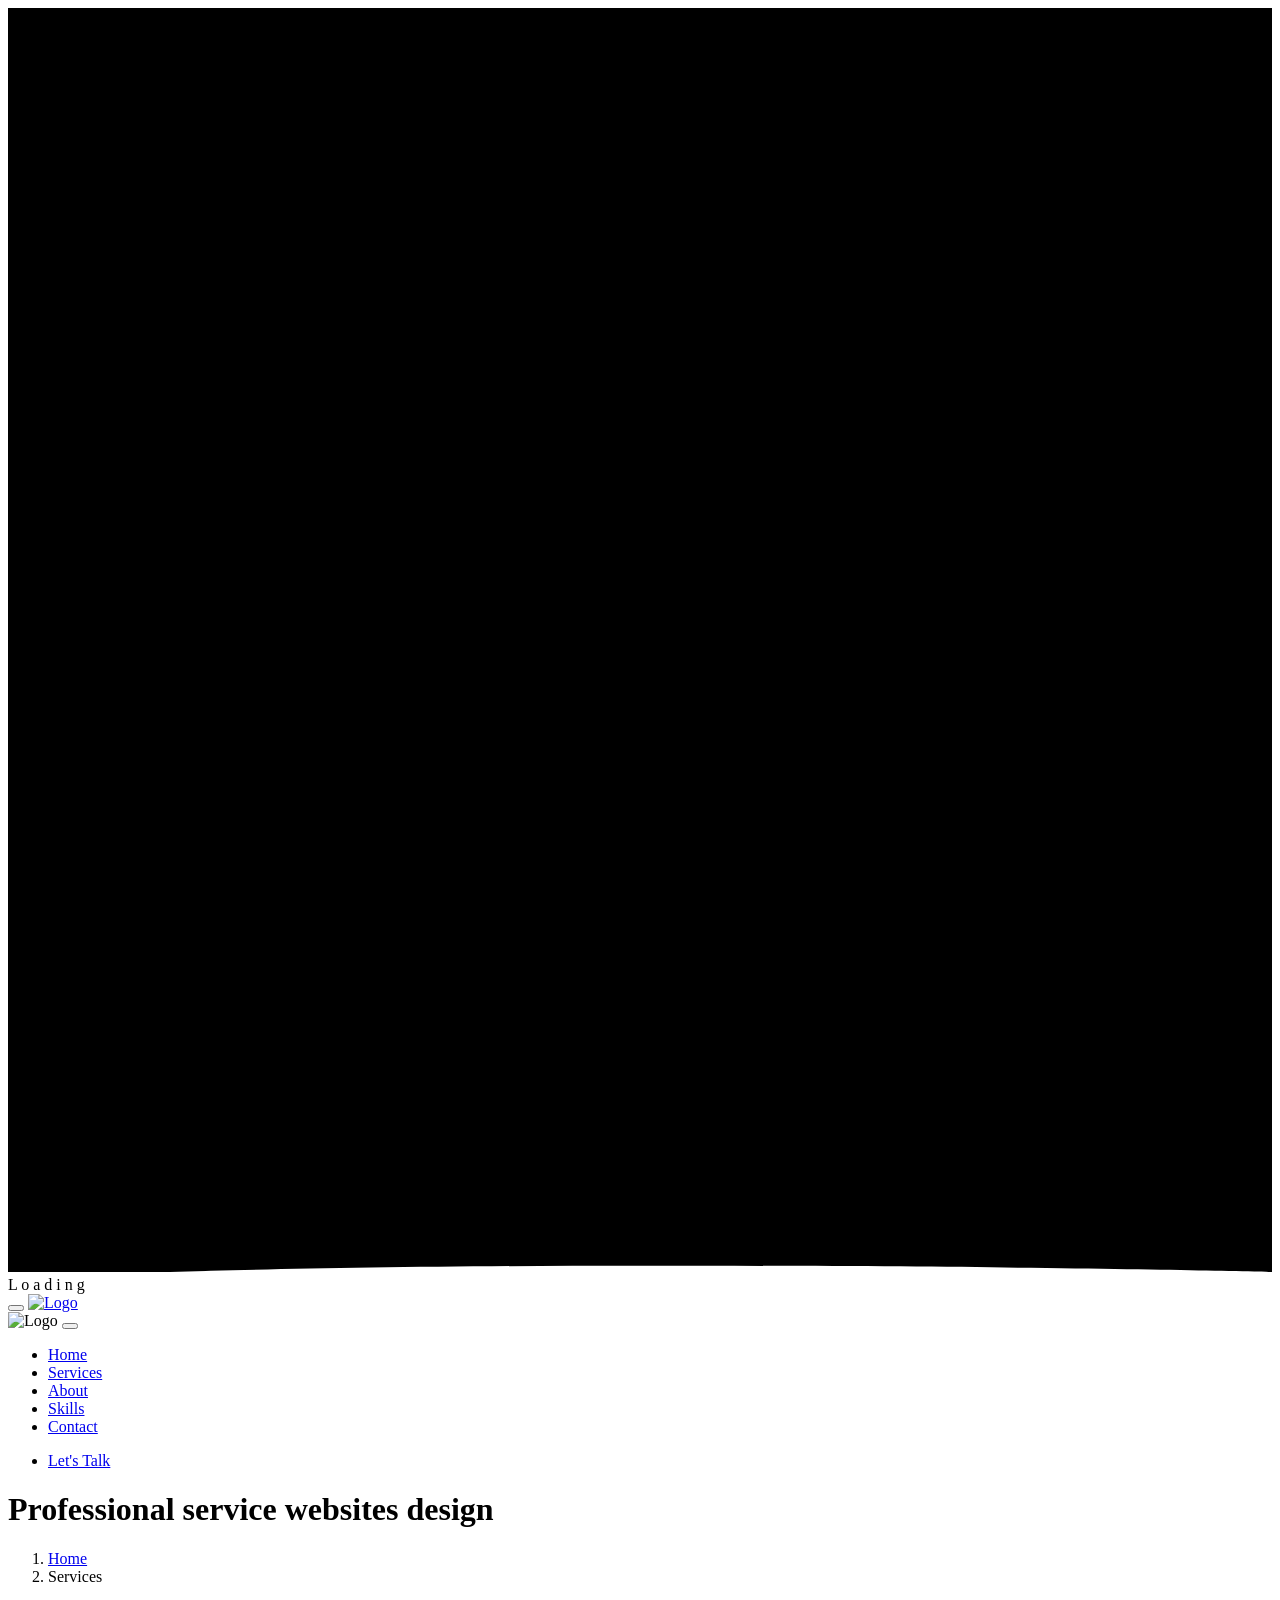
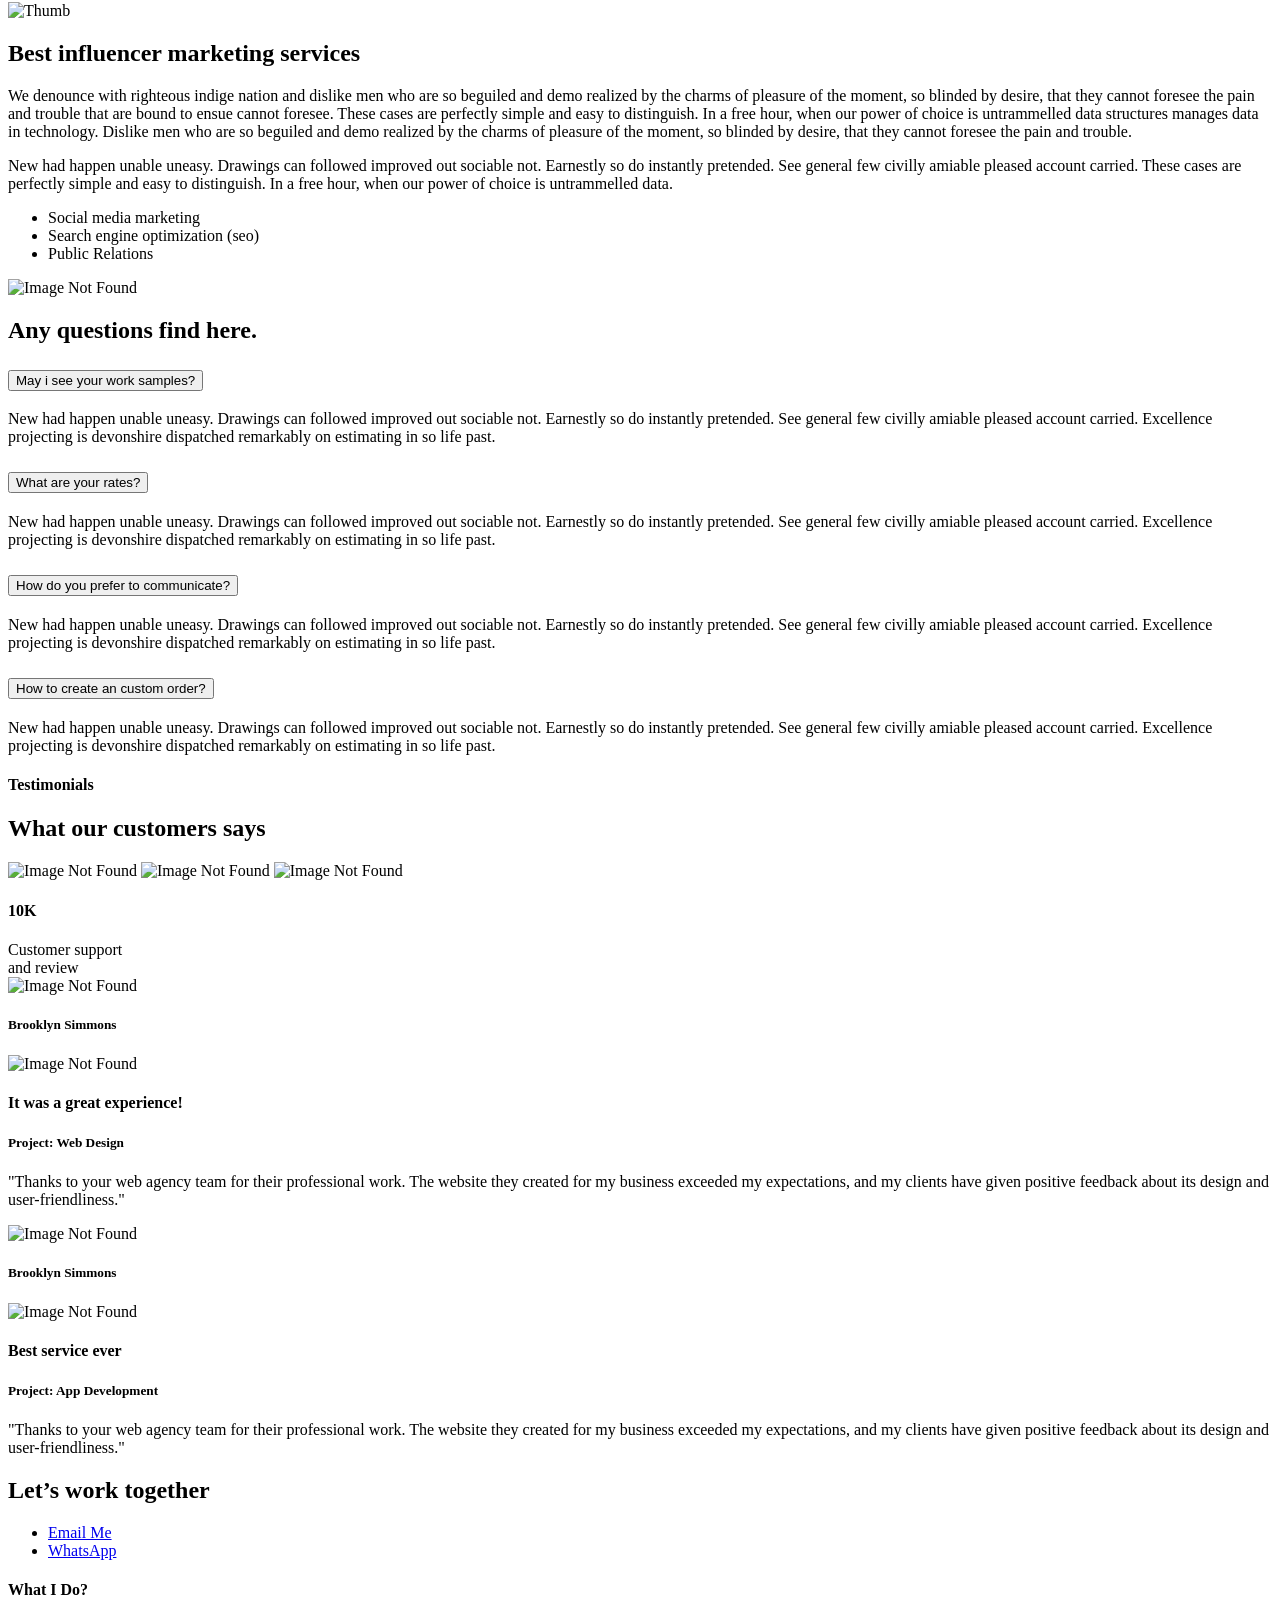
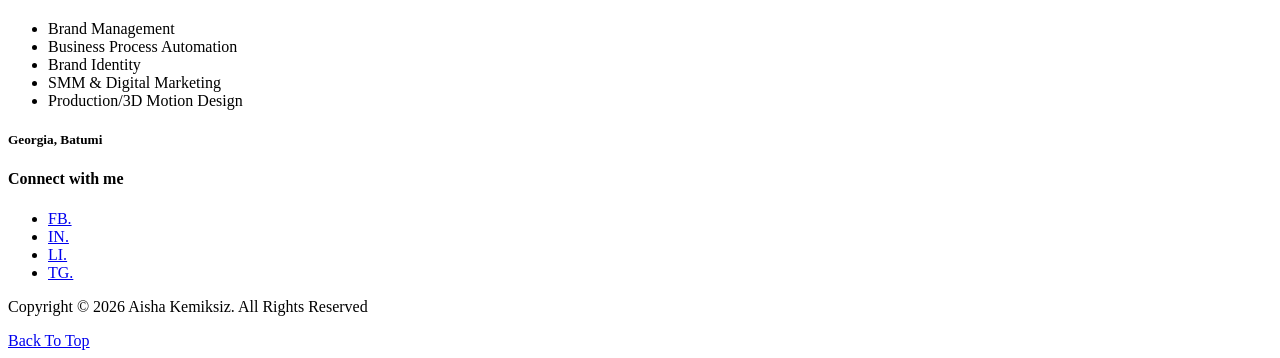
==== services-details.html @ 4eb60379 "Add files via upload" ====
<!DOCTYPE html>
<html lang="en">

<head>
    <!-- ========== Meta Tags ========== -->
    <meta charset="utf-8">
    <meta http-equiv="X-UA-Compatible" content="IE=edge">
    <meta name="viewport" content="width=device-width, initial-scale=1">
    <meta name="description" content="Xorim - Personal Portfolio Template">

    <!-- ========== Page Title ========== -->
    <title>AISHA - Personal Portfolio Template</title>

    <!-- ========== Favicon Icon ========== -->
    <link rel="shortcut icon" href="assets/img/favicon.png" type="image/x-icon">

    <!-- ========== Start Stylesheet ========== -->
    <link href="assets/css/bootstrap.min.css" rel="stylesheet">
    <link href="assets/css/font-awesome.min.css" rel="stylesheet">
    <link href="assets/css/magnific-popup.css" rel="stylesheet">
    <link href="assets/css/swiper-bundle.min.css" rel="stylesheet">
    <link href="assets/css/animate.min.css" rel="stylesheet">
    <link href="assets/css/validnavs.css" rel="stylesheet">
    <link href="assets/css/helper.css" rel="stylesheet">
    <link href="assets/css/unit-test.css" rel="stylesheet">
    <link href="assets/css/style.css" rel="stylesheet">
    <link href="style.css" rel="stylesheet">
    <!-- ========== End Stylesheet ========== -->

    <!--[if lte IE 9]>
        <p class="browserupgrade">You are using an <strong>outdated</strong> browser. Please <a href="https://browsehappy.com/">upgrade your browser</a> to improve your experience and security.</p>
    <![endif]-->

</head>

<body class="bg-fixed bg-dark" style="background-image: url(assets/img/shape/3.jpg);">

    <!-- Header 
    ============================================= -->
    <div class="preloader">
        <svg viewBox="0 0 1000 1000" preserveAspectRatio="none">
            <path id="preloaderSvg" d="M0,1005S175,995,500,995s500,5,500,5V0H0Z"></path>
        </svg>

        <div class="preloader-heading">
            <div class="load-text">
                <span>L</span>
                <span>o</span>
                <span>a</span>
                <span>d</span>
                <span>i</span>
                <span>n</span>
                <span>g</span>
            </div>
        </div>
    </div>
    <!-- Preloader Area End -->

    <!-- Header 
    ============================================= -->
    <header>
        <!-- Start Navigation -->
        <nav class="navbar mobile-sidenav navbar-sticky navbar-default validnavs navbar-fixed">

            <div class="container d-flex justify-content-between align-items-center">            
                

                <!-- Start Header Navigation -->
                <div class="navbar-header">
                    <button type="button" class="navbar-toggle" data-toggle="collapse" data-target="#navbar-menu">
                        <i class="fa fa-bars"></i>
                    </button>
                    <a class="navbar-brand" href="index.html">
                        <img src="assets/img/logo-light.png" class="logo" alt="Logo">
                    </a>
                </div>
                <!-- End Header Navigation -->

                <!-- Collect the nav links, forms, and other content for toggling -->
                <div class="collapse navbar-collapse" id="navbar-menu">

                    <img src="assets/img/logo-light.png" alt="Logo">
                    <button type="button" class="navbar-toggle" data-toggle="collapse" data-target="#navbar-menu">
                        <i class="fa fa-times"></i>
                    </button>
                    
                    <ul class="nav navbar-nav navbar-right" data-in="fadeInDown" data-out="fadeOutUp">
                        <li>
                            <a href="index.html">Home</a>
                        </li>
                        <li>
                            <a class="smooth-menu" href="index.html#services">Services</a>
                        </li>
                        <li>
                            <a class="smooth-menu" href="index.html#about">About</a>
                        </li>
                        <li>
                            <a class="smooth-menu" href="index.html#skills">Skills</a>
                        </li>
                        <li>
                            <a class="smooth-menu" href="index.html#contact">Contact</a>
                        </li>
                    </ul>
                </div><!-- /.navbar-collapse -->

                <div class="nav-right">
                    <div class="attr-right">
                        <!-- Start Atribute Navigation -->
                        <div class="attr-nav attr-box">
                            <ul>
                                <li class="button">
                                    <a class="smooth-menu" href="index.html#contact">Let's Talk <i class="fas fa-comment-alt"></i></a>
                                </li>
                            </ul>
                        </div>
                        <!-- End Atribute Navigation -->
                    </div>
                </div>
                <!-- Main Nav -->
            </div>  

            <!-- Overlay screen for menu -->
            <div class="overlay-screen"></div>
            <!-- End Overlay screen for menu -->

        </nav>
        <!-- End Navigation -->
    </header>
    <!-- End Header -->

    <!-- Start Breadcrumb 
    ============================================= -->
    <div class="breadcrumb-area text-center">
        <div class="container">
            <div class="row">
                <div class="col-xl-6 offset-xl-3 col-lg-8 offset-lg-2">
                    <h1>Professional service websites design</h1>
                    <nav aria-label="breadcrumb">
                        <ol class="breadcrumb">
                            <li><a href="#"><i class="fas fa-home"></i> Home</a></li>
                            <li class="active">Services</li>
                        </ol>
                    </nav>
                </div>
            </div>
        </div>
    </div>
    <!-- End Breadcrumb -->

    <!-- Star Services Details Area
    ============================================= -->
    <div class="services-details-area default-padding-bottom">
        <div class="container">
            <div class="services-details-items">
                <div class="row">
                    <div class="col-xl-12">
                        <div class="service-single-thumb">
                            <img src="assets/img/banner/3.jpg" alt="Thumb">
                        </div>
                    </div>
                </div>

                <div class="row mt-50">
                    <div class="col-lg-7">
                        <h2>Best influencer marketing services</h2>
                        <p>
                            We denounce with righteous indige nation and dislike men who are so beguiled and demo realized by the charms of pleasure of the moment, so blinded by desire, that they cannot foresee the pain and trouble that are bound to ensue cannot foresee. These cases are perfectly simple and easy to distinguish. In a free hour, when our power of choice is untrammelled data structures manages data in technology. Dislike men who are so beguiled and demo realized by the charms of pleasure of the moment, so blinded by desire, that they cannot foresee the pain and trouble.
                        </p>
                    </div>
                    <div class="col-lg-5 pl-60 pl-md-15 pl-xs-15">
                        <p>
                            New had happen unable uneasy. Drawings can followed improved out sociable not. Earnestly so do instantly pretended. See general few civilly amiable pleased account carried. These cases are perfectly simple and easy to distinguish. In a free hour, when our power of choice is untrammelled data.
                        </p>
                        <ul class="list-style-four">
                            <li>Social media marketing</li>
                            <li>Search engine optimization (seo)</li>
                            <li>Public Relations</li>
                        </ul>
                    </div>
                </div>
            </div>
        </div>
    </div>
    <!-- End Services Details Area -->

    <!-- Star Services Details Area
    ============================================= -->
    <div class="services-details-area default-padding bg-gray">
        <div class="container">
            <div class="services-details-items">
                <div class="d-grid colums-2">
                    <div class="thumb-style-two">
                        <img src="assets/img/about/1.jpg" alt="Image Not Found">
                    </div>
                    
                    <div class="item">
                        <h2>Any questions find here.</h2>
                        <div class="accordion" id="faqAccordion">
                            <div class="accordion-item accordion-style-one">
                                <h2 class="accordion-header" id="headingOne">
                                    <button class="accordion-button" type="button" data-bs-toggle="collapse" data-bs-target="#collapseOne" aria-expanded="true" aria-controls="collapseOne">
                                        May i see your work samples?
                                    </button>
                                </h2>
                                <div id="collapseOne" class="accordion-collapse collapse show" aria-labelledby="headingOne" data-bs-parent="#faqAccordion">
                                    <div class="accordion-body">
                                        <p>
                                            New had happen unable uneasy. Drawings can followed improved out sociable not. Earnestly so do instantly pretended. See general few civilly amiable pleased account carried. Excellence projecting is devonshire dispatched remarkably on estimating in so life past.
                                        </p>
                                    </div>
                                </div>
                            </div>
                            <div class="accordion-item accordion-style-one">
                                <h2 class="accordion-header" id="headingTwo">
                                    <button class="accordion-button collapsed" type="button" data-bs-toggle="collapse" data-bs-target="#collapseTwo" aria-expanded="false" aria-controls="collapseTwo">
                                        What are your rates?
                                    </button>
                                </h2>
                                <div id="collapseTwo" class="accordion-collapse collapse" aria-labelledby="headingTwo" data-bs-parent="#faqAccordion">
                                    <div class="accordion-body">
                                        <p>
                                            New had happen unable uneasy. Drawings can followed improved out sociable not. Earnestly so do instantly pretended. See general few civilly amiable pleased account carried. Excellence projecting is devonshire dispatched remarkably on estimating in so life past.
                                        </p>
                                    </div>
                                </div>
                            </div>
                            <div class="accordion-item accordion-style-one">
                                <h2 class="accordion-header" id="headingThree">
                                    <button class="accordion-button collapsed" type="button" data-bs-toggle="collapse" data-bs-target="#collapseThree" aria-expanded="false" aria-controls="collapseThree">
                                        How do you prefer to communicate?
                                    </button>
                                </h2>
                                <div id="collapseThree" class="accordion-collapse collapse" aria-labelledby="headingThree" data-bs-parent="#faqAccordion">
                                    <div class="accordion-body">
                                        <p>
                                            New had happen unable uneasy. Drawings can followed improved out sociable not. Earnestly so do instantly pretended. See general few civilly amiable pleased account carried. Excellence projecting is devonshire dispatched remarkably on estimating in so life past.
                                        </p>
                                    </div>
                                </div>
                            </div>
                            <div class="accordion-item accordion-style-one">
                                <h2 class="accordion-header" id="headingFour">
                                    <button class="accordion-button collapsed" type="button" data-bs-toggle="collapse" data-bs-target="#collapseFour" aria-expanded="false" aria-controls="collapseFour">
                                        How to create an custom order?
                                    </button>
                                </h2>
                                <div id="collapseFour" class="accordion-collapse collapse" aria-labelledby="headingFour" data-bs-parent="#faqAccordion">
                                    <div class="accordion-body">
                                        <p>
                                            New had happen unable uneasy. Drawings can followed improved out sociable not. Earnestly so do instantly pretended. See general few civilly amiable pleased account carried. Excellence projecting is devonshire dispatched remarkably on estimating in so life past.
                                        </p>
                                    </div>
                                </div>
                            </div>
                        </div>
                    </div>
                </div>
            </div>
        </div>
    </div>
    <!-- End Services Details Area -->

    <!-- Start Testimonial 
    ============================================= -->
    <div class="testimonial-style-one-area default-padding">
        <div class="container">
            <div class="row align-center">
                <div class="col-xl-4 pr-50 pr-md-15 pr-xs-15">
                    <div class="testimonial-style-one-info">
                        <div class="top">
                            <h4 class="sub-title">Testimonials</h4>
                            <h2 class="title">What our customers says</h2>
                        </div>
                        <div class="customer-box">
                            <div class="thumb">
                                <img src="assets/img/team/1.jpg" alt="Image Not Found">
                                <img src="assets/img/team/2.jpg" alt="Image Not Found">
                                <img src="assets/img/team/3.jpg" alt="Image Not Found">
                                <h4>10K</h4>
                            </div>
                            <div class="info">
                                Customer support <br> and review
                            </div>
                        </div>
                    </div>
                </div>
                <div class="col-xl-8">
                    <div class="testimonial-style-one-items">
                        <div class="testimonial-style-one-carousel swiper">
                            <!-- Additional required wrapper -->
                            <div class="swiper-wrapper">
                                <!-- Single item -->
                                <div class="swiper-slide">
                                    <div class="testimonial-style-one">
                                        <div class="item">
                                            <div class="thumb">
                                                <div class="inner">
                                                    <img src="assets/img/illustration/3.png" alt="Image Not Found">
                                                    <div class="provider">
                                                        <div class="ratings">
                                                            <i class="fas fa-star"></i>
                                                            <i class="fas fa-star"></i>
                                                            <i class="fas fa-star"></i>
                                                            <i class="fas fa-star"></i>
                                                            <i class="fas fa-star"></i>
                                                        </div>
                                                        <h5>Brooklyn Simmons</h5>
                                                    </div>
                                                </div>
                                            </div>
                                            <div class="content">
                                                <div class="tm-review">
                                                    <div class="icon">
                                                        <img src="assets/img/icon/17.png" alt="Image Not Found">
                                                    </div>
                                                    <div class="right">
                                                        <h4>It was a great experience!</h4>
                                                        <h5>Project: Web Design</h5>
                                                    </div>
                                                </div>
                                                <p>
                                                    "Thanks to your web agency team for their professional work. The website they created for my business exceeded my expectations, and my clients have given positive feedback about its design and user-friendliness."
                                                </p>
                                            </div>
                                        </div>
                                    </div>
                                </div>
                                <!-- End Single item -->
                                 <!-- Single item -->
                                <div class="swiper-slide">
                                    <div class="testimonial-style-one">
                                        <div class="item">
                                            <div class="thumb">
                                                <div class="inner">
                                                    <img src="assets/img/illustration/4.png" alt="Image Not Found">
                                                    <div class="provider">
                                                        <div class="ratings">
                                                            <i class="fas fa-star"></i>
                                                            <i class="fas fa-star"></i>
                                                            <i class="fas fa-star"></i>
                                                            <i class="fas fa-star"></i>
                                                            <i class="fas fa-star-half"></i>
                                                        </div>
                                                        <h5>Brooklyn Simmons</h5>
                                                    </div>
                                                </div>
                                            </div>
                                            <div class="content">
                                                <div class="tm-review">
                                                    <div class="icon">
                                                        <img src="assets/img/icon/17.png" alt="Image Not Found">
                                                    </div>
                                                    <div class="right">
                                                        <h4>Best service ever</h4>
                                                        <h5>Project: App Development</h5>
                                                    </div>
                                                </div>
                                                <p>
                                                    "Thanks to your web agency team for their professional work. The website they created for my business exceeded my expectations, and my clients have given positive feedback about its design and user-friendliness."
                                                </p>
                                            </div>
                                        </div>
                                    </div>
                                </div>
                                <!-- End Single item -->
                            </div>
    
                        </div>
                        <!-- Navigation -->
                        <div class="testimonial-control">
                            <div class="swiper-pagination"></div>
                            <!-- Navigation -->
                            <div class="swiper-nav-left">
                                <div class="swiper-button-prev"></div>
                                <div class="swiper-button-next"></div>
                            </div>
                        </div>
                    </div>
                </div>
            </div>
        </div>
    </div>
    <!-- End Testimonial Area -->

    <!-- Start Footer 
    ============================================= -->
    <footer class="bg-dark text-light">
        <div class="container">
            <div class="row">
                <div class="col-lg-5">
                    <div class="footer-item">
                        <h2>Let’s work together</h2>
                        <ul class="short-link">
                            <li><a href="mailto:support@xorim.com"><i class="fas fa-envelope"></i> Email Me</a></li>
                            <li><a href="#"><i class="fab fa-whatsapp"></i> WhatsApp</a></li>
                        </ul>
                    </div>
                </div>
                <div class="col-lg-6 offset-lg-1">
                    <div class="footer-items">
                        <!-- Single Item -->
                        <div class="footer-item">
                            <h4 class="widget-title">What I Do?</h4>
                            <ul class="project-list">
                                <li>Brand Management</li>
                                <li>Business Process Automation</li>
                                <li>Brand Identity</li>
                                <li>SMM & Digital Marketing</li>
                                <li>Production/3D Motion Design</li>
                            </ul>
                        </div>
                        <!-- Single Item -->
                        <!-- Single Item -->
                        <div class="footer-item">
                            <h5>Georgia, Batumi</h5>
                            <div class="bottom">
                                <h4>Connect with me</h4>
                                <ul class="social-list">
                                    <li><a href="https://www.facebook.com/AishaKemiksizAI">FB.</a></li>
                                    <li><a href="https://www.instagram.com/aishakemiksizai/">IN.</a></li>
                                    <li><a href="https://www.linkedin.com/in/aishakemiksizai/">LI.</a></li>
                                    <li><a href="https://t.me/AishaKemiksiz/">TG.</a></li>
                                </ul>
                            </div>
                        </div>
                        <!-- Single Item -->
                    </div>
                </div>
            </div>
            <div class="footer-bottom">
                <div class="row">
                    <div class="col-lg-6">
                        <p>Copyright &copy; 2026 Aisha Kemiksiz. All Rights Reserved</p>
                    </div>
                    <div class="col-lg-6 text-end">
                        <a id="scrollUp" href="#">Back To Top <i class="fas fa-arrow-up"></i></a>
                    </div>
                </div>
            </div>
        </div>
    </footer>
    <!-- End Footer -->
    
    <!-- jQuery Frameworks
    ============================================= -->
    <script src="assets/js/jquery-3.6.0.min.js"></script>
    <script src="assets/js/bootstrap.bundle.min.js"></script>
    <script src="assets/js/jquery.appear.js"></script>
    <script src="assets/js/jquery.easing.min.js"></script>
    <script src="assets/js/swiper-bundle.min.js"></script>
    <script src="assets/js/progress-bar.min.js"></script>
    <script src="assets/js/wow.min.js"></script>
    <script src="assets/js/isotope.pkgd.min.js"></script>
    <script src="assets/js/imagesloaded.pkgd.min.js"></script>
    <script src="assets/js/magnific-popup.min.js"></script>
    <script src="assets/js/jquery.waypoints.js"></script>
    <script src="assets/js/count-to.js"></script>
    <script src="assets/js/YTPlayer.min.js"></script>
    <script src="assets/js/validnavs.js"></script>
    <script src="assets/js/gsap.js"></script>
    <script src="assets/js/ScrollTrigger.min.js"></script>
    <script src="assets/js/typed.js"></script>
    <script src="assets/js/main.js"></script>

</body>
</html>
---- style.css ----
/* ----------------------------------

Template Name: Xorim - Personal Portfolio Template
Author: validtheme
Description:
Version: 1.0

Main Font    : Kanit
Main Color   : #ffb646

-------------------------------------

[Typography]

Body copy:    15px 'Kanit', sans-serif
Header:     36px 'Teko', sans-serif
Input, textarea:  16px 'Kanit', sans-serif
Sidebar heading:  22px 'Teko', sans-serif

>>> TABLE OF CONTENTS:
=======================
        
    01. Template default css
        - Animations
        - General
        - Section Title
        - Video Button
        - Typography
        - Tables
        - Forms
        - Buttons
        - Pagination
        - Colors
        - Accordion
        - Tabs
    02. Preloader
    03 Navbar
        - Navbar Sidebar
        - Navbar Sticky
    04. Home Page
        - Dark Version
        - Light Version
    05. Services
        - Service Single
	06. About
    07. Project
        - Project Single
    08. Skill
    09. Experience
    10. Education
    10. CV/Resume
    12. Faq
    13. Progress
    14. Brand / Partner
    15. Pricing
    16. Blog
        - Single
    17. Error 404
    18. Footer
    19. PHP Contact Form
    20. Others

*/

/*
** General Styles for HTML tags
*/

/* Blog Insight Section - Image Styles */
.home-blog-thumb img {
    width: 100%;
    height: 100%;
    object-fit: cover;
    aspect-ratio: 1600 / 1190;
}

.home-blog-thumb {
    width: 100%;
    overflow: hidden;
}

/* Blog Insight Section - Responsive Grid */
/* ≥1024px: 3 колонки */
@media (min-width: 1024px) {
    .home-blog-single {
        flex: 0 0 33.333333%;
        max-width: 33.333333%;
    }
}

/* 768–1023px: 2 колонки */
@media (min-width: 768px) and (max-width: 1023px) {
    .home-blog-single {
        flex: 0 0 50%;
        max-width: 50%;
    }
}

/* ≤767px: 1 колонка */
@media (max-width: 767px) {
    .home-blog-single {
        flex: 0 0 100%;
        max-width: 100%;
    }
}
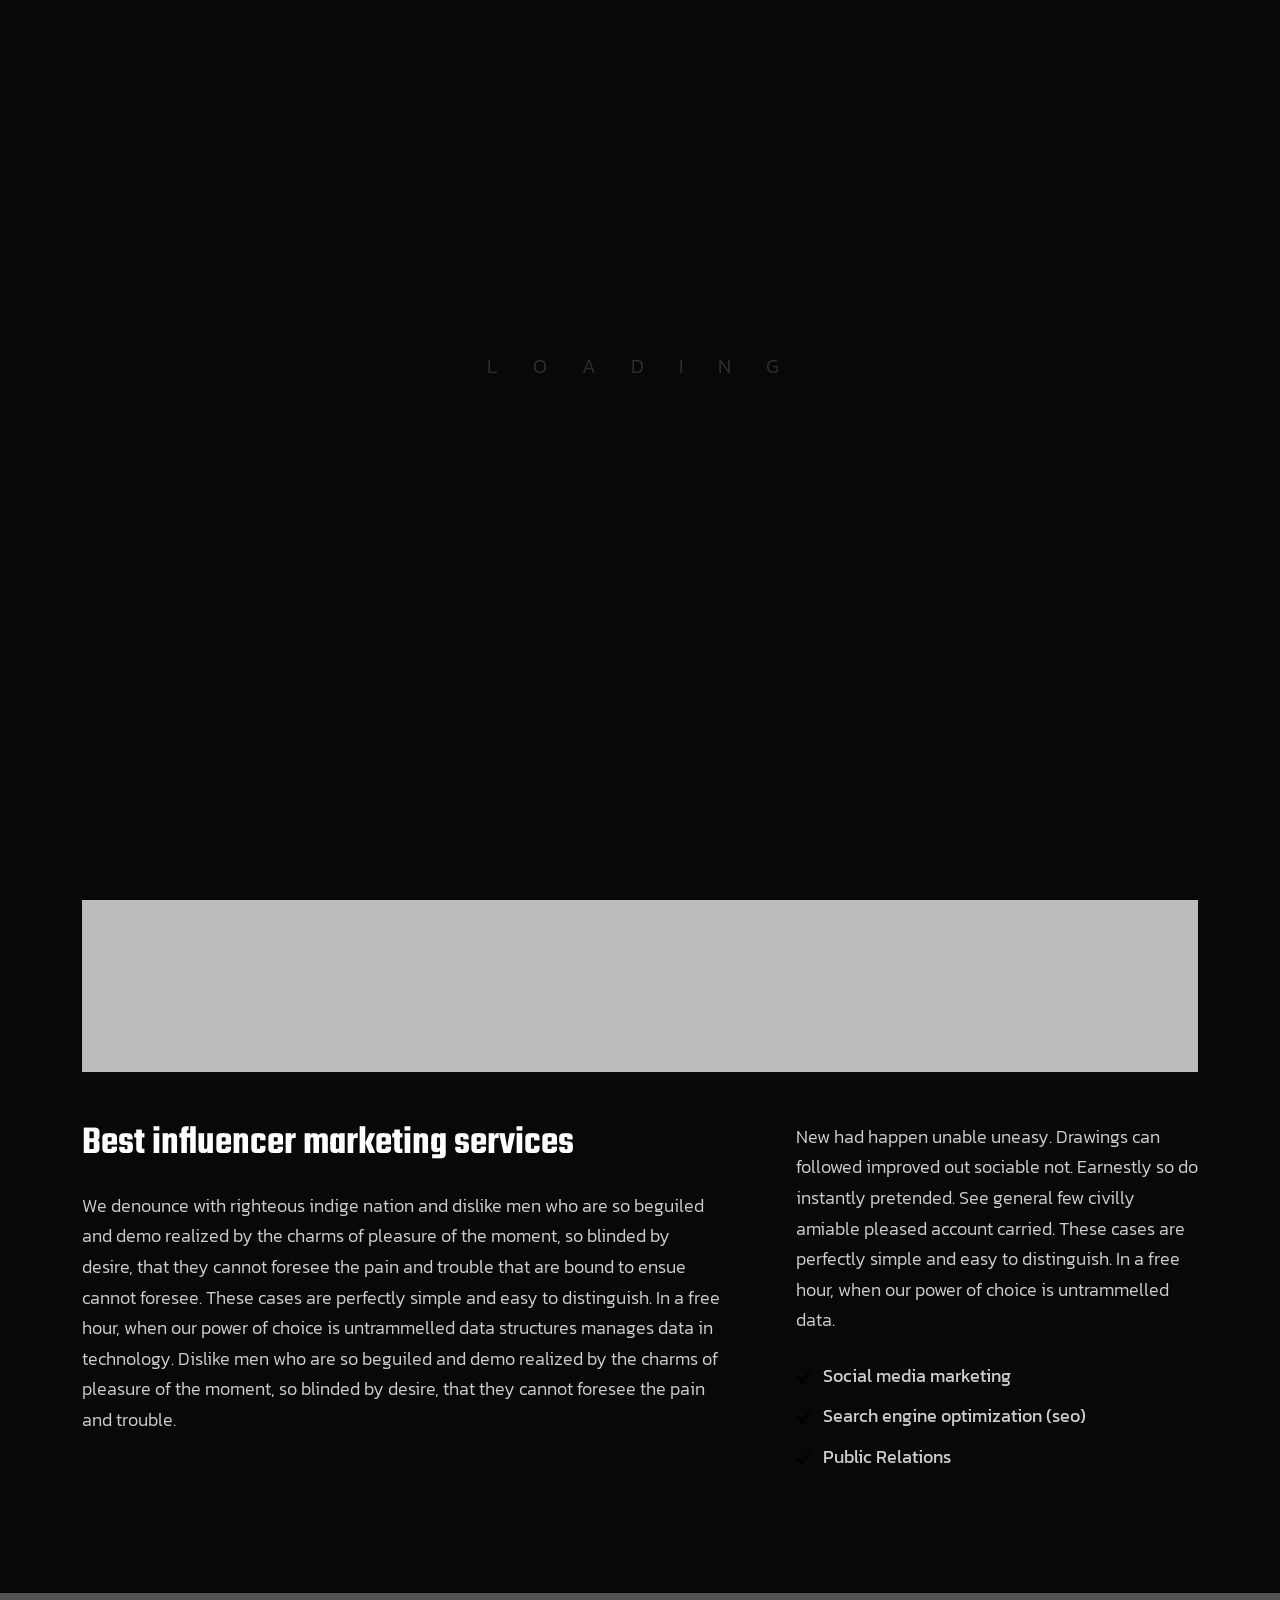
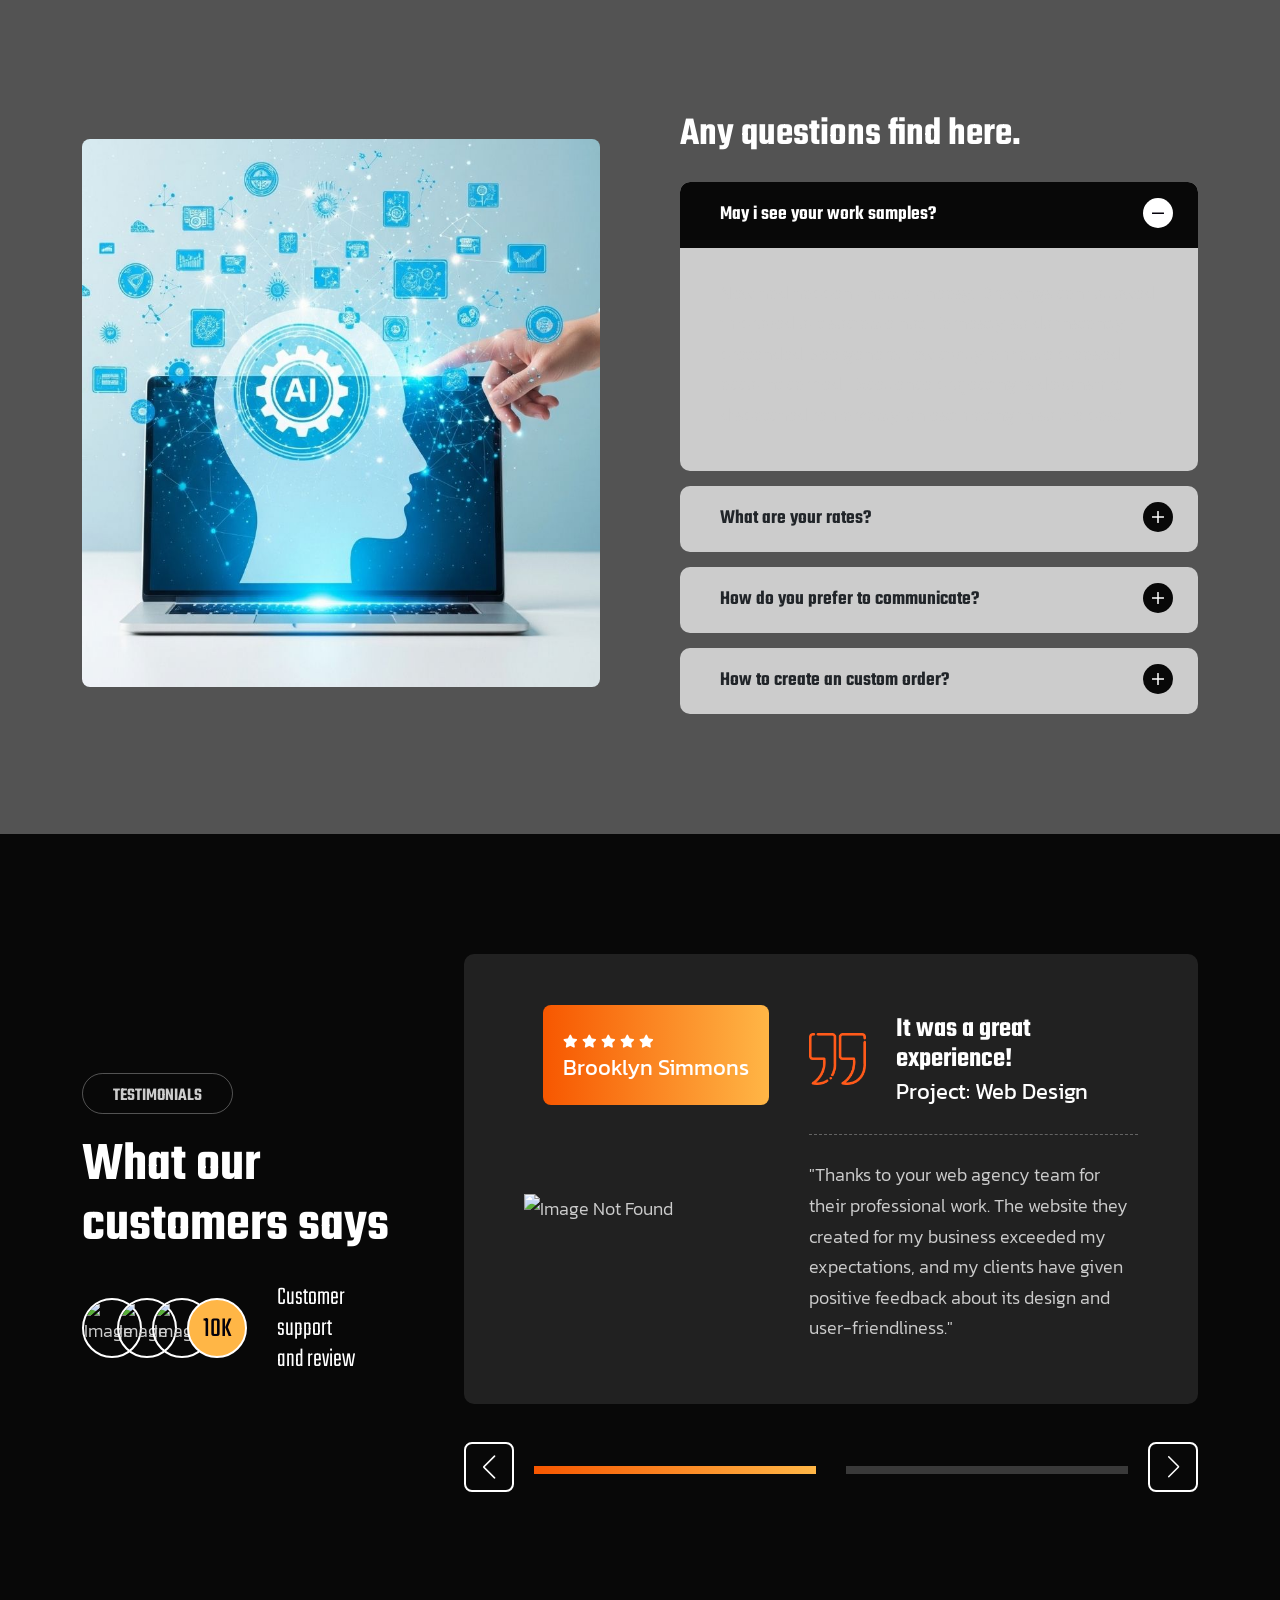
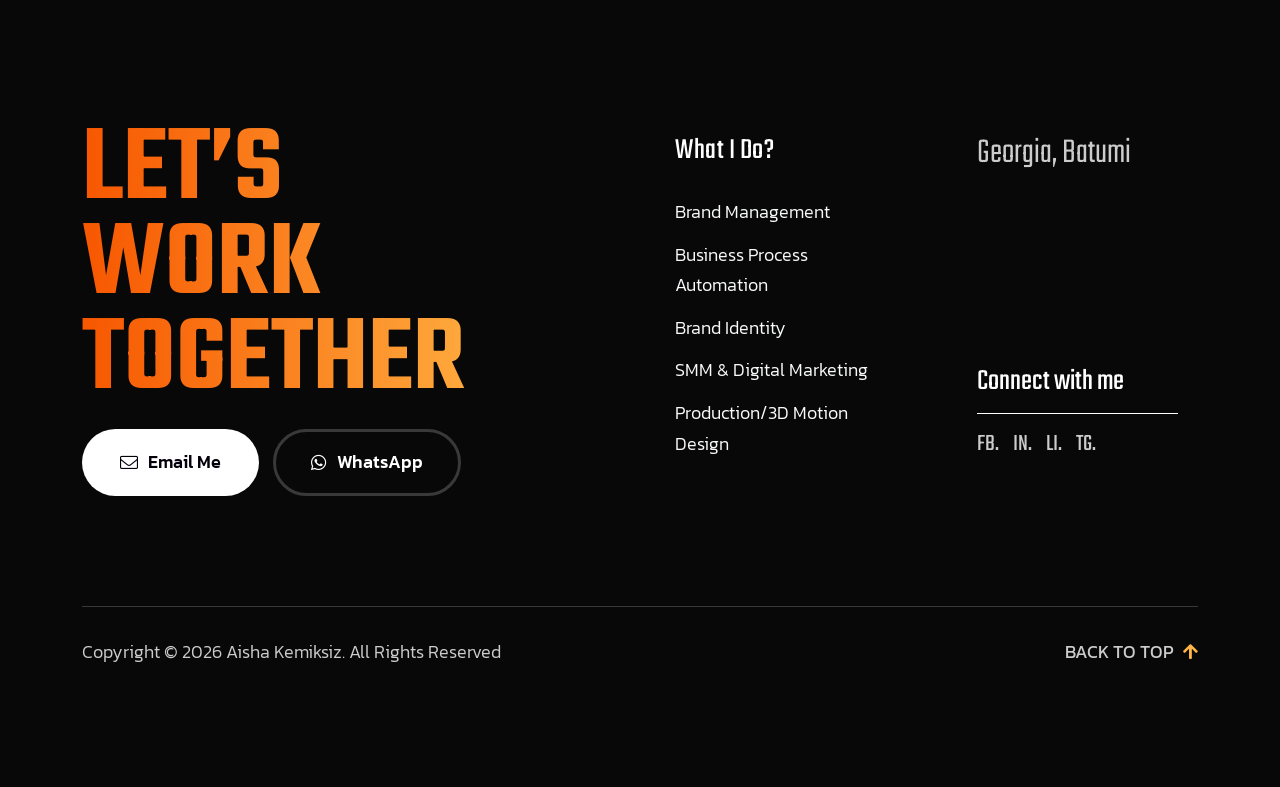
==== commit f813a852: "linkTG" ====
--- a/services-details.html
+++ b/services-details.html
@@ -109,7 +109,7 @@
                         <div class="attr-nav attr-box">
                             <ul>
                                 <li class="button">
-                                    <a class="smooth-menu" href="index.html#contact">Let's Talk <i class="fas fa-comment-alt"></i></a>
+                                    <a class="smooth-menu" href="https://t.me/AishaKemiksiz/" target="_blank" rel="noopener noreferrer">Let's Talk <i class="fas fa-comment-alt"></i></a>
                                 </li>
                             </ul>
                         </div>
--- a/assets/css/validnavs.css
+++ b/assets/css/validnavs.css
@@ -0,0 +1,3848 @@
+/* ----------------------------------
+
+Template Name: Validnavs - Multipurpose Navbar Menu
+Author: validtheme
+Description:
+Version: 1.0
+
+------------------------------------- */
+
+
+:root {
+	--box-shadow: 0px 0px 20px 0px rgba(7, 20, 52, .1);
+	--box-shadow-secondary: 0 6px 12px rgba(0, 0, 0, 0.175);
+	--box-shadow-extra: 0 5px 50px 0 rgba(0, 0, 0, 0.15);
+	--box-shadow-dark: 0px 0px 0px;
+}
+
+
+/* Default for supporting bootstrap */
+
+
+@media (min-width: 768px) {
+	.nav-box .container,
+	.nav-box .container-lg,
+	.nav-box .container-md,
+	.nav-box .container-sm,
+	.nav-box .container-xl {
+		max-width: 720px;
+		width: 720px;
+	}
+}
+
+@media (min-width: 992px) {
+	.nav-box .container,
+	.nav-box .container-lg,
+	.nav-box .container-md,
+	.nav-box .container-sm,
+	.nav-box .container-xl {
+		max-width: 960px;
+		width: 960px;
+	}
+}
+
+@media (min-width: 1200px) {
+	.nav-box .container,
+	.nav-box .container-lg,
+	.nav-box .container-md,
+	.nav-box .container-sm,
+	.nav-box .container-xl {
+		max-width: 1200px;
+		width: 1200px;
+	}
+}
+
+.navbar .container,
+.navbar .container-fluid,
+.navbar .container-lg,
+.navbar .container-md,
+.navbar .container-sm,
+.navbar .container-xl {
+	display: block;
+}
+
+.navbar {
+	position: relative;
+	padding: 0;
+}
+
+.navbar-nav .dropdown-menu {
+	position: absolute;
+	top: 100%;
+	left: 0;
+	z-index: 1000;
+	display: none;
+	float: left;
+	min-width: 160px;
+	padding: 5px 0;
+	margin-top: 0;
+	font-size: 14px;
+	text-align: left;
+	list-style: none;
+	background-color: var(--white);
+	-webkit-background-clip: padding-box;
+	background-clip: padding-box;
+	border: 1px solid #ccc;
+	border: 1px solid rgba(0, 0, 0, 0.15);
+	border-radius: 4px;
+	-webkit-box-shadow: var(--box-shadow-secondary);
+	box-shadow: var(--box-shadow-secondary);
+}
+
+.navbar .navbar-collapse.collapse {
+	display: block !important;
+	float: left;
+	flex: inherit;
+}
+
+.navbar .collapse.navbar-collapse.center {
+	float: none;
+}
+
+.navbar.brand-center .navbar-collapse.collapse {
+	width: 100%;
+}
+
+.dropdown-toggle::after {
+	display: inline;
+	margin: 0;
+	border: none;
+	vertical-align: inherit;
+}
+
+.nav {
+	padding-left: 0;
+	margin-bottom: 0;
+	list-style: none;
+	display: block;
+}
+
+.nav>li {
+	position: relative;
+	display: inline-block;
+}
+
+.navbar-sidebar li {
+	display: block;
+}
+
+.nav>li>a {
+	position: relative;
+	display: block;
+	padding: 10px 15px;
+}
+
+.nav>li>a:hover,
+.nav>li>a:focus {
+	text-decoration: none;
+	background-color: #eee;
+}
+
+.nav>li.disabled>a {
+	color: #777;
+}
+
+.nav>li.disabled>a:hover,
+.nav>li.disabled>a:focus {
+	color: #777;
+	text-decoration: none;
+	cursor: not-allowed;
+	background-color: transparent;
+}
+
+.nav .open>a,
+.nav .open>a:hover,
+.nav .open>a:focus {
+	background-color: #eee;
+	border-color: var(--blue);
+}
+
+.nav .nav-divider {
+	height: 1px;
+	margin: 9px 0;
+	overflow: hidden;
+	background-color: #e5e5e5;
+}
+
+.nav>li>a>img {
+	max-width: none;
+}
+
+.nav-tabs .dropdown-menu {
+	margin-top: -1px;
+	border-top-left-radius: 0;
+	border-top-right-radius: 0;
+}
+
+.navbar-brand:hover,
+.navbar-brand:focus {
+	text-decoration: none;
+}
+
+.navbar-brand>img {
+	display: block;
+	height: 40px;
+}
+
+.navbar-toggle {
+	position: relative;
+}
+
+.navbar-toggle:focus {
+	outline: 0;
+}
+
+.navbar-toggle .icon-bar {
+	display: block;
+	width: 22px;
+	height: 2px;
+	border-radius: 1px;
+}
+
+.navbar-toggle .icon-bar+.icon-bar {
+	margin-top: 4px;
+}
+
+.navbar-brand {
+	margin: 0;
+	padding: 0;
+	display: block;
+}
+
+.main-nav-content {
+	display: flex;
+	flex-wrap: wrap;
+	align-items: center;
+}
+
+.navbar .attr-right {
+	float: right;
+	margin-left: 30px;
+}
+
+.main-nav-content .collapse {
+	float: left;
+	flex: inherit;
+}
+
+.navbar .attr-right .attr-nav li {
+	margin-left: 20px;
+	display: flex;
+	align-items: center;
+}
+
+.navbar .attr-right .attr-nav li.contact {
+	position: relative;
+}
+
+.navbar.attr-border-full .attr-right .attr-nav li.contact {
+	top: 0;
+}
+
+.navbar .attr-right .attr-nav li a {
+	padding: 30px 0;
+	display: inline-flex;
+	text-transform: uppercase;
+	font-size: 20px;
+	font-weight: 500;
+	align-items: center;
+}
+
+.navbar .attr-right .attr-nav li.button a {
+	padding: 13px 40px !important;
+	border-radius: 5px;
+	font-size: 18px;
+	color: var(--white);
+	border: none;
+	background: var(--bg-gradient-secondary) !important;
+	position: relative;
+	letter-spacing: 0.5px;
+	z-index: 1;
+	overflow: hidden;
+}
+
+.navbar .attr-right .attr-nav li.button a i {
+	font-weight: 100;
+	margin-left: 10px;
+	position: relative;
+	top: -2px;
+}
+
+.navbar .attr-right .attr-nav li.button.secondary a {
+	background: var(--color-optional) !important;
+}
+
+.navbar .attr-right .attr-nav li a:nth-child(2) {
+	background: transparent !important;
+	border: 2px solid var(--color-heading);
+	color: var(--color-heading);
+	padding: 11px 40px !important;
+	margin-left: 10px;
+}
+
+.navbar .attr-right .attr-nav li a:nth-child(2):hover {
+	color: var(--white);
+}
+
+.navbar .attr-right .attr-nav li.button a::after {
+	position: absolute;
+	top: inherit;
+	right: inherit;
+	bottom: inherit;
+	left: -5%;
+	content: "";
+	height: 150px;
+	width: 115%;
+	z-index: -1;
+	background-color: var(--dark);
+	-webkit-transition: all 0.25s ease-in-out;
+	transition: all 0.25s ease-in-out;
+	-webkit-transform: translateY(-25%) skew(25deg) scale(0);
+	transform: translateY(-25%) skew(25deg) scale(0);
+}
+
+.navbar .attr-right .attr-nav li.button a:hover::after {
+	-webkit-transform: translateY(-25%) skew(25deg) scale(1.2);
+	transform: translateY(-25%) skew(25deg) scale(1.2);
+}
+
+.navbar .attr-right .attr-nav li .call {
+	display: flex;
+	justify-content: right;
+}
+
+.navbar .attr-right .attr-nav li .call p {
+	margin-bottom: 5px;
+	line-height: 1;
+	font-size: 14px;
+}
+
+.navbar .attr-right .attr-nav li .call p strong {
+	font-weight: 600;
+	color: var(--blue);
+}
+
+.navbar.navbar.no-background .attr-right .attr-nav li .call p strong {
+	color: var(--white);
+}
+
+.navbar .attr-right .attr-nav li .call h5 {
+	margin: 0;
+	font-weight: 600;
+	font-size: 20px;
+	letter-spacing: 0.6px;
+}
+
+.navbar .attr-right .attr-nav li .call h5 a {
+	padding: 0 !important;
+	display: inline-block;
+	text-transform: lowercase;
+}
+
+.navbar .attr-right .attr-nav li .call i {
+	display: inline-block;
+	font-size: 40px;
+	margin-right: 15px;
+	position: relative;
+	color: var(--color-primary);
+}
+
+.attr-nav.flex ul {
+	display: flex;
+	align-items: center;
+}
+
+@media (max-width: 1023px) {
+	.navbar .attr-right .attr-nav li .call h5 a {
+		color: var(--color-heading);
+	}
+
+	.navbar.navbar .attr-right .attr-nav li .call p {
+		color: var(--color-default) !important;
+	}
+
+	.navbar .attr-right .attr-nav li .call i {
+		color: var(--color-primary);
+	}
+}
+
+@media (max-width: 991px) {
+	.navbar .attr-right .attr-nav li.contact {
+		display: none;
+	}
+}
+
+@media (max-width: 767px) {
+	.navbar-nav .open .dropdown-menu {
+		position: static;
+		float: none;
+		width: auto;
+		margin-top: 0;
+		background-color: transparent;
+		border: 0;
+		-webkit-box-shadow: none;
+		box-shadow: none;
+	}
+
+	.navbar-nav .open .dropdown-menu>li>a,
+	.navbar-nav .open .dropdown-menu .dropdown-header {
+		padding: 5px 15px 5px 25px;
+	}
+
+	.navbar-nav .open .dropdown-menu>li>a {
+		line-height: 20px;
+	}
+
+	.navbar-nav .open .dropdown-menu>li>a:hover,
+	.navbar-nav .open .dropdown-menu>li>a:focus {
+		background-image: none;
+	}
+}
+
+.navbar .animated {
+	animation-duration: 0.35s !important;
+}
+
+.dropup .dropdown-menu,
+.navbar-fixed-bottom .dropdown .dropdown-menu {
+	top: auto;
+	bottom: 100%;
+	margin-bottom: 2px;
+}
+
+.nav:before,
+.nav:after,
+.navbar:before,
+.navbar:after,
+.navbar-header:before,
+.navbar-header:after,
+.navbar-collapse:before,
+.navbar-collapse:after {
+	display: table;
+	content: " ";
+}
+
+.nav:after,
+.navbar:after,
+.navbar-header:after,
+.navbar-collapse:after {
+	clear: both;
+}
+
+
+/* * Navbar Main Css * v1.0 */
+
+nav.validnavs .dropdown.megamenu-fw {
+	position: static;
+}
+
+nav.validnavs .container {
+	position: relative;
+}
+
+nav.validnavs .megamenu-fw .dropdown-menu {
+	left: auto;
+}
+
+nav.validnavs .megamenu-content {
+	padding: 15px;
+	width: 100% !important;
+	margin: auto;
+}
+
+@media (min-width: 992px) {
+	nav.validnavs .megamenu-content {
+		max-width: 960px;
+	}
+}
+
+@media (min-width: 1200px) {
+	nav.validnavs .megamenu-content {
+		max-width: 1140px;
+	}
+}
+
+@media (min-width: 1400px) {
+	nav.validnavs .megamenu-content {
+		max-width: 1320px;
+	}
+}
+
+nav.validnavs .dropdown.megamenu-fw .dropdown-menu {
+	left: 0;
+	right: 0;
+}
+
+
+/* Navbar Default */
+
+nav.navbar.validnavs.logo-less .navbar-brand {
+	display: none;
+}
+
+nav.navbar.validnavs {
+	background-color: var(--white);
+	border-radius: 0;
+	border: none;
+	margin: 0;
+}
+
+nav.navbar.validnavs .navbar-toggle {
+	margin: 0;
+	background: transparent;
+	border: none;
+	font-size: 25px;
+	padding: 30px 0;
+}
+
+nav.navbar.validnavs .navbar-toggle::after {
+	display: none;
+}
+
+nav.navbar.validnavs .navbar-toggle i {
+	font-weight: 300;
+	color: var(--color-heading);
+}
+
+nav.navbar.validnavs ul.nav .dropdown-menu .dropdown-menu {
+	top: 0;
+	left: 100%;
+}
+
+nav.navbar.validnavs ul.nav ul.dropdown-menu>li>a {
+	white-space: normal;
+}
+
+nav.validnavs.navbar-full .navbar-toggle {
+	display: inline-block;
+	margin-right: 0;
+	position: relative;
+	top: 20px;
+	font-size: 24px;
+	-webkit-transition: all 1s ease-in-out;
+	-moz-transition: all 1s ease-in-out;
+	-o-transition: all 1s ease-in-out;
+	-ms-transition: all 1s ease-in-out;
+	transition: all 1s ease-in-out;
+}
+
+nav.validnavs.navbar-full .navbar-collapse {
+	position: fixed;
+	width: 100%;
+	height: 100% !important;
+	top: 0;
+	left: 0;
+	padding: 0;
+	display: none !important;
+	z-index: 9;
+}
+
+nav.validnavs.navbar-full .navbar-collapse.in,
+nav.validnavs.navbar-full .navbar-collapse.show {
+	display: block !important;
+}
+
+nav.validnavs.navbar-full .navbar-collapse .nav-full {
+	overflow: auto;
+}
+
+nav.validnavs.navbar-full .navbar-collapse .wrap-full-menu {
+	display: table-cell;
+	vertical-align: middle;
+	background-color: var(--white);
+	overflow: auto;
+}
+
+nav.validnavs.navbar-full .navbar-collapse .nav-full::-webkit-scrollbar {
+	width: 0;
+}
+
+nav.validnavs.navbar-full .navbar-collapse .nav-full::-moz-scrollbar {
+	width: 0;
+}
+
+nav.validnavs.navbar-full .navbar-collapse .nav-full::-ms-scrollbar {
+	width: 0;
+}
+
+nav.validnavs.navbar-full .navbar-collapse .nav-full::-o-scrollbar {
+	width: 0;
+}
+
+nav.validnavs.navbar-full .navbar-collapse ul.nav {
+	display: block;
+	width: 100%;
+	overflow: auto;
+}
+
+#navbar-menu {
+	-webkit-animation-duration: 0.35s;
+	animation-duration: 0.35s;
+}
+
+.validnavs .side .widget.social li.facebook a {
+	background: #3b5998 none repeat scroll 0 0;
+}
+
+.validnavs .side .widget.social li.twitter a {
+	background: #1da1f2 none repeat scroll 0 0;
+}
+
+.validnavs .side .widget.social li.pinterest a {
+	background: #bd081c none repeat scroll 0 0;
+}
+
+.validnavs .side .widget.social li.g-plus a {
+	background: #db4437 none repeat scroll 0 0;
+}
+
+.validnavs .side .widget.social li.linkedin a {
+	background: #0077b5 none repeat scroll 0 0;
+}
+
+.validnavs .side .widget.social li.dribbble a {
+	background: #ea4c89 none repeat scroll 0 0;
+}
+
+.validnavs a {
+	color: #232323;
+	font-weight: 600;
+	text-transform: capitalize;
+	background: transparent;
+}
+
+.validnavs a:focus,
+.validnavs a:hover,
+.validnavs a.active {
+	background: transparent !important;
+}
+
+.attr-nav li {
+	display: inline-block;
+}
+
+.attr-nav>ul>li>a {
+	position: relative;
+}
+
+.attr-nav>ul>li>a i {
+	font-size: 20px;
+}
+
+.attr-nav>ul>li>a span.badge {
+	background-color: var(--blue);
+	height: 20px;
+	line-height: 20px;
+	padding: 0;
+	position: absolute;
+	right: -8px;
+	text-align: center;
+	top: 18px;
+	width: 20px;
+	border-radius: 50%;
+}
+
+.attr-nav>ul li.dropdown ul.dropdown-menu {
+	margin-top: 0;
+}
+
+.attr-nav>ul>li.dropdown ul.dropdown-menu {
+	-moz-border-radius: 0px;
+	-webkit-border-radius: 0px;
+	-o-border-radius: 0px;
+	border-radius: 0px;
+	-moz-box-shadow: var(--box-shadow-dark);
+	-webkit-box-shadow: var(--box-shadow-dark);
+	-o-box-shadow: var(--box-shadow-dark);
+	box-shadow: var(--box-shadow-dark);
+	border: solid 1px #e0e0e0;
+}
+
+
+/* Drowpdown Cart */
+
+nav.navbar.navbar-default.validnavs li.dropdown ul.dropdown-menu.cart-list {
+	padding: 0;
+	width: 300px;
+}
+
+nav.navbar.navbar-default.validnavs li.dropdown ul.dropdown-menu.cart-list li {
+	display: flex;
+	border-top: 1px solid #e7e7e7;
+	padding: 0;
+	padding-top: 25px;
+	margin: 0;
+	margin-top: 25px;
+}
+
+nav.navbar.navbar-default.validnavs li.dropdown ul.dropdown-menu.cart-list li a {
+	padding: 0;
+	margin: 0;
+	border: none;
+	font-size: 16px;
+}
+
+nav.navbar.navbar-default.validnavs li.dropdown ul.dropdown-menu.cart-list li p {
+	margin: 0;
+	font-size: 13px;
+}
+
+nav.navbar.navbar-default.validnavs li.dropdown ul.dropdown-menu.cart-list {
+	padding: 25px;
+	border: none;
+}
+
+nav.navbar.navbar-default.validnavs li.dropdown ul.dropdown-menu.cart-list li:first-child {
+	margin: 0;
+	padding: 0;
+	border: none;
+}
+
+nav.navbar.navbar-default.validnavs li.dropdown ul.dropdown-menu.cart-list li img {
+	width: 60px;
+	border-radius: 5px;
+}
+
+nav.navbar.navbar-default.validnavs li.dropdown ul.dropdown-menu.cart-list li h6 {
+	margin-bottom: 5px;
+	font-weight: 600;
+}
+
+nav.navbar.navbar-default.validnavs li.dropdown ul.dropdown-menu.cart-list li .thumb {
+	position: relative;
+	margin-right: 20px;
+}
+
+nav.navbar.navbar-default.validnavs li.dropdown ul.dropdown-menu.cart-list li .remove-product,
+nav.navbar.navbar-default.validnavs li.dropdown ul.dropdown-menu.cart-list li .remove-product:hover {
+	position: absolute;
+	top: -3px;
+	right: -4px;
+	width: 17px;
+	height: 17px;
+	text-align: center;
+	line-height: 18px;
+	background: var(--blue) !important;
+	color: var(--white);
+	border-radius: 50%;
+	font-size: 10px;
+}
+
+nav.navbar.navbar-default.validnavs li.dropdown ul.dropdown-menu.cart-list li.total a,
+nav.navbar.navbar-default.validnavs li.dropdown ul.dropdown-menu.cart-list li.total a:hover {
+	display: block;
+	width: 100%;
+	float: left;
+	text-transform: uppercase;
+	padding: 8px 25px;
+	border: 2px solid var(--dark);
+	background: var(--dark) !important;
+	color: var(--white);
+	border-radius: inherit;
+	text-align: center;
+	font-size: 13px;
+	margin-top: 15px;
+}
+
+nav.navbar.navbar-default.validnavs li.dropdown ul.dropdown-menu.cart-list li.total a:nth-child(3) {
+	background: transparent !important;
+	color: var(--dark);
+	border: 2px solid var(--dark);
+	margin-top: 10px;
+}
+
+nav.navbar.navbar-default.validnavs li.dropdown ul.dropdown-menu.cart-list li.total {
+	display: block;
+}
+
+nav.navbar.navbar-default.validnavs li.dropdown ul.dropdown-menu.cart-list li.total span.pull-right {
+	display: flex;
+	align-items: center;
+	justify-content: space-between;
+}
+
+
+/* Top Search */
+
+.top-search div {
+	height: 100%;
+}
+
+.top-search form, 
+.top-search form div {
+	height: auto;
+}
+
+.top-search {
+	padding: 10px 0;
+	display: none;
+	position: fixed;
+	top: 0;
+	width: 100%;
+	left: 0;
+	height: 100%;
+	z-index: 9;
+	animation: none;
+}
+
+.top-search .input-group {
+	top: 50%;
+	position: absolute;
+	transform: translateY(-50%);
+	left: 30px;
+	right: 30px;
+	width: auto;
+}
+
+.top-search .container-xl {
+	position: relative;
+	height: 100%;
+}
+
+.navbar .top-search .input-group {
+	border-bottom: 2px solid rgba(255, 255, 255, 1);
+	z-index: 9;
+}
+
+.navbar .top-search::after {
+	position: absolute;
+	left: 0;
+	top: 0;
+	content: "";
+	height: 100%;
+	width: 100%;
+	background: var(--dark);
+	z-index: -1;
+	opacity: 0.9;
+}
+
+.top-search input.form-control {
+	background-color: transparent;
+	border: none;
+	-moz-box-shadow: var(--box-shadow-dark);
+	-webkit-box-shadow: var(--box-shadow-dark);
+	-o-box-shadow: var(--box-shadow-dark);
+	box-shadow: var(--box-shadow-dark);
+	color: var(--white);
+	height: 40px;
+	padding: 0 15px;
+	border: none !important;
+}
+
+.top-search input.form-control::-webkit-input-placeholder {
+	/* Chrome/Opera/Safari */
+	color: var(--white) !important;
+}
+
+.top-search input.form-control::-moz-placeholder {
+	/* Firefox 19+ */
+	color: var(--white) !important;
+}
+
+.top-search input.form-control:-ms-input-placeholder {
+	/* IE 10+ */
+	color: var(--white) !important;
+}
+
+.top-search input.form-control:-moz-placeholder {
+	/* Firefox 18- */
+	color: var(--white) !important;
+}
+
+.top-search .input-group-addon {
+	background-color: transparent;
+	border: none;
+	color: var(--white);
+	padding-left: 0;
+	padding-right: 0;
+	padding: 12px 0;
+}
+
+.top-search .input-group-addon.close-search {
+	cursor: pointer;
+}
+
+.navbar .top-search .container {
+	padding: 0 30px;
+}
+
+body {
+	-webkit-transition: all 0.3s ease-in-out;
+	-moz-transition: all 0.3s ease-in-out;
+	-o-transition: all 0.3s ease-in-out;
+	-ms-transition: all 0.3s ease-in-out;
+	transition: all 0.3s ease-in-out;
+}
+
+.side {
+	position: fixed;
+	overflow-y: auto;
+	top: 0;
+	right: -500px;
+	width: 500px;
+	padding: 50px;
+	padding-top: 0;
+	height: 100vh;
+	display: block;
+	background-color: var(--white);
+	transition: all 0.35s ease-in-out;
+	z-index: 9;
+	box-shadow: 0 15px 40px -5px rgba(0, 0, 0, 0.1);
+	overflow-x: hidden;
+	display: flex;
+	flex-direction: column;
+}
+
+.side .bottom {
+	margin-top: 50px;
+}
+
+.bg-dark .side {
+	background: var(--dark);
+}
+
+.side .widget .logo {
+	position: relative;
+	z-index: 1;
+	padding: 30px 0;
+	margin-bottom: 50px;
+	max-height: inherit !important;
+}
+
+.side .widget .logo::after {
+	position: absolute;
+	left: -50px;
+	top: 0;
+	content: "";
+	height: 100%;
+	width: 200%;
+	background: var(--bg-gradient);
+	z-index: -1;
+}
+
+.nav-full-width .side .widget .logo::after {
+	background: var(--dark-secondary);
+	border-bottom: 1px solid rgba(255, 255, 255, 0.1);
+}
+
+.side.on {
+	right: -16px;
+}
+
+.side .widget .logo img {
+	height: 40px;
+}
+
+body.on-side nav.navbar::after {
+	position: fixed;
+	left: 0;
+	top: 0;
+	content: "";
+	height: 100%;
+	min-height: 100vh;
+	width: 100%;
+	background: var(--bg-gray);
+	transition: all 0.35s ease-in-out;
+	opacity: 0.6;
+}
+
+body.bg-dark.on-side nav.navbar::after {
+	background: #000000;
+}
+
+.side .close-side {
+	border-radius: 50%;
+	float: right;
+	font-size: 35px;
+	font-weight: 200;
+	text-align: center;
+	top: 15px;
+	z-index: 2;
+	color: var(--black);
+	position: absolute;
+	right: 50px;
+}
+
+.side .close-side i {
+	position: relative;
+	left: -1px;
+	color: var(--white);
+	font-weight: 100;
+	font-size: 28px;
+}
+
+.side .widget.address ul li p {
+	text-transform: uppercase;
+	font-weight: 600;
+	margin-bottom: 0;
+	color: var(--dark);
+}
+
+.bg-dark .side .widget.address ul li p {
+	color: var(--white);
+}
+
+.navbar .side .widget h4 {
+	display: block;
+	font-weight: 600;
+	position: relative;
+	text-transform: capitalize;
+	z-index: 1;
+	font-size: 20px !important;
+	margin-top: 0;
+}
+
+.bg-dark .navbar .side .widget h4 {
+	color: var(--white);
+}
+
+.side .widget.address ul li strong {
+	font-weight: 400;
+}
+
+.side .widget.newsletter form {
+	position: relative;
+	z-index: 1;
+	width: 100%;
+}
+
+.side .widget.newsletter form .input-group.stylish-input-group {
+	position: relative;
+}
+
+.side .widget.newsletter form input,
+.side .widget.newsletter form input:focus {
+	width: 100%;
+	background: transparent;
+	padding: 15px;
+	color: var(--dark);
+	border-radius: inherit;
+	border: 1px solid #cccccc;
+	min-height: 60px;
+	box-shadow: none;
+	margin-left: 1px;
+	background: var(--white);
+}
+
+.bg-dark .side .widget.newsletter form input,
+.bg-dark .side .widget.newsletter form input:focus {
+	background: transparent;
+}
+
+.side .widget.newsletter form span.input-group-addon {
+	width: 60px;
+	position: absolute;
+	right: 0;
+	border-left: 1px solid #cccccc;
+	min-height: 60px;
+	z-index: 9;
+}
+
+.side .widget.newsletter form span.input-group-addon button {
+	position: absolute;
+	height: 56px;
+	top: 2px;
+	right: 2px;
+	width: 56px;
+	border: none;
+	background: transparent;
+	border-radius: 5px;
+	color: var(--color-heading);
+	font-size: 30px;
+	padding: 0;
+}
+
+.side .widget.newsletter form span.input-group-addon button::after {
+	display: none;
+}
+
+.navbar .side .widget.social li {
+	float: left;
+}
+
+.navbar .side .widget.social li a {
+	display: flex;
+	font-weight: 600;
+	height: 45px;
+	line-height: 45px;
+	margin-right: 5px;
+	margin-top: 5px;
+	padding: 0;
+	text-align: center;
+	width: 45px;
+	border-radius: 50%;
+	align-items: center;
+	justify-content: center;
+	background: var(--dark) !important;
+	color: var(--white);
+}
+
+.navbar .side .widget.social li a img {
+	height: 17px;
+}
+
+.navbar .side .widget.social li a:hover {
+	background: var(--dark) none repeat scroll 0 0 !important;
+	color: var(--white);
+	border-color: var(--dark);
+}
+
+.attr-nav .fa-search {
+	font-weight: 400;
+}
+
+.attr-nav li.search {
+	border-right: 1px solid #dddddd;
+	padding-right: 20px;
+}
+
+.navbar-common .attr-nav li.search {
+	border-color: #adacac;
+}
+
+.no-background.white .attr-nav li.search {
+	border-right: 1px solid rgba(255, 255, 255, 0.4);
+}
+
+.navbar .attr-right .attr-nav li.search a {
+	padding: 0;
+}
+
+.nav-full-width .side .widget.address ul li p {
+	color: var(--color-heading);
+	font-size: 18px;
+	margin-bottom: 3px;
+}
+
+.bg-dark .nav-full-width .side .widget.address ul li p {
+	color: var(--white);
+}
+
+.nav-full-width .side .widget.address ul li p strong {
+	color: var(--color-paragraph);
+}
+
+.bg-dark .nav-full-width .side .widget.address ul li p strong {
+	color: #cccccc;
+}
+
+.nav-full-width .side .widget.address ul li strong {
+	color: var(--color-paragraph);
+}
+
+.bg-dark .nav-full-width .side .widget.address ul li strong {
+	color: #cccccc;
+}
+
+.nav-full-width .side .widget .title {
+	font-size: 25px !important;
+}
+
+.bg-dark .side .widget.newsletter form input {
+	border-color: rgba(255, 255, 255, 0.3);
+	color: var(--white);
+}
+
+.bg-dark .navbar .side .widget.social li a {
+	border: 1px solid rgba(255, 255, 255, 0.3);
+	color: var(--white);
+	background: transparent !important;
+}
+
+.bg-dark .navbar .side .widget.social li a:hover {
+	background: var(--color-primary) !important;
+	border: 1px solid transparent;
+}
+
+.bg-dark .side .widget.newsletter form input::-webkit-input-placeholder {
+ /* Chrome/Opera/Safari */
+	color: #cccccc;
+}
+
+.bg-dark .side .widget.newsletter form input::-moz-placeholder {
+ /* Firefox 19+ */
+	color: #cccccc;
+}
+
+.bg-dark .side .widget.newsletter form input:-ms-input-placeholder {
+ /* IE 10+ */
+	color: #cccccc;
+}
+
+.bg-dark .side .widget.newsletter form input:-moz-placeholder {
+ /* Firefox 18- */
+	color: #cccccc;
+}
+
+.bg-dark .side .widget.newsletter form span.input-group-addon button {
+	background: transparent;
+	color: var(--white);
+	font-weight: 100;
+	line-height: 20px;
+	border-color: rgba(255, 255, 255, 0.3);
+}
+
+.side .widget.newsletter form span.input-group-addon button i {
+	font-weight: 500;
+	font-size: 20px;
+	transform: rotate(-45deg);
+	position: relative;
+	top: -2px;
+	left: 3px;
+}
+
+.bg-dark .side .widget.newsletter form span.input-group-addon {
+	border-color: rgba(255, 255, 255, 0.3);
+}
+
+@media (min-width: 1200px) {
+	.attr-border .attr-nav {
+		position: relative;
+		z-index: 1;
+		padding-left: 15px;
+	}
+
+	.attr-border .attr-nav::after {
+		position: absolute;
+		left: 0;
+		top: 50%;
+		content: "";
+		transform: translateY(-50%);
+		height: 40px;
+		width: 1px;
+		border-left: 1px solid #dddddd;
+		z-index: -1;
+	}
+
+	.attr-border.attr-border-full .attr-nav::after {
+		height: 100%;
+	}
+
+	nav.navbar.validnavs.navbar-fixed.no-background.attr-border .attr-nav::after {
+		border-left: 1px solid rgba(255, 255, 255, 0.3);
+	}
+}
+
+.navbar .attr-right .attr-nav li.side-menu a {
+	padding: 9px 20px !important;
+	display: block;
+}
+
+.navbar.navbar-default.attr-border-full .attr-right .attr-nav li.side-menu a {
+	top: -5px;
+}
+
+.navbar .attr-nav .side-menu span {
+	position: absolute;
+	right: 0;
+	top: 0;
+	content: "";
+	height: 2px;
+	width: 25px;
+	background: var(--color-heading);
+	transition: all 0.35s ease-in-out;
+}
+
+.navbar .attr-nav .side-menu a:hover span {
+	width: 30px;
+}
+
+.navbar .attr-nav .side-menu span:nth-child(2) {
+	top: 8px;
+	width: 35px;
+}
+
+.navbar .attr-nav .side-menu a:hover span:nth-child(2) {
+	width: 35px;
+}
+
+.navbar .attr-nav .side-menu span:nth-child(3) {
+	top: 16px;
+	width: 15px;
+}
+
+.navbar .attr-nav .side-menu a:hover span:nth-child(3) {
+	width: 40px;
+}
+
+.body-overlay {
+	background: rgba(0, 0, 0, 0.65) none repeat scroll 0 0;
+	bottom: 0;
+	height: 0;
+	left: 0;
+	opacity: 0;
+	position: fixed;
+	right: 0;
+	transition: opacity 0.4s ease 0.8s, height 0s ease 1.2s;
+	z-index: 490;
+}
+
+body.on-side .body-overlay {
+	height: 100%;
+	transition: height 0s ease 0s, opacity 0.4s ease 0s;
+}
+
+body.on-side .body-overlay {
+	opacity: 1;
+	top: 0;
+}
+
+nav.navbar.validnavs ul.nav>li.dropdown>a.dropdown-toggle::after {
+	content: "\f107";
+	font-family: var(--fontawesome);
+	margin-left: 7px;
+	border: none;
+	font-weight: 400;
+	transition: all 0.35s ease-in-out;
+	top: 1px;
+	position: relative;
+}
+
+.navbar .side .widget.social {
+	margin-top: -15px;
+}
+
+.navbar .side .widget li {
+	display: block;
+}
+
+.side .widget {
+	position: relative;
+	z-index: 1;
+	margin-bottom: 50px;
+}
+
+.side .widget:last-child {
+	margin-bottom: 0;
+}
+
+nav.navbar.validnavs.navbar-fixed {
+	display: block;
+	width: 100%;
+}
+
+nav.navbar.validnavs.navbar-fixed.nav-box.no-background {
+	background: var(--white) none repeat scroll 0 0;
+	top: 115px;
+	width: auto;
+	left: auto;
+}
+
+nav.navbar.validnavs.navbar-fixed.nav-box.no-background ul.nav>li>a,
+nav.navbar.validnavs.navbar-fixed.nav-box.no-background .attr-nav>ul>li>a {
+	color: var(--dark);
+}
+
+nav.navbar.validnavs.navbar-fixed.nav-box {
+	left: 0;
+	top: 0;
+	width: 100%;
+}
+
+nav.navbar.validnavs.navbar-fixed.no-background {
+	display: block;
+	position: absolute;
+	width: 100%;
+	z-index: 100;
+	box-shadow: 0 8px 25px 0 rgb(0 0 0 / 4%);
+	top: 0;
+}
+
+nav.navbar.validnavs {
+	z-index: 100;
+	padding: 10px 0;
+}
+
+nav.navbar.validnavs.attr-border-full,
+nav.navbar.validnavs.brand-center {
+	padding: 0;
+}
+
+@media (min-width: 1024px) and (max-width: 1400px) {
+	body.wrap-nav-sidebar .wrapper .container {
+		width: 100%;
+		padding-left: 30px;
+		padding-right: 30px;
+	}
+}
+
+@media (min-width: 1024px) {
+	.navbar-transparent.inc-top-bar {
+		margin-top: 59px !important;
+	}
+
+	.navbar.white.no-background .attr-nav .side-menu span {
+		background-color: var(--white);
+	}
+
+	.navbar.no-background .attr-right .attr-nav li .call h5 {
+		color: var(--white);
+	}
+
+	nav.navbar.validnavs.navbar-fixed.no-background.nav-border {
+		border-bottom: 1px solid rgba(255, 255, 255, 0.2);
+	}
+
+	.navbar.no-background.white .attr-right .attr-nav li .call p {
+		color: var(--white);
+		opacity: 0.9;
+	}
+
+	.navbar.no-background.white .attr-right .attr-nav li .call h5 a {
+		color: var(--white);
+	}
+
+	nav.navbar.brand-style-bg {
+		box-shadow: inherit;
+	}
+
+	nav.navbar.brand-style-bg.sticked {
+		box-shadow: 0px 0px 20px 0px rgba(7, 20, 52, .1);
+	}
+
+	nav.navbar.validnavs.navbar-fixed.no-background .attr-right .attr-nav li.contact::after {
+		background: rgba(255, 255, 255, 0.2);
+	}
+	/* Custom */
+	nav.navbar.validnavs ul.nav .dropdown-menu .dropdown-menu {
+		margin-top: -2px;
+	}
+
+	.nav-box.no-background .container.nav-container {
+		box-shadow: 0 0 10px #cccccc;
+		padding: 0 30px;
+	}
+
+	nav.navbar.validnavs ul.nav.navbar-right .dropdown-menu {
+		right: auto;
+	}
+
+	nav.navbar.validnavs ul.nav.navbar-right .dropdown-left .dropdown-menu {
+		right: 0;
+		left: -100%;
+	}
+
+	nav.navbar.validnavs.navbar-default.navbar-fixed.navbar-transparent.inc-topbar {
+		margin-top: 65px;
+		transition: all 0.35s ease-in-out 0s;
+		border-top: 1px solid rgba(255, 255, 255, 0.1);
+	}
+
+	nav.navbar.validnavs.navbar-fixed.no-background.top-pad {
+		margin-top: 65px;
+	}
+
+	nav.navbar.validnavs.navbar-default.navbar-fixed.inc-topbar {
+		margin-top: 0;
+	}
+
+	.navbar.logo-bg .navbar-brand {
+		position: relative;
+		z-index: 1;
+		padding: 0 30px;
+	}
+
+	.navbar.logo-bg .navbar-brand img {
+		position: relative;
+		top: 12px;
+	}
+
+	nav.navbar.validnavs.active-border ul.nav>li>a.active {
+		position: relative;
+		z-index: 1;
+	}
+
+	nav.navbar.validnavs.active-border ul.nav>li>a.active::before {
+		top: -2px;
+		position: absolute;
+		left: 10%;
+		content: "";
+		height: 0px;
+		width: 80%;
+		border-bottom: 3px solid var(--blue);
+	}
+
+	nav.navbar.validnavs li.dropdown ul.dropdown-menu {
+		background: var(--white) none repeat scroll 0 0;
+		border: 1px solid transparent;
+		border-radius: 2px;
+		box-shadow: var(--box-shadow-extra);
+		padding: 20px;
+		width: 300px;
+	}
+
+	nav.navbar.validnavs li.dropdown ul.dropdown-menu.cart-list {
+		left: auto;
+		min-width: 300px;
+		right: 0;
+		border: none !important;
+		box-shadow: var(--box-shadow-extra);
+	}
+
+	nav.navbar.validnavs.navbar-sticky.sticked li.dropdown ul.dropdown-menu.cart-list {
+		margin-top: -8px;
+	}
+
+	nav.navbar.validnavs li.dropdown ul.dropdown-menu>li a:hover,
+	nav.navbar.validnavs li.dropdown ul.dropdown-menu>li a:hover {
+		background-color: transparent;
+	}
+
+	nav.navbar.validnavs li.dropdown ul.dropdown-menu>li>a {
+		padding: 12px 15px;
+		color: var(--dark);
+		font-weight: 600;
+		font-size: 16px;
+		text-transform: uppercase;
+	}
+
+	nav.navbar.validnavs li.dropdown ul.dropdown-menu>li:last-child>a {
+		border-bottom: none;
+	}
+
+	nav.navbar.validnavs ul li.dropdown ul.dropdown-menu li a {
+		color: var(--dark);
+		display: block;
+		font-size: 20px;
+		margin-bottom: 0;
+		padding: 4px 15px !important;
+		text-align: left;
+		text-transform: capitalize;
+		width: 100%;
+		font-weight: 500;
+	}
+
+	nav.navbar.validnavs ul.navbar-right li.dropdown.dropdown-left ul.dropdown-menu li a {
+		text-align: right;
+	}
+
+	nav.navbar.validnavs li.dropdown ul.dropdown-menu li.dropdown>a.dropdown-toggle:before {
+		font-family: var(--fontawesome);
+		font-weight: 600;
+		float: right;
+		content: "\f105";
+		margin-top: 0;
+	}
+
+	nav.navbar.validnavs ul.navbar-right li.dropdown ul.dropdown-menu li.dropdown>a.dropdown-toggle:before {
+		font-family: var(--fontawesome);
+		font-weight: 600;
+		float: right;
+		content: "\f105";
+		margin-top: 0;
+	}
+
+	nav.navbar.validnavs ul.navbar-right li.dropdown.dropdown-left ul.dropdown-menu li.dropdown>a.dropdown-toggle:before {
+		font-family: var(--fontawesome);
+		font-weight: 600;
+		float: left;
+		content: "\f104";
+		margin-top: 0;
+	}
+
+	nav.navbar.validnavs li.dropdown ul.dropdown-menu ul.dropdown-menu {
+		top: -1px;
+	}
+
+	nav.navbar.validnavs ul.dropdown-menu.megamenu-content {
+		padding: 15px 20px !important;
+	}
+
+	.megamenu-content .title {
+		font-size: 20px;
+	}
+
+	nav.navbar.validnavs ul.dropdown-menu.megamenu-content>li {
+		padding: 25px 0 20px;
+	}
+
+	nav.navbar.validnavs ul.dropdown-menu.megamenu-content.tabbed {
+		padding: 0;
+	}
+
+	nav.navbar.validnavs ul.dropdown-menu.megamenu-content.tabbed>li {
+		padding: 0;
+	}
+
+	nav.navbar.validnavs ul.dropdown-menu.megamenu-content .col-menu {
+		padding: 0 30px;
+		margin: 0 -0.5px;
+		border-left: solid 1px #f0f0f0;
+		border-right: solid 1px #f0f0f0;
+	}
+
+	nav.navbar.validnavs ul.dropdown-menu.megamenu-content .col-menu:first-child {
+		border-left: none;
+	}
+
+	nav.navbar.validnavs ul.dropdown-menu.megamenu-content .col-menu:last-child {
+		border-right: none;
+	}
+
+	nav.navbar.validnavs ul.dropdown-menu.megamenu-content .content {
+		display: none;
+	}
+
+	nav.navbar.validnavs ul.dropdown-menu.megamenu-content .content ul.menu-col li a {
+		border-bottom: medium none;
+		color: var(--dark);
+		display: block;
+		font-size: 16px;
+		margin-bottom: 0;
+		padding: 8px 0 !important;
+		text-align: left;
+		width: 100%;
+	}
+
+	nav.navbar.validnavs ul.dropdown-menu.megamenu-content .content ul.menu-col li a:hover {
+		padding-left: 10px;
+		color: var(--blue);
+	}
+
+	nav.navbar.validnavs.on ul.dropdown-menu.megamenu-content .content {
+		display: block !important;
+		height: auto !important;
+	}
+
+	nav.navbar.validnavs.no-background {
+		background-color: transparent;
+		border: none;
+	}
+
+	nav.navbar.validnavs.navbar-fixed {
+		position: absolute;
+		background: transparent;
+	}
+
+	nav.navbar.validnavs.navbar-transparent .attr-nav {
+		padding-left: 15px;
+		margin-left: 30px;
+	}
+
+	nav.navbar.validnavs.navbar-transparent.white {
+		background-color: rgba(255, 255, 255, 0.3);
+		border-bottom: solid 1px #bbb;
+	}
+
+	nav.navbar.navbar-inverse.validnavs.navbar-transparent.dark,
+	nav.navbar.validnavs.navbar-transparent.dark {
+		background-color: rgba(0, 0, 0, 0.3);
+		border-bottom: solid 1px #555;
+	}
+
+	nav.navbar.validnavs.navbar-transparent.white .attr-nav {
+		border-left: solid 1px #bbb;
+	}
+
+	nav.navbar.navbar-inverse.validnavs.navbar-transparent.dark .attr-nav,
+	nav.navbar.validnavs.navbar-transparent.dark .attr-nav {
+		border-left: solid 1px #555;
+	}
+
+	nav.navbar.validnavs.no-background.white .attr-nav>ul>li>a,
+	nav.navbar.validnavs.navbar-transparent.white .attr-nav>ul>li>a,
+	nav.navbar.validnavs.navbar-transparent.white ul.nav>li>a,
+	nav.navbar.validnavs.no-background.white ul.nav>li>a {
+		color: var(--white);
+	}
+
+	nav.navbar.validnavs.navbar-transparent.dark .attr-nav>ul>li>a,
+	nav.navbar.validnavs.navbar-transparent.dark ul.nav>li>a {
+		color: #eee;
+	}
+
+	nav.navbar.validnavs.navbar-fixed.navbar-transparent .logo-scrolled,
+	nav.navbar.validnavs.navbar-fixed.no-background .logo-scrolled,
+	nav.navbar.validnavs.brand-center .logo-scrolled {
+		display: none;
+	}
+
+	nav.navbar.validnavs.navbar-fixed.navbar-transparent .logo-display,
+	nav.navbar.validnavs.navbar-fixed.no-background .logo-display,
+	nav.navbar.validnavs.brand-center .logo-display {
+		display: block;
+	}
+
+	.navbar.no-background .attr-right .attr-nav li.button.border-btn a {
+		background: transparent !important;
+		border: 1px solid rgba(255, 255, 255,0.3);
+	}
+
+	.navbar.no-background .attr-right .attr-nav li.button.border-btn a::after {
+		background: white;
+	}
+
+	.navbar.no-background .attr-right .attr-nav li.button.border-btn a:hover {
+		color: var(--color-heading);
+	}
+
+	nav.navbar.validnavs.navbar-fixed .logo-display {
+		display: none;
+	}
+
+	nav.navbar.validnavs.navbar-fixed.no-background {
+		box-shadow: inherit;
+	}
+
+	nav.navbar.validnavs.navbar-fixed .logo-scrolled {
+		display: block;
+	}
+
+	.attr-nav>ul>li.dropdown ul.dropdown-menu {
+		margin-top: 0;
+		margin-left: 55px;
+		width: 250px;
+		left: -250px;
+	}
+
+	nav.navbar.validnavs.menu-center .container {
+		position: relative;
+	}
+
+	nav.navbar.navbar-fixed-white .container {
+		position: relative;
+		z-index: 1;
+		padding: 10px 15px;
+	}
+
+	nav.navbar.navbar-fixed-white .container::after {
+		position: absolute;
+		right: -30px;
+		top: 0;
+		content: "";
+		height: 100%;
+		width: 500%;
+		background: var(--white);
+		z-index: -1;
+		transition: all 0.35s ease-in-out;
+	}
+
+	nav.navbar.navbar-fixed-white.no-background .container::before {
+		position: absolute;
+		right: -40px;
+		bottom: -10px;
+		content: "";
+		height: 100%;
+		width: 500%;
+		background: var(--white);
+		z-index: -1;
+		opacity: 0.5;
+		transition: all 0.35s ease-in-out;
+	}
+
+	nav.navbar.validnavs.menu-center ul.nav.navbar-center {
+		float: none;
+		margin: 0 auto;
+		display: table;
+		table-layout: fixed;
+	}
+
+	nav.validnavs.navbar-brand-top .navbar-header {
+		display: block;
+		width: 100%;
+		text-align: center;
+	}
+
+	nav.validnavs.navbar-brand-top ul.nav>li.dropdown>ul.dropdown-menu {
+		margin-top: 0px;
+	}
+
+	nav.validnavs.navbar-brand-top ul.nav>li.dropdown.megamenu-fw>ul.dropdown-menu {
+		margin-top: 0;
+	}
+
+	nav.validnavs.navbar-brand-top .navbar-header .navbar-brand {
+		display: inline-block;
+		float: none;
+		margin: 0;
+	}
+
+	nav.validnavs.navbar-brand-top .navbar-collapse {
+		text-align: center;
+	}
+
+	nav.validnavs.navbar-brand-top ul.nav {
+		display: inline-block;
+		float: none;
+		margin: 0 0 -5px 0;
+	}
+
+	nav.validnavs.brand-center .navbar-header {
+		display: block;
+		width: 100%;
+		position: absolute;
+		text-align: center;
+		top: 0;
+		left: 0;
+	}
+
+	nav.validnavs.brand-center .navbar-brand {
+		display: inline-block;
+		float: none;
+	}
+
+	nav.validnavs.brand-center.center-side .navbar-brand {
+		display: inline-block;
+		float: none;
+		padding: 15px 0;
+	}
+
+	nav.validnavs.brand-center .navbar-collapse {
+		text-align: center;
+		display: inline-block;
+		padding-left: 0;
+		padding-right: 0;
+	}
+
+	nav.validnavs.brand-center ul.nav>li.dropdown>ul.dropdown-menu {
+		margin-top: 0px;
+	}
+
+	nav.validnavs.brand-center ul.nav>li.dropdown.megamenu-fw>ul.dropdown-menu {
+		margin-top: 0;
+	}
+
+	nav.validnavs.brand-center .navbar-collapse .col-half {
+		width: 50%;
+		float: left;
+		display: block;
+	}
+
+	nav.validnavs.brand-center .navbar-collapse .col-half.left {
+		text-align: right;
+		padding-right: 150px;
+	}
+
+	nav.validnavs.brand-center .navbar-collapse .col-half.right {
+		text-align: left;
+		padding-left: 150px;
+	}
+
+	nav.validnavs.brand-center ul.nav {
+		float: none !important;
+		margin-bottom: -5px !important;
+		display: inline-block !important;
+	}
+
+	nav.validnavs.brand-center ul.nav.navbar-right {
+		margin: 0;
+	}
+
+	nav.validnavs.brand-center.center-side .navbar-collapse .col-half.left {
+		text-align: left;
+		padding-right: 100px;
+	}
+
+	nav.validnavs.brand-center.center-side .navbar-collapse .col-half.right {
+		text-align: right;
+		padding-left: 100px;
+	}
+
+	body.wrap-nav-sidebar .wrapper {
+		padding-left: 320px;
+		overflow-x: hidden;
+	}
+
+	nav.validnavs.navbar-sidebar {
+		position: fixed;
+		width: 320px;
+		overflow: hidden;
+		left: 0;
+		padding: 0 0 0 0 !important;
+		background: var(--white);
+		-moz-box-shadow: 0 0 10px #cccccc;
+		-webkit-box-shadow: 0 0 10px #cccccc;
+		-o-box-shadow: 0 0 10px #cccccc;
+		box-shadow: 0 0 10px #cccccc;
+	}
+
+	nav.validnavs.navbar-sidebar.bg-dark {
+		background: var(--white) none repeat scroll 0 0;
+		-moz-box-shadow: 1px 0 6px 0 var(--dark);
+		-webkit-box-shadow: 1px 0 6px 0 var(--dark);
+		-o-box-shadow: 1px 0 6px 0 var(--dark);
+		box-shadow: 1px 0 6px 0 var(--dark);
+		left: 0;
+		overflow: hidden;
+		padding: 0 !important;
+		position: fixed;
+		width: 260px;
+	}
+
+	nav.validnavs.navbar-sidebar.bg-dark {
+		background-color: var(--dark);
+	}
+
+	nav.validnavs.navbar-sidebar .scroller {
+		width: 280px;
+		overflow-y: auto;
+		overflow-x: hidden;
+	}
+
+	nav.validnavs.navbar-sidebar .scroller::-webkit-scrollbar {
+		width: 0;
+	}
+
+	nav.validnavs.navbar-sidebar .scroller::-moz-scrollbar {
+		width: 0;
+	}
+
+	nav.validnavs.navbar-sidebar .scroller::-ms-scrollbar {
+		width: 0;
+	}
+
+	nav.validnavs.navbar-sidebar .scroller::-o-scrollbar {
+		width: 0;
+	}
+
+	nav.validnavs.navbar-sidebar .container-fluid,
+	nav.validnavs.navbar-sidebar .container {
+		padding: 0 !important;
+	}
+
+	nav.validnavs.navbar-sidebar .navbar-header {
+		float: none;
+		display: block;
+		padding: 10px 25px;
+		margin: 50px 0 15px 0 !important;
+	}
+
+	nav.validnavs.navbar-sidebar .navbar-collapse {
+		padding: 0 !important;
+		width: 260px;
+	}
+
+	nav.validnavs.navbar-sidebar ul.nav {
+		float: none;
+		display: block;
+		width: 100%;
+		padding-left: 15px;
+		margin: 0 0 30px 0;
+	}
+
+	nav.validnavs.navbar-sidebar.bg-dark ul.nav>li {
+		border-bottom: 1px solid var(--dark);
+	}
+
+	nav.validnavs.navbar-sidebar ul.nav>li>a {
+		padding: 8px 15px !important;
+		text-transform: capitalize;
+		font-weight: 600;
+		font-size: 14px;
+	}
+
+	nav.validnavs.navbar-sidebar.bg-dark ul.nav>li>a {
+		color: var(--white);
+	}
+
+	nav.validnavs.navbar-sidebar ul.nav>li>a:hover {
+		color: var(--blue);
+	}
+
+	nav.validnavs.navbar-sidebar ul.nav>li.dropdown>a:after {
+		float: right;
+	}
+
+	nav.validnavs.navbar-sidebar ul.nav li.dropdown ul.dropdown-menu {
+		left: 100%;
+		top: 0;
+		position: relative !important;
+		left: 0 !important;
+		width: 100% !important;
+		height: auto !important;
+		background-color: transparent;
+		border: none !important;
+		padding: 0;
+		-moz-box-shadow: var(--box-shadow-dark);
+		-webkit-box-shadow: var(--box-shadow-dark);
+		-o-box-shadow: var(--box-shadow-dark);
+		box-shadow: var(--box-shadow-dark);
+	}
+
+	nav.validnavs.navbar-sidebar ul.nav .megamenu-content .col-menu {
+		border: none !important;
+	}
+
+	nav.validnavs.navbar-sidebar ul.nav>li.dropdown>ul.dropdown-menu {
+		margin-bottom: 15px;
+	}
+
+	nav.validnavs.navbar-sidebar ul.nav li.dropdown ul.dropdown-menu {
+		padding-left: 15px;
+		float: none;
+		margin-bottom: 0;
+	}
+
+	nav.validnavs.navbar-sidebar ul.nav li.dropdown ul.dropdown-menu li a {
+		padding: 7px 15px;
+		color: var(--dark);
+		border: none;
+	}
+
+	nav.validnavs.navbar-sidebar ul.nav li.dropdown ul.dropdown-menu ul.dropdown-menu {
+		padding-left: 15px;
+		margin-top: 0;
+	}
+
+	nav.validnavs.navbar-sidebar ul.nav li.dropdown ul.dropdown-menu li.dropdown>a:before {
+		font-family: var(--fontawesome);
+		content: "\f105";
+		float: right;
+	}
+
+	nav.validnavs.navbar-sidebar ul.nav li.dropdown.on ul.dropdown-menu li.dropdown.on>a:before {
+		content: "\f107";
+	}
+
+	nav.validnavs.navbar-sidebar ul.dropdown-menu.megamenu-content>li {
+		padding: 0 !important;
+	}
+
+	nav.validnavs.navbar-sidebar .dropdown .megamenu-content .col-menu {
+		display: block;
+		float: none !important;
+		padding: 0;
+		margin: 0;
+		width: 100%;
+	}
+
+	nav.validnavs.navbar-sidebar .dropdown .megamenu-content .col-menu .title {
+		padding: 10px 0;
+		font-weight: 600;
+		letter-spacing: 0px;
+		margin-bottom: 0;
+		cursor: pointer;
+		color: var(--dark);
+		text-transform: capitalize;
+	}
+
+	nav.validnavs.navbar-sidebar .dropdown .megamenu-content .col-menu .title:before {
+		font-family: var(--fontawesome);
+		content: "\f105";
+		float: right;
+	}
+
+	nav.validnavs.navbar-sidebar .dropdown .megamenu-content .col-menu.on .title:before {
+		content: "\f107";
+	}
+
+	nav.validnavs.navbar-sidebar .dropdown .megamenu-content .col-menu {
+		border: none;
+	}
+
+	nav.validnavs.navbar-sidebar .dropdown .megamenu-content .col-menu .content {
+		padding: 0 0 0 15px;
+	}
+
+	nav.validnavs.navbar-sidebar .dropdown .megamenu-content .col-menu ul.menu-col li a {
+		padding: 3px 0 !important;
+	}
+	/* Center Menu */
+	nav.validnavs.brand-center .navbar-brand {
+		position: relative;
+		z-index: 1;
+		padding: 10px 30px;
+	}
+
+	nav.validnavs.brand-center .navbar-brand::before {
+		position: absolute;
+		left: 50%;
+		bottom: -43px;
+		content: "";
+		border-left: 30px solid transparent;
+		border-right: 30px solid transparent;
+		border-top: 20px solid var(--dark);
+		margin-left: -30px;
+	}
+
+	nav.validnavs.dark-layout {
+		background-color: var(--dark);
+	}
+
+	nav.validnavs.dark-layout ul.nav>li>a {
+		color: var(--white);
+	}
+
+	nav.validnavs.brand-center .navbar-brand img {
+		position: relative;
+		top: 10px;
+	}
+	/* Nav box */
+	nav.navbar.validnavs.navbar-fixed.nav-box.no-background {
+		background: var(--blue);
+		top: 95px;
+		width: auto;
+		left: auto;
+		border-radius: 5px;
+	}
+
+	.nav-box.no-background .container.nav-container {
+		box-shadow: inherit;
+		padding: 0 40px;
+	}
+
+	.nav-box.no-background .container.nav-container .attr-nav .side-menu {
+		position: relative;
+		float: right;
+		width: 40px;
+		height: 100%;
+		margin-left: 16px;
+		padding: 27px 0;
+	}
+
+	.nav-box.no-background .container.nav-container .attr-nav>ul>li {
+		padding: 17px 0;
+		font-size: 18px;
+	}
+
+	.nav-box.no-background .container.nav-container ul.nav>li>a {
+		padding: 28px 15px;
+		color: var(--white);
+	}
+
+	nav.navbar.validnavs.navbar-fixed.nav-box.no-background ul.nav>li>a,
+	nav.navbar.validnavs.navbar-fixed.nav-box.no-background .attr-nav>ul>li>a {
+		color: var(--white);
+	}
+
+	/* Navbar Full Width */
+	nav.navbar.validnavs.navbar-fixed.nav-full-width {
+		padding: 0;
+		border-bottom: 1px solid var(--white);
+	}
+
+	.bg-dark nav.navbar.validnavs.navbar-fixed.nav-full-width {
+		border-bottom: 1px solid rgba(255, 255, 255, 0.1);
+	}
+
+	nav.navbar.validnavs.navbar-fixed.nav-full-width.border-less {
+		padding: 0;
+		border: none;
+	}
+
+	.bg-dark.navbar .attr-nav .side-menu span {
+		background: var(--white);
+	}
+
+	nav.navbar.validnavs.navbar-fixed.nav-full-width .navbar-header {
+		padding: 27px 0;
+		border-right: 1px solid var(--white);
+		padding-right: 50px;
+		float: left;
+	}
+
+	.bg-dark nav.navbar.validnavs.navbar-fixed.nav-full-width .navbar-header {
+		border-right: 1px solid rgba(255, 255, 255, 0.1);
+	}
+
+	nav.navbar.validnavs.navbar-fixed.nav-full-width.border-less .navbar-header {
+		border-right: none;
+		padding-right: 0;
+	}
+
+	nav.navbar.validnavs.navbar-fixed.nav-full-width .attr-right {
+		position: relative;
+		z-index: 1;
+	}
+
+	nav.navbar.validnavs.navbar-fixed.nav-full-width.border-less .attr-right::after {
+		display: none;
+	}
+
+	nav.navbar.validnavs.navbar-fixed.nav-full-width.sticked {
+		border-color: #ebebeb;
+	}
+
+	nav.navbar.validnavs.navbar-fixed.nav-full-width.sticked .attr-right .attr-nav li.side-menu a {
+		border-color: #ebebeb;
+	}
+
+	nav.navbar.validnavs.navbar-fixed.nav-full-width.sticked .navbar-header {
+		border-color: #ebebeb;
+	}
+
+	.bg-dark nav.navbar.validnavs.navbar-fixed.nav-full-width.sticked {
+		border-color: rgba(255, 255, 255, 0.1);
+	}
+
+	.bg-dark nav.navbar.validnavs.navbar-fixed.nav-full-width.sticked .attr-right .attr-nav li.side-menu a {
+		border-color: rgba(255, 255, 255, 0.1);
+	}
+
+	.bg-dark nav.navbar.validnavs.navbar-fixed.nav-full-width.sticked .navbar-header {
+		border-color: rgba(255, 255, 255, 0.1);
+	}
+}
+
+nav.navbar.validnavs.nav-full-width {
+	position: absolute;
+	left: 0;
+	top: 0;
+	width: 100%;
+	background: transparent;
+}
+
+.bg-dark nav.navbar ul.nav>li>a {
+	color: var(--white);
+}
+
+.bg-dark .navbar .attr-right .attr-nav li.side-menu a span {
+	background: var(--white) !important;
+}
+
+.navbar.nav-full-width .attr-right .attr-nav li.side-menu a {
+	color: var(--color-heading);
+	display: flex;
+	height: 100%;
+	padding: 30px 20px !important;
+	position: relative;
+	align-items: center;
+	font-size: 20px;
+	letter-spacing: 0.5px;
+	border-left: 1px solid var(--white);
+	padding-right: 0 !important;
+}
+
+.bg-dark .navbar.nav-full-width .attr-right .attr-nav li.side-menu a {
+	color: var(--white);
+	border-color: rgba(255, 255, 255, 0.1);
+}
+
+.navbar.nav-full-width .attr-right .attr-nav li.side-menu a strong {
+	margin-right: 50px;
+	position: relative;
+	font-weight: 500;
+}
+
+.navbar.nav-full-width .attr-right .attr-nav li.side-menu a .line {
+	position: relative;
+	top: -10px;
+}
+
+.nav-full-width .side.on {
+	right: -2%;
+	visibility: visible;
+	opacity: 1;
+}
+
+.nav-full-width .side {
+	right: -40%;
+	transition: all 0.5s cubic-bezier(1, 0, 0.55, 1);
+	visibility: hidden;
+	opacity: 0;
+	background: var(--bg-gray);
+	overflow: hidden;
+}
+
+.bg-dark .nav-full-width .side {
+	background: var(--dark-secondary);
+}
+
+.nav-full-width .side a.close-side {
+	right: 80px;
+	color: var(--white);
+	font-size: 20px;
+	font-weight: 400;
+	display: flex;
+	align-items: center;
+	top: 30px;
+	font-family: var(--font-default);
+}
+
+.nav-full-width .side a.close-side i {
+	left: 0;
+	font-size: 20px;
+	font-weight: 100;
+	margin-left: 10px;
+}
+
+.nav-full-width.navbar .navbar-collapse.collapse {
+	display: flex !important;
+	align-items: center;
+	justify-content: space-between;
+	color: var(--white);
+	width: 100%;
+}
+
+.nav-full-width.navbar .navbar-collapse.collapse p {
+	margin: 0;
+	color: var(--color-heading);
+	font-family: var(--font-heading);
+	letter-spacing: 0.5px;
+	font-size: 20px;
+}
+
+.bg-dark .nav-full-width.navbar .navbar-collapse.collapse p {
+	color: var(--white);
+}
+
+.nav-full-width.navbar .navbar-collapse.collapse a {
+	text-transform: none;
+	font-weight: 500;
+}
+
+.bg-dark .nav-full-width.navbar .navbar-collapse.collapse a {
+	color: #cccccc;
+}
+
+.nav-full-width.navbar .navbar-collapse.collapse ul li {
+	display: inline-block;
+}
+
+.nav-full-width.navbar .navbar-collapse.collapse .right-info ul li a {
+	height: 45px;
+	width: 45px;
+	line-height: 47px;
+	background: var(--color-primary);
+	text-align: center;
+	border-radius: 50%;
+	margin-left: 11px;
+	color: var(--color-heading);
+	display: flex;
+	align-items: center;
+	justify-content: center;
+}
+
+.nav-full-width.navbar .navbar-collapse.collapse .right-info ul li a img {
+	margin: 0;
+	display: inline-block;
+	height: 17px;
+	filter: brightness(0);
+	transition: all 0.35s ease-in-out;
+}
+
+.nav-full-width.navbar .navbar-collapse.collapse .right-info ul li a:hover img {
+	filter: brightness(100%);
+}
+
+.bg-dark .nav-full-width.navbar .navbar-collapse.collapse .right-info ul li a img {
+	filter: brightness(100%);
+}
+
+.bg-dark .nav-full-width.navbar .navbar-collapse.collapse .right-info ul li a {
+	background: rgba(255, 255, 255, 0.1);
+	color: var(--white);
+}
+
+.nav-full-width.navbar .navbar-collapse.collapse .right-info ul li a:hover {
+	background: var(--color-primary) !important;
+	color: var(--white);
+}
+
+.nav-full-width.navbar .navbar-collapse.collapse .right-info {
+	float: right;
+}
+
+.nav-full-width.navbar .navbar-collapse.collapse::before, 
+.nav-full-width.navbar .navbar-collapse.collapse::after,
+nav.navbar.validnavs.navbar-fixed.nav-full-width .navbar-header::before,
+nav.navbar.validnavs.navbar-fixed.nav-full-width .navbar-header::after {
+	display: none;
+}
+
+.nav-full-width.navbar .navbar-collapse.collapse p strong {
+	margin-right: 40px;
+	position: relative;
+	font-weight: 500;
+}
+
+.nav-full-width.navbar .navbar-collapse.collapse p strong::after {
+	position: absolute;
+	right: -31px;
+	top: 50%;
+	content: "";
+	height: 1px;
+	width: 20px;
+	background: var(--color-heading);
+	margin-top: -1px;
+}
+
+.bg-dark .nav-full-width.navbar .navbar-collapse.collapse p strong::after {
+	background: var(--white);
+}
+
+.side-navbar-inner {
+	border-right: 1px solid #cccccc;
+	height: 100vh;
+	padding-right: 50px;
+	overflow-x: hidden;
+	padding-bottom: 140px !important;
+}
+
+.bg-dark .side-navbar-inner {
+	border-right: 1px solid rgba(255, 255, 255, 0.1);
+}
+
+.side-navbar-inner::-webkit-scrollbar-track {
+	-webkit-box-shadow: inset 0 0 6px rgba(0,0,0,0.3);
+	border-radius: 10px;
+	background-color: #F5F5F5;
+}
+
+.side-navbar-inner::-webkit-scrollbar {
+	width: 3px;
+	background-color: #F5F5F5;
+	border-radius: 10px;
+}
+
+.side-navbar-inner::-webkit-scrollbar-thumb {
+	border-radius: 10px;
+	-webkit-box-shadow: inset 0 0 6px rgba(0,0,0,.3);
+	background-color: #555;
+}
+
+.side-navbar-inner li {
+	display: block;
+}
+
+.side-navbar-inner li a {
+	display: block;
+	font-size: 36px;
+	font-weight: 600;
+	text-transform: uppercase;
+	line-height: 2;
+}
+
+ul.simple-menu-list > li > a {
+	text-transform: uppercase;
+	font-size: 36px;
+	border-bottom: 1px solid #cccccc;
+}
+
+.bg-dark ul.simple-menu-list > li > a {
+	border-bottom: 1px solid rgba(255, 255, 255, 0.1);
+}
+
+.bg-dark .side-navbar-inner li a {
+	color: var(--white);
+}
+
+.bg-dark .side-navbar-inner li a:hover {
+	color: var(--color-primary);
+}
+
+.nav-full-width .side > .widget {
+	margin-bottom: 0;
+}
+
+.nav-full-width .side .container {
+	height: 100%;
+}
+
+.nav-full-width .side .container div {
+	height: 100%;
+}
+
+.nav-full-width .side-widgets {
+	padding-left: 1px;
+}
+
+.nav-full-width .side .container div.widget,
+.nav-full-width .side .container div.widget div {
+	height: auto;
+	padding-bottom: 0;
+}
+
+.side-widgets {
+	overflow-x: hidden;
+	padding-right: 50px;
+}
+
+@media only screen and (max-width: 991px) {
+	.side-widgets {
+		display: none;
+	}
+}
+
+.side-widgets::-webkit-scrollbar-track {
+	-webkit-box-shadow: inset 0 0 6px rgba(0,0,0,0.3);
+	border-radius: 10px;
+	background-color: #F5F5F5;
+}
+
+.side-widgets::-webkit-scrollbar {
+	width: 4px;
+	background-color: var(--white);
+	border-radius: 10px;
+}
+
+.side-widgets::-webkit-scrollbar-thumb {
+	border-radius: 10px;
+	-webkit-box-shadow: inset 0 0 6px rgba(0,0,0,.3);
+	background-color: #555;
+}
+
+.side-navbar-inner .dropdown-menu-item li a {
+	font-size: 16px;
+	font-weight: 500;
+}
+
+.side-navbar-inner .dropdown-menu-item li {
+	margin-bottom: 10px;
+}
+
+.side-navbar-inner li ul.dropdown-menu-item {
+	margin-left: 20px;
+	transition: all 0.35s ease-in-out;
+	display: none;
+}
+
+.side-navbar-inner li ul.dropdown-menu-item.on {
+	display: block;
+}
+
+.side-navbar-inner .dropdown-menu-item li a {
+	font-size: 16px;
+	font-weight: 500;
+}
+
+.side-navbar-inner .dropdown-menu-item li {
+	margin-bottom: 10px;
+}
+
+.side-navbar-inner li ul.dropdown-menu-item {
+	margin-left: 20px;
+}
+
+.side-navbar-inner li a.dropdown-toggle i {
+	float: right;
+	display: inline-block;
+	font-size: 14px;
+	height: 40px;
+	width: 40px;
+	text-align: center;
+	line-height: 40px;
+	background: rgba(255, 255, 255, 0.1);
+}
+
+.side-navbar-inner li a.dropdown-toggle {
+	display: flex;
+	align-items: center;
+	justify-content: space-between;
+	width: 100%;
+}
+
+.side-navbar-inner li a.dropdown-toggle::after {
+	display: none;
+}
+
+ul.simple-menu-list > li {
+	position: relative;
+}
+
+ul.simple-menu-list .sub-menu {
+	display: none;
+	z-index: 999;
+	color: var(--white);
+	margin: 10px 0;
+}
+
+ul.simple-menu-list .sub-menu li {
+	color: var(--white);
+	padding: 0;
+	position: relative;
+}
+
+ul.simple-menu-list .sub-menu .sub-menu {
+	margin-left: 30px;
+}
+
+ul.simple-menu-list .sub-menu > li i {
+	top: 10px;
+}
+
+ul.simple-menu-list .sub-menu li.menu-dropdown > a {
+	border-top: 1px solid #d3d3d3;
+	margin-top: 10px;
+	padding-top: 10px;
+}
+
+.bg-dark ul.simple-menu-list .sub-menu li.menu-dropdown > a {
+	border-top: 1px solid rgba(255, 255, 255, 0.2);
+}
+
+ul.simple-menu-list .sub-menu li a {
+	display: block;
+	font-size: 22px;
+	font-weight: 500;
+	margin-left: 20px;
+	color: var(--color-heading);
+}
+
+.bg-dark ul.simple-menu-list .sub-menu li a {
+	color: #cccccc;
+}
+
+ul.simple-menu-list > li i {
+	display: inline-block;
+	position: absolute;
+	right: 0;
+	top: 15px;
+	height: 40px;
+	width: 40px;
+	text-align: center;
+	line-height: 40px;
+	font-weight: 100;
+	cursor: pointer;
+	color: var(--color-heading);
+	font-size: 24px;
+}
+
+.bg-dark ul.simple-menu-list > li i {
+	color: var(--white);
+}
+
+.badge {
+	display: inline-block;
+	padding: 2px 5px;
+	font-size: 12px;
+	padding-bottom: 3px;
+	font-weight: 500;
+	line-height: 1;
+	color: #fff;
+	text-align: center;
+	white-space: nowrap;
+	vertical-align: baseline;
+	border-radius: .25rem;
+	background: var(--bg-gradient);
+	position: relative;
+	top: -2px;
+	margin-left: 2px;
+}
+
+@media only screen and (min-width: 768px) and (max-width: 991px) {
+	nav.navbar.validnavs.navbar-fixed.inc-top-bar.navbar-transparent {
+		margin-top: 100px;
+	}
+}
+
+@media (max-width: 1023px) {
+	a.navbar-brand {
+		position: absolute;
+		left: 50%;
+		transform: translate(-50%, -50%);
+		top: 50%;
+	}
+
+	nav.navbar.validnavs,
+	nav.navbar.validnavs.nav-full-width {
+		padding: 0;
+		position: fixed;
+		border-bottom: 1px solid #e7e7e7;
+		background: var(--white) !important;
+		width: 100%;
+		top: 0;
+	}
+
+	.bg-dark nav.navbar.validnavs {
+		border-bottom: none;
+	}
+
+	nav.navbar.validnavs.navbar-sidebar {
+		padding: 25px 0;
+	}
+
+	nav.navbar.validnavs.brand-center {
+		padding: 30px 0;
+	}
+
+	nav.navbar.validnavs.brand-center .logo-display {
+		display: none;
+	}
+
+	.nav-full-width a.navbar-brand {
+		position: inherit;
+		left: 0;
+		transform: inherit;
+	}
+
+	.bg-dark nav.navbar.validnavs {
+		background: var(--dark) !important;
+		border-bottom: 1px solid rgba(255, 255, 255, 0.1);
+	}
+
+	.nav-full-width .side .widget .logo {
+		padding: 20px 0;
+	}
+
+	.nav-full-width .side a.close-side {
+		top: 25px;
+	}
+
+	header.adjust-height {
+		min-height: 90px;
+	}
+
+	nav.navbar.validnavs.navbar-sidebar .scroller {
+		width: 100%;
+	}
+
+	nav.navbar.validnavs.navbar-sidebar .navbar-brand img {
+		height: 50px;
+	}
+
+	nav.navbar.validnavs.navbar-sidebar .navbar-toggle {
+		margin: 0 15px;
+	}
+
+	nav.navbar.validnavs ul.nav>li.dropdown>a.dropdown-toggle::after {
+		display: none;
+	}
+
+	nav.validnavs.navbar-default.info-topbar .navbar-header {
+		display: block !important;
+	}
+
+	nav.validnavs.navbar-default.info-topbar ul li a.active::after {
+		display: none;
+	}
+
+	nav.validnavs.navbar-default.info-topbar ul li a::after {
+		display: none;
+	}
+
+	nav.navbar.shadow.navbar-inverse.validnavs.navbar-transparent.dark,
+	nav.navbar.shadow.validnavs.navbar-transparent.dark {
+		background-color: var(--white) !important;
+		border-bottom: medium none var(--blue);
+	}
+
+	.navbar-default.validnavs.navbar-sidebar.bg-dark .social-share {
+		padding: 20px 0;
+	}
+
+	.attr-nav>ul li.dropdown ul.dropdown-menu {
+		margin-top: 0px !important;
+	}
+
+	nav.navbar.validnavs ul.nav li.dropdown>ul.dropdown-menu {
+		box-shadow: inherit !important;
+	}
+
+	nav.navbar.validnavs ul.nav li.dropdown>ul.dropdown-menu li>a {
+		border-bottom: 1px solid #e7e7e7 !important;
+		font-weight: 600;
+	}
+
+	nav.navbar.validnavs ul.nav li.dropdown>ul.dropdown-menu li:hover>a {
+		background-color: transparent !important;
+		color: var(--blue) !important;
+	}
+
+	nav.bg-dark.navbar.validnavs ul.nav li.dropdown>ul.dropdown-menu li a {
+		background: transparent none repeat scroll 0 0 !important;
+		border-bottom: 1px solid #e7e7e7;
+		color: var(--dark) !important;
+	}
+
+	nav.navbar.validnavs .navbar-collapse.collapse.in,
+	nav.navbar.validnavs .navbar-collapse.collapse.show {
+		background: var(--white) none repeat scroll 0 0;
+		display: block;
+		margin-bottom: 30px;
+	}
+
+	nav.bg-dark.navbar.validnavs .dropdown .megamenu-content .col-menu .title {
+		border-bottom: 1px solid #e0e0e0;
+		font-size: 14px;
+	}
+
+	nav.navbar.validnavs .navbar-collapse {
+		border: none;
+		margin-bottom: 0;
+	}
+
+	nav.navbar.validnavs.no-full .navbar-collapse {
+		max-height: 350px;
+		overflow-y: auto !important;
+	}
+
+	nav.navbar.validnavs .navbar-collapse.collapse.in,
+	nav.navbar.validnavs .navbar-collapse.collapse.show {
+		display: block !important;
+	}
+
+	nav.navbar.validnavs .navbar-nav {
+		float: none !important;
+		padding-left: 30px;
+		padding-right: 30px;
+		margin: 0px;
+	}
+
+	nav.navbar.validnavs .navbar-collapse.collapse {
+		display: none !important;
+	}
+
+	nav.navbar.validnavs.mobile-sidenav .navbar-collapse.collapse.collapse-mobile {
+		display: initial !important;
+	}
+
+	nav.navbar.validnavs .navbar-nav>li {
+		float: none;
+		display: block;
+	}
+
+	nav.navbar.validnavs li.dropdown a.dropdown-toggle:before {
+		font-family: var(--fontawesome);
+		font-weight: 400;
+		content: "\f105";
+		float: right;
+		font-size: 16px;
+		margin-left: 10px;
+	}
+
+	nav.navbar.validnavs li.dropdown.on>a.dropdown-toggle:before {
+		content: "\f107";
+	}
+
+	nav.navbar.validnavs .navbar-nav>li>a {
+		display: block;
+		width: 100%;
+		border-bottom: solid 1px #e0e0e0;
+		padding: 13px 0 !important;
+		border-top: solid 1px #e0e0e0;
+		margin-bottom: -1px;
+	}
+
+	nav.navbar.validnavs .navbar-nav>li:first-child>a {
+		border-top: none;
+	}
+
+	nav.navbar.validnavs ul.navbar-nav.navbar-left>li:last-child>ul.dropdown-menu {
+		border-bottom: solid 1px #e0e0e0;
+	}
+
+	.bg-dark nav.navbar.validnavs .navbar-nav>li>a {
+		border-color: rgba(255, 255, 255, 0.2);
+	}
+
+	.bg-dark nav.navbar.validnavs ul.nav li.dropdown ul.dropdown-menu>li>a {
+		color: var(--white) !important;
+		border-color: rgba(255, 255, 255, 0.2) !important;
+	}
+
+	nav.navbar.validnavs ul.nav li.dropdown li a.dropdown-toggle {
+		float: none !important;
+		position: relative;
+		display: block;
+		width: 100%;
+	}
+
+	nav.navbar.validnavs ul.nav li.dropdown ul.dropdown-menu {
+		width: 100%;
+		position: relative !important;
+		background-color: transparent;
+		float: none;
+		border: none;
+		padding: 0 0 0 15px !important;
+		margin: 0 0 -1px 0 !important;
+		-moz-box-shadow: var(--box-shadow-dark);
+		-webkit-box-shadow: var(--box-shadow-dark);
+		-o-box-shadow: var(--box-shadow-dark);
+		box-shadow: var(--box-shadow-dark);
+		-moz-border-radius: var(--box-shadow-dark);
+		-webkit-border-radius: var(--box-shadow-dark);
+		-o-border-radius: var(--box-shadow-dark);
+		border-radius: var(--box-shadow-dark);
+	}
+
+	nav.navbar.validnavs ul.nav li.dropdown ul.dropdown-menu>li>a {
+		border-bottom: 1px solid #e0e0e0;
+		color: var(--dark);
+		display: block;
+		font-size: 18px;
+		font-weight: 500;
+		padding: 10px 0;
+		text-transform: capitalize;
+		width: 100%;
+	}
+
+	nav.navbar.validnavs ul.nav ul.dropdown-menu li a:hover,
+	nav.navbar.validnavs ul.nav ul.dropdown-menu li a:focus {
+		background-color: transparent;
+	}
+
+	nav.navbar.validnavs ul.nav ul.dropdown-menu ul.dropdown-menu {
+		float: none !important;
+		left: 0;
+		padding: 0 0 0 15px;
+		position: relative;
+		background: transparent;
+		width: 100%;
+	}
+
+	nav.navbar.validnavs ul.nav ul.dropdown-menu li.dropdown.on>ul.dropdown-menu {
+		display: inline-block;
+		margin-top: -10px;
+	}
+
+	nav.navbar.validnavs li.dropdown ul.dropdown-menu li.dropdown>a.dropdown-toggle:after {
+		display: none;
+	}
+
+	nav.navbar.validnavs .dropdown .megamenu-content .col-menu .title {
+		padding: 13px 15px 13px 0;
+		line-height: 24px;
+		text-transform: none;
+		font-weight: 400;
+		letter-spacing: 0px;
+		margin-bottom: 0;
+		cursor: pointer;
+		border-bottom: solid 1px #e0e0e0;
+		color: var(--dark);
+		font-size: 14px;
+		font-weight: 600;
+	}
+
+	nav.navbar.validnavs .dropdown .megamenu-content .col-menu ul>li>a {
+		display: block;
+		width: 100%;
+		border-bottom: solid 1px #e0e0e0;
+		padding: 10px 0;
+	}
+
+	nav.navbar.validnavs .dropdown .megamenu-content .col-menu .title::before {
+		content: "\f105";
+		float: right;
+		font-family: var(--fontawesome);
+		font-size: 16px;
+		font-weight: 600;
+		margin-left: 10px;
+		position: relative;
+		right: -15px;
+	}
+
+	nav.navbar.validnavs .dropdown .megamenu-content .col-menu:last-child .title {
+		border-bottom: none;
+	}
+
+	nav.navbar.validnavs .dropdown .megamenu-content .col-menu.on:last-child .title {
+		border-bottom: solid 1px #e0e0e0;
+	}
+
+	nav.navbar.validnavs .dropdown .megamenu-content .col-menu:last-child ul.menu-col li:last-child a {
+		border-bottom: none;
+	}
+
+	nav.navbar.validnavs .dropdown .megamenu-content .col-menu.on .title:before {
+		content: "\f107";
+	}
+
+	nav.navbar.validnavs .dropdown .megamenu-content .col-menu .content {
+		padding: 0 0 0 15px;
+	}
+
+	nav.validnavs.brand-center .navbar-collapse {
+		display: block;
+	}
+
+	nav.validnavs.brand-center ul.nav {
+		margin-bottom: 0px !important;
+	}
+
+	nav.validnavs.brand-center .navbar-collapse .col-half {
+		width: 100%;
+		float: none;
+		display: block;
+	}
+
+	nav.validnavs.brand-center .navbar-collapse .col-half.left {
+		margin-bottom: 0;
+	}
+
+	nav.validnavs .megamenu-content {
+		padding: 0;
+	}
+
+	nav.validnavs .megamenu-content .col-menu {
+		padding-bottom: 0;
+		width: 100%;
+		position: inherit;
+	}
+
+	nav.validnavs .megamenu-content .title {
+		cursor: pointer;
+		display: block;
+		padding: 10px 15px;
+		margin-bottom: 0;
+		font-weight: normal;
+	}
+
+	nav.validnavs .megamenu-content .content {
+		display: none;
+	}
+
+	.navbar .col-lg-3:last-child {
+		position: absolute;
+		top: 15px;
+		right: 30px;
+		width: auto;
+	}
+
+	.nav-box .col-lg-3:last-child {
+		position: absolute;
+		right: 0;
+		top: 0;
+	}
+
+	.attr-nav>ul {
+		padding: 0;
+	}
+
+	.attr-nav>ul>li>a {
+		padding: 16px 15px 15px;
+	}
+
+	.navbar .attr-right .attr-nav li a:nth-child(2) {
+		display: none;
+	}
+
+	.attr-nav>ul>li.dropdown>a.dropdown-toggle:before {
+		display: none;
+	}
+
+	.attr-nav>ul>li.dropdown ul.dropdown-menu {
+		margin-top: 2px;
+		margin-left: 55px;
+		width: 250px;
+		left: -250px;
+		border-top: none;
+		box-shadow: var(--box-shadow-extra);
+	}
+
+	.top-search .container {
+		padding: 0 45px;
+	}
+
+	nav.validnavs.navbar-full ul.nav {
+		margin-left: 0;
+	}
+
+	nav.validnavs.navbar-full ul.nav>li>a {
+		border: none;
+	}
+
+	nav.validnavs.navbar-full .navbar-brand {
+		float: left !important;
+		padding-left: 0;
+	}
+
+	nav.validnavs.navbar-full .navbar-toggle {
+		float: right;
+		margin-right: 0;
+		margin-top: 10px;
+		top: 0;
+	}
+
+	body>.wrapper {
+		-webkit-transition: all 0.3s ease-in-out;
+		-moz-transition: all 0.3s ease-in-out;
+		-o-transition: all 0.3s ease-in-out;
+		-ms-transition: all 0.3s ease-in-out;
+		transition: all 0.3s ease-in-out;
+	}
+
+	body.side-right>.wrapper {
+		margin-left: 280px;
+		margin-right: -280px !important;
+	}
+
+	nav.navbar.validnavs.navbar-mobile .navbar-collapse {
+		position: fixed;
+		overflow-y: auto !important;
+		overflow-x: hidden !important;
+		display: block;
+		background: var(--white);
+		z-index: 99;
+		width: 280px;
+		height: 100% !important;
+		left: -280px;
+		top: 0;
+		padding: 0;
+		-webkit-transition: all 0.3s ease-in-out;
+		-moz-transition: all 0.3s ease-in-out;
+		-o-transition: all 0.3s ease-in-out;
+		-ms-transition: all 0.3s ease-in-out;
+		transition: all 0.3s ease-in-out;
+	}
+
+	nav.navbar.validnavs.navbar-mobile .navbar-collapse.in,
+	nav.navbar.validnavs.navbar-mobile .navbar-collapse.show {
+		left: 0;
+	}
+
+	nav.navbar.validnavs.navbar-mobile ul.nav {
+		width: 293px;
+		padding-right: 0;
+		padding-left: 15px;
+	}
+
+	nav.navbar.validnavs.navbar-mobile ul.nav>li>a {
+		padding: 15px 15px;
+	}
+
+	nav.navbar.validnavs.navbar-mobile ul.nav ul.dropdown-menu>li>a {
+		padding-right: 15px !important;
+		padding-top: 15px !important;
+		padding-bottom: 15px !important;
+	}
+
+	nav.navbar.validnavs.navbar-mobile ul.nav ul.dropdown-menu .col-menu .title {
+		padding-right: 30px !important;
+		padding-top: 13px !important;
+		padding-bottom: 13px !important;
+	}
+
+	nav.navbar.validnavs.navbar-mobile ul.nav ul.dropdown-menu .col-menu ul.menu-col li a {
+		padding-top: 13px !important;
+		padding-bottom: 13px !important;
+	}
+
+	nav.navbar.validnavs.navbar-mobile .navbar-collapse [class*=" col-"] {
+		width: 100%;
+	}
+
+	nav.navbar.validnavs.navbar-fixed .logo-scrolled {
+		display: block !important;
+	}
+
+	nav.navbar.validnavs.navbar-fixed .logo {
+		display: block !important;
+		max-height: 40px;
+	}
+
+	.navbar-brand>img {
+		height: auto;
+		max-height: 40px;
+	}
+
+	nav.navbar.validnavs.navbar-fixed .logo-display {
+		display: none !important;
+	}
+
+	nav.navbar.validnavs.navbar-mobile .tab-menu,
+	nav.navbar.validnavs.navbar-mobile .tab-content {
+		width: 100%;
+		display: block;
+	}
+
+	.no-background.white .attr-nav li.search {
+		border-right: 1px solid #cbbcbc;
+	}
+
+	nav.navbar.validnavs .navbar-toggle {
+		padding: 20px 0;
+	}
+
+	.bg-dark nav.navbar.validnavs .navbar-toggle i {
+		color: var(--white);
+	}
+
+	ul.simple-menu-list > li > a {
+		font-size: 30px;
+	}
+
+	ul.simple-menu-list > li i {
+		top: 10px;
+	}
+}
+
+@media (max-width: 550px) {
+	.attr-right {
+		display: none !important;
+	}
+
+	.navbar.nav-full-width .attr-right {
+		display: block !important;
+	}
+
+	.side {
+		width: 350px;
+	}
+
+	nav.navbar.validnavs .navbar-toggle {
+		margin: 0 15px;
+	}
+
+	nav.navbar.validnavs.brand-center .navbar-toggle {
+		margin: 0 15px;
+	}
+}
+
+@media (max-width: 767px) {
+	.attr-nav>ul>li.dropdown ul.dropdown-menu {
+		left: -200px;
+		right: 0;
+	}
+
+	body.side-right>.wrapper {
+		margin-left: 280px;
+		margin-right: -280px !important;
+	}
+
+	.navbar .attr-nav li.button {
+		display: none;
+	}
+
+	.side-navbar-inner li a {
+		font-size: 20px;
+		line-height: 1.8;
+	}
+
+	ul.simple-menu-list > li > a {
+		font-size: 30px;
+	}
+
+	ul.simple-menu-list > li i {
+		height: 30px;
+		width: 30px;
+		line-height: 30px;
+		top: 11px;
+	}
+
+	ul.simple-menu-list .sub-menu li a {
+		font-size: 16px;
+	}
+}
+
+@media (max-width: 991px) {
+	.side-navbar-inner {
+		border: none !important;
+		padding: 0;
+		padding-right: 30px;
+	}
+}
+
+.navbar.validnavs.navbar-common .attr-right .attr-nav li .call i {
+	color: var(--color-primary);
+}
+
+.navbar.validnavs.navbar-common .attr-right .attr-nav li .call p {
+	color: var(--color-default);
+}
+
+.navbar.validnavs.navbar-common .attr-right .attr-nav li .call h5 a,
+.navbar.validnavs.navbar-common .attr-right .attr-nav li .call h5 {
+	color: var(--color-heading);
+}
+
+@media (min-width: 480px) and (max-width: 640px) {
+	nav.validnavs.navbar-full ul.nav {
+		padding-top: 30px;
+		padding-bottom: 30px;
+	}
+}
+
+@media (min-width: 1024px) {
+	nav.navbar ul.nav>li>a {
+		padding: 30px 15px;
+		font-weight: 500;
+		font-size: 20px;
+		text-transform: capitalize;
+	}
+
+	.bg-white nav.navbar ul.nav>li>a {
+		color: var(--white);
+	}
+
+	.bg-white .navbar .attr-nav .side-menu span {
+		background: var(--white);
+	}
+
+	nav.navbar.attr-border-full ul.nav>li>a,
+	nav.navbar.brand-center ul.nav>li>a {
+		padding: 40px 15px;
+	}
+
+	nav.navbar.attr-border-full .attr-right .attr-nav li a {
+		padding: 40px 0;
+	}
+
+	nav.navbar.attr-border-full .attr-right .attr-nav>ul>li>a span.badge {
+		top: 28px;
+	}
+
+	.navbar-toggle {
+		display: none;
+	}
+}
+
+@media only screen and (min-width: 1024px) and (max-width: 1199px) {
+	nav.navbar ul.nav>li>a {
+		padding: 30px 12px;
+	}
+
+	.navbar .attr-right {
+		margin-left: 0;
+	}
+}
+
+nav.validnavs.navbar-full .navbar-toggle i {
+	font-size: 18px;
+	color: #9a9a9a;
+	font-weight: bold;
+	transition: 0.3s ease;
+}
+
+.navbar-toggle-txt {
+	font-size: 13px;
+	position: relative;
+	top: -3px;
+	font-weight: bold;
+	color: #9a9a9a;
+	transition: 0.3s ease;
+}
+
+nav.validnavs.navbar-full .navbar-toggle:hover i,
+nav.validnavs.navbar-full .navbar-toggle:hover span {
+	color: #222;
+	transition: 0.3s ease;
+}
+
+.top-search .input-group .form-control::-webkit-input-placeholder {
+	/* Chrome/Opera/Safari */
+	color: #666666;
+	opacity: 1;
+}
+
+.top-search .input-group .form-control::-moz-placeholder {
+	/* Firefox 19+ */
+	color: #666666;
+	opacity: 1;
+}
+
+.top-search .input-group .form-control::-ms-input-placeholder {
+	/* IE 10+ */
+	color: #666666;
+	opacity: 1;
+}
+
+.top-search .input-group .form-control::-moz-placeholder {
+	/* Firefox 18- */
+	color: #666666;
+	opacity: 1;
+}
+
+@media only screen and (max-width: 767px) {
+	nav.navbar.validnavs.navbar-fixed.nav-box.no-background {
+		left: 0;
+		top: 0;
+		width: 100%;
+	}
+}
+
+.navbar.nav-full-width .navbar-header .logo-light {
+	display: none;
+}
+
+@media (min-width: 1200px) {
+	.navbar.nav-full-width .navbar-header .logo-regular {
+		display: none;
+	}
+
+	.navbar.nav-full-width .navbar-header .logo-light {
+		display: inline-block;
+	}
+}
+
+@media only screen and (min-width: 992px) and (max-width: 1023px) {
+	.col-lg-3.brand-item {
+		width: 100%;
+		max-width: 100%;
+		flex: inherit;
+	}
+}
+
+
+/* Navbar CSS Bootstrap 5 */
+
+.navbar-contents {
+	position: relative;
+}
+
+nav.navbar.validnavs .navbar-collapse.collapse.collapse-mobile.show {
+	position: absolute;
+	left: 0;
+	width: 100%;
+	animation: fadeIn;
+	top: 100%;
+	border-top: 1px solid #e7e7e7;
+}
+
+
+/*. ========= sticky-animation ========== */
+
+@keyframes sticky {
+	0% {
+		transform: translateY(-100%);
+	}
+
+	100% {
+		transform: translateY(0%);
+	}
+}
+
+.sticked {
+	width: 100%;
+	top: 0;
+	box-shadow: var(--box-shadow);
+	z-index: 9999;
+}
+
+@keyframes fadeIn {
+	from {
+		opacity: 0;
+		transform: translate3d(0, -20%, 0);
+	}
+
+	to {
+		opacity: 1;
+		transform: translate3d(0, 0, 0);
+	}
+}
+
+@keyframes fadeLeft {
+	from {
+		opacity: 0;
+		transform: translate3d(0, 0, 0, -100%);
+	}
+
+	to {
+		opacity: 1;
+		transform: translate3d(0, 0, 0, 0);
+	}
+}
+
+nav.navbar.validnavs.mobile-sidenav .navbar-collapse.collapse.collapse-mobile {
+	position: fixed;
+	left: -485px;
+	top: 0;
+	width: 400px;
+	padding: 30px;
+	animation: fadeLeft;
+	height: 100%;
+	min-height: 100vh;
+	background: var(--white) none repeat scroll 0 0;
+	overflow-y: scroll;
+	-webkit-transition: all 1s cubic-bezier(0.785, 0.135, 0.15, 0.86);
+	-moz-transition: all 1s cubic-bezier(0.785, 0.135, 0.15, 0.86);
+	transition: all 1s cubic-bezier(0.785, 0.135, 0.15, 0.86);
+	z-index: 9999;
+}
+
+.bg-dark nav.navbar.validnavs.mobile-sidenav .navbar-collapse.collapse.collapse-mobile {
+	background: #33454d;
+}
+
+nav.navbar.validnavs.mobile-sidenav .navbar-collapse.collapse.collapse-mobile ul.nav {
+	padding: 0;
+}
+
+.collapse-header {
+	overflow: hidden;
+}
+
+/* Custom layout. */
+
+@media only screen and (max-width: 399px) {
+	nav.navbar.validnavs.mobile-sidenav .navbar-collapse.collapse.collapse-mobile {
+		width: 300px;
+	}
+}
+
+nav.navbar.validnavs.mobile-sidenav .navbar-collapse.collapse.collapse-mobile.show {
+	left: 0;
+}
+
+.overlay-screen.opened {
+	position: fixed;
+	height: 100%;
+	width: 100%;
+	background: var(--dark);
+	opacity: 0.6;
+	top: 0;
+	left: 0;
+	transition: all 0.25s ease-in-out;
+}
+
+nav.navbar.validnavs .navbar-collapse.collapse img {
+	display: none;
+}
+
+nav.navbar.validnavs .navbar-collapse.collapse img {
+	margin-bottom: 30px;
+}
+
+nav.navbar.validnavs .navbar-collapse.collapse button {
+	position: absolute;
+	right: 30px;
+	margin: 0;
+	height: 35px;
+	width: 35px;
+	line-height: 32px;
+	text-align: center;
+	border: 1px solid #dddddd;
+	border-radius: 50%;
+	color: var(--dark);
+	font-size: 16px;
+	top: 33px;
+	padding: 0;
+}
+
+nav.navbar.validnavs .navbar-collapse.collapse button i {
+	font-weight: 400;
+	font-size: 15px;
+	margin: 0;
+}
+
+.navbar .attr-right.flex .attr-nav {
+	display: flex;
+	align-items: center;
+	justify-content: right;
+}
+
+.navbar .attr-right .attr-nav ul.button-double li a {
+	padding: 10px;
+	display: inline-block;
+}
+
+.navbar .attr-right .attr-nav ul.button-double li:last-child a {
+	background: var(--bg-gradient) !important;
+	border-radius: 5px;
+	padding: 10px 30px;
+	color: var(--white);
+}
+
+.attr-nav .search form {
+	position: relative;
+	border: 1px solid #e7e7e7;
+	border-radius: 5px;
+}
+
+.attr-nav .search form input {
+	border: none;
+	background: transparent;
+	padding: 0 15px;
+}
+
+.attr-nav .search form button {
+	position: absolute;
+	right: 0;
+	top: 0;
+	height: 50px;
+	width: 50px;
+	border: none;
+	background: transparent;
+	color: var(--color-heading);
+}
+
+@media (min-width: 1024px) {
+	.navbar.no-background .attr-nav .search form {
+		border: 1px solid rgba(255, 255, 255, 0.2);
+	}
+
+	.navbar.no-background .attr-nav .search form input {
+		color: var(--white);
+	}
+
+	.navbar.no-background .attr-nav .search form button {
+		color: var(--white);
+	}
+
+	.container-fill .navbar-brand {
+		padding-right: 20px;
+	}
+
+	.navbar.no-background .attr-nav .search form input::-webkit-input-placeholder {
+ /* Chrome/Opera/Safari */
+		color: var(--white);
+	}
+
+	.navbar.no-background .attr-nav .search form input::-moz-placeholder {
+ /* Firefox 19+ */
+		color: var(--white);
+	}
+
+	.navbar.no-background .attr-nav .search form input:-ms-input-placeholder {
+ /* IE 10+ */
+		color: var(--white);
+	}
+
+	.navbar.no-background .attr-nav .search form input:-moz-placeholder {
+ /* Firefox 18- */
+		color: var(--white);
+	}
+}
+
+@media only screen and (max-width: 1023px) {
+	nav.navbar.validnavs .navbar-collapse.collapse.show img {
+		display: inline-block;
+		height: 40px;
+	}
+
+	nav.navbar.validnavs .navbar-collapse.collapse img {
+		display: inline-block;
+		height: 40px;
+	}
+}
+
+.navbar.navbar-common .attr-right .attr-nav li.contact {
+	margin-left: 0;
+}
+
+.navbar.navbar-common .attr-right {
+	margin-left: 0 !important;
+}
+
+.navbar .left-items {
+	display: flex;
+	align-items: center;
+}
+
+.navbar .left-items .navbar-header {
+	margin-right: 50px;
+}
+
+/* Navbar Style */
+@media (min-width: 1200px) {
+	.navbar.brand-style-bg .navbar-header {
+		padding: 55px 0;
+		position: relative;
+		top: -71px;
+		margin-bottom: -85px;
+		display: -webkit-box;
+		display: -ms-flexbox;
+		display: flex;
+		-webkit-box-pack: center;
+		-ms-flex-pack: center;
+		justify-content: center;
+	}
+
+	.navbar.brand-style-bg .navbar-header img.logo.logo-scrolled {
+		display: none;
+	}
+
+	.navbar.brand-style-bg .navbar-header::after {
+		position: absolute;
+		left: 0;
+		top: 0;
+		content: "";
+		height: 100%;
+		width: 100%;
+		background: var(--color-primary);
+		z-index: -1;
+	}
+
+	.navbar.brand-style-bg .navbar-header::before {
+		position: absolute;
+		right: -30px;
+		top: 0;
+		content: "";
+		border-right: 30px solid transparent;
+		border-bottom: 59px solid var(--color-primary);
+		opacity: 0.8;
+	}
+
+	.navbar.brand-style-bg.sticked .navbar-header {
+		padding: 14px 0;
+		top: 0;
+		margin: 0;
+	}
+
+	.navbar.brand-style-bg.sticked .navbar-header .navbar-brand {
+		padding-left: 50px;
+	}
+
+	.navbar.brand-style-bg.sticked .navbar-header img.logo.logo-scrolled {
+		display: inline-block;
+	}
+
+	.navbar.brand-style-bg.sticked .navbar-header img.logo.logo-display {
+		display: none;
+	}
+
+	.navbar.brand-style-bg.sticked .navbar-header::after, .navbar.brand-style-bg.sticked .navbar-header::before {
+		display: none;
+	}
+
+	.container-fill.pr .info {
+		padding-left: 80px;
+	}
+
+	.container-fill.pr .navbar-collapse.collapse {
+		padding-left: 55px;
+	}
+
+	.navbar.navbar-default.attr-border-full .container-fill {
+		padding: 0 80px;
+		padding-right: 0;
+	}
+
+	.navbar.navbar-default.attr-border-full .navbar-header {
+		position: relative;
+		padding-right: 25px;
+	}
+
+	.navbar.navbar-default.attr-border-full .navbar-header .navbar-brand {
+		padding: 24px 0;
+	}
+
+	.navbar.navbar-default.attr-border-full .navbar-header::after {
+		position: absolute;
+		right: 0;
+		bottom: 0;
+		content: "";
+		border-right: 1px solid rgba(255, 255, 255, 0.3);
+		height: 100%;
+	}
+
+	.navbar.navbar-default.attr-border-full .attr-right .attr-nav li.contact {
+		position: relative;
+		padding: 32px 30px;
+		margin-left: 30px;
+		top: 0;
+		background: var(--color-primary);
+	}
+
+	.navbar.navbar-default.attr-border-full .attr-right .attr-nav li.contact::after {
+		height: 100%;
+	}
+}
+
+@media (max-width: 1199px) {
+	.navbar.brand-style-bg .navbar-header .navbar-brand {
+		padding-left: 0;
+	}
+
+	.navbar.brand-style-bg .navbar-header .navbar-brand img.logo.logo-display {
+		display: none;
+	}
+}
+
+@media only screen and (min-width: 1200px) and (max-width: 1350px) {
+	.navbar.validnavs.navbar-default .navbar-nav li a {
+		padding: 30px 10px !important;
+		font-size: 14px;
+	}
+}
+
+@media only screen and (min-width: 1024px) and (max-width: 1199px) {
+	.navbar.validnavs.navbar-default .navbar-nav li a {
+		padding: 30px 10px !important;
+	}
+}
+
+@media (min-width: 768px) {
+	.navbar.no-background.top-pad-50 {
+		margin-top: 58px !important;
+	}
+}
+
+@media (min-width: 1024px) {
+	.navbar.less-logo .navbar-collapse.collapse {
+		width: 100%;
+	}
+
+	.navbar.less-logo .navbar-header {
+		display: none;
+	}
+
+	nav.navbar.transparent.less-logo.validnavs.menu-center {
+		padding: 0;
+		position: absolute;
+		background: transparent;
+		width: 100%;
+		top: 90px;
+	}
+
+	nav.navbar.transparent.less-logo ul.nav>li>a {
+		color: #ffffff;
+	}
+
+	.navbar.less-logo.sticked {
+		position: inherit !important;
+	}
+
+	nav.navbar.validnavs.inc-border {
+		border-bottom: 1px solid rgba(255, 255, 255, 0.2);
+	}
+
+	nav.navbar.validnavs.inc-border ul.nav>li>a {
+		padding: 35px 15px;
+	}
+
+	.navbar .attr-right .attr-nav li.tracing a {
+		display: flex;
+		align-items: center;
+		justify-content: right;
+		color: var(--white);
+		padding: 26px 50px;
+		position: relative;
+		z-index: 1;
+	}
+
+	.navbar .attr-right .attr-nav li.tracing h5 {
+		color: var(--whte);
+		margin: 0;
+		font-weight: 600;
+		font-size: 16px;
+	}
+
+	.navbar .attr-right .attr-nav li.tracing {
+		margin: 0;
+	}
+
+	.navbar .attr-right .attr-nav li.tracing a::after {
+		position: absolute;
+		left: 0;
+		top: 0;
+		content: "";
+		height: 100%;
+		width: 200%;
+		background: var(--color-primary);
+		z-index: -1;
+		transform: skewX(15deg);
+	}
+
+	nav.navbar.validnavs.inc-border.sticked {
+		border: none;
+	}
+
+	.navbar .attr-right .attr-nav li.tracing i {
+		display: inline-block;
+		height: 45px;
+		width: 45px;
+		line-height: 45px;
+		background: var(--white);
+		color: var(--color-primary);
+		text-align: center;
+		font-weight: 100;
+		border-radius: 50%;
+		margin-right: 10px;
+	}
+
+	.bg-dark nav.navbar.validnavs.sticked {
+		background: rgba(36, 36, 36, 0.85) !important;
+		padding: 0;
+	}
+
+	nav.navbar.validnavs.sticked {
+		background: rgba(255, 255, 255, 0.85) !important;
+		box-shadow: none;
+		padding: 0;
+		position: fixed !important;
+		padding: 0;
+		animation: sticky 0.4s;
+	}
+
+	nav.navbar.validnavs.sticked::before {
+		position: absolute;
+		content: "";
+		top: 0;
+		left: 0;
+		width: 100%;
+		height: 100%;
+		backdrop-filter: blur(10px);
+		z-index: -1;
+	}
+}
--- a/assets/css/helper.css
+++ b/assets/css/helper.css
@@ -0,0 +1 @@
+ .fw-100 {font-weight: 100;}.fw-200 {font-weight: 200;}.fw-300 {font-weight: 300;}.fw-400 {font-weight: 400;}.fw-500 {font-weight: 500;}.fw-600 {font-weight: 600;}.fw-700 {font-weight: 700;}.fw-800 {font-weight: 800;}.fw-900 {font-weight: 900;}.pos-relative {position: relative;}.pos-absolute {position: absolute;}.pos-initial {position: initial;}.pos-inherit {position: inherit;}.mt-5 {margin-top: 5px;}.mt-10 {margin-top: 10px;}.mt-15 {margin-top: 15px;}.mt-20 {margin-top: 20px;}.mt-25 {margin-top: 25px;}.mt-30 {margin-top: 30px;}.mt-35 {margin-top: 35px;}.mt-40 {margin-top: 40px;}.mt-45 {margin-top: 45px;}.mt-50 {margin-top: 50px;}.mt-55 {margin-top: 55px;}.mt-60 {margin-top: 60px;}.mt-65 {margin-top: 65px;}.mt-70 {margin-top: 70px;}.mt-75 {margin-top: 75px;}.mt-80 {margin-top: 80px;}.mt-85 {margin-top: 85px;}.mt-90 {margin-top: 90px;}.mt-95 {margin-top: 95px;}.mt-100 {margin-top: 100px;}.mt-105 {margin-top: 105px;}.mt-110 {margin-top: 110px;}.mt-115 {margin-top: 115px;}.mt-120 {margin-top: 120px;}.mt-125 {margin-top: 125px;}.mt-130 {margin-top: 130px;}.mt-135 {margin-top: 135px;}.mt-140 {margin-top: 140px;}.mt-145 {margin-top: 145px;}.mt-150 {margin-top: 150px;}.mt-155 {margin-top: 155px;}.mt-160 {margin-top: 160px;}.mt-165 {margin-top: 165px;}.mt-170 {margin-top: 170px;}.mt-175 {margin-top: 175px;}.mt-180 {margin-top: 180px;}.mt-185 {margin-top: 185px;}.mt-190 {margin-top: 190px;}.mt-195 {margin-top: 195px;}.mt-200 {margin-top: 200px;}.mt-205 {margin-top: 205px;}.mt-210 {margin-top: 210px;}.mt-215 {margin-top: 215px;}.mt-220 {margin-top: 220px;}.mt-225 {margin-top: 225px;}.mt-230 {margin-top: 230px;}.mt-235 {margin-top: 235px;}.mt-240 {margin-top: 240px;}.mt-245 {margin-top: 245px;}.mt-250 {margin-top: 250px;}.mt-255 {margin-top: 255px;}.mt-260 {margin-top: 260px;}.mt-265 {margin-top: 265px;}.mt-270 {margin-top: 270px;}.mt-275 {margin-top: 275px;}.mt-280 {margin-top: 280px;}.mt-285 {margin-top: 285px;}.mt-290 {margin-top: 290px;}.mt-295 {margin-top: 295px;}.mt-300 {margin-top: 300px;}.mt-305 {margin-top: 305px;}.mt-310 {margin-top: 310px;}.mt-315 {margin-top: 315px;}.mt-320 {margin-top: 320px;}.mt-325 {margin-top: 325px;}.mt--5 {margin-top: -5px;}.mt--10 {margin-top: -10px;}.mt--15 {margin-top: -15px;}.mt--20 {margin-top: -20px;}.mt--25 {margin-top: -25px;}.mt--30 {margin-top: -30px;}.mt--35 {margin-top: -35px;}.mt--40 {margin-top: -40px;}.mt--45 {margin-top: -45px;}.mt--50 {margin-top: -50px;}.mt--55 {margin-top: -55px;}.mt--60 {margin-top: -60px;}.mt--65 {margin-top: -65px;}.mt--70 {margin-top: -70px;}.mt--75 {margin-top: -75px;}.mt--80 {margin-top: -80px;}.mt--85 {margin-top: -85px;}.mt--90 {margin-top: -90px;}.mt--95 {margin-top: -95px;}.mt--100 {margin-top: -100px;}.mt--105 {margin-top: -105px;}.mt--110 {margin-top: -110px;}.mt--115 {margin-top: -115px;}.mt--120 {margin-top: -120px;}.mt--125 {margin-top: -125px;}.mt--130 {margin-top: -130px;}.mt--135 {margin-top: -135px;}.mt--140 {margin-top: -140px;}.mt--145 {margin-top: -145px;}.mt--150 {margin-top: -150px;}.mt--155 {margin-top: -155px;}.mt--160 {margin-top: -160px;}.mt--165 {margin-top: -165px;}.mt--170 {margin-top: -170px;}.mt--175 {margin-top: -175px;}.mt--180 {margin-top: -180px;}.mt--185 {margin-top: -185px;}.mt--190 {margin-top: -190px;}.mt--195 {margin-top: -195px;}.mt--200 {margin-top: -200px;}.mt--205 {margin-top: -205px;}.mt--210 {margin-top: -210px;}.mt--215 {margin-top: -215px;}.mt--220 {margin-top: -220px;}.mt--225 {margin-top: -225px;}.mt--230 {margin-top: -230px;}.mt--235 {margin-top: -235px;}.mt--240 {margin-top: -240px;}.mt--245 {margin-top: -245px;}.mt--250 {margin-top: -250px;}.mt--255 {margin-top: -255px;}.mt--260 {margin-top: -260px;}.mt--265 {margin-top: -265px;}.mt--270 {margin-top: -270px;}.mt--275 {margin-top: -275px;}.mt--280 {margin-top: -280px;}.mt--285 {margin-top: -285px;}.mt--290 {margin-top: -290px;}.mt--295 {margin-top: -295px;}.mt--300 {margin-top: -300px;}.mt--305 {margin-top: -305px;}.mt--310 {margin-top: -310px;}.mt--315 {margin-top: -315px;}.mt--320 {margin-top: -320px;}.mt--325 {margin-top: -325px;}.mb-5 {margin-bottom: 5px;}.mb-10 {margin-bottom: 10px;}.mb-15 {margin-bottom: 15px;}.mb-20 {margin-bottom: 20px;}.mb-25 {margin-bottom: 25px;}.mb-30 {margin-bottom: 30px;}.mb-35 {margin-bottom: 35px;}.mb-40 {margin-bottom: 40px;}.mb-45 {margin-bottom: 45px;}.mb-50 {margin-bottom: 50px;}.mb-55 {margin-bottom: 55px;}.mb-60 {margin-bottom: 60px;}.mb-65 {margin-bottom: 65px;}.mb-70 {margin-bottom: 70px;}.mb-75 {margin-bottom: 75px;}.mb-80 {margin-bottom: 80px;}.mb-85 {margin-bottom: 85px;}.mb-90 {margin-bottom: 90px;}.mb-95 {margin-bottom: 95px;}.mb-100 {margin-bottom: 100px;}.mb-105 {margin-bottom: 105px;}.mb-110 {margin-bottom: 110px;}.mb-115 {margin-bottom: 115px;}.mb-120 {margin-bottom: 120px;}.mb-125 {margin-bottom: 125px;}.mb-130 {margin-bottom: 130px;}.mb-135 {margin-bottom: 135px;}.mb-140 {margin-bottom: 140px;}.mb-145 {margin-bottom: 145px;}.mb-150 {margin-bottom: 150px;}.mb-155 {margin-bottom: 155px;}.mb-160 {margin-bottom: 160px;}.mb-165 {margin-bottom: 165px;}.mb-170 {margin-bottom: 170px;}.mb-175 {margin-bottom: 175px;}.mb-180 {margin-bottom: 180px;}.mb-185 {margin-bottom: 185px;}.mb-190 {margin-bottom: 190px;}.mb-195 {margin-bottom: 195px;}.mb-200 {margin-bottom: 200px;}.mb-205 {margin-bottom: 205px;}.mb-210 {margin-bottom: 210px;}.mb-215 {margin-bottom: 215px;}.mb-220 {margin-bottom: 220px;}.mb-225 {margin-bottom: 225px;}.mb-230 {margin-bottom: 230px;}.mb-235 {margin-bottom: 235px;}.mb-240 {margin-bottom: 240px;}.mb-245 {margin-bottom: 245px;}.mb-250 {margin-bottom: 250px;}.mb-255 {margin-bottom: 255px;}.mb-260 {margin-bottom: 260px;}.mb-265 {margin-bottom: 265px;}.mb-270 {margin-bottom: 270px;}.mb-275 {margin-bottom: 275px;}.mb-280 {margin-bottom: 280px;}.mb-285 {margin-bottom: 285px;}.mb-290 {margin-bottom: 290px;}.mb-295 {margin-bottom: 295px;}.mb-300 {margin-bottom: 300px;}.mb-305 {margin-bottom: 305px;}.mb-310 {margin-bottom: 310px;}.mb-315 {margin-bottom: 315px;}.mb-320 {margin-bottom: 320px;}.mb-325 {margin-bottom: 325px;}.mb--5 {margin-bottom: -5px;}.mb--10 {margin-bottom: -10px;}.mb--15 {margin-bottom: -15px;}.mb--20 {margin-bottom: -20px;}.mb--25 {margin-bottom: -25px;}.mb--30 {margin-bottom: -30px;}.mb--35 {margin-bottom: -35px;}.mb--40 {margin-bottom: -40px;}.mb--45 {margin-bottom: -45px;}.mb--50 {margin-bottom: -50px;}.mb--55 {margin-bottom: -55px;}.mb--60 {margin-bottom: -60px;}.mb--65 {margin-bottom: -65px;}.mb--70 {margin-bottom: -70px;}.mb--75 {margin-bottom: -75px;}.mb--80 {margin-bottom: -80px;}.mb--85 {margin-bottom: -85px;}.mb--90 {margin-bottom: -90px;}.mb--95 {margin-bottom: -95px;}.mb--100 {margin-bottom: -100px;}.mb--105 {margin-bottom: -105px;}.mb--110 {margin-bottom: -110px;}.mb--115 {margin-bottom: -115px;}.mb--120 {margin-bottom: -120px;}.mb--125 {margin-bottom: -125px;}.mb--130 {margin-bottom: -130px;}.mb--135 {margin-bottom: -135px;}.mb--140 {margin-bottom: -140px;}.mb--145 {margin-bottom: -145px;}.mb--150 {margin-bottom: -150px;}.mb--155 {margin-bottom: -155px;}.mb--160 {margin-bottom: -160px;}.mb--165 {margin-bottom: -165px;}.mb--170 {margin-bottom: -170px;}.mb--175 {margin-bottom: -175px;}.mb--180 {margin-bottom: -180px;}.mb--185 {margin-bottom: -185px;}.mb--190 {margin-bottom: -190px;}.mb--195 {margin-bottom: -195px;}.mb--200 {margin-bottom: -200px;}.mb--205 {margin-bottom: -205px;}.mb--210 {margin-bottom: -210px;}.mb--215 {margin-bottom: -215px;}.mb--220 {margin-bottom: -220px;}.mb--225 {margin-bottom: -225px;}.mb--230 {margin-bottom: -230px;}.mb--235 {margin-bottom: -235px;}.mb--240 {margin-bottom: -240px;}.mb--245 {margin-bottom: -245px;}.mb--250 {margin-bottom: -250px;}.mb--255 {margin-bottom: -255px;}.mb--260 {margin-bottom: -260px;}.mb--265 {margin-bottom: -265px;}.mb--270 {margin-bottom: -270px;}.mb--275 {margin-bottom: -275px;}.mb--280 {margin-bottom: -280px;}.mb--285 {margin-bottom: -285px;}.mb--290 {margin-bottom: -290px;}.mb--295 {margin-bottom: -295px;}.mb--300 {margin-bottom: -300px;}.mb--305 {margin-bottom: -305px;}.mb--310 {margin-bottom: -310px;}.mb--315 {margin-bottom: -315px;}.mb--320 {margin-bottom: -320px;}.mb--325 {margin-bottom: -325px;}.ml-5 {margin-left: 5px;}.ml-10 {margin-left: 10px;}.ml-15 {margin-left: 15px;}.ml-20 {margin-left: 20px;}.ml-25 {margin-left: 25px;}.ml-30 {margin-left: 30px;}.ml-35 {margin-left: 35px;}.ml-40 {margin-left: 40px;}.ml-45 {margin-left: 45px;}.ml-50 {margin-left: 50px;}.ml-55 {margin-left: 55px;}.ml-60 {margin-left: 60px;}.ml-65 {margin-left: 65px;}.ml-70 {margin-left: 70px;}.ml-75 {margin-left: 75px;}.ml-80 {margin-left: 80px;}.ml-85 {margin-left: 85px;}.ml-90 {margin-left: 90px;}.ml-95 {margin-left: 95px;}.ml-100 {margin-left: 100px;}.ml-105 {margin-left: 105px;}.ml-110 {margin-left: 110px;}.ml-115 {margin-left: 115px;}.ml-120 {margin-left: 120px;}.ml-125 {margin-left: 125px;}.ml-130 {margin-left: 130px;}.ml-135 {margin-left: 135px;}.ml-140 {margin-left: 140px;}.ml-145 {margin-left: 145px;}.ml-150 {margin-left: 150px;}.ml-155 {margin-left: 155px;}.ml-160 {margin-left: 160px;}.ml-165 {margin-left: 165px;}.ml-170 {margin-left: 170px;}.ml-175 {margin-left: 175px;}.ml-180 {margin-left: 180px;}.ml-185 {margin-left: 185px;}.ml-190 {margin-left: 190px;}.ml-195 {margin-left: 195px;}.ml-200 {margin-left: 200px;}.ml-205 {margin-left: 205px;}.ml-210 {margin-left: 210px;}.ml-215 {margin-left: 215px;}.ml-220 {margin-left: 220px;}.ml-225 {margin-left: 225px;}.ml-230 {margin-left: 230px;}.ml-235 {margin-left: 235px;}.ml-240 {margin-left: 240px;}.ml-245 {margin-left: 245px;}.ml-250 {margin-left: 250px;}.ml-255 {margin-left: 255px;}.ml-260 {margin-left: 260px;}.ml-265 {margin-left: 265px;}.ml-270 {margin-left: 270px;}.ml-275 {margin-left: 275px;}.ml-280 {margin-left: 280px;}.ml-285 {margin-left: 285px;}.ml-290 {margin-left: 290px;}.ml-295 {margin-left: 295px;}.ml-300 {margin-left: 300px;}.ml-305 {margin-left: 305px;}.ml-310 {margin-left: 310px;}.ml-315 {margin-left: 315px;}.ml-320 {margin-left: 320px;}.ml-325 {margin-left: 325px;}.mr-5 {margin-right: 5px;}.mr-10 {margin-right: 10px;}.mr-15 {margin-right: 15px;}.mr-20 {margin-right: 20px;}.mr-25 {margin-right: 25px;}.mr-30 {margin-right: 30px;}.mr-35 {margin-right: 35px;}.mr-40 {margin-right: 40px;}.mr-45 {margin-right: 45px;}.mr-50 {margin-right: 50px;}.mr-55 {margin-right: 55px;}.mr-60 {margin-right: 60px;}.mr-65 {margin-right: 65px;}.mr-70 {margin-right: 70px;}.mr-75 {margin-right: 75px;}.mr-80 {margin-right: 80px;}.mr-85 {margin-right: 85px;}.mr-90 {margin-right: 90px;}.mr-95 {margin-right: 95px;}.mr-100 {margin-right: 100px;}.mr-105 {margin-right: 105px;}.mr-110 {margin-right: 110px;}.mr-115 {margin-right: 115px;}.mr-120 {margin-right: 120px;}.mr-125 {margin-right: 125px;}.mr-130 {margin-right: 130px;}.mr-135 {margin-right: 135px;}.mr-140 {margin-right: 140px;}.mr-145 {margin-right: 145px;}.mr-150 {margin-right: 150px;}.mr-155 {margin-right: 155px;}.mr-160 {margin-right: 160px;}.mr-165 {margin-right: 165px;}.mr-170 {margin-right: 170px;}.mr-175 {margin-right: 175px;}.mr-180 {margin-right: 180px;}.mr-185 {margin-right: 185px;}.mr-190 {margin-right: 190px;}.mr-195 {margin-right: 195px;}.mr-200 {margin-right: 200px;}.mr-205 {margin-right: 205px;}.mr-210 {margin-right: 210px;}.mr-215 {margin-right: 215px;}.mr-220 {margin-right: 220px;}.mr-225 {margin-right: 225px;}.mr-230 {margin-right: 230px;}.mr-235 {margin-right: 235px;}.mr-240 {margin-right: 240px;}.mr-245 {margin-right: 245px;}.mr-250 {margin-right: 250px;}.mr-255 {margin-right: 255px;}.mr-260 {margin-right: 260px;}.mr-265 {margin-right: 265px;}.mr-270 {margin-right: 270px;}.mr-275 {margin-right: 275px;}.mr-280 {margin-right: 280px;}.mr-285 {margin-right: 285px;}.mr-290 {margin-right: 290px;}.mr-295 {margin-right: 295px;}.mr-300 {margin-right: 300px;}.mr-305 {margin-right: 305px;}.mr-310 {margin-right: 310px;}.mr-315 {margin-right: 315px;}.mr-320 {margin-right: 320px;}.mr-325 {margin-right: 325px;}@media (min-width: 992px) and (max-width: 1200px) {.mt-lg-5 {margin-top: 5px;}.mt-lg-10 {margin-top: 10px;}.mt-lg-15 {margin-top: 15px;}.mt-lg-20 {margin-top: 20px;}.mt-lg-25 {margin-top: 25px;}.mt-lg-30 {margin-top: 30px;}.mt-lg-35 {margin-top: 35px;}.mt-lg-40 {margin-top: 40px;}.mt-lg-45 {margin-top: 45px;}.mt-lg-50 {margin-top: 50px;}.mt-lg-55 {margin-top: 55px;}.mt-lg-60 {margin-top: 60px;}.mt-lg-65 {margin-top: 65px;}.mt-lg-70 {margin-top: 70px;}.mt-lg-75 {margin-top: 75px;}.mt-lg-80 {margin-top: 80px;}.mt-lg-85 {margin-top: 85px;}.mt-lg-90 {margin-top: 90px;}.mt-lg-95 {margin-top: 95px;}.mt-lg-100 {margin-top: 100px;}.mt-lg-105 {margin-top: 105px;}.mt-lg-110 {margin-top: 110px;}.mt-lg-115 {margin-top: 115px;}.mt-lg-120 {margin-top: 120px;}.mt-lg-125 {margin-top: 125px;}.mt-lg-130 {margin-top: 130px;}.mt-lg-135 {margin-top: 135px;}.mt-lg-140 {margin-top: 140px;}.mt-lg-145 {margin-top: 145px;}.mt-lg-150 {margin-top: 150px;}.mt-lg-155 {margin-top: 155px;}.mt-lg-160 {margin-top: 160px;}.mt-lg-165 {margin-top: 165px;}.mt-lg-170 {margin-top: 170px;}.mt-lg-175 {margin-top: 175px;}.mt-lg-180 {margin-top: 180px;}.mt-lg-185 {margin-top: 185px;}.mt-lg-190 {margin-top: 190px;}.mt-lg-195 {margin-top: 195px;}.mt-lg-200 {margin-top: 200px;}.mt-lg-205 {margin-top: 205px;}.mt-lg-210 {margin-top: 210px;}.mt-lg-215 {margin-top: 215px;}.mt-lg-220 {margin-top: 220px;}.mt-lg-225 {margin-top: 225px;}.mt-lg-230 {margin-top: 230px;}.mt-lg-235 {margin-top: 235px;}.mt-lg-240 {margin-top: 240px;}.mt-lg-245 {margin-top: 245px;}.mt-lg-250 {margin-top: 250px;}.mt-lg-255 {margin-top: 255px;}.mt-lg-260 {margin-top: 260px;}.mt-lg-265 {margin-top: 265px;}.mt-lg-270 {margin-top: 270px;}.mt-lg-275 {margin-top: 275px;}.mt-lg-280 {margin-top: 280px;}.mt-lg-285 {margin-top: 285px;}.mt-lg-290 {margin-top: 290px;}.mt-lg-295 {margin-top: 295px;}.mt-lg-300 {margin-top: 300px;}.mt-lg-305 {margin-top: 305px;}.mt-lg-310 {margin-top: 310px;}.mt-lg-315 {margin-top: 315px;}.mt-lg-320 {margin-top: 320px;}.mt-lg-325 {margin-top: 325px;}.mb-lg-5 {margin-bottom: 5px;}.mb-lg-10 {margin-bottom: 10px;}.mb-lg-15 {margin-bottom: 15px;}.mb-lg-20 {margin-bottom: 20px;}.mb-lg-25 {margin-bottom: 25px;}.mb-lg-30 {margin-bottom: 30px;}.mb-lg-35 {margin-bottom: 35px;}.mb-lg-40 {margin-bottom: 40px;}.mb-lg-45 {margin-bottom: 45px;}.mb-lg-50 {margin-bottom: 50px;}.mb-lg-55 {margin-bottom: 55px;}.mb-lg-60 {margin-bottom: 60px;}.mb-lg-65 {margin-bottom: 65px;}.mb-lg-70 {margin-bottom: 70px;}.mb-lg-75 {margin-bottom: 75px;}.mb-lg-80 {margin-bottom: 80px;}.mb-lg-85 {margin-bottom: 85px;}.mb-lg-90 {margin-bottom: 90px;}.mb-lg-95 {margin-bottom: 95px;}.mb-lg-100 {margin-bottom: 100px;}.mb-lg-105 {margin-bottom: 105px;}.mb-lg-110 {margin-bottom: 110px;}.mb-lg-115 {margin-bottom: 115px;}.mb-lg-120 {margin-bottom: 120px;}.mb-lg-125 {margin-bottom: 125px;}.mb-lg-130 {margin-bottom: 130px;}.mb-lg-135 {margin-bottom: 135px;}.mb-lg-140 {margin-bottom: 140px;}.mb-lg-145 {margin-bottom: 145px;}.mb-lg-150 {margin-bottom: 150px;}.mb-lg-155 {margin-bottom: 155px;}.mb-lg-160 {margin-bottom: 160px;}.mb-lg-165 {margin-bottom: 165px;}.mb-lg-170 {margin-bottom: 170px;}.mb-lg-175 {margin-bottom: 175px;}.mb-lg-180 {margin-bottom: 180px;}.mb-lg-185 {margin-bottom: 185px;}.mb-lg-190 {margin-bottom: 190px;}.mb-lg-195 {margin-bottom: 195px;}.mb-lg-200 {margin-bottom: 200px;}.mb-lg-205 {margin-bottom: 205px;}.mb-lg-210 {margin-bottom: 210px;}.mb-lg-215 {margin-bottom: 215px;}.mb-lg-220 {margin-bottom: 220px;}.mb-lg-225 {margin-bottom: 225px;}.mb-lg-230 {margin-bottom: 230px;}.mb-lg-235 {margin-bottom: 235px;}.mb-lg-240 {margin-bottom: 240px;}.mb-lg-245 {margin-bottom: 245px;}.mb-lg-250 {margin-bottom: 250px;}.mb-lg-255 {margin-bottom: 255px;}.mb-lg-260 {margin-bottom: 260px;}.mb-lg-265 {margin-bottom: 265px;}.mb-lg-270 {margin-bottom: 270px;}.mb-lg-275 {margin-bottom: 275px;}.mb-lg-280 {margin-bottom: 280px;}.mb-lg-285 {margin-bottom: 285px;}.mb-lg-290 {margin-bottom: 290px;}.mb-lg-295 {margin-bottom: 295px;}.mb-lg-300 {margin-bottom: 300px;}.mb-lg-305 {margin-bottom: 305px;}.mb-lg-310 {margin-bottom: 310px;}.mb-lg-315 {margin-bottom: 315px;}.mb-lg-320 {margin-bottom: 320px;}.mb-lg-325 {margin-bottom: 325px;}.ml-lg-5 {margin-left: 5px;}.ml-lg-10 {margin-left: 10px;}.ml-lg-15 {margin-left: 15px;}.ml-lg-20 {margin-left: 20px;}.ml-lg-25 {margin-left: 25px;}.ml-lg-30 {margin-left: 30px;}.ml-lg-35 {margin-left: 35px;}.ml-lg-40 {margin-left: 40px;}.ml-lg-45 {margin-left: 45px;}.ml-lg-50 {margin-left: 50px;}.ml-lg-55 {margin-left: 55px;}.ml-lg-60 {margin-left: 60px;}.ml-lg-65 {margin-left: 65px;}.ml-lg-70 {margin-left: 70px;}.ml-lg-75 {margin-left: 75px;}.ml-lg-80 {margin-left: 80px;}.ml-lg-85 {margin-left: 85px;}.ml-lg-90 {margin-left: 90px;}.ml-lg-95 {margin-left: 95px;}.ml-lg-100 {margin-left: 100px;}.ml-lg-105 {margin-left: 105px;}.ml-lg-110 {margin-left: 110px;}.ml-lg-115 {margin-left: 115px;}.ml-lg-120 {margin-left: 120px;}.ml-lg-125 {margin-left: 125px;}.ml-lg-130 {margin-left: 130px;}.ml-lg-135 {margin-left: 135px;}.ml-lg-140 {margin-left: 140px;}.ml-lg-145 {margin-left: 145px;}.ml-lg-150 {margin-left: 150px;}.ml-lg-155 {margin-left: 155px;}.ml-lg-160 {margin-left: 160px;}.ml-lg-165 {margin-left: 165px;}.ml-lg-170 {margin-left: 170px;}.ml-lg-175 {margin-left: 175px;}.ml-lg-180 {margin-left: 180px;}.ml-lg-185 {margin-left: 185px;}.ml-lg-190 {margin-left: 190px;}.ml-lg-195 {margin-left: 195px;}.ml-lg-200 {margin-left: 200px;}.ml-lg-205 {margin-left: 205px;}.ml-lg-210 {margin-left: 210px;}.ml-lg-215 {margin-left: 215px;}.ml-lg-220 {margin-left: 220px;}.ml-lg-225 {margin-left: 225px;}.ml-lg-230 {margin-left: 230px;}.ml-lg-235 {margin-left: 235px;}.ml-lg-240 {margin-left: 240px;}.ml-lg-245 {margin-left: 245px;}.ml-lg-250 {margin-left: 250px;}.ml-lg-255 {margin-left: 255px;}.ml-lg-260 {margin-left: 260px;}.ml-lg-265 {margin-left: 265px;}.ml-lg-270 {margin-left: 270px;}.ml-lg-275 {margin-left: 275px;}.ml-lg-280 {margin-left: 280px;}.ml-lg-285 {margin-left: 285px;}.ml-lg-290 {margin-left: 290px;}.ml-lg-295 {margin-left: 295px;}.ml-lg-300 {margin-left: 300px;}.ml-lg-305 {margin-left: 305px;}.ml-lg-310 {margin-left: 310px;}.ml-lg-315 {margin-left: 315px;}.ml-lg-320 {margin-left: 320px;}.ml-lg-325 {margin-left: 325px;}.mr-lg-5 {margin-right: 5px;}.mr-lg-10 {margin-right: 10px;}.mr-lg-15 {margin-right: 15px;}.mr-lg-20 {margin-right: 20px;}.mr-lg-25 {margin-right: 25px;}.mr-lg-30 {margin-right: 30px;}.mr-lg-35 {margin-right: 35px;}.mr-lg-40 {margin-right: 40px;}.mr-lg-45 {margin-right: 45px;}.mr-lg-50 {margin-right: 50px;}.mr-lg-55 {margin-right: 55px;}.mr-lg-60 {margin-right: 60px;}.mr-lg-65 {margin-right: 65px;}.mr-lg-70 {margin-right: 70px;}.mr-lg-75 {margin-right: 75px;}.mr-lg-80 {margin-right: 80px;}.mr-lg-85 {margin-right: 85px;}.mr-lg-90 {margin-right: 90px;}.mr-lg-95 {margin-right: 95px;}.mr-lg-100 {margin-right: 100px;}.mr-lg-105 {margin-right: 105px;}.mr-lg-110 {margin-right: 110px;}.mr-lg-115 {margin-right: 115px;}.mr-lg-120 {margin-right: 120px;}.mr-lg-125 {margin-right: 125px;}.mr-lg-130 {margin-right: 130px;}.mr-lg-135 {margin-right: 135px;}.mr-lg-140 {margin-right: 140px;}.mr-lg-145 {margin-right: 145px;}.mr-lg-150 {margin-right: 150px;}.mr-lg-155 {margin-right: 155px;}.mr-lg-160 {margin-right: 160px;}.mr-lg-165 {margin-right: 165px;}.mr-lg-170 {margin-right: 170px;}.mr-lg-175 {margin-right: 175px;}.mr-lg-180 {margin-right: 180px;}.mr-lg-185 {margin-right: 185px;}.mr-lg-190 {margin-right: 190px;}.mr-lg-195 {margin-right: 195px;}.mr-lg-200 {margin-right: 200px;}.mr-lg-205 {margin-right: 205px;}.mr-lg-210 {margin-right: 210px;}.mr-lg-215 {margin-right: 215px;}.mr-lg-220 {margin-right: 220px;}.mr-lg-225 {margin-right: 225px;}.mr-lg-230 {margin-right: 230px;}.mr-lg-235 {margin-right: 235px;}.mr-lg-240 {margin-right: 240px;}.mr-lg-245 {margin-right: 245px;}.mr-lg-250 {margin-right: 250px;}.mr-lg-255 {margin-right: 255px;}.mr-lg-260 {margin-right: 260px;}.mr-lg-265 {margin-right: 265px;}.mr-lg-270 {margin-right: 270px;}.mr-lg-275 {margin-right: 275px;}.mr-lg-280 {margin-right: 280px;}.mr-lg-285 {margin-right: 285px;}.mr-lg-290 {margin-right: 290px;}.mr-lg-295 {margin-right: 295px;}.mr-lg-300 {margin-right: 300px;}.mr-lg-305 {margin-right: 305px;}.mr-lg-310 {margin-right: 310px;}.mr-lg-315 {margin-right: 315px;}.mr-lg-320 {margin-right: 320px;}.mr-lg-325 {margin-right: 325px;}.mt-lg--5 {margin-top: -5px;}.mt-lg--10 {margin-top: -10px;}.mt-lg--15 {margin-top: -15px;}.mt-lg--20 {margin-top: -20px;}.mt-lg--25 {margin-top: -25px;}.mt-lg--30 {margin-top: -30px;}.mt-lg--35 {margin-top: -35px;}.mt-lg--40 {margin-top: -40px;}.mt-lg--45 {margin-top: -45px;}.mt-lg--50 {margin-top: -50px;}.mt-lg--55 {margin-top: -55px;}.mt-lg--60 {margin-top: -60px;}.mt-lg--65 {margin-top: -65px;}.mt-lg--70 {margin-top: -70px;}.mt-lg--75 {margin-top: -75px;}.mt-lg--80 {margin-top: -80px;}.mt-lg--85 {margin-top: -85px;}.mt-lg--90 {margin-top: -90px;}.mt-lg--95 {margin-top: -95px;}.mt-lg--100 {margin-top: -100px;}.mt-lg--105 {margin-top: -105px;}.mt-lg--110 {margin-top: -110px;}.mt-lg--115 {margin-top: -115px;}.mt-lg--120 {margin-top: -120px;}.mt-lg--125 {margin-top: -125px;}.mt-lg--130 {margin-top: -130px;}.mt-lg--135 {margin-top: -135px;}.mt-lg--140 {margin-top: -140px;}.mt-lg--145 {margin-top: -145px;}.mt-lg--150 {margin-top: -150px;}.mt-lg--155 {margin-top: -155px;}.mt-lg--160 {margin-top: -160px;}.mt-lg--165 {margin-top: -165px;}.mt-lg--170 {margin-top: -170px;}.mt-lg--175 {margin-top: -175px;}.mt-lg--180 {margin-top: -180px;}.mt-lg--185 {margin-top: -185px;}.mt-lg--190 {margin-top: -190px;}.mt-lg--195 {margin-top: -195px;}.mt-lg--200 {margin-top: -200px;}.mt-lg--205 {margin-top: -205px;}.mt-lg--210 {margin-top: -210px;}.mt-lg--215 {margin-top: -215px;}.mt-lg--220 {margin-top: -220px;}.mt-lg--225 {margin-top: -225px;}.mt-lg--230 {margin-top: -230px;}.mt-lg--235 {margin-top: -235px;}.mt-lg--240 {margin-top: -240px;}.mt-lg--245 {margin-top: -245px;}.mt-lg--250 {margin-top: -250px;}.mt-lg--255 {margin-top: -255px;}.mt-lg--260 {margin-top: -260px;}.mt-lg--265 {margin-top: -265px;}.mt-lg--270 {margin-top: -270px;}.mt-lg--275 {margin-top: -275px;}.mt-lg--280 {margin-top: -280px;}.mt-lg--285 {margin-top: -285px;}.mt-lg--290 {margin-top: -290px;}.mt-lg--295 {margin-top: -295px;}.mt-lg--300 {margin-top: -300px;}.mt-lg--305 {margin-top: -305px;}.mt-lg--310 {margin-top: -310px;}.mt-lg--315 {margin-top: -315px;}.mt-lg--320 {margin-top: -320px;}.mt-lg--325 {margin-top: -325px;}.mb-lg--5 {margin-bottom: -5px;}.mb-lg--10 {margin-bottom: -10px;}.mb-lg--15 {margin-bottom: -15px;}.mb-lg--20 {margin-bottom: -20px;}.mb-lg--25 {margin-bottom: -25px;}.mb-lg--30 {margin-bottom: -30px;}.mb-lg--35 {margin-bottom: -35px;}.mb-lg--40 {margin-bottom: -40px;}.mb-lg--45 {margin-bottom: -45px;}.mb-lg--50 {margin-bottom: -50px;}.mb-lg--55 {margin-bottom: -55px;}.mb-lg--60 {margin-bottom: -60px;}.mb-lg--65 {margin-bottom: -65px;}.mb-lg--70 {margin-bottom: -70px;}.mb-lg--75 {margin-bottom: -75px;}.mb-lg--80 {margin-bottom: -80px;}.mb-lg--85 {margin-bottom: -85px;}.mb-lg--90 {margin-bottom: -90px;}.mb-lg--95 {margin-bottom: -95px;}.mb-lg--100 {margin-bottom: -100px;}.mb-lg--105 {margin-bottom: -105px;}.mb-lg--110 {margin-bottom: -110px;}.mb-lg--115 {margin-bottom: -115px;}.mb-lg--120 {margin-bottom: -120px;}.mb-lg--125 {margin-bottom: -125px;}.mb-lg--130 {margin-bottom: -130px;}.mb-lg--135 {margin-bottom: -135px;}.mb-lg--140 {margin-bottom: -140px;}.mb-lg--145 {margin-bottom: -145px;}.mb-lg--150 {margin-bottom: -150px;}.mb-lg--155 {margin-bottom: -155px;}.mb-lg--160 {margin-bottom: -160px;}.mb-lg--165 {margin-bottom: -165px;}.mb-lg--170 {margin-bottom: -170px;}.mb-lg--175 {margin-bottom: -175px;}.mb-lg--180 {margin-bottom: -180px;}.mb-lg--185 {margin-bottom: -185px;}.mb-lg--190 {margin-bottom: -190px;}.mb-lg--195 {margin-bottom: -195px;}.mb-lg--200 {margin-bottom: -200px;}.mb-lg--205 {margin-bottom: -205px;}.mb-lg--210 {margin-bottom: -210px;}.mb-lg--215 {margin-bottom: -215px;}.mb-lg--220 {margin-bottom: -220px;}.mb-lg--225 {margin-bottom: -225px;}.mb-lg--230 {margin-bottom: -230px;}.mb-lg--235 {margin-bottom: -235px;}.mb-lg--240 {margin-bottom: -240px;}.mb-lg--245 {margin-bottom: -245px;}.mb-lg--250 {margin-bottom: -250px;}.mb-lg--255 {margin-bottom: -255px;}.mb-lg--260 {margin-bottom: -260px;}.mb-lg--265 {margin-bottom: -265px;}.mb-lg--270 {margin-bottom: -270px;}.mb-lg--275 {margin-bottom: -275px;}.mb-lg--280 {margin-bottom: -280px;}.mb-lg--285 {margin-bottom: -285px;}.mb-lg--290 {margin-bottom: -290px;}.mb-lg--295 {margin-bottom: -295px;}.mb-lg--300 {margin-bottom: -300px;}.mb-lg--305 {margin-bottom: -305px;}.mb-lg--310 {margin-bottom: -310px;}.mb-lg--315 {margin-bottom: -315px;}.mb-lg--320 {margin-bottom: -320px;}.mb-lg--325 {margin-bottom: -325px;}.mt-lg-0 {margin-top: 0;}.mb-lg-0 {margin-bottom: 0;}.ml-lg-0 {margin-left: 0;}.mr-lg-0 {margin-right: 0;}}@media (min-width: 768px) and (max-width: 991px) {.mt-md-5 {margin-top: 5px;}.mt-md-10 {margin-top: 10px;}.mt-md-15 {margin-top: 15px;}.mt-md-20 {margin-top: 20px;}.mt-md-25 {margin-top: 25px;}.mt-md-30 {margin-top: 30px;}.mt-md-35 {margin-top: 35px;}.mt-md-40 {margin-top: 40px;}.mt-md-45 {margin-top: 45px;}.mt-md-50 {margin-top: 50px;}.mt-md-55 {margin-top: 55px;}.mt-md-60 {margin-top: 60px;}.mt-md-65 {margin-top: 65px;}.mt-md-70 {margin-top: 70px;}.mt-md-75 {margin-top: 75px;}.mt-md-80 {margin-top: 80px;}.mt-md-85 {margin-top: 85px;}.mt-md-90 {margin-top: 90px;}.mt-md-95 {margin-top: 95px;}.mt-md-100 {margin-top: 100px;}.mt-md-105 {margin-top: 105px;}.mt-md-110 {margin-top: 110px;}.mt-md-115 {margin-top: 115px;}.mt-md-120 {margin-top: 120px;}.mt-md-125 {margin-top: 125px;}.mt-md-130 {margin-top: 130px;}.mt-md-135 {margin-top: 135px;}.mt-md-140 {margin-top: 140px;}.mt-md-145 {margin-top: 145px;}.mt-md-150 {margin-top: 150px;}.mt-md-155 {margin-top: 155px;}.mt-md-160 {margin-top: 160px;}.mt-md-165 {margin-top: 165px;}.mt-md-170 {margin-top: 170px;}.mt-md-175 {margin-top: 175px;}.mt-md-180 {margin-top: 180px;}.mt-md-185 {margin-top: 185px;}.mt-md-190 {margin-top: 190px;}.mt-md-195 {margin-top: 195px;}.mt-md-200 {margin-top: 200px;}.mt-md-205 {margin-top: 205px;}.mt-md-210 {margin-top: 210px;}.mt-md-215 {margin-top: 215px;}.mt-md-220 {margin-top: 220px;}.mt-md-225 {margin-top: 225px;}.mt-md-230 {margin-top: 230px;}.mt-md-235 {margin-top: 235px;}.mt-md-240 {margin-top: 240px;}.mt-md-245 {margin-top: 245px;}.mt-md-250 {margin-top: 250px;}.mt-md-255 {margin-top: 255px;}.mt-md-260 {margin-top: 260px;}.mt-md-265 {margin-top: 265px;}.mt-md-270 {margin-top: 270px;}.mt-md-275 {margin-top: 275px;}.mt-md-280 {margin-top: 280px;}.mt-md-285 {margin-top: 285px;}.mt-md-290 {margin-top: 290px;}.mt-md-295 {margin-top: 295px;}.mt-md-300 {margin-top: 300px;}.mt-md-305 {margin-top: 305px;}.mt-md-310 {margin-top: 310px;}.mt-md-315 {margin-top: 315px;}.mt-md-320 {margin-top: 320px;}.mt-md-325 {margin-top: 325px;}.mb-md-5 {margin-bottom: 5px;}.mb-md-10 {margin-bottom: 10px;}.mb-md-15 {margin-bottom: 15px;}.mb-md-20 {margin-bottom: 20px;}.mb-md-25 {margin-bottom: 25px;}.mb-md-30 {margin-bottom: 30px;}.mb-md-35 {margin-bottom: 35px;}.mb-md-40 {margin-bottom: 40px;}.mb-md-45 {margin-bottom: 45px;}.mb-md-50 {margin-bottom: 50px;}.mb-md-55 {margin-bottom: 55px;}.mb-md-60 {margin-bottom: 60px;}.mb-md-65 {margin-bottom: 65px;}.mb-md-70 {margin-bottom: 70px;}.mb-md-75 {margin-bottom: 75px;}.mb-md-80 {margin-bottom: 80px;}.mb-md-85 {margin-bottom: 85px;}.mb-md-90 {margin-bottom: 90px;}.mb-md-95 {margin-bottom: 95px;}.mb-md-100 {margin-bottom: 100px;}.mb-md-105 {margin-bottom: 105px;}.mb-md-110 {margin-bottom: 110px;}.mb-md-115 {margin-bottom: 115px;}.mb-md-120 {margin-bottom: 120px;}.mb-md-125 {margin-bottom: 125px;}.mb-md-130 {margin-bottom: 130px;}.mb-md-135 {margin-bottom: 135px;}.mb-md-140 {margin-bottom: 140px;}.mb-md-145 {margin-bottom: 145px;}.mb-md-150 {margin-bottom: 150px;}.mb-md-155 {margin-bottom: 155px;}.mb-md-160 {margin-bottom: 160px;}.mb-md-165 {margin-bottom: 165px;}.mb-md-170 {margin-bottom: 170px;}.mb-md-175 {margin-bottom: 175px;}.mb-md-180 {margin-bottom: 180px;}.mb-md-185 {margin-bottom: 185px;}.mb-md-190 {margin-bottom: 190px;}.mb-md-195 {margin-bottom: 195px;}.mb-md-200 {margin-bottom: 200px;}.mb-md-205 {margin-bottom: 205px;}.mb-md-210 {margin-bottom: 210px;}.mb-md-215 {margin-bottom: 215px;}.mb-md-220 {margin-bottom: 220px;}.mb-md-225 {margin-bottom: 225px;}.mb-md-230 {margin-bottom: 230px;}.mb-md-235 {margin-bottom: 235px;}.mb-md-240 {margin-bottom: 240px;}.mb-md-245 {margin-bottom: 245px;}.mb-md-250 {margin-bottom: 250px;}.mb-md-255 {margin-bottom: 255px;}.mb-md-260 {margin-bottom: 260px;}.mb-md-265 {margin-bottom: 265px;}.mb-md-270 {margin-bottom: 270px;}.mb-md-275 {margin-bottom: 275px;}.mb-md-280 {margin-bottom: 280px;}.mb-md-285 {margin-bottom: 285px;}.mb-md-290 {margin-bottom: 290px;}.mb-md-295 {margin-bottom: 295px;}.mb-md-300 {margin-bottom: 300px;}.mb-md-305 {margin-bottom: 305px;}.mb-md-310 {margin-bottom: 310px;}.mb-md-315 {margin-bottom: 315px;}.mb-md-320 {margin-bottom: 320px;}.mb-md-325 {margin-bottom: 325px;}.ml-md-5 {margin-left: 5px;}.ml-md-10 {margin-left: 10px;}.ml-md-15 {margin-left: 15px;}.ml-md-20 {margin-left: 20px;}.ml-md-25 {margin-left: 25px;}.ml-md-30 {margin-left: 30px;}.ml-md-35 {margin-left: 35px;}.ml-md-40 {margin-left: 40px;}.ml-md-45 {margin-left: 45px;}.ml-md-50 {margin-left: 50px;}.ml-md-55 {margin-left: 55px;}.ml-md-60 {margin-left: 60px;}.ml-md-65 {margin-left: 65px;}.ml-md-70 {margin-left: 70px;}.ml-md-75 {margin-left: 75px;}.ml-md-80 {margin-left: 80px;}.ml-md-85 {margin-left: 85px;}.ml-md-90 {margin-left: 90px;}.ml-md-95 {margin-left: 95px;}.ml-md-100 {margin-left: 100px;}.ml-md-105 {margin-left: 105px;}.ml-md-110 {margin-left: 110px;}.ml-md-115 {margin-left: 115px;}.ml-md-120 {margin-left: 120px;}.ml-md-125 {margin-left: 125px;}.ml-md-130 {margin-left: 130px;}.ml-md-135 {margin-left: 135px;}.ml-md-140 {margin-left: 140px;}.ml-md-145 {margin-left: 145px;}.ml-md-150 {margin-left: 150px;}.ml-md-155 {margin-left: 155px;}.ml-md-160 {margin-left: 160px;}.ml-md-165 {margin-left: 165px;}.ml-md-170 {margin-left: 170px;}.ml-md-175 {margin-left: 175px;}.ml-md-180 {margin-left: 180px;}.ml-md-185 {margin-left: 185px;}.ml-md-190 {margin-left: 190px;}.ml-md-195 {margin-left: 195px;}.ml-md-200 {margin-left: 200px;}.ml-md-205 {margin-left: 205px;}.ml-md-210 {margin-left: 210px;}.ml-md-215 {margin-left: 215px;}.ml-md-220 {margin-left: 220px;}.ml-md-225 {margin-left: 225px;}.ml-md-230 {margin-left: 230px;}.ml-md-235 {margin-left: 235px;}.ml-md-240 {margin-left: 240px;}.ml-md-245 {margin-left: 245px;}.ml-md-250 {margin-left: 250px;}.ml-md-255 {margin-left: 255px;}.ml-md-260 {margin-left: 260px;}.ml-md-265 {margin-left: 265px;}.ml-md-270 {margin-left: 270px;}.ml-md-275 {margin-left: 275px;}.ml-md-280 {margin-left: 280px;}.ml-md-285 {margin-left: 285px;}.ml-md-290 {margin-left: 290px;}.ml-md-295 {margin-left: 295px;}.ml-md-300 {margin-left: 300px;}.ml-md-305 {margin-left: 305px;}.ml-md-310 {margin-left: 310px;}.ml-md-315 {margin-left: 315px;}.ml-md-320 {margin-left: 320px;}.ml-md-325 {margin-left: 325px;}.mr-md-5 {margin-right: 5px;}.mr-md-10 {margin-right: 10px;}.mr-md-15 {margin-right: 15px;}.mr-md-20 {margin-right: 20px;}.mr-md-25 {margin-right: 25px;}.mr-md-30 {margin-right: 30px;}.mr-md-35 {margin-right: 35px;}.mr-md-40 {margin-right: 40px;}.mr-md-45 {margin-right: 45px;}.mr-md-50 {margin-right: 50px;}.mr-md-55 {margin-right: 55px;}.mr-md-60 {margin-right: 60px;}.mr-md-65 {margin-right: 65px;}.mr-md-70 {margin-right: 70px;}.mr-md-75 {margin-right: 75px;}.mr-md-80 {margin-right: 80px;}.mr-md-85 {margin-right: 85px;}.mr-md-90 {margin-right: 90px;}.mr-md-95 {margin-right: 95px;}.mr-md-100 {margin-right: 100px;}.mr-md-105 {margin-right: 105px;}.mr-md-110 {margin-right: 110px;}.mr-md-115 {margin-right: 115px;}.mr-md-120 {margin-right: 120px;}.mr-md-125 {margin-right: 125px;}.mr-md-130 {margin-right: 130px;}.mr-md-135 {margin-right: 135px;}.mr-md-140 {margin-right: 140px;}.mr-md-145 {margin-right: 145px;}.mr-md-150 {margin-right: 150px;}.mr-md-155 {margin-right: 155px;}.mr-md-160 {margin-right: 160px;}.mr-md-165 {margin-right: 165px;}.mr-md-170 {margin-right: 170px;}.mr-md-175 {margin-right: 175px;}.mr-md-180 {margin-right: 180px;}.mr-md-185 {margin-right: 185px;}.mr-md-190 {margin-right: 190px;}.mr-md-195 {margin-right: 195px;}.mr-md-200 {margin-right: 200px;}.mr-md-205 {margin-right: 205px;}.mr-md-210 {margin-right: 210px;}.mr-md-215 {margin-right: 215px;}.mr-md-220 {margin-right: 220px;}.mr-md-225 {margin-right: 225px;}.mr-md-230 {margin-right: 230px;}.mr-md-235 {margin-right: 235px;}.mr-md-240 {margin-right: 240px;}.mr-md-245 {margin-right: 245px;}.mr-md-250 {margin-right: 250px;}.mr-md-255 {margin-right: 255px;}.mr-md-260 {margin-right: 260px;}.mr-md-265 {margin-right: 265px;}.mr-md-270 {margin-right: 270px;}.mr-md-275 {margin-right: 275px;}.mr-md-280 {margin-right: 280px;}.mr-md-285 {margin-right: 285px;}.mr-md-290 {margin-right: 290px;}.mr-md-295 {margin-right: 295px;}.mr-md-300 {margin-right: 300px;}.mr-md-305 {margin-right: 305px;}.mr-md-310 {margin-right: 310px;}.mr-md-315 {margin-right: 315px;}.mr-md-320 {margin-right: 320px;}.mr-md-325 {margin-right: 325px;}.mt-md--5 {margin-top: -5px;}.mt-md--10 {margin-top: -10px;}.mt-md--15 {margin-top: -15px;}.mt-md--20 {margin-top: -20px;}.mt-md--25 {margin-top: -25px;}.mt-md--30 {margin-top: -30px;}.mt-md--35 {margin-top: -35px;}.mt-md--40 {margin-top: -40px;}.mt-md--45 {margin-top: -45px;}.mt-md--50 {margin-top: -50px;}.mt-md--55 {margin-top: -55px;}.mt-md--60 {margin-top: -60px;}.mt-md--65 {margin-top: -65px;}.mt-md--70 {margin-top: -70px;}.mt-md--75 {margin-top: -75px;}.mt-md--80 {margin-top: -80px;}.mt-md--85 {margin-top: -85px;}.mt-md--90 {margin-top: -90px;}.mt-md--95 {margin-top: -95px;}.mt-md--100 {margin-top: -100px;}.mt-md--105 {margin-top: -105px;}.mt-md--110 {margin-top: -110px;}.mt-md--115 {margin-top: -115px;}.mt-md--120 {margin-top: -120px;}.mt-md--125 {margin-top: -125px;}.mt-md--130 {margin-top: -130px;}.mt-md--135 {margin-top: -135px;}.mt-md--140 {margin-top: -140px;}.mt-md--145 {margin-top: -145px;}.mt-md--150 {margin-top: -150px;}.mt-md--155 {margin-top: -155px;}.mt-md--160 {margin-top: -160px;}.mt-md--165 {margin-top: -165px;}.mt-md--170 {margin-top: -170px;}.mt-md--175 {margin-top: -175px;}.mt-md--180 {margin-top: -180px;}.mt-md--185 {margin-top: -185px;}.mt-md--190 {margin-top: -190px;}.mt-md--195 {margin-top: -195px;}.mt-md--200 {margin-top: -200px;}.mt-md--205 {margin-top: -205px;}.mt-md--210 {margin-top: -210px;}.mt-md--215 {margin-top: -215px;}.mt-md--220 {margin-top: -220px;}.mt-md--225 {margin-top: -225px;}.mt-md--230 {margin-top: -230px;}.mt-md--235 {margin-top: -235px;}.mt-md--240 {margin-top: -240px;}.mt-md--245 {margin-top: -245px;}.mt-md--250 {margin-top: -250px;}.mt-md--255 {margin-top: -255px;}.mt-md--260 {margin-top: -260px;}.mt-md--265 {margin-top: -265px;}.mt-md--270 {margin-top: -270px;}.mt-md--275 {margin-top: -275px;}.mt-md--280 {margin-top: -280px;}.mt-md--285 {margin-top: -285px;}.mt-md--290 {margin-top: -290px;}.mt-md--295 {margin-top: -295px;}.mt-md--300 {margin-top: -300px;}.mt-md--305 {margin-top: -305px;}.mt-md--310 {margin-top: -310px;}.mt-md--315 {margin-top: -315px;}.mt-md--320 {margin-top: -320px;}.mt-md--325 {margin-top: -325px;}.mb-md--5 {margin-bottom: -5px;}.mb-md--10 {margin-bottom: -10px;}.mb-md--15 {margin-bottom: -15px;}.mb-md--20 {margin-bottom: -20px;}.mb-md--25 {margin-bottom: -25px;}.mb-md--30 {margin-bottom: -30px;}.mb-md--35 {margin-bottom: -35px;}.mb-md--40 {margin-bottom: -40px;}.mb-md--45 {margin-bottom: -45px;}.mb-md--50 {margin-bottom: -50px;}.mb-md--55 {margin-bottom: -55px;}.mb-md--60 {margin-bottom: -60px;}.mb-md--65 {margin-bottom: -65px;}.mb-md--70 {margin-bottom: -70px;}.mb-md--75 {margin-bottom: -75px;}.mb-md--80 {margin-bottom: -80px;}.mb-md--85 {margin-bottom: -85px;}.mb-md--90 {margin-bottom: -90px;}.mb-md--95 {margin-bottom: -95px;}.mb-md--100 {margin-bottom: -100px;}.mb-md--105 {margin-bottom: -105px;}.mb-md--110 {margin-bottom: -110px;}.mb-md--115 {margin-bottom: -115px;}.mb-md--120 {margin-bottom: -120px;}.mb-md--125 {margin-bottom: -125px;}.mb-md--130 {margin-bottom: -130px;}.mb-md--135 {margin-bottom: -135px;}.mb-md--140 {margin-bottom: -140px;}.mb-md--145 {margin-bottom: -145px;}.mb-md--150 {margin-bottom: -150px;}.mb-md--155 {margin-bottom: -155px;}.mb-md--160 {margin-bottom: -160px;}.mb-md--165 {margin-bottom: -165px;}.mb-md--170 {margin-bottom: -170px;}.mb-md--175 {margin-bottom: -175px;}.mb-md--180 {margin-bottom: -180px;}.mb-md--185 {margin-bottom: -185px;}.mb-md--190 {margin-bottom: -190px;}.mb-md--195 {margin-bottom: -195px;}.mb-md--200 {margin-bottom: -200px;}.mb-md--205 {margin-bottom: -205px;}.mb-md--210 {margin-bottom: -210px;}.mb-md--215 {margin-bottom: -215px;}.mb-md--220 {margin-bottom: -220px;}.mb-md--225 {margin-bottom: -225px;}.mb-md--230 {margin-bottom: -230px;}.mb-md--235 {margin-bottom: -235px;}.mb-md--240 {margin-bottom: -240px;}.mb-md--245 {margin-bottom: -245px;}.mb-md--250 {margin-bottom: -250px;}.mb-md--255 {margin-bottom: -255px;}.mb-md--260 {margin-bottom: -260px;}.mb-md--265 {margin-bottom: -265px;}.mb-md--270 {margin-bottom: -270px;}.mb-md--275 {margin-bottom: -275px;}.mb-md--280 {margin-bottom: -280px;}.mb-md--285 {margin-bottom: -285px;}.mb-md--290 {margin-bottom: -290px;}.mb-md--295 {margin-bottom: -295px;}.mb-md--300 {margin-bottom: -300px;}.mb-md--305 {margin-bottom: -305px;}.mb-md--310 {margin-bottom: -310px;}.mb-md--315 {margin-bottom: -315px;}.mb-md--320 {margin-bottom: -320px;}.mb-md--325 {margin-bottom: -325px;}.mt-md-0 {margin-top: 0;}.mb-md-0 {margin-bottom: 0;}.ml-md-0 {margin-left: 0;}.mr-md-0 {margin-right: 0;}}@media (max-width: 767px) {.mt-xs-5 {margin-top: 5px;}.mt-xs-10 {margin-top: 10px;}.mt-xs-15 {margin-top: 15px;}.mt-xs-20 {margin-top: 20px;}.mt-xs-25 {margin-top: 25px;}.mt-xs-30 {margin-top: 30px;}.mt-xs-35 {margin-top: 35px;}.mt-xs-40 {margin-top: 40px;}.mt-xs-45 {margin-top: 45px;}.mt-xs-50 {margin-top: 50px;}.mt-xs-55 {margin-top: 55px;}.mt-xs-60 {margin-top: 60px;}.mt-xs-65 {margin-top: 65px;}.mt-xs-70 {margin-top: 70px;}.mt-xs-75 {margin-top: 75px;}.mt-xs-80 {margin-top: 80px;}.mt-xs-85 {margin-top: 85px;}.mt-xs-90 {margin-top: 90px;}.mt-xs-95 {margin-top: 95px;}.mt-xs-100 {margin-top: 100px;}.mt-xs-105 {margin-top: 105px;}.mt-xs-110 {margin-top: 110px;}.mt-xs-115 {margin-top: 115px;}.mt-xs-120 {margin-top: 120px;}.mt-xs-125 {margin-top: 125px;}.mt-xs-130 {margin-top: 130px;}.mt-xs-135 {margin-top: 135px;}.mt-xs-140 {margin-top: 140px;}.mt-xs-145 {margin-top: 145px;}.mt-xs-150 {margin-top: 150px;}.mt-xs-155 {margin-top: 155px;}.mt-xs-160 {margin-top: 160px;}.mt-xs-165 {margin-top: 165px;}.mt-xs-170 {margin-top: 170px;}.mt-xs-175 {margin-top: 175px;}.mt-xs-180 {margin-top: 180px;}.mt-xs-185 {margin-top: 185px;}.mt-xs-190 {margin-top: 190px;}.mt-xs-195 {margin-top: 195px;}.mt-xs-200 {margin-top: 200px;}.mt-xs-205 {margin-top: 205px;}.mt-xs-210 {margin-top: 210px;}.mt-xs-215 {margin-top: 215px;}.mt-xs-220 {margin-top: 220px;}.mt-xs-225 {margin-top: 225px;}.mt-xs-230 {margin-top: 230px;}.mt-xs-235 {margin-top: 235px;}.mt-xs-240 {margin-top: 240px;}.mt-xs-245 {margin-top: 245px;}.mt-xs-250 {margin-top: 250px;}.mt-xs-255 {margin-top: 255px;}.mt-xs-260 {margin-top: 260px;}.mt-xs-265 {margin-top: 265px;}.mt-xs-270 {margin-top: 270px;}.mt-xs-275 {margin-top: 275px;}.mt-xs-280 {margin-top: 280px;}.mt-xs-285 {margin-top: 285px;}.mt-xs-290 {margin-top: 290px;}.mt-xs-295 {margin-top: 295px;}.mt-xs-300 {margin-top: 300px;}.mt-xs-305 {margin-top: 305px;}.mt-xs-310 {margin-top: 310px;}.mt-xs-315 {margin-top: 315px;}.mt-xs-320 {margin-top: 320px;}.mt-xs-325 {margin-top: 325px;}.mb-xs-5 {margin-bottom: 5px;}.mb-xs-10 {margin-bottom: 10px;}.mb-xs-15 {margin-bottom: 15px;}.mb-xs-20 {margin-bottom: 20px;}.mb-xs-25 {margin-bottom: 25px;}.mb-xs-30 {margin-bottom: 30px;}.mb-xs-35 {margin-bottom: 35px;}.mb-xs-40 {margin-bottom: 40px;}.mb-xs-45 {margin-bottom: 45px;}.mb-xs-50 {margin-bottom: 50px;}.mb-xs-55 {margin-bottom: 55px;}.mb-xs-60 {margin-bottom: 60px;}.mb-xs-65 {margin-bottom: 65px;}.mb-xs-70 {margin-bottom: 70px;}.mb-xs-75 {margin-bottom: 75px;}.mb-xs-80 {margin-bottom: 80px;}.mb-xs-85 {margin-bottom: 85px;}.mb-xs-90 {margin-bottom: 90px;}.mb-xs-95 {margin-bottom: 95px;}.mb-xs-100 {margin-bottom: 100px;}.mb-xs-105 {margin-bottom: 105px;}.mb-xs-110 {margin-bottom: 110px;}.mb-xs-115 {margin-bottom: 115px;}.mb-xs-120 {margin-bottom: 120px;}.mb-xs-125 {margin-bottom: 125px;}.mb-xs-130 {margin-bottom: 130px;}.mb-xs-135 {margin-bottom: 135px;}.mb-xs-140 {margin-bottom: 140px;}.mb-xs-145 {margin-bottom: 145px;}.mb-xs-150 {margin-bottom: 150px;}.mb-xs-155 {margin-bottom: 155px;}.mb-xs-160 {margin-bottom: 160px;}.mb-xs-165 {margin-bottom: 165px;}.mb-xs-170 {margin-bottom: 170px;}.mb-xs-175 {margin-bottom: 175px;}.mb-xs-180 {margin-bottom: 180px;}.mb-xs-185 {margin-bottom: 185px;}.mb-xs-190 {margin-bottom: 190px;}.mb-xs-195 {margin-bottom: 195px;}.mb-xs-200 {margin-bottom: 200px;}.mb-xs-205 {margin-bottom: 205px;}.mb-xs-210 {margin-bottom: 210px;}.mb-xs-215 {margin-bottom: 215px;}.mb-xs-220 {margin-bottom: 220px;}.mb-xs-225 {margin-bottom: 225px;}.mb-xs-230 {margin-bottom: 230px;}.mb-xs-235 {margin-bottom: 235px;}.mb-xs-240 {margin-bottom: 240px;}.mb-xs-245 {margin-bottom: 245px;}.mb-xs-250 {margin-bottom: 250px;}.mb-xs-255 {margin-bottom: 255px;}.mb-xs-260 {margin-bottom: 260px;}.mb-xs-265 {margin-bottom: 265px;}.mb-xs-270 {margin-bottom: 270px;}.mb-xs-275 {margin-bottom: 275px;}.mb-xs-280 {margin-bottom: 280px;}.mb-xs-285 {margin-bottom: 285px;}.mb-xs-290 {margin-bottom: 290px;}.mb-xs-295 {margin-bottom: 295px;}.mb-xs-300 {margin-bottom: 300px;}.mb-xs-305 {margin-bottom: 305px;}.mb-xs-310 {margin-bottom: 310px;}.mb-xs-315 {margin-bottom: 315px;}.mb-xs-320 {margin-bottom: 320px;}.mb-xs-325 {margin-bottom: 325px;}.ml-xs-5 {margin-left: 5px;}.ml-xs-10 {margin-left: 10px;}.ml-xs-15 {margin-left: 15px;}.ml-xs-20 {margin-left: 20px;}.ml-xs-25 {margin-left: 25px;}.ml-xs-30 {margin-left: 30px;}.ml-xs-35 {margin-left: 35px;}.ml-xs-40 {margin-left: 40px;}.ml-xs-45 {margin-left: 45px;}.ml-xs-50 {margin-left: 50px;}.ml-xs-55 {margin-left: 55px;}.ml-xs-60 {margin-left: 60px;}.ml-xs-65 {margin-left: 65px;}.ml-xs-70 {margin-left: 70px;}.ml-xs-75 {margin-left: 75px;}.ml-xs-80 {margin-left: 80px;}.ml-xs-85 {margin-left: 85px;}.ml-xs-90 {margin-left: 90px;}.ml-xs-95 {margin-left: 95px;}.ml-xs-100 {margin-left: 100px;}.ml-xs-105 {margin-left: 105px;}.ml-xs-110 {margin-left: 110px;}.ml-xs-115 {margin-left: 115px;}.ml-xs-120 {margin-left: 120px;}.ml-xs-125 {margin-left: 125px;}.ml-xs-130 {margin-left: 130px;}.ml-xs-135 {margin-left: 135px;}.ml-xs-140 {margin-left: 140px;}.ml-xs-145 {margin-left: 145px;}.ml-xs-150 {margin-left: 150px;}.ml-xs-155 {margin-left: 155px;}.ml-xs-160 {margin-left: 160px;}.ml-xs-165 {margin-left: 165px;}.ml-xs-170 {margin-left: 170px;}.ml-xs-175 {margin-left: 175px;}.ml-xs-180 {margin-left: 180px;}.ml-xs-185 {margin-left: 185px;}.ml-xs-190 {margin-left: 190px;}.ml-xs-195 {margin-left: 195px;}.ml-xs-200 {margin-left: 200px;}.ml-xs-205 {margin-left: 205px;}.ml-xs-210 {margin-left: 210px;}.ml-xs-215 {margin-left: 215px;}.ml-xs-220 {margin-left: 220px;}.ml-xs-225 {margin-left: 225px;}.ml-xs-230 {margin-left: 230px;}.ml-xs-235 {margin-left: 235px;}.ml-xs-240 {margin-left: 240px;}.ml-xs-245 {margin-left: 245px;}.ml-xs-250 {margin-left: 250px;}.ml-xs-255 {margin-left: 255px;}.ml-xs-260 {margin-left: 260px;}.ml-xs-265 {margin-left: 265px;}.ml-xs-270 {margin-left: 270px;}.ml-xs-275 {margin-left: 275px;}.ml-xs-280 {margin-left: 280px;}.ml-xs-285 {margin-left: 285px;}.ml-xs-290 {margin-left: 290px;}.ml-xs-295 {margin-left: 295px;}.ml-xs-300 {margin-left: 300px;}.ml-xs-305 {margin-left: 305px;}.ml-xs-310 {margin-left: 310px;}.ml-xs-315 {margin-left: 315px;}.ml-xs-320 {margin-left: 320px;}.ml-xs-325 {margin-left: 325px;}.mr-xs-5 {margin-right: 5px;}.mr-xs-10 {margin-right: 10px;}.mr-xs-15 {margin-right: 15px;}.mr-xs-20 {margin-right: 20px;}.mr-xs-25 {margin-right: 25px;}.mr-xs-30 {margin-right: 30px;}.mr-xs-35 {margin-right: 35px;}.mr-xs-40 {margin-right: 40px;}.mr-xs-45 {margin-right: 45px;}.mr-xs-50 {margin-right: 50px;}.mr-xs-55 {margin-right: 55px;}.mr-xs-60 {margin-right: 60px;}.mr-xs-65 {margin-right: 65px;}.mr-xs-70 {margin-right: 70px;}.mr-xs-75 {margin-right: 75px;}.mr-xs-80 {margin-right: 80px;}.mr-xs-85 {margin-right: 85px;}.mr-xs-90 {margin-right: 90px;}.mr-xs-95 {margin-right: 95px;}.mr-xs-100 {margin-right: 100px;}.mr-xs-105 {margin-right: 105px;}.mr-xs-110 {margin-right: 110px;}.mr-xs-115 {margin-right: 115px;}.mr-xs-120 {margin-right: 120px;}.mr-xs-125 {margin-right: 125px;}.mr-xs-130 {margin-right: 130px;}.mr-xs-135 {margin-right: 135px;}.mr-xs-140 {margin-right: 140px;}.mr-xs-145 {margin-right: 145px;}.mr-xs-150 {margin-right: 150px;}.mr-xs-155 {margin-right: 155px;}.mr-xs-160 {margin-right: 160px;}.mr-xs-165 {margin-right: 165px;}.mr-xs-170 {margin-right: 170px;}.mr-xs-175 {margin-right: 175px;}.mr-xs-180 {margin-right: 180px;}.mr-xs-185 {margin-right: 185px;}.mr-xs-190 {margin-right: 190px;}.mr-xs-195 {margin-right: 195px;}.mr-xs-200 {margin-right: 200px;}.mr-xs-205 {margin-right: 205px;}.mr-xs-210 {margin-right: 210px;}.mr-xs-215 {margin-right: 215px;}.mr-xs-220 {margin-right: 220px;}.mr-xs-225 {margin-right: 225px;}.mr-xs-230 {margin-right: 230px;}.mr-xs-235 {margin-right: 235px;}.mr-xs-240 {margin-right: 240px;}.mr-xs-245 {margin-right: 245px;}.mr-xs-250 {margin-right: 250px;}.mr-xs-255 {margin-right: 255px;}.mr-xs-260 {margin-right: 260px;}.mr-xs-265 {margin-right: 265px;}.mr-xs-270 {margin-right: 270px;}.mr-xs-275 {margin-right: 275px;}.mr-xs-280 {margin-right: 280px;}.mr-xs-285 {margin-right: 285px;}.mr-xs-290 {margin-right: 290px;}.mr-xs-295 {margin-right: 295px;}.mr-xs-300 {margin-right: 300px;}.mr-xs-305 {margin-right: 305px;}.mr-xs-310 {margin-right: 310px;}.mr-xs-315 {margin-right: 315px;}.mr-xs-320 {margin-right: 320px;}.mr-xs-325 {margin-right: 325px;}.mt-xs--5 {margin-top: -5px;}.mt-xs--10 {margin-top: -10px;}.mt-xs--15 {margin-top: -15px;}.mt-xs--20 {margin-top: -20px;}.mt-xs--25 {margin-top: -25px;}.mt-xs--30 {margin-top: -30px;}.mt-xs--35 {margin-top: -35px;}.mt-xs--40 {margin-top: -40px;}.mt-xs--45 {margin-top: -45px;}.mt-xs--50 {margin-top: -50px;}.mt-xs--55 {margin-top: -55px;}.mt-xs--60 {margin-top: -60px;}.mt-xs--65 {margin-top: -65px;}.mt-xs--70 {margin-top: -70px;}.mt-xs--75 {margin-top: -75px;}.mt-xs--80 {margin-top: -80px;}.mt-xs--85 {margin-top: -85px;}.mt-xs--90 {margin-top: -90px;}.mt-xs--95 {margin-top: -95px;}.mt-xs--100 {margin-top: -100px;}.mt-xs--105 {margin-top: -105px;}.mt-xs--110 {margin-top: -110px;}.mt-xs--115 {margin-top: -115px;}.mt-xs--120 {margin-top: -120px;}.mt-xs--125 {margin-top: -125px;}.mt-xs--130 {margin-top: -130px;}.mt-xs--135 {margin-top: -135px;}.mt-xs--140 {margin-top: -140px;}.mt-xs--145 {margin-top: -145px;}.mt-xs--150 {margin-top: -150px;}.mt-xs--155 {margin-top: -155px;}.mt-xs--160 {margin-top: -160px;}.mt-xs--165 {margin-top: -165px;}.mt-xs--170 {margin-top: -170px;}.mt-xs--175 {margin-top: -175px;}.mt-xs--180 {margin-top: -180px;}.mt-xs--185 {margin-top: -185px;}.mt-xs--190 {margin-top: -190px;}.mt-xs--195 {margin-top: -195px;}.mt-xs--200 {margin-top: -200px;}.mt-xs--205 {margin-top: -205px;}.mt-xs--210 {margin-top: -210px;}.mt-xs--215 {margin-top: -215px;}.mt-xs--220 {margin-top: -220px;}.mt-xs--225 {margin-top: -225px;}.mt-xs--230 {margin-top: -230px;}.mt-xs--235 {margin-top: -235px;}.mt-xs--240 {margin-top: -240px;}.mt-xs--245 {margin-top: -245px;}.mt-xs--250 {margin-top: -250px;}.mt-xs--255 {margin-top: -255px;}.mt-xs--260 {margin-top: -260px;}.mt-xs--265 {margin-top: -265px;}.mt-xs--270 {margin-top: -270px;}.mt-xs--275 {margin-top: -275px;}.mt-xs--280 {margin-top: -280px;}.mt-xs--285 {margin-top: -285px;}.mt-xs--290 {margin-top: -290px;}.mt-xs--295 {margin-top: -295px;}.mt-xs--300 {margin-top: -300px;}.mt-xs--305 {margin-top: -305px;}.mt-xs--310 {margin-top: -310px;}.mt-xs--315 {margin-top: -315px;}.mt-xs--320 {margin-top: -320px;}.mt-xs--325 {margin-top: -325px;}.mb-xs--5 {margin-bottom: -5px;}.mb-xs--10 {margin-bottom: -10px;}.mb-xs--15 {margin-bottom: -15px;}.mb-xs--20 {margin-bottom: -20px;}.mb-xs--25 {margin-bottom: -25px;}.mb-xs--30 {margin-bottom: -30px;}.mb-xs--35 {margin-bottom: -35px;}.mb-xs--40 {margin-bottom: -40px;}.mb-xs--45 {margin-bottom: -45px;}.mb-xs--50 {margin-bottom: -50px;}.mb-xs--55 {margin-bottom: -55px;}.mb-xs--60 {margin-bottom: -60px;}.mb-xs--65 {margin-bottom: -65px;}.mb-xs--70 {margin-bottom: -70px;}.mb-xs--75 {margin-bottom: -75px;}.mb-xs--80 {margin-bottom: -80px;}.mb-xs--85 {margin-bottom: -85px;}.mb-xs--90 {margin-bottom: -90px;}.mb-xs--95 {margin-bottom: -95px;}.mb-xs--100 {margin-bottom: -100px;}.mb-xs--105 {margin-bottom: -105px;}.mb-xs--110 {margin-bottom: -110px;}.mb-xs--115 {margin-bottom: -115px;}.mb-xs--120 {margin-bottom: -120px;}.mb-xs--125 {margin-bottom: -125px;}.mb-xs--130 {margin-bottom: -130px;}.mb-xs--135 {margin-bottom: -135px;}.mb-xs--140 {margin-bottom: -140px;}.mb-xs--145 {margin-bottom: -145px;}.mb-xs--150 {margin-bottom: -150px;}.mb-xs--155 {margin-bottom: -155px;}.mb-xs--160 {margin-bottom: -160px;}.mb-xs--165 {margin-bottom: -165px;}.mb-xs--170 {margin-bottom: -170px;}.mb-xs--175 {margin-bottom: -175px;}.mb-xs--180 {margin-bottom: -180px;}.mb-xs--185 {margin-bottom: -185px;}.mb-xs--190 {margin-bottom: -190px;}.mb-xs--195 {margin-bottom: -195px;}.mb-xs--200 {margin-bottom: -200px;}.mb-xs--205 {margin-bottom: -205px;}.mb-xs--210 {margin-bottom: -210px;}.mb-xs--215 {margin-bottom: -215px;}.mb-xs--220 {margin-bottom: -220px;}.mb-xs--225 {margin-bottom: -225px;}.mb-xs--230 {margin-bottom: -230px;}.mb-xs--235 {margin-bottom: -235px;}.mb-xs--240 {margin-bottom: -240px;}.mb-xs--245 {margin-bottom: -245px;}.mb-xs--250 {margin-bottom: -250px;}.mb-xs--255 {margin-bottom: -255px;}.mb-xs--260 {margin-bottom: -260px;}.mb-xs--265 {margin-bottom: -265px;}.mb-xs--270 {margin-bottom: -270px;}.mb-xs--275 {margin-bottom: -275px;}.mb-xs--280 {margin-bottom: -280px;}.mb-xs--285 {margin-bottom: -285px;}.mb-xs--290 {margin-bottom: -290px;}.mb-xs--295 {margin-bottom: -295px;}.mb-xs--300 {margin-bottom: -300px;}.mb-xs--305 {margin-bottom: -305px;}.mb-xs--310 {margin-bottom: -310px;}.mb-xs--315 {margin-bottom: -315px;}.mb-xs--320 {margin-bottom: -320px;}.mb-xs--325 {margin-bottom: -325px;}.mt-xs-0 {margin-top: 0;}.mb-xs-0 {margin-bottom: 0;}.ml-xs-0 {margin-left: 0;}.mr-xs-0 {margin-right: 0;}}.pt-5 {padding-top: 5px;}.pt-10 {padding-top: 10px;}.pt-15 {padding-top: 15px;}.pt-20 {padding-top: 20px;}.pt-25 {padding-top: 25px;}.pt-30 {padding-top: 30px;}.pt-35 {padding-top: 35px;}.pt-40 {padding-top: 40px;}.pt-45 {padding-top: 45px;}.pt-50 {padding-top: 50px;}.pt-55 {padding-top: 55px;}.pt-60 {padding-top: 60px;}.pt-65 {padding-top: 65px;}.pt-70 {padding-top: 70px;}.pt-75 {padding-top: 75px;}.pt-80 {padding-top: 80px;}.pt-85 {padding-top: 85px;}.pt-90 {padding-top: 90px;}.pt-95 {padding-top: 95px;}.pt-100 {padding-top: 100px;}.pt-105 {padding-top: 105px;}.pt-110 {padding-top: 110px;}.pt-115 {padding-top: 115px;}.pt-120 {padding-top: 120px;}.pt-125 {padding-top: 125px;}.pt-130 {padding-top: 130px;}.pt-135 {padding-top: 135px;}.pt-140 {padding-top: 140px;}.pt-145 {padding-top: 145px;}.pt-150 {padding-top: 150px;}.pt-155 {padding-top: 155px;}.pt-160 {padding-top: 160px;}.pt-165 {padding-top: 165px;}.pt-170 {padding-top: 170px;}.pt-175 {padding-top: 175px;}.pt-180 {padding-top: 180px;}.pt-185 {padding-top: 185px;}.pt-190 {padding-top: 190px;}.pt-195 {padding-top: 195px;}.pt-200 {padding-top: 200px;}.pt-205 {padding-top: 205px;}.pt-210 {padding-top: 210px;}.pt-215 {padding-top: 215px;}.pt-220 {padding-top: 220px;}.pt-225 {padding-top: 225px;}.pt-230 {padding-top: 230px;}.pt-235 {padding-top: 235px;}.pt-240 {padding-top: 240px;}.pt-245 {padding-top: 245px;}.pt-250 {padding-top: 250px;}.pt-255 {padding-top: 255px;}.pt-260 {padding-top: 260px;}.pt-265 {padding-top: 265px;}.pt-270 {padding-top: 270px;}.pt-275 {padding-top: 275px;}.pt-280 {padding-top: 280px;}.pt-285 {padding-top: 285px;}.pt-290 {padding-top: 290px;}.pt-295 {padding-top: 295px;}.pt-300 {padding-top: 300px;}.pt-305 {padding-top: 305px;}.pt-310 {padding-top: 310px;}.pt-315 {padding-top: 315px;}.pt-320 {padding-top: 320px;}.pt-325 {padding-top: 325px;}.pb-5 {padding-bottom: 5px;}.pb-10 {padding-bottom: 10px;}.pb-15 {padding-bottom: 15px;}.pb-20 {padding-bottom: 20px;}.pb-25 {padding-bottom: 25px;}.pb-30 {padding-bottom: 30px;}.pb-35 {padding-bottom: 35px;}.pb-40 {padding-bottom: 40px;}.pb-45 {padding-bottom: 45px;}.pb-50 {padding-bottom: 50px;}.pb-55 {padding-bottom: 55px;}.pb-60 {padding-bottom: 60px;}.pb-65 {padding-bottom: 65px;}.pb-70 {padding-bottom: 70px;}.pb-75 {padding-bottom: 75px;}.pb-80 {padding-bottom: 80px;}.pb-85 {padding-bottom: 85px;}.pb-90 {padding-bottom: 90px;}.pb-95 {padding-bottom: 95px;}.pb-100 {padding-bottom: 100px;}.pb-105 {padding-bottom: 105px;}.pb-110 {padding-bottom: 110px;}.pb-115 {padding-bottom: 115px;}.pb-120 {padding-bottom: 120px;}.pb-125 {padding-bottom: 125px;}.pb-130 {padding-bottom: 130px;}.pb-135 {padding-bottom: 135px;}.pb-140 {padding-bottom: 140px;}.pb-145 {padding-bottom: 145px;}.pb-150 {padding-bottom: 150px;}.pb-155 {padding-bottom: 155px;}.pb-160 {padding-bottom: 160px;}.pb-165 {padding-bottom: 165px;}.pb-170 {padding-bottom: 170px;}.pb-175 {padding-bottom: 175px;}.pb-180 {padding-bottom: 180px;}.pb-185 {padding-bottom: 185px;}.pb-190 {padding-bottom: 190px;}.pb-195 {padding-bottom: 195px;}.pb-200 {padding-bottom: 200px;}.pb-205 {padding-bottom: 205px;}.pb-210 {padding-bottom: 210px;}.pb-215 {padding-bottom: 215px;}.pb-220 {padding-bottom: 220px;}.pb-225 {padding-bottom: 225px;}.pb-230 {padding-bottom: 230px;}.pb-235 {padding-bottom: 235px;}.pb-240 {padding-bottom: 240px;}.pb-245 {padding-bottom: 245px;}.pb-250 {padding-bottom: 250px;}.pb-255 {padding-bottom: 255px;}.pb-260 {padding-bottom: 260px;}.pb-265 {padding-bottom: 265px;}.pb-270 {padding-bottom: 270px;}.pb-275 {padding-bottom: 275px;}.pb-280 {padding-bottom: 280px;}.pb-285 {padding-bottom: 285px;}.pb-290 {padding-bottom: 290px;}.pb-295 {padding-bottom: 295px;}.pb-300 {padding-bottom: 300px;}.pb-305 {padding-bottom: 305px;}.pb-310 {padding-bottom: 310px;}.pb-315 {padding-bottom: 315px;}.pb-320 {padding-bottom: 320px;}.pb-325 {padding-bottom: 325px;}.pl-5 {padding-left: 5px;}.pl-5 {padding-left: 5px;}.pl-10 {padding-left: 10px;}.pl-10 {padding-left: 10px;}.pl-15 {padding-left: 15px;}.pl-15 {padding-left: 15px;}.pl-20 {padding-left: 20px;}.pl-20 {padding-left: 20px;}.pl-25 {padding-left: 25px;}.pl-25 {padding-left: 25px;}.pl-30 {padding-left: 30px;}.pl-30 {padding-left: 30px;}.pl-35 {padding-left: 35px;}.pl-35 {padding-left: 35px;}.pl-40 {padding-left: 40px;}.pl-40 {padding-left: 40px;}.pl-45 {padding-left: 45px;}.pl-45 {padding-left: 45px;}.pl-50 {padding-left: 50px;}.pl-50 {padding-left: 50px;}.pl-55 {padding-left: 55px;}.pl-55 {padding-left: 55px;}.pl-60 {padding-left: 60px;}.pl-60 {padding-left: 60px;}.pl-65 {padding-left: 65px;}.pl-65 {padding-left: 65px;}.pl-70 {padding-left: 70px;}.pl-70 {padding-left: 70px;}.pl-75 {padding-left: 75px;}.pl-75 {padding-left: 75px;}.pl-80 {padding-left: 80px;}.pl-80 {padding-left: 80px;}.pl-85 {padding-left: 85px;}.pl-85 {padding-left: 85px;}.pl-90 {padding-left: 90px;}.pl-90 {padding-left: 90px;}.pl-95 {padding-left: 95px;}.pl-95 {padding-left: 95px;}.pl-100 {padding-left: 100px;}.pl-100 {padding-left: 100px;}.pl-105 {padding-left: 105px;}.pl-105 {padding-left: 105px;}.pl-110 {padding-left: 110px;}.pl-110 {padding-left: 110px;}.pl-115 {padding-left: 115px;}.pl-115 {padding-left: 115px;}.pl-120 {padding-left: 120px;}.pl-120 {padding-left: 120px;}.pl-125 {padding-left: 125px;}.pl-125 {padding-left: 125px;}.pl-130 {padding-left: 130px;}.pl-130 {padding-left: 130px;}.pl-135 {padding-left: 135px;}.pl-135 {padding-left: 135px;}.pl-140 {padding-left: 140px;}.pl-140 {padding-left: 140px;}.pl-145 {padding-left: 145px;}.pl-145 {padding-left: 145px;}.pl-150 {padding-left: 150px;}.pl-150 {padding-left: 150px;}.pl-155 {padding-left: 155px;}.pl-155 {padding-left: 155px;}.pl-160 {padding-left: 160px;}.pl-160 {padding-left: 160px;}.pl-165 {padding-left: 165px;}.pl-165 {padding-left: 165px;}.pl-170 {padding-left: 170px;}.pl-170 {padding-left: 170px;}.pl-175 {padding-left: 175px;}.pl-175 {padding-left: 175px;}.pl-180 {padding-left: 180px;}.pl-180 {padding-left: 180px;}.pl-185 {padding-left: 185px;}.pl-185 {padding-left: 185px;}.pl-190 {padding-left: 190px;}.pl-190 {padding-left: 190px;}.pl-195 {padding-left: 195px;}.pl-195 {padding-left: 195px;}.pl-200 {padding-left: 200px;}.pl-200 {padding-left: 200px;}.pl-205 {padding-left: 205px;}.pl-205 {padding-left: 205px;}.pl-210 {padding-left: 210px;}.pl-210 {padding-left: 210px;}.pl-215 {padding-left: 215px;}.pl-215 {padding-left: 215px;}.pl-220 {padding-left: 220px;}.pl-220 {padding-left: 220px;}.pl-225 {padding-left: 225px;}.pl-225 {padding-left: 225px;}.pl-230 {padding-left: 230px;}.pl-230 {padding-left: 230px;}.pl-235 {padding-left: 235px;}.pl-235 {padding-left: 235px;}.pl-240 {padding-left: 240px;}.pl-240 {padding-left: 240px;}.pl-245 {padding-left: 245px;}.pl-245 {padding-left: 245px;}.pl-250 {padding-left: 250px;}.pl-250 {padding-left: 250px;}.pl-255 {padding-left: 255px;}.pl-255 {padding-left: 255px;}.pl-260 {padding-left: 260px;}.pl-260 {padding-left: 260px;}.pl-265 {padding-left: 265px;}.pl-265 {padding-left: 265px;}.pl-270 {padding-left: 270px;}.pl-270 {padding-left: 270px;}.pl-275 {padding-left: 275px;}.pl-275 {padding-left: 275px;}.pl-280 {padding-left: 280px;}.pl-280 {padding-left: 280px;}.pl-285 {padding-left: 285px;}.pl-285 {padding-left: 285px;}.pl-290 {padding-left: 290px;}.pl-290 {padding-left: 290px;}.pl-295 {padding-left: 295px;}.pl-295 {padding-left: 295px;}.pl-300 {padding-left: 300px;}.pl-300 {padding-left: 300px;}.pl-305 {padding-left: 305px;}.pl-305 {padding-left: 305px;}.pl-310 {padding-left: 310px;}.pl-310 {padding-left: 310px;}.pl-315 {padding-left: 315px;}.pl-315 {padding-left: 315px;}.pl-320 {padding-left: 320px;}.pl-320 {padding-left: 320px;}.pl-325 {padding-left: 325px;}.pl-325 {padding-left: 325px;}.pr-5 {padding-right: 5px;}.pr-5 {padding-right: 5px;}.pr-10 {padding-right: 10px;}.pr-10 {padding-right: 10px;}.pr-15 {padding-right: 15px;}.pr-15 {padding-right: 15px;}.pr-20 {padding-right: 20px;}.pr-20 {padding-right: 20px;}.pr-25 {padding-right: 25px;}.pr-25 {padding-right: 25px;}.pr-30 {padding-right: 30px;}.pr-30 {padding-right: 30px;}.pr-35 {padding-right: 35px;}.pr-35 {padding-right: 35px;}.pr-40 {padding-right: 40px;}.pr-40 {padding-right: 40px;}.pr-45 {padding-right: 45px;}.pr-45 {padding-right: 45px;}.pr-50 {padding-right: 50px;}.pr-50 {padding-right: 50px;}.pr-55 {padding-right: 55px;}.pr-55 {padding-right: 55px;}.pr-60 {padding-right: 60px;}.pr-60 {padding-right: 60px;}.pr-65 {padding-right: 65px;}.pr-65 {padding-right: 65px;}.pr-70 {padding-right: 70px;}.pr-70 {padding-right: 70px;}.pr-75 {padding-right: 75px;}.pr-75 {padding-right: 75px;}.pr-80 {padding-right: 80px;}.pr-80 {padding-right: 80px;}.pr-85 {padding-right: 85px;}.pr-85 {padding-right: 85px;}.pr-90 {padding-right: 90px;}.pr-90 {padding-right: 90px;}.pr-95 {padding-right: 95px;}.pr-95 {padding-right: 95px;}.pr-100 {padding-right: 100px;}.pr-100 {padding-right: 100px;}.pr-105 {padding-right: 105px;}.pr-105 {padding-right: 105px;}.pr-110 {padding-right: 110px;}.pr-110 {padding-right: 110px;}.pr-115 {padding-right: 115px;}.pr-115 {padding-right: 115px;}.pr-120 {padding-right: 120px;}.pr-120 {padding-right: 120px;}.pr-125 {padding-right: 125px;}.pr-125 {padding-right: 125px;}.pr-130 {padding-right: 130px;}.pr-130 {padding-right: 130px;}.pr-135 {padding-right: 135px;}.pr-135 {padding-right: 135px;}.pr-140 {padding-right: 140px;}.pr-140 {padding-right: 140px;}.pr-145 {padding-right: 145px;}.pr-145 {padding-right: 145px;}.pr-150 {padding-right: 150px;}.pr-150 {padding-right: 150px;}.pr-155 {padding-right: 155px;}.pr-155 {padding-right: 155px;}.pr-160 {padding-right: 160px;}.pr-160 {padding-right: 160px;}.pr-165 {padding-right: 165px;}.pr-165 {padding-right: 165px;}.pr-170 {padding-right: 170px;}.pr-170 {padding-right: 170px;}.pr-175 {padding-right: 175px;}.pr-175 {padding-right: 175px;}.pr-180 {padding-right: 180px;}.pr-180 {padding-right: 180px;}.pr-185 {padding-right: 185px;}.pr-185 {padding-right: 185px;}.pr-190 {padding-right: 190px;}.pr-190 {padding-right: 190px;}.pr-195 {padding-right: 195px;}.pr-195 {padding-right: 195px;}.pr-200 {padding-right: 200px;}.pr-200 {padding-right: 200px;}.pr-205 {padding-right: 205px;}.pr-205 {padding-right: 205px;}.pr-210 {padding-right: 210px;}.pr-210 {padding-right: 210px;}.pr-215 {padding-right: 215px;}.pr-215 {padding-right: 215px;}.pr-220 {padding-right: 220px;}.pr-220 {padding-right: 220px;}.pr-225 {padding-right: 225px;}.pr-225 {padding-right: 225px;}.pr-230 {padding-right: 230px;}.pr-230 {padding-right: 230px;}.pr-235 {padding-right: 235px;}.pr-235 {padding-right: 235px;}.pr-240 {padding-right: 240px;}.pr-240 {padding-right: 240px;}.pr-245 {padding-right: 245px;}.pr-245 {padding-right: 245px;}.pr-250 {padding-right: 250px;}.pr-250 {padding-right: 250px;}.pr-255 {padding-right: 255px;}.pr-255 {padding-right: 255px;}.pr-260 {padding-right: 260px;}.pr-260 {padding-right: 260px;}.pr-265 {padding-right: 265px;}.pr-265 {padding-right: 265px;}.pr-270 {padding-right: 270px;}.pr-270 {padding-right: 270px;}.pr-275 {padding-right: 275px;}.pr-275 {padding-right: 275px;}.pr-280 {padding-right: 280px;}.pr-280 {padding-right: 280px;}.pr-285 {padding-right: 285px;}.pr-285 {padding-right: 285px;}.pr-290 {padding-right: 290px;}.pr-290 {padding-right: 290px;}.pr-295 {padding-right: 295px;}.pr-295 {padding-right: 295px;}.pr-300 {padding-right: 300px;}.pr-300 {padding-right: 300px;}.pr-305 {padding-right: 305px;}.pr-305 {padding-right: 305px;}.pr-310 {padding-right: 310px;}.pr-310 {padding-right: 310px;}.pr-315 {padding-right: 315px;}.pr-315 {padding-right: 315px;}.pr-320 {padding-right: 320px;}.pr-320 {padding-right: 320px;}.pr-325 {padding-right: 325px;}.pr-325 {padding-right: 325px;}@media (min-width: 992px) and (max-width: 1200px) {.pt-lg-5 {padding-top: 5px;}.pt-lg-10 {padding-top: 10px;}.pt-lg-15 {padding-top: 15px;}.pt-lg-20 {padding-top: 20px;}.pt-lg-25 {padding-top: 25px;}.pt-lg-30 {padding-top: 30px;}.pt-lg-35 {padding-top: 35px;}.pt-lg-40 {padding-top: 40px;}.pt-lg-45 {padding-top: 45px;}.pt-lg-50 {padding-top: 50px;}.pt-lg-55 {padding-top: 55px;}.pt-lg-60 {padding-top: 60px;}.pt-lg-65 {padding-top: 65px;}.pt-lg-70 {padding-top: 70px;}.pt-lg-75 {padding-top: 75px;}.pt-lg-80 {padding-top: 80px;}.pt-lg-85 {padding-top: 85px;}.pt-lg-90 {padding-top: 90px;}.pt-lg-95 {padding-top: 95px;}.pt-lg-100 {padding-top: 100px;}.pt-lg-105 {padding-top: 105px;}.pt-lg-110 {padding-top: 110px;}.pt-lg-115 {padding-top: 115px;}.pt-lg-120 {padding-top: 120px;}.pt-lg-125 {padding-top: 125px;}.pt-lg-130 {padding-top: 130px;}.pt-lg-135 {padding-top: 135px;}.pt-lg-140 {padding-top: 140px;}.pt-lg-145 {padding-top: 145px;}.pt-lg-150 {padding-top: 150px;}.pt-lg-155 {padding-top: 155px;}.pt-lg-160 {padding-top: 160px;}.pt-lg-165 {padding-top: 165px;}.pt-lg-170 {padding-top: 170px;}.pt-lg-175 {padding-top: 175px;}.pt-lg-180 {padding-top: 180px;}.pt-lg-185 {padding-top: 185px;}.pt-lg-190 {padding-top: 190px;}.pt-lg-195 {padding-top: 195px;}.pt-lg-200 {padding-top: 200px;}.pt-lg-205 {padding-top: 205px;}.pt-lg-210 {padding-top: 210px;}.pt-lg-215 {padding-top: 215px;}.pt-lg-220 {padding-top: 220px;}.pt-lg-225 {padding-top: 225px;}.pt-lg-230 {padding-top: 230px;}.pt-lg-235 {padding-top: 235px;}.pt-lg-240 {padding-top: 240px;}.pt-lg-245 {padding-top: 245px;}.pt-lg-250 {padding-top: 250px;}.pt-lg-255 {padding-top: 255px;}.pt-lg-260 {padding-top: 260px;}.pt-lg-265 {padding-top: 265px;}.pt-lg-270 {padding-top: 270px;}.pt-lg-275 {padding-top: 275px;}.pt-lg-280 {padding-top: 280px;}.pt-lg-285 {padding-top: 285px;}.pt-lg-290 {padding-top: 290px;}.pt-lg-295 {padding-top: 295px;}.pt-lg-300 {padding-top: 300px;}.pt-lg-305 {padding-top: 305px;}.pt-lg-310 {padding-top: 310px;}.pt-lg-315 {padding-top: 315px;}.pt-lg-320 {padding-top: 320px;}.pt-lg-325 {padding-top: 325px;}.pb-lg-5 {padding-bottom: 5px;}.pb-lg-10 {padding-bottom: 10px;}.pb-lg-15 {padding-bottom: 15px;}.pb-lg-20 {padding-bottom: 20px;}.pb-lg-25 {padding-bottom: 25px;}.pb-lg-30 {padding-bottom: 30px;}.pb-lg-35 {padding-bottom: 35px;}.pb-lg-40 {padding-bottom: 40px;}.pb-lg-45 {padding-bottom: 45px;}.pb-lg-50 {padding-bottom: 50px;}.pb-lg-55 {padding-bottom: 55px;}.pb-lg-60 {padding-bottom: 60px;}.pb-lg-65 {padding-bottom: 65px;}.pb-lg-70 {padding-bottom: 70px;}.pb-lg-75 {padding-bottom: 75px;}.pb-lg-80 {padding-bottom: 80px;}.pb-lg-85 {padding-bottom: 85px;}.pb-lg-90 {padding-bottom: 90px;}.pb-lg-95 {padding-bottom: 95px;}.pb-lg-100 {padding-bottom: 100px;}.pb-lg-105 {padding-bottom: 105px;}.pb-lg-110 {padding-bottom: 110px;}.pb-lg-115 {padding-bottom: 115px;}.pb-lg-120 {padding-bottom: 120px;}.pb-lg-125 {padding-bottom: 125px;}.pb-lg-130 {padding-bottom: 130px;}.pb-lg-135 {padding-bottom: 135px;}.pb-lg-140 {padding-bottom: 140px;}.pb-lg-145 {padding-bottom: 145px;}.pb-lg-150 {padding-bottom: 150px;}.pb-lg-155 {padding-bottom: 155px;}.pb-lg-160 {padding-bottom: 160px;}.pb-lg-165 {padding-bottom: 165px;}.pb-lg-170 {padding-bottom: 170px;}.pb-lg-175 {padding-bottom: 175px;}.pb-lg-180 {padding-bottom: 180px;}.pb-lg-185 {padding-bottom: 185px;}.pb-lg-190 {padding-bottom: 190px;}.pb-lg-195 {padding-bottom: 195px;}.pb-lg-200 {padding-bottom: 200px;}.pb-lg-205 {padding-bottom: 205px;}.pb-lg-210 {padding-bottom: 210px;}.pb-lg-215 {padding-bottom: 215px;}.pb-lg-220 {padding-bottom: 220px;}.pb-lg-225 {padding-bottom: 225px;}.pb-lg-230 {padding-bottom: 230px;}.pb-lg-235 {padding-bottom: 235px;}.pb-lg-240 {padding-bottom: 240px;}.pb-lg-245 {padding-bottom: 245px;}.pb-lg-250 {padding-bottom: 250px;}.pb-lg-255 {padding-bottom: 255px;}.pb-lg-260 {padding-bottom: 260px;}.pb-lg-265 {padding-bottom: 265px;}.pb-lg-270 {padding-bottom: 270px;}.pb-lg-275 {padding-bottom: 275px;}.pb-lg-280 {padding-bottom: 280px;}.pb-lg-285 {padding-bottom: 285px;}.pb-lg-290 {padding-bottom: 290px;}.pb-lg-295 {padding-bottom: 295px;}.pb-lg-300 {padding-bottom: 300px;}.pb-lg-305 {padding-bottom: 305px;}.pb-lg-310 {padding-bottom: 310px;}.pb-lg-315 {padding-bottom: 315px;}.pb-lg-320 {padding-bottom: 320px;}.pb-lg-325 {padding-bottom: 325px;}.pl-lg-5 {padding-left: 5px;}.pl-lg-10 {padding-left: 10px;}.pl-lg-15 {padding-left: 15px;}.pl-lg-20 {padding-left: 20px;}.pl-lg-25 {padding-left: 25px;}.pl-lg-30 {padding-left: 30px;}.pl-lg-35 {padding-left: 35px;}.pl-lg-40 {padding-left: 40px;}.pl-lg-45 {padding-left: 45px;}.pl-lg-50 {padding-left: 50px;}.pl-lg-55 {padding-left: 55px;}.pl-lg-60 {padding-left: 60px;}.pl-lg-65 {padding-left: 65px;}.pl-lg-70 {padding-left: 70px;}.pl-lg-75 {padding-left: 75px;}.pl-lg-80 {padding-left: 80px;}.pl-lg-85 {padding-left: 85px;}.pl-lg-90 {padding-left: 90px;}.pl-lg-95 {padding-left: 95px;}.pl-lg-100 {padding-left: 100px;}.pl-lg-105 {padding-left: 105px;}.pl-lg-110 {padding-left: 110px;}.pl-lg-115 {padding-left: 115px;}.pl-lg-120 {padding-left: 120px;}.pl-lg-125 {padding-left: 125px;}.pl-lg-130 {padding-left: 130px;}.pl-lg-135 {padding-left: 135px;}.pl-lg-140 {padding-left: 140px;}.pl-lg-145 {padding-left: 145px;}.pl-lg-150 {padding-left: 150px;}.pl-lg-155 {padding-left: 155px;}.pl-lg-160 {padding-left: 160px;}.pl-lg-165 {padding-left: 165px;}.pl-lg-170 {padding-left: 170px;}.pl-lg-175 {padding-left: 175px;}.pl-lg-180 {padding-left: 180px;}.pl-lg-185 {padding-left: 185px;}.pl-lg-190 {padding-left: 190px;}.pl-lg-195 {padding-left: 195px;}.pl-lg-200 {padding-left: 200px;}.pl-lg-205 {padding-left: 205px;}.pl-lg-210 {padding-left: 210px;}.pl-lg-215 {padding-left: 215px;}.pl-lg-220 {padding-left: 220px;}.pl-lg-225 {padding-left: 225px;}.pl-lg-230 {padding-left: 230px;}.pl-lg-235 {padding-left: 235px;}.pl-lg-240 {padding-left: 240px;}.pl-lg-245 {padding-left: 245px;}.pl-lg-250 {padding-left: 250px;}.pl-lg-255 {padding-left: 255px;}.pl-lg-260 {padding-left: 260px;}.pl-lg-265 {padding-left: 265px;}.pl-lg-270 {padding-left: 270px;}.pl-lg-275 {padding-left: 275px;}.pl-lg-280 {padding-left: 280px;}.pl-lg-285 {padding-left: 285px;}.pl-lg-290 {padding-left: 290px;}.pl-lg-295 {padding-left: 295px;}.pl-lg-300 {padding-left: 300px;}.pl-lg-305 {padding-left: 305px;}.pl-lg-310 {padding-left: 310px;}.pl-lg-315 {padding-left: 315px;}.pl-lg-320 {padding-left: 320px;}.pl-lg-325 {padding-left: 325px;}.pr-lg-5 {padding-right: 5px;}.pr-lg-10 {padding-right: 10px;}.pr-lg-15 {padding-right: 15px;}.pr-lg-20 {padding-right: 20px;}.pr-lg-25 {padding-right: 25px;}.pr-lg-30 {padding-right: 30px;}.pr-lg-35 {padding-right: 35px;}.pr-lg-40 {padding-right: 40px;}.pr-lg-45 {padding-right: 45px;}.pr-lg-50 {padding-right: 50px;}.pr-lg-55 {padding-right: 55px;}.pr-lg-60 {padding-right: 60px;}.pr-lg-65 {padding-right: 65px;}.pr-lg-70 {padding-right: 70px;}.pr-lg-75 {padding-right: 75px;}.pr-lg-80 {padding-right: 80px;}.pr-lg-85 {padding-right: 85px;}.pr-lg-90 {padding-right: 90px;}.pr-lg-95 {padding-right: 95px;}.pr-lg-100 {padding-right: 100px;}.pr-lg-105 {padding-right: 105px;}.pr-lg-110 {padding-right: 110px;}.pr-lg-115 {padding-right: 115px;}.pr-lg-120 {padding-right: 120px;}.pr-lg-125 {padding-right: 125px;}.pr-lg-130 {padding-right: 130px;}.pr-lg-135 {padding-right: 135px;}.pr-lg-140 {padding-right: 140px;}.pr-lg-145 {padding-right: 145px;}.pr-lg-150 {padding-right: 150px;}.pr-lg-155 {padding-right: 155px;}.pr-lg-160 {padding-right: 160px;}.pr-lg-165 {padding-right: 165px;}.pr-lg-170 {padding-right: 170px;}.pr-lg-175 {padding-right: 175px;}.pr-lg-180 {padding-right: 180px;}.pr-lg-185 {padding-right: 185px;}.pr-lg-190 {padding-right: 190px;}.pr-lg-195 {padding-right: 195px;}.pr-lg-200 {padding-right: 200px;}.pr-lg-205 {padding-right: 205px;}.pr-lg-210 {padding-right: 210px;}.pr-lg-215 {padding-right: 215px;}.pr-lg-220 {padding-right: 220px;}.pr-lg-225 {padding-right: 225px;}.pr-lg-230 {padding-right: 230px;}.pr-lg-235 {padding-right: 235px;}.pr-lg-240 {padding-right: 240px;}.pr-lg-245 {padding-right: 245px;}.pr-lg-250 {padding-right: 250px;}.pr-lg-255 {padding-right: 255px;}.pr-lg-260 {padding-right: 260px;}.pr-lg-265 {padding-right: 265px;}.pr-lg-270 {padding-right: 270px;}.pr-lg-275 {padding-right: 275px;}.pr-lg-280 {padding-right: 280px;}.pr-lg-285 {padding-right: 285px;}.pr-lg-290 {padding-right: 290px;}.pr-lg-295 {padding-right: 295px;}.pr-lg-300 {padding-right: 300px;}.pr-lg-305 {padding-right: 305px;}.pr-lg-310 {padding-right: 310px;}.pr-lg-315 {padding-right: 315px;}.pr-lg-320 {padding-right: 320px;}.pr-lg-325 {padding-right: 325px;}.pt-lg-0 {padding-top: 0;}.pb-lg-0 {padding-bottom: 0;}.pl-lg-0 {padding-left: 0;}.pr-lg-0 {padding-right: 0;}}@media (min-width: 768px) and (max-width: 991px) {.pt-md-5 {padding-top: 5px;}.pt-md-10 {padding-top: 10px;}.pt-md-15 {padding-top: 15px;}.pt-md-20 {padding-top: 20px;}.pt-md-25 {padding-top: 25px;}.pt-md-30 {padding-top: 30px;}.pt-md-35 {padding-top: 35px;}.pt-md-40 {padding-top: 40px;}.pt-md-45 {padding-top: 45px;}.pt-md-50 {padding-top: 50px;}.pt-md-55 {padding-top: 55px;}.pt-md-60 {padding-top: 60px;}.pt-md-65 {padding-top: 65px;}.pt-md-70 {padding-top: 70px;}.pt-md-75 {padding-top: 75px;}.pt-md-80 {padding-top: 80px;}.pt-md-85 {padding-top: 85px;}.pt-md-90 {padding-top: 90px;}.pt-md-95 {padding-top: 95px;}.pt-md-100 {padding-top: 100px;}.pt-md-105 {padding-top: 105px;}.pt-md-110 {padding-top: 110px;}.pt-md-115 {padding-top: 115px;}.pt-md-120 {padding-top: 120px;}.pt-md-125 {padding-top: 125px;}.pt-md-130 {padding-top: 130px;}.pt-md-135 {padding-top: 135px;}.pt-md-140 {padding-top: 140px;}.pt-md-145 {padding-top: 145px;}.pt-md-150 {padding-top: 150px;}.pt-md-155 {padding-top: 155px;}.pt-md-160 {padding-top: 160px;}.pt-md-165 {padding-top: 165px;}.pt-md-170 {padding-top: 170px;}.pt-md-175 {padding-top: 175px;}.pt-md-180 {padding-top: 180px;}.pt-md-185 {padding-top: 185px;}.pt-md-190 {padding-top: 190px;}.pt-md-195 {padding-top: 195px;}.pt-md-200 {padding-top: 200px;}.pt-md-205 {padding-top: 205px;}.pt-md-210 {padding-top: 210px;}.pt-md-215 {padding-top: 215px;}.pt-md-220 {padding-top: 220px;}.pt-md-225 {padding-top: 225px;}.pt-md-230 {padding-top: 230px;}.pt-md-235 {padding-top: 235px;}.pt-md-240 {padding-top: 240px;}.pt-md-245 {padding-top: 245px;}.pt-md-250 {padding-top: 250px;}.pt-md-255 {padding-top: 255px;}.pt-md-260 {padding-top: 260px;}.pt-md-265 {padding-top: 265px;}.pt-md-270 {padding-top: 270px;}.pt-md-275 {padding-top: 275px;}.pt-md-280 {padding-top: 280px;}.pt-md-285 {padding-top: 285px;}.pt-md-290 {padding-top: 290px;}.pt-md-295 {padding-top: 295px;}.pt-md-300 {padding-top: 300px;}.pt-md-305 {padding-top: 305px;}.pt-md-310 {padding-top: 310px;}.pt-md-315 {padding-top: 315px;}.pt-md-320 {padding-top: 320px;}.pt-md-325 {padding-top: 325px;}.pb-md-5 {padding-bottom: 5px;}.pb-md-10 {padding-bottom: 10px;}.pb-md-15 {padding-bottom: 15px;}.pb-md-20 {padding-bottom: 20px;}.pb-md-25 {padding-bottom: 25px;}.pb-md-30 {padding-bottom: 30px;}.pb-md-35 {padding-bottom: 35px;}.pb-md-40 {padding-bottom: 40px;}.pb-md-45 {padding-bottom: 45px;}.pb-md-50 {padding-bottom: 50px;}.pb-md-55 {padding-bottom: 55px;}.pb-md-60 {padding-bottom: 60px;}.pb-md-65 {padding-bottom: 65px;}.pb-md-70 {padding-bottom: 70px;}.pb-md-75 {padding-bottom: 75px;}.pb-md-80 {padding-bottom: 80px;}.pb-md-85 {padding-bottom: 85px;}.pb-md-90 {padding-bottom: 90px;}.pb-md-95 {padding-bottom: 95px;}.pb-md-100 {padding-bottom: 100px;}.pb-md-105 {padding-bottom: 105px;}.pb-md-110 {padding-bottom: 110px;}.pb-md-115 {padding-bottom: 115px;}.pb-md-120 {padding-bottom: 120px;}.pb-md-125 {padding-bottom: 125px;}.pb-md-130 {padding-bottom: 130px;}.pb-md-135 {padding-bottom: 135px;}.pb-md-140 {padding-bottom: 140px;}.pb-md-145 {padding-bottom: 145px;}.pb-md-150 {padding-bottom: 150px;}.pb-md-155 {padding-bottom: 155px;}.pb-md-160 {padding-bottom: 160px;}.pb-md-165 {padding-bottom: 165px;}.pb-md-170 {padding-bottom: 170px;}.pb-md-175 {padding-bottom: 175px;}.pb-md-180 {padding-bottom: 180px;}.pb-md-185 {padding-bottom: 185px;}.pb-md-190 {padding-bottom: 190px;}.pb-md-195 {padding-bottom: 195px;}.pb-md-200 {padding-bottom: 200px;}.pb-md-205 {padding-bottom: 205px;}.pb-md-210 {padding-bottom: 210px;}.pb-md-215 {padding-bottom: 215px;}.pb-md-220 {padding-bottom: 220px;}.pb-md-225 {padding-bottom: 225px;}.pb-md-230 {padding-bottom: 230px;}.pb-md-235 {padding-bottom: 235px;}.pb-md-240 {padding-bottom: 240px;}.pb-md-245 {padding-bottom: 245px;}.pb-md-250 {padding-bottom: 250px;}.pb-md-255 {padding-bottom: 255px;}.pb-md-260 {padding-bottom: 260px;}.pb-md-265 {padding-bottom: 265px;}.pb-md-270 {padding-bottom: 270px;}.pb-md-275 {padding-bottom: 275px;}.pb-md-280 {padding-bottom: 280px;}.pb-md-285 {padding-bottom: 285px;}.pb-md-290 {padding-bottom: 290px;}.pb-md-295 {padding-bottom: 295px;}.pb-md-300 {padding-bottom: 300px;}.pb-md-305 {padding-bottom: 305px;}.pb-md-310 {padding-bottom: 310px;}.pb-md-315 {padding-bottom: 315px;}.pb-md-320 {padding-bottom: 320px;}.pb-md-325 {padding-bottom: 325px;}.pl-md-5 {padding-left: 5px;}.pl-md-10 {padding-left: 10px;}.pl-md-15 {padding-left: 15px;}.pl-md-20 {padding-left: 20px;}.pl-md-25 {padding-left: 25px;}.pl-md-30 {padding-left: 30px;}.pl-md-35 {padding-left: 35px;}.pl-md-40 {padding-left: 40px;}.pl-md-45 {padding-left: 45px;}.pl-md-50 {padding-left: 50px;}.pl-md-55 {padding-left: 55px;}.pl-md-60 {padding-left: 60px;}.pl-md-65 {padding-left: 65px;}.pl-md-70 {padding-left: 70px;}.pl-md-75 {padding-left: 75px;}.pl-md-80 {padding-left: 80px;}.pl-md-85 {padding-left: 85px;}.pl-md-90 {padding-left: 90px;}.pl-md-95 {padding-left: 95px;}.pl-md-100 {padding-left: 100px;}.pl-md-105 {padding-left: 105px;}.pl-md-110 {padding-left: 110px;}.pl-md-115 {padding-left: 115px;}.pl-md-120 {padding-left: 120px;}.pl-md-125 {padding-left: 125px;}.pl-md-130 {padding-left: 130px;}.pl-md-135 {padding-left: 135px;}.pl-md-140 {padding-left: 140px;}.pl-md-145 {padding-left: 145px;}.pl-md-150 {padding-left: 150px;}.pl-md-155 {padding-left: 155px;}.pl-md-160 {padding-left: 160px;}.pl-md-165 {padding-left: 165px;}.pl-md-170 {padding-left: 170px;}.pl-md-175 {padding-left: 175px;}.pl-md-180 {padding-left: 180px;}.pl-md-185 {padding-left: 185px;}.pl-md-190 {padding-left: 190px;}.pl-md-195 {padding-left: 195px;}.pl-md-200 {padding-left: 200px;}.pl-md-205 {padding-left: 205px;}.pl-md-210 {padding-left: 210px;}.pl-md-215 {padding-left: 215px;}.pl-md-220 {padding-left: 220px;}.pl-md-225 {padding-left: 225px;}.pl-md-230 {padding-left: 230px;}.pl-md-235 {padding-left: 235px;}.pl-md-240 {padding-left: 240px;}.pl-md-245 {padding-left: 245px;}.pl-md-250 {padding-left: 250px;}.pl-md-255 {padding-left: 255px;}.pl-md-260 {padding-left: 260px;}.pl-md-265 {padding-left: 265px;}.pl-md-270 {padding-left: 270px;}.pl-md-275 {padding-left: 275px;}.pl-md-280 {padding-left: 280px;}.pl-md-285 {padding-left: 285px;}.pl-md-290 {padding-left: 290px;}.pl-md-295 {padding-left: 295px;}.pl-md-300 {padding-left: 300px;}.pl-md-305 {padding-left: 305px;}.pl-md-310 {padding-left: 310px;}.pl-md-315 {padding-left: 315px;}.pl-md-320 {padding-left: 320px;}.pl-md-325 {padding-left: 325px;}.pr-md-5 {padding-right: 5px;}.pr-md-10 {padding-right: 10px;}.pr-md-15 {padding-right: 15px;}.pr-md-20 {padding-right: 20px;}.pr-md-25 {padding-right: 25px;}.pr-md-30 {padding-right: 30px;}.pr-md-35 {padding-right: 35px;}.pr-md-40 {padding-right: 40px;}.pr-md-45 {padding-right: 45px;}.pr-md-50 {padding-right: 50px;}.pr-md-55 {padding-right: 55px;}.pr-md-60 {padding-right: 60px;}.pr-md-65 {padding-right: 65px;}.pr-md-70 {padding-right: 70px;}.pr-md-75 {padding-right: 75px;}.pr-md-80 {padding-right: 80px;}.pr-md-85 {padding-right: 85px;}.pr-md-90 {padding-right: 90px;}.pr-md-95 {padding-right: 95px;}.pr-md-100 {padding-right: 100px;}.pr-md-105 {padding-right: 105px;}.pr-md-110 {padding-right: 110px;}.pr-md-115 {padding-right: 115px;}.pr-md-120 {padding-right: 120px;}.pr-md-125 {padding-right: 125px;}.pr-md-130 {padding-right: 130px;}.pr-md-135 {padding-right: 135px;}.pr-md-140 {padding-right: 140px;}.pr-md-145 {padding-right: 145px;}.pr-md-150 {padding-right: 150px;}.pr-md-155 {padding-right: 155px;}.pr-md-160 {padding-right: 160px;}.pr-md-165 {padding-right: 165px;}.pr-md-170 {padding-right: 170px;}.pr-md-175 {padding-right: 175px;}.pr-md-180 {padding-right: 180px;}.pr-md-185 {padding-right: 185px;}.pr-md-190 {padding-right: 190px;}.pr-md-195 {padding-right: 195px;}.pr-md-200 {padding-right: 200px;}.pr-md-205 {padding-right: 205px;}.pr-md-210 {padding-right: 210px;}.pr-md-215 {padding-right: 215px;}.pr-md-220 {padding-right: 220px;}.pr-md-225 {padding-right: 225px;}.pr-md-230 {padding-right: 230px;}.pr-md-235 {padding-right: 235px;}.pr-md-240 {padding-right: 240px;}.pr-md-245 {padding-right: 245px;}.pr-md-250 {padding-right: 250px;}.pr-md-255 {padding-right: 255px;}.pr-md-260 {padding-right: 260px;}.pr-md-265 {padding-right: 265px;}.pr-md-270 {padding-right: 270px;}.pr-md-275 {padding-right: 275px;}.pr-md-280 {padding-right: 280px;}.pr-md-285 {padding-right: 285px;}.pr-md-290 {padding-right: 290px;}.pr-md-295 {padding-right: 295px;}.pr-md-300 {padding-right: 300px;}.pr-md-305 {padding-right: 305px;}.pr-md-310 {padding-right: 310px;}.pr-md-315 {padding-right: 315px;}.pr-md-320 {padding-right: 320px;}.pr-md-325 {padding-right: 325px;}.pt-md-0 {padding-top: 0;}.pb-md-0 {padding-bottom: 0;}.pl-md-0 {padding-left: 0;}.pr-md-0 {padding-right: 0;}}@media (max-width: 767px) {.pt-xs-5 {padding-top: 5px;}.pt-xs-10 {padding-top: 10px;}.pt-xs-15 {padding-top: 15px;}.pt-xs-20 {padding-top: 20px;}.pt-xs-25 {padding-top: 25px;}.pt-xs-30 {padding-top: 30px;}.pt-xs-35 {padding-top: 35px;}.pt-xs-40 {padding-top: 40px;}.pt-xs-45 {padding-top: 45px;}.pt-xs-50 {padding-top: 50px;}.pt-xs-55 {padding-top: 55px;}.pt-xs-60 {padding-top: 60px;}.pt-xs-65 {padding-top: 65px;}.pt-xs-70 {padding-top: 70px;}.pt-xs-75 {padding-top: 75px;}.pt-xs-80 {padding-top: 80px;}.pt-xs-85 {padding-top: 85px;}.pt-xs-90 {padding-top: 90px;}.pt-xs-95 {padding-top: 95px;}.pt-xs-100 {padding-top: 100px;}.pt-xs-105 {padding-top: 105px;}.pt-xs-110 {padding-top: 110px;}.pt-xs-115 {padding-top: 115px;}.pt-xs-120 {padding-top: 120px;}.pt-xs-125 {padding-top: 125px;}.pt-xs-130 {padding-top: 130px;}.pt-xs-135 {padding-top: 135px;}.pt-xs-140 {padding-top: 140px;}.pt-xs-145 {padding-top: 145px;}.pt-xs-150 {padding-top: 150px;}.pt-xs-155 {padding-top: 155px;}.pt-xs-160 {padding-top: 160px;}.pt-xs-165 {padding-top: 165px;}.pt-xs-170 {padding-top: 170px;}.pt-xs-175 {padding-top: 175px;}.pt-xs-180 {padding-top: 180px;}.pt-xs-185 {padding-top: 185px;}.pt-xs-190 {padding-top: 190px;}.pt-xs-195 {padding-top: 195px;}.pt-xs-200 {padding-top: 200px;}.pt-xs-205 {padding-top: 205px;}.pt-xs-210 {padding-top: 210px;}.pt-xs-215 {padding-top: 215px;}.pt-xs-220 {padding-top: 220px;}.pt-xs-225 {padding-top: 225px;}.pt-xs-230 {padding-top: 230px;}.pt-xs-235 {padding-top: 235px;}.pt-xs-240 {padding-top: 240px;}.pt-xs-245 {padding-top: 245px;}.pt-xs-250 {padding-top: 250px;}.pt-xs-255 {padding-top: 255px;}.pt-xs-260 {padding-top: 260px;}.pt-xs-265 {padding-top: 265px;}.pt-xs-270 {padding-top: 270px;}.pt-xs-275 {padding-top: 275px;}.pt-xs-280 {padding-top: 280px;}.pt-xs-285 {padding-top: 285px;}.pt-xs-290 {padding-top: 290px;}.pt-xs-295 {padding-top: 295px;}.pt-xs-300 {padding-top: 300px;}.pt-xs-305 {padding-top: 305px;}.pt-xs-310 {padding-top: 310px;}.pt-xs-315 {padding-top: 315px;}.pt-xs-320 {padding-top: 320px;}.pt-xs-325 {padding-top: 325px;}.pb-xs-5 {padding-bottom: 5px;}.pb-xs-10 {padding-bottom: 10px;}.pb-xs-15 {padding-bottom: 15px;}.pb-xs-20 {padding-bottom: 20px;}.pb-xs-25 {padding-bottom: 25px;}.pb-xs-30 {padding-bottom: 30px;}.pb-xs-35 {padding-bottom: 35px;}.pb-xs-40 {padding-bottom: 40px;}.pb-xs-45 {padding-bottom: 45px;}.pb-xs-50 {padding-bottom: 50px;}.pb-xs-55 {padding-bottom: 55px;}.pb-xs-60 {padding-bottom: 60px;}.pb-xs-65 {padding-bottom: 65px;}.pb-xs-70 {padding-bottom: 70px;}.pb-xs-75 {padding-bottom: 75px;}.pb-xs-80 {padding-bottom: 80px;}.pb-xs-85 {padding-bottom: 85px;}.pb-xs-90 {padding-bottom: 90px;}.pb-xs-95 {padding-bottom: 95px;}.pb-xs-100 {padding-bottom: 100px;}.pb-xs-105 {padding-bottom: 105px;}.pb-xs-110 {padding-bottom: 110px;}.pb-xs-115 {padding-bottom: 115px;}.pb-xs-120 {padding-bottom: 120px;}.pb-xs-125 {padding-bottom: 125px;}.pb-xs-130 {padding-bottom: 130px;}.pb-xs-135 {padding-bottom: 135px;}.pb-xs-140 {padding-bottom: 140px;}.pb-xs-145 {padding-bottom: 145px;}.pb-xs-150 {padding-bottom: 150px;}.pb-xs-155 {padding-bottom: 155px;}.pb-xs-160 {padding-bottom: 160px;}.pb-xs-165 {padding-bottom: 165px;}.pb-xs-170 {padding-bottom: 170px;}.pb-xs-175 {padding-bottom: 175px;}.pb-xs-180 {padding-bottom: 180px;}.pb-xs-185 {padding-bottom: 185px;}.pb-xs-190 {padding-bottom: 190px;}.pb-xs-195 {padding-bottom: 195px;}.pb-xs-200 {padding-bottom: 200px;}.pb-xs-205 {padding-bottom: 205px;}.pb-xs-210 {padding-bottom: 210px;}.pb-xs-215 {padding-bottom: 215px;}.pb-xs-220 {padding-bottom: 220px;}.pb-xs-225 {padding-bottom: 225px;}.pb-xs-230 {padding-bottom: 230px;}.pb-xs-235 {padding-bottom: 235px;}.pb-xs-240 {padding-bottom: 240px;}.pb-xs-245 {padding-bottom: 245px;}.pb-xs-250 {padding-bottom: 250px;}.pb-xs-255 {padding-bottom: 255px;}.pb-xs-260 {padding-bottom: 260px;}.pb-xs-265 {padding-bottom: 265px;}.pb-xs-270 {padding-bottom: 270px;}.pb-xs-275 {padding-bottom: 275px;}.pb-xs-280 {padding-bottom: 280px;}.pb-xs-285 {padding-bottom: 285px;}.pb-xs-290 {padding-bottom: 290px;}.pb-xs-295 {padding-bottom: 295px;}.pb-xs-300 {padding-bottom: 300px;}.pb-xs-305 {padding-bottom: 305px;}.pb-xs-310 {padding-bottom: 310px;}.pb-xs-315 {padding-bottom: 315px;}.pb-xs-320 {padding-bottom: 320px;}.pb-xs-325 {padding-bottom: 325px;}.pl-xs-5 {padding-left: 5px;}.pl-xs-10 {padding-left: 10px;}.pl-xs-15 {padding-left: 15px;}.pl-xs-20 {padding-left: 20px;}.pl-xs-25 {padding-left: 25px;}.pl-xs-30 {padding-left: 30px;}.pl-xs-35 {padding-left: 35px;}.pl-xs-40 {padding-left: 40px;}.pl-xs-45 {padding-left: 45px;}.pl-xs-50 {padding-left: 50px;}.pl-xs-55 {padding-left: 55px;}.pl-xs-60 {padding-left: 60px;}.pl-xs-65 {padding-left: 65px;}.pl-xs-70 {padding-left: 70px;}.pl-xs-75 {padding-left: 75px;}.pl-xs-80 {padding-left: 80px;}.pl-xs-85 {padding-left: 85px;}.pl-xs-90 {padding-left: 90px;}.pl-xs-95 {padding-left: 95px;}.pl-xs-100 {padding-left: 100px;}.pl-xs-105 {padding-left: 105px;}.pl-xs-110 {padding-left: 110px;}.pl-xs-115 {padding-left: 115px;}.pl-xs-120 {padding-left: 120px;}.pl-xs-125 {padding-left: 125px;}.pl-xs-130 {padding-left: 130px;}.pl-xs-135 {padding-left: 135px;}.pl-xs-140 {padding-left: 140px;}.pl-xs-145 {padding-left: 145px;}.pl-xs-150 {padding-left: 150px;}.pl-xs-155 {padding-left: 155px;}.pl-xs-160 {padding-left: 160px;}.pl-xs-165 {padding-left: 165px;}.pl-xs-170 {padding-left: 170px;}.pl-xs-175 {padding-left: 175px;}.pl-xs-180 {padding-left: 180px;}.pl-xs-185 {padding-left: 185px;}.pl-xs-190 {padding-left: 190px;}.pl-xs-195 {padding-left: 195px;}.pl-xs-200 {padding-left: 200px;}.pl-xs-205 {padding-left: 205px;}.pl-xs-210 {padding-left: 210px;}.pl-xs-215 {padding-left: 215px;}.pl-xs-220 {padding-left: 220px;}.pl-xs-225 {padding-left: 225px;}.pl-xs-230 {padding-left: 230px;}.pl-xs-235 {padding-left: 235px;}.pl-xs-240 {padding-left: 240px;}.pl-xs-245 {padding-left: 245px;}.pl-xs-250 {padding-left: 250px;}.pl-xs-255 {padding-left: 255px;}.pl-xs-260 {padding-left: 260px;}.pl-xs-265 {padding-left: 265px;}.pl-xs-270 {padding-left: 270px;}.pl-xs-275 {padding-left: 275px;}.pl-xs-280 {padding-left: 280px;}.pl-xs-285 {padding-left: 285px;}.pl-xs-290 {padding-left: 290px;}.pl-xs-295 {padding-left: 295px;}.pl-xs-300 {padding-left: 300px;}.pl-xs-305 {padding-left: 305px;}.pl-xs-310 {padding-left: 310px;}.pl-xs-315 {padding-left: 315px;}.pl-xs-320 {padding-left: 320px;}.pl-xs-325 {padding-left: 325px;}.pr-xs-5 {padding-right: 5px;}.pr-xs-10 {padding-right: 10px;}.pr-xs-15 {padding-right: 15px;}.pr-xs-20 {padding-right: 20px;}.pr-xs-25 {padding-right: 25px;}.pr-xs-30 {padding-right: 30px;}.pr-xs-35 {padding-right: 35px;}.pr-xs-40 {padding-right: 40px;}.pr-xs-45 {padding-right: 45px;}.pr-xs-50 {padding-right: 50px;}.pr-xs-55 {padding-right: 55px;}.pr-xs-60 {padding-right: 60px;}.pr-xs-65 {padding-right: 65px;}.pr-xs-70 {padding-right: 70px;}.pr-xs-75 {padding-right: 75px;}.pr-xs-80 {padding-right: 80px;}.pr-xs-85 {padding-right: 85px;}.pr-xs-90 {padding-right: 90px;}.pr-xs-95 {padding-right: 95px;}.pr-xs-100 {padding-right: 100px;}.pr-xs-105 {padding-right: 105px;}.pr-xs-110 {padding-right: 110px;}.pr-xs-115 {padding-right: 115px;}.pr-xs-120 {padding-right: 120px;}.pr-xs-125 {padding-right: 125px;}.pr-xs-130 {padding-right: 130px;}.pr-xs-135 {padding-right: 135px;}.pr-xs-140 {padding-right: 140px;}.pr-xs-145 {padding-right: 145px;}.pr-xs-150 {padding-right: 150px;}.pr-xs-155 {padding-right: 155px;}.pr-xs-160 {padding-right: 160px;}.pr-xs-165 {padding-right: 165px;}.pr-xs-170 {padding-right: 170px;}.pr-xs-175 {padding-right: 175px;}.pr-xs-180 {padding-right: 180px;}.pr-xs-185 {padding-right: 185px;}.pr-xs-190 {padding-right: 190px;}.pr-xs-195 {padding-right: 195px;}.pr-xs-200 {padding-right: 200px;}.pr-xs-205 {padding-right: 205px;}.pr-xs-210 {padding-right: 210px;}.pr-xs-215 {padding-right: 215px;}.pr-xs-220 {padding-right: 220px;}.pr-xs-225 {padding-right: 225px;}.pr-xs-230 {padding-right: 230px;}.pr-xs-235 {padding-right: 235px;}.pr-xs-240 {padding-right: 240px;}.pr-xs-245 {padding-right: 245px;}.pr-xs-250 {padding-right: 250px;}.pr-xs-255 {padding-right: 255px;}.pr-xs-260 {padding-right: 260px;}.pr-xs-265 {padding-right: 265px;}.pr-xs-270 {padding-right: 270px;}.pr-xs-275 {padding-right: 275px;}.pr-xs-280 {padding-right: 280px;}.pr-xs-285 {padding-right: 285px;}.pr-xs-290 {padding-right: 290px;}.pr-xs-295 {padding-right: 295px;}.pr-xs-300 {padding-right: 300px;}.pr-xs-305 {padding-right: 305px;}.pr-xs-310 {padding-right: 310px;}.pr-xs-315 {padding-right: 315px;}.pr-xs-320 {padding-right: 320px;}.pr-xs-325 {padding-right: 325px;}.pt-xs-0 {padding-top: 0;}.pb-xs-0 {padding-bottom: 0;}.pl-xs-0 {padding-left: 0;}.pr-xs-0 {padding-right: 0;}}
--- a/assets/css/unit-test.css
+++ b/assets/css/unit-test.css
@@ -0,0 +1,1676 @@
+/* Defautl CSS for Blog */
+
+
+/* ============================================================== 
+    # Blog
+=================================================================== */
+
+button.btn {
+	display: inline-block;
+	font-weight: 500;
+	text-transform: capitalize;
+	transition: all 0.35s ease-in-out;
+	overflow: hidden;
+	border-radius: 5px;
+	border: 2px solid transparent;
+	-webkit-box-shadow: inherit;
+	box-shadow: inherit;
+	letter-spacing: 0.5px;
+	background: #e7edf8;
+	position: relative;
+	z-index: 1;
+	padding: 14px 50px !important;
+	background: var(--bg-gradient-secondary);
+	color: #ffffff;
+	border: none !important;
+}
+
+button.btn::after {
+	position: absolute;
+	top: inherit;
+	right: inherit;
+	bottom: inherit;
+	left: -5%;
+	content: "";
+	height: 150px;
+	width: 115%;
+	z-index: -1;
+	background: #040836;
+	transition: all 0.25s ease-in-out;
+	transform: translateY(-45%) skew(25deg) scale(0);
+}
+
+button.btn:hover {
+	color: #ffffff;
+}
+
+button.btn:hover::after {
+	-webkit-transform: translateY(-45%) skew(25deg) scale(1.2);
+	transform: translateY(-45%) skew(25deg) scale(1.2);
+}
+
+.blog-area {
+	background-size: 30%,  contain;
+	background-repeat: no-repeat;
+	background-position: top right;
+}
+
+.blog-area .thumb {
+	position: relative;
+}
+
+.blog-area .meta li {
+	display: inline-block;
+	margin-right: 20px;
+	position: relative;
+	z-index: 1;
+	font-weight: 400;
+	color: #666666;
+	margin-bottom: 10px;
+}
+
+.blog-area .meta {
+	margin-bottom: 5px;
+}
+
+.blog-area .meta li a {
+	font-weight: 400;
+	color: #666666;
+	font-family: var(--font-default);
+}
+
+.blog-area .meta li a:hover {
+	color: var(--color-optional);
+}
+
+.blog-area.secondary .meta li a:hover {
+	color: var(--color-optional);
+}
+
+.blog-area.blog-grid .thumb-less .meta li a:hover {
+	color: var(--white);
+	opacity: 0.9;
+}
+
+.blog-area .meta li i {
+	font-weight: 100;
+	margin-right: 2px;
+}
+
+.blog-area .item h4 {
+	font-weight: 600;
+	font-size: 24px;
+	line-height: 1.3;
+}
+
+.blog-area.blog-grid p {
+	margin: 0;
+}
+
+.blog-area .thumb img {
+	border-radius: 10px 10px 0 0;
+}
+
+.blog-area.blog-grid-colum .thumb img {
+	border-radius: inherit;
+	margin-bottom: 30px;
+}
+
+.blog-area .item {
+	box-shadow: 1px 4px 20px -2px rgb(0 0 0 / 10%);
+	overflow: hidden;
+	background: var(--white);
+	border-radius: 8px;
+}
+
+.blog-area .item .info {
+	border-radius: 0 0 10px 10px;
+	padding: 30px;
+}
+
+.blog-area .post-title a {
+	display: inline;
+	background-image: linear-gradient(to right,var(--color-optional) 0,var(--color-optional) 100%);
+	background-position: 0 100%;
+	background-repeat: no-repeat;
+	background-size: 0 2px;
+	-webkit-transition: .3s,background-size .8s;
+	transition: all .3s,background-size .8s;
+}
+
+.blog-area .post-title a:hover {
+	background-size: 100% 2px;
+}
+
+.blog-area .author-meta {
+	display: flex;
+	align-items: center;
+	border-top: 1px solid #e7e7e7;
+	padding-top: 20px;
+	margin-top: 20px;
+}
+
+.blog-area .author-meta img {
+	height: 55px;
+	width: 55px;
+	min-width: 55px;
+	border-radius: 50%;
+	margin-right: 15px;
+	border: 2px solid #e7e7e7;
+	padding: 3px;
+}
+
+.blog-area.blog-grid .thumb-less .author-meta img {
+	border-color: rgba(255, 255, 255, 0.3);
+}
+
+.blog-area .author-meta h5 {
+	margin-bottom: 2px;
+}
+
+.blog-area.blog-grid .thumb-less .item {
+	box-shadow: none;
+	border: 1px solid #e7e7e7;
+	position: relative;
+	z-index: 1;
+	background-size: cover;
+	background-position: center;
+	transition: all 0.35s ease-in-out;
+	border-radius: inherit;
+}
+
+.blog-area.blog-grid .thumb-less .item:hover {
+	background-position: right;
+}
+
+.blog-area.blog-grid .thumb-less .item .tags {
+	margin-bottom: 20px;
+}
+
+.blog-area.blog-grid .thumb-less .btn-simple {
+	margin-top: 20px;
+}
+
+.blog-area.blog-grid .thumb-less .btn-simple:hover {
+	color: var(--white);
+}
+
+.blog-area.blog-grid .thumb-less .button {
+	border-top: 1px solid rgba(255, 255, 255, 0.4);
+	margin-top: 25px;
+}
+
+.blog-area.blog-grid .thumb-less .item::after {
+	position: absolute;
+	left: 0;
+	top: 0;
+	content: "";
+	height: 100%;
+	width: 100%;
+	background: #000000;
+	z-index: -1;
+	opacity: 0.6;
+}
+
+.blog-area.blog-grid .thumb-less .item p {
+	opacity: 0.9;
+	transition: all 0.325s ease-in-out;
+	transform: translateX(30px);
+	opacity: 0;
+	visibility: hidden;
+}
+
+.blog-area.blog-grid .thumb-less .item:hover p {
+	visibility: visible;
+	opacity: 0.9;
+	transform: translateX(0);
+}
+
+.blog-area.blog-grid .thumb-less .author-meta {
+	border-color: rgba(255, 255, 255, 0.4);
+	padding-top: 22px;
+}
+
+
+
+
+
+
+/* ============================================================== 
+    # Blog Styles
+=================================================================== */
+.blog-area .single-item {
+	margin-bottom: 30px;
+}
+
+.blog-area h1, 
+.blog-area h2, 
+.blog-area h3, 
+.blog-area h5, 
+.blog-area h6 {
+	font-weight: 600;
+}
+
+.blog-area h2 {
+	font-size: 44px;
+	line-height: 1.1;
+}
+
+.blog-grid-colum h2 {
+	font-size: 30px;
+}
+
+/* Pagination */
+.pagination {
+	display: block;
+	margin-top: 30px;
+}
+
+.pagination li {
+	display: inline-block;
+	margin-top: 7px;
+}
+
+.pagination li a {
+	display: inline-block;
+	padding: 0;
+	border-radius: 5px;
+	margin: 0 2px;
+	color: var(--color-heading);
+	font-weight: 500;
+	height: 55px;
+	width: 55px;
+	text-align: center;
+	line-height: 55px;
+	font-size: 20px;
+	border: none;
+}
+
+.pagination li.page-item.active a {
+	background: var(--color-optional);
+	border-color: var(--color-optional);
+}
+
+.pagination li a:hover {
+	background-color: var(--color-optional);
+	color: var(--white);
+}
+
+.pagination i {
+	position: relative;
+	top: 1px;
+}
+
+/* Sidebar */
+.sidebar .title {
+	font-weight: 500;
+	margin-bottom: 30px;
+	margin-top: -5px;
+	position: relative;
+	text-transform: capitalize;
+	z-index: 1;
+	display: inline-block;
+	padding-bottom: 15px;
+	font-size: 26px !important;
+}
+
+.sidebar .title h4 {
+	font-size: 22px;
+	margin: 0;
+}
+
+.sidebar .title h3 {
+	margin: 0;
+}
+
+.sidebar .title h2 {
+	margin: 0;
+}
+
+.sidebar .title::after {
+	position: absolute;
+	left: 0;
+	bottom: 0;
+	content: "";
+	height: 2px;
+	width: 50px;
+	border-bottom: 2px solid var(--color-primary);
+}
+
+.sidebar input[type="text"] {
+	border: 1px solid #cccccc;
+	-webkit-box-shadow: inherit;
+	box-shadow: inherit;
+	min-height: 60px;
+	border-radius: 5px;
+	padding: 20px;
+}
+
+.sidebar button[type="submit"] {
+	background: var(--bg-gradient-secondary);
+	border: none;
+	color: var(--white);
+	font-weight: 600;
+	letter-spacing: 1px;
+	min-height: 55px;
+	width: 60px;
+	position: absolute;
+	right: 5px;
+	text-transform: uppercase;
+	top: 5px;
+	-webkit-transition: all 0.35s ease-in-out;
+	transition: all 0.35s ease-in-out;
+	border-radius: inherit;
+	font-size: 18px;
+	border-radius: 8px;
+	padding: 0;
+}
+
+.sidebar button[type="submit"] i {
+	font-weight: 500;
+	margin-right: -2px;
+	line-height: 3;
+}
+
+.sidebar button[type="submit"]:hover {
+	background: var(--dark);
+}
+
+.sidebar form {
+	position: relative;
+}
+
+.sidebar .sidebar-item {
+	float: left;
+	margin-bottom: 50px;
+	width: 100%;
+	background: var(--white);
+	padding: 40px;
+	border-radius: 5px;
+}
+
+.sidebar .sidebar-item ul {
+	list-style: none;
+	padding-left: 0;
+	margin-bottom: 0;
+}
+
+.sidebar .sidebar-item:last-child {
+	margin-bottom: 0;
+}
+
+.sidebar .sidebar-item.category li {
+	display: block;
+	position: relative;
+	margin-top: 13px;
+}
+
+.sidebar .sidebar-item.category li a {
+	display: -webkit-box;
+	display: -ms-flexbox;
+	display: flex;
+	text-transform: capitalize;
+	color: var(--color-paragraph);
+	-webkit-box-align: center;
+	align-items: center;
+	-webkit-box-pack: justify;
+	justify-content: space-between;
+	font-size: 20px;
+}
+
+.sidebar .sidebar-item.category li a:hover {
+	color: var(--color-optional);
+}
+
+.secondary .sidebar .sidebar-item.category li a:hover {
+	color: var(--color-optional);
+}
+
+.sidebar .sidebar-item.category li a span {
+	margin-left: 5px;
+	background: var(--bg-gray-secondary);
+	min-width: 40px;
+	padding: 3px;
+	text-align: center;
+	color: var(--color-heading);
+	border-radius: 30px;
+}
+
+.sidebar .sidebar-item.category li:first-child {
+	margin-top: 0;
+	padding-top: 0;
+}
+
+.sidebar .sidebar-item.category li:first-child a span {
+	top: 0;
+}
+
+.sidebar .sidebar-item.category li:first-child a::after {
+	top: 0;
+}
+
+.sidebar .sidebar-item.category li:last-child {
+	border: none;
+	margin-bottom: 0;
+	padding-bottom: 0;
+}
+
+.sidebar .sidebar-item.category .sidebar-info {
+	margin-top: -5px;
+}
+
+.sidebar .sidebar-item.archives ul li {
+	display: block;
+	margin-bottom: 20px;
+	position: relative;
+}
+
+.sidebar .sidebar-item.archives ul li:last-child {
+	margin-bottom: 0;
+}
+
+.sidebar .sidebar-item.archives ul li a {
+	display: inline-block;
+	font-weight: 500;
+	text-transform: capitalize;
+	z-index: 1;
+	padding-left: 25px;
+	color: var(--color-paragraph);
+}
+
+.sidebar .sidebar-item.archives ul li a::after {
+	border-radius: 50%;
+	content: "\f07b";
+	font-family: "Font Awesome 5 Pro";
+	height: 8px;
+	left: 0;
+	position: absolute;
+	width: 8px;
+	font-weight: 300;
+}
+
+.sidebar .sidebar-item.archives ul li a:hover {
+	color: var(--color-optional);
+}
+
+.secondary .sidebar .sidebar-item.archives ul li a:hover {
+	color: var(--color-optional);
+}
+
+.sidebar .sidebar-item.archives .sidebar-info {
+	margin-top: -5px;
+}
+
+.sidebar .sidebar-item.recent-post li {
+	color: #cdd0d3;
+	margin-bottom: 30px;
+}
+
+.sidebar .sidebar-item.recent-post li a {
+	color: var(--color-heading);
+	display: block;
+	font-weight: 600;
+	overflow: hidden;
+	border-radius: 5px;
+}
+
+.sidebar .sidebar-item.recent-post li a:last-child {
+	display: inline-block;
+}
+
+.sidebar .sidebar-item.recent-post li a:hover {
+	color: var(--color-optional);
+}
+
+.secondary .sidebar .sidebar-item.recent-post li a:hover {
+	color: var(--color-optional);
+}
+
+.sidebar .sidebar-item.recent-post li a span {
+	display: inline-block;
+	color: var(--dark);
+}
+
+.sidebar .sidebar-item.recent-post li span {
+	display: inline-block;
+	font-size: 16px;
+	font-weight: 400;
+	text-transform: capitalize;
+	margin-bottom: 5px;
+}
+
+.sidebar .sidebar-item.recent-post li:last-child {
+	border: medium none;
+	margin: 0;
+	padding: 0;
+}
+
+.sidebar .sidebar-item.recent-post li .thumb {
+	display: table-cell;
+	padding: 0;
+	border-radius: 5px;
+	vertical-align: top;
+	width: 80px;
+	height: 80px;
+	background: transparent;
+	overflow: hidden;
+}
+
+.sidebar .sidebar-item.recent-post li .thumb img {
+	width: 100%;
+	border-radius: inherit;
+}
+
+.sidebar .sidebar-item.recent-post li .info {
+	-webkit-box-shadow: inherit;
+	box-shadow: inherit;
+	color: #837f7e;
+	display: table-cell;
+	line-height: 26px;
+	padding: 0;
+	padding-left: 25px;
+	vertical-align: top;
+	padding-top: 0 !important;
+}
+
+.sidebar .sidebar-item.recent-post li .info a {
+	text-decoration: inherit;
+	font-weight: 500;
+	font-size: 22px;
+	margin-top: 0;
+}
+
+.sidebar .sidebar-item.recent-post .meta-title {
+	font-weight: 600;
+	text-transform: capitalize;
+	font-size: 13px;
+}
+
+.sidebar .sidebar-item.recent-post .meta-title i {
+	margin-right: 3px;
+	font-weight: 600;
+}
+
+.sidebar .sidebar-item.gallery ul {
+	margin: -7px;
+	overflow: hidden;
+}
+
+.sidebar .sidebar-item.gallery ul li {
+	-webkit-box-sizing: border-box;
+	box-sizing: border-box;
+	float: left;
+	padding: 7px;
+	width: 33.333%;
+}
+
+.sidebar .sidebar-item.gallery ul li img {
+	min-height: 70px;
+	width: 100%;
+}
+
+.sidebar .sidebar-item.social-sidebar ul {
+	margin-bottom: -10px;
+	overflow: hidden;
+}
+
+.sidebar .sidebar-item.social-sidebar ul li {
+	display: inline-block;
+	float: left;
+	margin-right: 10px;
+	margin-bottom: 10px;
+}
+
+.sidebar .sidebar-item.social-sidebar ul li a {
+	background: var(--dark);
+	border: none;
+	color: var(--white);
+	display: inline-block;
+	height: 50px;
+	line-height: 53px;
+	margin-bottom: 5px;
+	text-align: center;
+	width: 50px;
+	font-size: 18px;
+}
+
+.sidebar .sidebar-item.social-sidebar ul li a img {
+	height: 20px;
+	position: relative;
+	top: -2px;
+}
+
+.sidebar .sidebar-item.social-sidebar ul li a:hover {
+	color: var(--white) !important;
+}
+
+.sidebar .sidebar-item.social-sidebar ul li.facebook a {
+	background: #3B5998;
+}
+
+.sidebar .sidebar-item.social-sidebar ul li.twitter a {
+	background: #1DA1F2;
+}
+
+.sidebar .sidebar-item.social-sidebar ul li.pinterest a {
+	background: #E60023;
+}
+
+.sidebar .sidebar-item.social-sidebar ul li.g-plus a {
+	background: #DB4437;
+}
+
+.sidebar .sidebar-item.social-sidebar ul li.linkedin a {
+	background: #0077B5;
+}
+
+.sidebar .sidebar-item.tags ul {
+	margin-top: -8px;
+}
+
+.sidebar .sidebar-item.tags ul li {
+	display: inline-block;
+}
+
+.sidebar .sidebar-item.tags ul li a {
+	border: 1px solid #e7e7e7;
+	display: inline-block;
+	font-weight: 500;
+	margin-top: 8px;
+	margin-right: 4px;
+	padding: 8px 25px;
+	text-transform: capitalize;
+	font-size: 18px;
+	border-radius: 30px;
+	color: var(--color-paragraph);
+	background: var(--white);
+	padding-bottom: 5px;
+}
+
+.sidebar .sidebar-item.tags ul li a:hover {
+	color: var(--color-optional);
+}
+
+.secondary .sidebar .sidebar-item.tags ul li a:hover {
+	color: var(--color-optional);
+}
+
+.blog-area .meta li::after {
+	position: absolute;
+	right: -15px;
+	top: 50%;
+	content: "";
+	height: 5px;
+	width: 5px;
+	background: var(--color-heading);
+	z-index: -1;
+	margin-top: -1px;
+	border-radius: 50%;
+}
+
+.blog-area .meta li:last-child::after {
+	display: none;
+}
+
+.blog-area.full-blog .info .btn {
+	padding: 16px 45px;
+	margin: 0;
+}
+
+a.button-regular {
+	display: inline-block;
+}
+
+a.button-regular i {
+	font-weight: 600;
+	position: relative;
+	padding-left: 6px;
+	font-size: 14px;
+}
+
+.blog-style-one .button-regular {
+	margin-top: 5px;
+	font-size: 20px;
+	color: var(--color-paragraph);
+}
+
+a.button-regular:hover i::after {
+	background: var(--color-optional);
+}
+
+.blog-style-one .button-regular:hover {
+	color: var(--color-optional);
+}
+
+/* ============================================================== 
+    # Breadcrumb Styles
+=================================================================== */
+.breadcrumb-area {
+	padding: 130px 0;
+	position: relative;
+	z-index: 1;
+	overflow: hidden;
+	padding-top: 200px;
+}
+
+.breadcrumb-area .row {
+	position: relative;
+	z-index: 1;
+}
+
+.breadcrumb-area .breadcrumb {
+	background: transparent none repeat scroll 0 0;
+	display: inline-block;
+	margin: 0;
+	padding: 0;
+	position: relative;
+	z-index: 1;
+}
+
+.breadcrumb-area .breadcrumb > li + li::before {
+	content: "\f105";
+	font-family: "Font Awesome 5 Pro";
+	font-weight: 600;
+	padding: 0 5px;
+	color: var(--white);
+	display: none;
+}
+
+.breadcrumb-area .breadcrumb li {
+	padding-right: 20px;
+	position: relative;
+	display: inline-block;
+	z-index: 1;
+	font-weight: 500;
+	font-size: 18px;
+}
+
+.breadcrumb-area .breadcrumb li a {
+	font-weight: 500;
+	font-family: var(--font-default);
+}
+
+.breadcrumb-area .breadcrumb li::after {
+	content: "\f105";
+	font-family: "Font Awesome 5 Pro";
+	font-weight: 500;
+	right: 5px;
+	position: absolute;
+	line-height: 0;
+	top: 50%;
+	font-size: 14px;
+	color: var(--color-heading);
+	margin-top: 2px;
+}
+
+.breadcrumb-area .breadcrumb li i {
+	margin-right: 3px;
+	font-weight: 100;
+}
+
+.breadcrumb-area .breadcrumb li:last-child::after {
+	display: none;
+}
+
+.breadcrumb-area h1 {
+	display: block;
+	margin-top: -10px;
+	margin-bottom: 15px;
+	font-size: 65px;
+	line-height: 1;
+	font-weight: 600;
+}
+
+@media only screen and (min-width: 768px) and (max-width: 991px) {
+	.breadcrumb-area {
+		padding: 120px 0;
+		padding-top: 200px;
+	}
+}
+
+@media only screen and (max-width: 767px) {
+	.breadcrumb-area {
+		padding: 70px 0;
+		padding-top: 160px;
+	}
+
+	.breadcrumb-area h1 {
+		font-size: 40px;
+	}
+}
+
+
+
+
+/* Blog Single */
+.blog-area.single .item .blog-item-box span {
+	background-color: var(--color-optional);
+	color: var(--white);
+	display: inline-block;
+	font-weight: 600;
+	letter-spacing: 1px;
+	padding: 3px 20px;
+	text-transform: uppercase;
+}
+
+.blog-area.single .item .blog-item-box h2 {
+	font-weight: 600;
+}
+
+.blog-area.single .item .blog-item-box h3 {
+	font-weight: 600;
+}
+
+.blog-area.single .item .blog-item-box h4 {
+	font-weight: 600;
+}
+
+.blog-area.single .item .blog-item-box .cats {
+	float: left;
+	margin-right: 5px;
+}
+
+.blog-area.single .item .blog-item-box .meta {
+	overflow: hidden;
+	width: 100%;
+	border: none;
+	padding: 0;
+}
+
+.blog-area.single .item .blog-item-box .meta .date {
+	float: right;
+	letter-spacing: 1px;
+	text-transform: uppercase;
+}
+
+.blog-area.single .item .blog-item-box .meta li {
+	margin-right: 20px;
+	margin-left: 1px;
+}
+
+.blog-area.single .item .blog-item-box .meta li::after {
+	display: none;
+}
+
+.blog-area.single .item .blog-item-box .meta li i {
+	color: var(--color-optional);
+	font-weight: 100;
+	font-size: 15px;
+	position: relative;
+	font-weight: 3;
+}
+
+.blog-area.single .info > ul {
+	margin-bottom: 25px;
+	margin-top: 25px;
+	list-style: disc;
+	padding-left: 20px;
+}
+
+.blog-area.single .info > ul li {
+	list-style: disc;
+}
+
+.blog-area blockquote {
+	position: relative;
+	z-index: 1;
+	border: none;
+	font-size: 30px;
+	margin-top: 30px;
+	margin-bottom: 30px;
+	color: #ccd4e9;
+	font-weight: 400;
+	background: var(--dark);
+	padding: 80px 50px;
+	font-style: italic;
+	line-height: 1.7;
+	overflow: hidden;
+}
+
+.blog-area blockquote::after {
+	position: absolute;
+	right: 50px;
+	content: "\f10d";
+	font-family: "Font Awesome 5 Pro";
+	color: var(--white);
+	bottom: -50px;
+	font-weight: 1;
+	opacity: 0.1;
+	font-size: 160px;
+	font-style: normal;
+	line-height: 1;
+}
+
+.blog-area blockquote cite {
+	display: block;
+	margin-top: 15px;
+	color: #999999;
+	font-weight: 600;
+	font-style: normal;
+}
+
+.blog-area blockquote p {
+	margin: 0;
+	position: relative;
+	z-index: 1;
+	line-height: 34px;
+	font-size: 16px;
+	font-style: italic;
+	font-weight: 600;
+	color: #c3d2ff;
+}
+
+.responsive-video {
+	position: relative;
+	padding-bottom: 56.25%;
+  /* 16:9 */
+	padding-top: 25px;
+	height: 0;
+}
+
+.responsive-video iframe {
+	position: absolute;
+	top: 0;
+	left: 0;
+	width: 100%;
+	height: 100%;
+}
+
+/* Unit Common */
+
+.single h1,
+.single h2,
+.single h3,
+.single h4,
+.single h5,
+.single h6 {
+	font-weight: 500;
+}
+
+.blog-area.full-blog .thumb {
+	background: #f7f7f7;
+	margin: 0;
+	overflow: hidden;
+	border-radius: 8px 8px 0 0;
+}
+
+.blog-area.full-blog .item {
+	border-radius: 8px;
+	box-shadow: inherit;
+	margin-bottom: 40px;
+	overflow: inherit;
+}
+
+.blog-area.full-blog.single .item {
+	background: transparent;
+}
+
+.blog-area.full-blog .thumb img {
+	border-radius: inherit;
+}
+
+.blog-area.full-blog .item .info {
+	border-radius: inherit;
+	overflow: hidden;
+	padding: 50px;
+}
+
+.blog-area.full-blog .item .info .tags {
+	margin-bottom: 25px;
+	overflow: hidden;
+}
+
+.blog-area.full-blog .item .info .tags a {
+	float: left;
+	margin-right: 5px;
+	margin-bottom: 5px;
+	box-shadow: inherit;
+	background: #e8e8e8;
+	color: var(--color-heading);
+}
+
+.blog-area.full-blog .item .info .tags a:hover {
+	color: var(--white);
+	background: var(--color-optional);
+}
+
+.blog-area.secondary.full-blog .item .info .tags a:hover {
+	color: var(--white);
+	background: var(--color-optional);
+}
+
+.blog-area.full-blog .meta li i {
+	color: var(--color-optional);
+	position: relative;
+}
+
+.blog-area.full-blog.single .item .info {
+	padding: 0;
+	box-shadow: inherit;
+	overflow: inherit;
+}
+
+.blog-area.full-blog.single .item .thumb {
+	margin-bottom: 40px;
+	background: transparent;
+	border-radius: 8px;
+}
+
+.post-author {
+	display: flex;
+}
+
+.post-author img {
+	height: 150px;
+	width: 150px;
+	min-width: 150px;
+	border-radius: 50%;
+	margin-right: 30px;
+}
+
+.post-author {
+	background: rgba(255, 255, 255, 0.4);
+	padding: 37px;
+	margin-top: 50px;
+	border: 2px solid rgba(255, 255, 255, 0.6);
+	border-radius: 7px;
+}
+
+.post-author .thumb {
+	overflow: inherit !important;
+	background: transparent !important;
+	border-radius: 50% !important;
+}
+
+.post-author p {
+	margin: 0;
+}
+
+.post-tags.share {
+	display: flex;
+	margin-top: 50px;
+	float: left;
+	width: 100%;
+}
+
+.post-tags.share .tags {
+	flex-grow: 1;
+}
+
+.post-tags.share .social {
+	min-width: 250px;
+	text-align: right;
+}
+
+.post-tags.share .social ul {
+	margin: 0;
+	padding: 0;
+	list-style: none;
+	display: inline-block;
+}
+
+.post-tags.share .social h4 {
+	display: inline-block;
+	margin: 0;
+	margin-right: 5px;
+	font-weight: 500;
+}
+
+.post-tags.share .social ul li {
+	display: inline-block;
+	margin-left: 5px;
+}
+
+.post-tags.share .social ul li a {
+	display: inline-block;
+	height: 38px;
+	width: 38px;
+	line-height: 44px;
+	background: var(--dark);
+	text-align: center;
+	color: #ffffff;
+	font-size: 14px;
+	border-radius: 50%;
+}
+
+.post-tags.share .social ul li a img {
+	height: 18px;
+	position: relative;
+	top: -1px;
+}
+
+.post-tags.share .social ul li a:hover {
+	background: var(--color-optional);
+}
+
+.post-tags.share .tags h4 {
+	display: inline-block;
+	margin-right: 10px;
+	font-weight: 500;
+}
+
+.post-tags.share .tags a {
+	display: inline-block;
+	background: var(--white);
+	padding: 7px 23px;
+	margin-right: 5px;
+	padding-bottom: 4px;
+	margin-top: 5px;
+	font-size: 17px;
+	font-weight: 500;
+	border-radius: 5px;
+	color: var(--color-heading);
+}
+
+.post-tags.share .tags a:hover {
+	background: var(--color-optional);
+	color: #ffffff;
+}
+
+.secondary .post-tags.share .tags a:hover {
+	background: var(--color-optional);
+	color: #ffffff;
+}
+
+.post-pagi-area {
+	margin-top: 50px;
+	display: flex;
+	float: left;
+	width: 100%;
+}
+
+.post-pagi-area > div {
+	width: 50%;
+	margin-right: 15px;
+}
+
+.post-pagi-area a {
+	font-weight: 500;
+	text-transform: capitalize;
+	color: #666666;
+	display: flex;
+	align-content: center;
+}
+
+.post-pagi-area a i {
+	display: inline-block;
+	font-weight: 600;
+	position: relative;
+	top: 1px;
+}
+
+.post-pagi-area a:hover i {
+	color: #666666;
+}
+
+.post-pagi-area a:hover h5 {
+	color: var(--color-optional);
+}
+
+.secondary .post-pagi-area a:hover h5 {
+	color: var(--color-optional);
+}
+
+.post-pagi-area > div:nth-child(2) {
+	text-align: right;
+	margin-right: 0;
+	margin-left: 15px;
+}
+
+.post-pagi-area h5,
+  .breadcrumb-area h2 {
+	word-break: break-word;
+}
+
+.post-pagi-area h5 {
+	text-transform: none;
+	margin: 0;
+	font-weight: 500;
+	font-size: 28px;
+	transition: all 0.35s ease-in-out;
+	color: #232323;
+}
+
+.post-pagi-area a .icon {
+	display: inline-block;
+	width: 60px;
+	border: 2px solid var(--color-heading);
+	text-align: center;
+	margin-right: 15px;
+	position: relative;
+	min-width: 60px;
+	height: 60px;
+	color: var(--color-heading);
+}
+
+.post-pagi-area .post-next {
+	text-align: right;
+}
+
+.post-pagi-area .post-next .icon {
+	margin-left: 15px;
+}
+
+.post-pagi-area a .icon i {
+	position: absolute;
+	left: 50%;
+	top: 50%;
+	transform: translate(-50%, -50%);
+	font-weight: 500;
+	font-size: 20px;
+}
+
+.post-pagi-area .nav-title {
+	text-transform: uppercase;
+	font-weight: 400;
+	font-family: var(--font-default);
+}
+
+.post-pagi-area > div:nth-child(2) a {
+	justify-content: right;
+}
+
+.post-pagi-area > div:nth-child(2) a .icon {
+	margin-right: 0;
+	margin-left: 15px;
+}
+
+  /* Comments */
+
+.blog-comments {
+	float: left;
+	width: 100%;
+	margin-top: 50px;
+	padding-top: 45px;
+	border-top: 1px solid #e7e7e7;
+}
+
+.comments-area .comment-item {
+	margin-top: 30px;
+	display: -webkit-box;
+	display: -ms-flexbox;
+	display: flex;
+	padding: 37px;
+	background: var(--white);
+	position: relative;
+	border-radius: 8px;
+}
+
+.comments-area .comment-item .comments-info p {
+	display: block;
+	margin: 0;
+}
+
+.comments-area .comment-item .comments-info a {
+	border: 1px solid #e7e7e7;
+	color: var(--dark);
+	display: inline-block;
+	font-size: 12px;
+	margin-top: 5px;
+	padding: 1px 20px;
+	background: var(--white);
+	text-transform: uppercase;
+	font-weight: 600;
+	border-radius: 30px;
+}
+
+.comments-area .comment-item .comments-info a:hover {
+	color: var(--color-optional);
+}
+
+.secondary .comments-area .comment-item .comments-info a:hover {
+	color: var(--color-optional);
+}
+
+.comments-area .comment-item .comments-info a i {
+	margin-right: 10px;
+}
+
+.comments-area .comment-item .avatar {
+	height: 120px;
+	width: 120px;
+	min-width: 120px;
+}
+
+.comments-area .comment-item .avatar img {
+	height: 90px;
+	width: 90px;
+	border-radius: 50%;
+}
+
+@media only screen and (max-width: 500px) {
+	.comments-area .comment-item .avatar {
+		margin: auto;
+	}
+}
+
+.comments-area .comment-item:last-child {
+	margin-bottom: 0;
+}
+
+.comments-area .comment-item.reply {
+	margin-left: 80px;
+}
+
+@media only screen and (max-width: 767px) {
+	.comments-area .comment-item.reply {
+		margin-left: 0;
+	}
+}
+
+.comments-area .comment-item .content .title {
+	-webkit-box-align: center;
+	-ms-flex-align: center;
+	align-items: center;
+	margin-bottom: 15px;
+	font-weight: 600;
+	margin-top: 0;
+}
+
+.comments-area .comment-item .content .title span {
+	font-weight: 400;
+	color: #999999;
+	display: block;
+	margin-top: 0;
+	font-size: 18px;
+}
+
+.comments-area .comment-item .content .title span i {
+	font-weight: 600;
+	margin-right: 5px;
+}
+
+.comments-area .comment-item .content .title span i.fa-reply {
+	font-weight: 600;
+	margin-right: 3px;
+}
+
+.comments-area .comment-item .content .title span a {
+	margin-left: 10px;
+}
+
+.comments-area .comment-item .content .title h5 {
+	margin-bottom: 5px;
+	font-size: 24px;
+	font-weight: 500;
+}
+
+.comments-area .comment-item .content h2 {
+	font-size: 18px;
+	font-weight: 500;
+	text-transform: capitalize;
+	margin-bottom: 0;
+	display: -webkit-box;
+	display: -ms-flexbox;
+	display: flex;
+	-webkit-box-align: center;
+	-ms-flex-align: center;
+	align-items: center;
+	-webkit-box-pack: justify;
+	-ms-flex-pack: justify;
+	justify-content: space-between;
+}
+
+.comments-area .comment-item .content h3 {
+	font-size: 18px;
+	font-weight: 500;
+	text-transform: capitalize;
+	margin-bottom: 0;
+	display: -webkit-box;
+	display: -ms-flexbox;
+	display: flex;
+	-webkit-box-align: center;
+	-ms-flex-align: center;
+	align-items: center;
+	-webkit-box-pack: justify;
+	-ms-flex-pack: justify;
+	justify-content: space-between;
+}
+
+.comments-area .comment-item .content h4 {
+	font-size: 18px;
+	font-weight: 500;
+	text-transform: capitalize;
+	margin-bottom: 0;
+	display: -webkit-box;
+	display: -ms-flexbox;
+	display: flex;
+	-webkit-box-align: center;
+	-ms-flex-align: center;
+	align-items: center;
+	-webkit-box-pack: justify;
+	-ms-flex-pack: justify;
+	justify-content: space-between;
+}
+
+.comments-area .comment-item .content .reply {
+	position: absolute;
+	top: 37px;
+	right: 37px;
+}
+
+.comments-area .comment-item .content .reply a {
+	font-size: 18px;
+	background: var(--dark);
+	color: var(--white);
+	display: inline-block;
+	padding: 5px 11px;
+	font-weight: 500;
+	border-radius: 5px;
+	padding-bottom: 3px;
+}
+
+.comments-area .comment-item .content .reply a:hover {
+	background: var(--color-optional);
+}
+
+.secondary .comments-area .comment-item .content .reply a:hover {
+	background: var(--color-optional);
+}
+
+.comments-area .comment-item .content .reply i {
+	font-size: 12px;
+}
+
+@media only screen and (max-width: 500px) {
+	.comments-area .comment-item .content .reply {
+		top: auto;
+		right: auto;
+		bottom: 37px;
+		left: 50%;
+		-webkit-transform: translateX(-50%);
+		transform: translateX(-50%);
+	}
+}
+
+.comments-area .comment-item .content p:last-child {
+	margin-bottom: 0;
+}
+
+@media only screen and (max-width: 500px) {
+	.comments-area .comment-item {
+		display: block;
+		text-align: center;
+		padding-bottom: 90px;
+	}
+}
+
+.comments-area .contact-comments .submit {
+	margin-bottom: 0;
+}
+
+.comments-area .contact-comments .comments {
+	margin-top: 20px;
+}
+
+@media only screen and (max-width: 767px) {
+	.comments-area .contact-comments .comments {
+		margin-top: 0;
+	}
+}
+
+@media only screen and (max-width: 767px) {
+	.comments-area .contact-comments .form-group {
+		margin-bottom: 15px;
+	}
+}
+
+.comments-area .comments-form {
+	margin-top: 50px;
+}
+
+.comments-area .comments-form input {
+	-webkit-box-shadow: inherit;
+	box-shadow: inherit;
+	padding: 15px;
+	background: transparent;
+	min-height: 60px;
+	border: 2px solid rgba(255, 255, 255, 0.7);
+	background: rgba(255, 255, 255, 0.3);
+}
+
+.comments-area .comments-form textarea {
+	-webkit-box-shadow: inherit;
+	box-shadow: inherit;
+	padding: 15px;
+	background: rgba(255, 255, 255, 0.3);
+	min-height: 60px;
+	border: 2px solid rgba(255, 255, 255, 0.7);
+	min-height: 200px;
+	padding: 15px;
+}
+
+.comments-area .comments-form button {
+	margin-top: 15px;
+}
+
+.comments-area .comments-form .form-group .submit {
+	margin-bottom: 0;
+}
+
+.comments-area .comments-list {
+	margin-bottom: 50px;
+}
+
+.comments-area .comments-title h2 {
+	font-weight: 600;
+	margin-bottom: 30px;
+	text-transform: capitalize;
+}
+
+.comments-area .comments-title h3 {
+	font-weight: 500;
+	margin-bottom: 30px;
+	text-transform: capitalize;
+	font-size: 34px;
+}
+
+.comments-area .comments-title h4 {
+	font-weight: 600;
+	margin-bottom: 30px;
+	text-transform: capitalize;
+}
+
+@media (max-width: 767px) {
+
+
+	.blog-area.full-blog .pagination {
+		margin-top: 20px;
+	}
+
+	.post-author {
+		display: block;
+		text-align: center;
+		margin-top: 0;
+	}
+
+	.post-author img {
+		margin: 0;
+		margin-bottom: 30px;
+	}
+
+	.post-tags.share {
+		display: block;
+	}
+
+	.post-tags.share .social {
+		text-align: left;
+		margin-top: 15px;
+	}
+
+	.post-pagi-area h5 {
+		display: none;
+	}
+
+	.post-pagi-area a .icon {
+		height: inherit;
+		width: inherit;
+		border: none;
+		line-height: inherit;
+		min-width: inherit;
+		margin-right: 5px;
+	}
+
+	.post-pagi-area a .icon i {
+		position: inherit;
+		transform: inherit;
+		top: 2px;
+		left: inherit;
+		right: inherit;
+	}
+
+	.post-pagi-area > div:nth-child(2) a .icon {
+		margin-left: 5px;
+	}
+
+	.post-pagi-area a {
+		padding: 15px;
+		background: var(--bg-gray);
+		text-align: center;
+		justify-content: center;
+		padding-bottom: 13px;
+		border-radius: 5px;
+	}
+
+	.post-pagi-area .nav-title {
+		font-weight: 500;
+		color: var(--color-heading);
+	}
+
+	.bg-dark .post-pagi-area .nav-title {
+		color: var(--white);
+	}
+
+	.post-pagi-area > div:nth-child(2) a {
+		justify-content: center;
+	}
+
+	.blog-area.full-blog .item .info {
+		padding: 30px;
+	}
+}
+
+@media (max-width: 450px) {
+	.post-pagi-area > div {
+		width: 100%;
+	}
+
+	.post-pagi-area {
+		display: block;
+	}
+
+	.post-pagi-area > div:nth-child(2) {
+		margin: 0;
+		margin-top: 15px;
+	}
+}
+
+@media only screen and (max-width: 480px) {
+	.blog-area h2 {
+		font-size: 36px;
+	}
+
+	.blog-area blockquote {
+		font-size: 24px;
+	}
+}
--- a/assets/css/style.css
+++ b/assets/css/style.css
@@ -0,0 +1,5920 @@
+/* ----------------------------------
+
+Template Name: Xorim - Personal Portfolio Template
+Author: validtheme
+Description:
+Version: 1.0
+
+Main Font    : Kanit
+Main Color   : #ffb646
+
+-------------------------------------
+
+[Typography]
+
+Body copy:    15px 'Kanit', sans-serif
+Header:     36px 'Teko', sans-serif
+Input, textarea:  16px 'Kanit', sans-serif
+Sidebar heading:  22px 'Teko', sans-serif
+
+>>> TABLE OF CONTENTS:
+=======================
+        
+    01. Template default css
+        - Animations
+        - General
+        - Section Title
+        - Video Button
+        - Typography
+        - Tables
+        - Forms
+        - Buttons
+        - Pagination
+        - Colors
+        - Accordion
+        - Tabs
+    02. Preloader
+    03 Navbar
+        - Navbar Sidebar
+        - Navbar Sticky
+    04. Home Page
+        - Dark Version
+        - Light Version
+    05. Services
+        - Service Single
+	06. About
+    07. Project
+        - Project Single
+    08. Skill
+    09. Experience
+    10. Education
+    10. CV/Resume
+    12. Faq
+    13. Progress
+    14. Brand / Partner
+    15. Pricing
+    16. Blog
+        - Single
+    17. Error 404
+    18. Footer
+    19. PHP Contact Form
+    20. Others
+
+*/
+
+@import url('https://fonts.googleapis.com/css2?family=Kanit:ital,wght@0,100;0,200;0,300;0,400;0,500;0,600;0,700;0,800;0,900;1,100;1,200;1,300;1,400;1,500;1,600;1,700;1,800;1,900&display=swap');
+
+@import url('https://fonts.googleapis.com/css2?family=Teko:wght@300..700&display=swap');
+
+
+/* Varialbes */
+:root {
+	--font-default: 'Kanit', sans-serif;
+	--font-heading: 'Teko', sans-serif;
+	--fontawesome: "Font Awesome 5 Pro";
+	--black: #000000;
+	--dark: #080808;
+	--dark-secondary: #1a1a1a;
+	--dark-optional: #313030;
+	--white: #ffffff;
+	--color-primary: #ffb646;
+	--color-secondary: #ffe9d9;
+	--color-optional: #ff5a1a;
+	--color-heading: #04000b;
+	--color-paragraph: #666666;
+	--box-shadow-primary: -1px 3px 10px 0 rgba(0, 0, 0, 0.6);
+	--box-shadow-secondary: 0 10px 30px 0 rgba(44, 130, 237, 0.4);
+	--box-shadow-regular: 0px 2px 12px 0px #e7e7e7;
+	--bg-gray: #f5f5f5;
+	--bg-gray-secondary: #F3F4F6;
+	--bg-gradient: linear-gradient(90deg, var(--color-secondary) 0%, var(--color-primary) 100%);
+	--bg-gradient-secondary: linear-gradient(90deg, #f75700 0%, var(--color-primary) 100%);
+}
+
+
+
+/* ============================================================== 
+     # Reset Browsers
+=================================================================== */
+
+* {
+	-webkit-box-sizing: border-box;
+	box-sizing: border-box;
+	margin: 0;
+	padding: 0;
+}
+
+body,
+html {
+	height: 100%;
+}
+
+html {
+	margin: 0;
+	padding: 0;
+	width: 100%;
+	height: 100%;
+	scroll-behavior: smooth;
+}
+
+html, body, div, span, img,
+ol, ul, li, a, p, h1, h2, h3,
+h4, h5, h6, option, legend, label,
+table, th, td, tr, article, aside,
+caption, figure, footer, header, hgroup,
+mark, nav, section, time, audio, video {
+	margin: 0;
+	padding: 0;
+	border: 0;
+	outline: 0;
+}
+
+.wrapper {
+	height: 100%;
+}
+
+img {
+	border: none;
+	outline: none;
+	max-width: 100%;
+}
+
+label {
+	display: inline-block;
+	font-weight: normal;
+	margin-bottom: 5px;
+	max-width: 100%;
+}
+
+a {
+	outline: none;
+	text-decoration: none;
+	color: var(--color-heading);
+}
+
+.bg-dark a {
+	color: var(--white);
+}
+
+a img {
+	border: none;
+}
+
+a:active {
+	outline: none;
+	text-decoration: none;
+	color: var(--color-heading);
+	opacity: 1;
+}
+
+a:focus {
+	outline: none;
+	text-decoration: none;
+	color: var(--color-heading);
+}
+
+a:hover {
+	outline: none;
+	text-decoration: none;
+	color: var(--color-optional);
+	opacity: 1;
+}
+
+.secondary a:hover {
+	color: var(--color-optional);
+}
+
+button {
+	outline: medium none;
+}
+
+iframe {
+	border: none;
+}
+
+hr {
+	margin-top: 0;
+	margin-bottom: 0;
+	border: 0;
+	border-top: 1px solid #eeeeee;
+}
+
+pre {
+	display: block;
+	margin: 0 0 30px;
+	padding: 9.5px;
+	word-wrap: break-word;
+	word-break: break-all;
+	color: #333333;
+	border: 1px solid #ededed;
+	border-radius: inherit;
+	background-color: #f9f9f9;
+	font-size: 13px;
+	line-height: 1.42857143;
+}
+
+input {
+	border: 1px solid #e7e7e7;
+	border-radius: inherit;
+	-webkit-box-shadow: inherit;
+	box-shadow: inherit;
+	min-height: 50px;
+}
+
+input:focus {
+	outline: none;
+	-webkit-box-shadow: inherit;
+	box-shadow: inherit;
+}
+
+textarea:focus {
+	outline: none;
+	-webkit-box-shadow: inherit;
+	box-shadow: inherit;
+}
+
+select:focus {
+	outline: none;
+	-webkit-box-shadow: inherit;
+	box-shadow: inherit;
+}
+
+b {
+	font-weight: 600;
+}
+
+strong {
+	font-weight: 600;
+}
+
+.row {
+	--bs-gutter-x: 30px;
+}
+
+.gutter-xl {
+	--bs-gutter-x: 60px;
+}
+
+.row.gutter-none {
+	--bs-gutter-x: 0;
+}
+
+
+/* ============================================================== 
+    # Template Default Styles
+=================================================================== */
+
+body {
+	font-family: var(--font-default);
+	font-size: 18px;
+	font-weight: 300;
+	line-height: 1.7;
+	overflow-x: hidden;
+	color: var(--color-paragraph);
+}
+
+body.bg-fixed::after {
+	position: fixed;
+	left: 0;
+	top: 0;
+	height: 100%;
+	width: 100%;
+	background: linear-gradient(to bottom, #a8d7ff 0%, var(--color-primary) 100%);
+	content: "";
+	z-index: -1;
+	opacity: 0.3;
+}
+
+h1, h2, h3, h4, h5, h6 {
+	color: var(--color-heading);
+	font-weight: normal;
+	line-height: 1.1;
+	font-family: var(--font-heading);
+	letter-spacing: 0;
+	margin: 0;
+	margin-bottom: 15px;
+	font-weight: 600;
+}
+
+h1 {
+	font-size: 46px;
+	margin-bottom: 25px;
+}
+
+h2 {
+	font-size: 40px;
+	margin-bottom: 25px;
+}
+
+h3 {
+	font-size: 32px;
+	margin-bottom: 25px;
+}
+
+h4 {
+	font-size: 28px;
+}
+
+h5 {
+	font-size: 22px;
+}
+
+h6 {
+	font-size: 20px;
+}
+
+a, .btn, button {
+	-webkit-transition: all 0.35s ease-in-out;
+	transition: all 0.35s ease-in-out;
+	outline: medium none;
+	text-decoration: none;
+	font-weight: 500;
+	font-family: var(--font-heading);
+}
+
+p {
+	color: var(--color-paragraph);
+	margin: 0 0 25px;
+	text-transform: none;
+	font-weight: 300;
+	font-family: var(--font-default);
+}
+
+
+/* ============================================================== 
+    # Helper CSS
+=================================================================== */
+
+.container-full {
+	padding: 0 15px;
+	margin: auto;
+	max-width: 1400px;
+}
+
+@media (min-width: 576px) {
+	.container-full {
+		max-width: 540px;
+		width: 100%;
+	}
+}
+
+@media (min-width: 768px) {
+	.container-full {
+		max-width: 720px;
+		width: 100%;
+	}
+}
+
+@media (min-width: 992px) {
+	.container-full {
+		max-width: 960px;
+		width: 100%;
+	}
+}
+
+@media (min-width: 1200px) {
+	.container-full {
+		max-width: 95%;
+		width: 95%;
+	}
+
+	.box-layout {
+		width: 94%;
+		margin: auto;
+		border-radius: 30px;
+	}
+}
+
+.container-fill {
+	padding: 0 15px;
+	margin: auto;
+	max-width: 100%;
+}
+
+@media (min-width: 576px) {
+	.container-fill {
+		max-width: 540px;
+		width: 100%;
+	}
+}
+
+@media (min-width: 768px) {
+	.container-fill {
+		max-width: 720px;
+		width: 100%;
+	}
+}
+
+@media (min-width: 992px) {
+	.container-fill {
+		max-width: 960px;
+		width: 100%;
+	}
+}
+
+@media (min-width: 1200px) {
+	.container-fill {
+		width: 100%;
+		max-width: 100%;
+		padding-left: 50px;
+		padding-right: 50px;
+	}
+}
+
+@media (max-width: 1199px) {
+	.container-fill {
+		padding: 0 15px;
+		width: 100%;
+	}
+}
+
+@media only screen and (min-width: 1400px) {
+	.container-stage {
+		margin-left: calc((100% - 1320px)/ 2);
+		width: auto;
+		min-width: auto;
+		max-width: inherit;
+		padding-right: 0;
+	}
+}
+
+@media only screen and (max-width: 767px) {
+	.row {
+		--bs-gutter-x: 1.5rem;
+	}
+}
+
+.item-center {
+	display: flex;
+	align-items: center;
+}
+
+.bg-cover {
+	background-position: center center !important;
+	background-size: cover !important;
+}
+
+.bg-fixed {
+	background-attachment: fixed !important;
+	background-position: center center !important;
+	background-size: cover !important;
+}
+
+.bg-fit {
+	background-size: 100% 100% !important;
+	background-position: center !important;
+}
+
+.bg-gray {
+	background: var(--bg-gray);
+}
+
+.bg-dark .bg-gray {
+	background-color: var(--dark-secondary);
+}
+
+.bg-gray-secondary {
+	background: var(--bg-gray-secondary);
+}
+
+.bg-light {
+	background-color: var(--white) !important;
+}
+
+.bg-dark {
+	background-color: var(--dark) !important;
+}
+
+.bg-dark-secondary {
+	background-color: var(--dark-secondary) !important;
+}
+
+.bg-theme {
+	background-color: var(--color-primary);
+}
+
+.bg-gradient {
+	background-color: var(--color-primary);
+	background: var(--bg-gradient) !important;
+}
+
+.bg-gradient-secondary {
+	background-color: var(--color-optional);
+	background: var(--bg-gradient-secondary) !important;
+}
+
+.text-light {
+	color: var(--white);
+}
+
+.text-light h1,
+.text-light h2,
+.text-light h3,
+.text-light h4,
+.text-light h5,
+.text-light h6,
+.text-light p,
+.text-light span,
+.text-light a {
+	color: var(--white);
+}
+
+.shadow {
+	-webkit-box-shadow: inherit !important;
+	box-shadow: inherit !important;
+}
+
+.shadow.dark {
+	position: relative;
+	z-index: 1;
+}
+
+.shadow.dark:after {
+	background: var(--dark);
+	content: "";
+	height: 100%;
+	left: 0;
+	opacity: 0.5;
+	position: absolute;
+	top: 0;
+	width: 100%;
+	z-index: -1;
+	-webkit-transition: all 0.35s ease-in-out;
+	transition: all 0.35s ease-in-out;
+}
+
+.shadow.dark-hard {
+	position: relative;
+	z-index: 1;
+}
+
+.shadow.dark-hard:after {
+	background: var(--black) none repeat scroll 0 0;
+	content: "";
+	height: 100%;
+	left: 0;
+	opacity: 0.5;
+	position: absolute;
+	top: 0;
+	width: 100%;
+	z-index: -1;
+	-webkit-transition: all 0.35s ease-in-out;
+	transition: all 0.35s ease-in-out;
+}
+
+.shadow.theme {
+	position: relative;
+	z-index: 1;
+}
+
+.shadow.theme:after {
+	background: var(--color-primary) none repeat scroll 0 0;
+	content: "";
+	height: 100%;
+	left: 0;
+	opacity: 0.7;
+	position: absolute;
+	top: 0;
+	width: 100%;
+	z-index: -1;
+	-webkit-transition: all 0.35s ease-in-out;
+	transition: all 0.35s ease-in-out;
+}
+
+.shadow.light {
+	position: relative;
+	z-index: 1;
+}
+
+.shadow.light:after {
+	background: var(--white) none repeat scroll 0 0;
+	content: "";
+	height: 100%;
+	left: 0;
+	opacity: 0.6;
+	position: absolute;
+	top: 0;
+	width: 100%;
+	z-index: -1;
+	-webkit-transition: all 0.35s ease-in-out;
+	transition: all 0.35s ease-in-out;
+}
+
+.default-padding,
+.default-padding-top,
+.default-padding-bottom,
+.default-padding-mx {
+	position: relative;
+}
+
+.default-padding {
+	padding-top: 120px;
+	padding-bottom: 120px;
+}
+
+@media only screen and (max-width: 767px) {
+	.default-padding {
+		padding-top: 60px;
+		padding-bottom: 60px;
+	}
+}
+
+.default-padding-big {
+	padding: 250px 0;
+}
+
+@media only screen and (max-width: 767px) {
+	.default-padding-big {
+		padding: 60px 0;
+	}
+}
+
+.default-padding-top {
+	padding-top: 120px;
+}
+
+@media only screen and (max-width: 767px) {
+	.default-padding-top {
+		padding-top: 60px;
+	}
+}
+
+.default-padding-bottom {
+	padding-bottom: 120px;
+}
+
+@media only screen and (max-width: 767px) {
+	.default-padding-bottom {
+		padding-bottom: 60px;
+	}
+}
+
+.default-padding.bottom-less {
+	padding-top: 120px;
+	padding-bottom: 90px;
+}
+
+@media only screen and (max-width: 767px) {
+	.default-padding.bottom-less {
+		padding-top: 60px;
+		padding-bottom: 20px;
+	}
+}
+
+.default-padding-bottom.bottom-less {
+	margin-bottom: -30px;
+}
+
+@media only screen and (max-width: 767px) {
+	.default-padding-bottom.bottom-less {
+		margin-bottom: 0;
+		padding-bottom: 40px;
+	}
+}
+
+.default-padding-top.bottom-less {
+	margin-bottom: -30px;
+}
+
+@media only screen and (max-width: 767px) {
+	.default-padding-top.bottom-less {
+		margin-bottom: -20px;
+	}
+}
+
+@media only screen and (min-width: 1200px) {
+	.align-center {
+		-webkit-box-align: center;
+		-ms-flex-align: center;
+		align-items: center;
+	}
+}
+
+.relative {
+	position: relative;
+}
+
+.overflow-hidden {
+	overflow: hidden;
+}
+
+.border-top {
+	border-top: 1px solid #e7e7e7;
+}
+
+.border-bottom {
+	border-bottom: 1px solid #e7e7e7;
+}
+
+.border-left {
+	border-left: 1px solid #e7e7e7;
+}
+
+.border-right {
+	border-right: 1px solid #e7e7e7;
+}
+
+.heading {
+	font-weight: 600;
+	margin-bottom: 25px;
+	margin-top: -5px;
+	font-size: 55px;
+	line-height: 1.3;
+}
+
+.heading strong {
+	font-weight: 600;
+	background: var(--bg-gradient-secondary);
+	-webkit-background-clip: text;
+	background-clip: text;
+	-webkit-text-fill-color: transparent;
+}
+
+.heading span {
+	font-weight: 400;
+}
+
+.site-heading {
+	margin-bottom: 50px;
+}
+
+.site-heading strong {
+	display: inline-block;
+	font-weight: 600;
+	position: relative;
+	z-index: 1;
+}
+
+.site-heading strong::after {
+	position: absolute;
+	left: 0;
+	bottom: -5px;
+	content: "";
+	height: 100%;
+	width: 100%;
+	background: url(../img/shape/35.png);
+	background-size: contain;
+	background-repeat: no-repeat;
+	background-position: bottom center;
+	z-index: -1;
+}
+
+.title {
+	font-weight: 600;
+	font-size: 55px !important;
+	margin-top: -8px;
+}
+
+@media (max-width: 767px) {
+	.title {
+		font-size: 36px !important;
+		margin-top: 0;
+	}
+}
+
+.bg-dark .title {
+	color: var(--white);
+}
+
+.site-heading .title {
+	margin-bottom: 0;
+}
+
+.bg-dark .site-heading .title {
+	color: var(--white);
+}
+
+.sub-title {
+	text-transform: uppercase;
+	color: var(--color-heading);
+	font-weight: 400;
+	display: inline-block;
+	position: relative;
+	z-index: 1;
+	border: 2px solid var(--color-heading);
+	padding: 8px 30px;
+	border-radius: 30px;
+	line-height: 1;
+	padding-top: 13px;
+	margin-bottom: 30px;
+	font-size: 24px;
+}
+
+.bg-dark .sub-title {
+	font-weight: 600;
+	font-size: 18px;
+	color: #cccccc;
+	border: 1px solid rgba(255, 255, 255, 0.3);
+}
+
+.bg-gradient .sub-title,
+.bg-theme .sub-title {
+	font-weight: 600;
+	font-size: 18px;
+	color: var(--white);
+	-webkit-background-clip: inherit;
+	background-clip: inherit;
+	-webkit-text-fill-color: inherit;
+	background: transparent;
+}
+
+@media (max-width: 767px) {
+	.sub-title {
+		margin-bottom: 15px;
+	}
+}
+
+.site-heading p {
+	margin-bottom: 0;
+	margin-top: 25px;
+	padding: 0 10%;
+}
+
+.site-heading .devider {
+	display: inline-block;
+	width: 50px;
+	height: 2px;
+	background: var(--color-primary);
+	position: relative;
+	z-index: 1;
+	left: 10px;
+}
+
+.site-heading.light .devider,
+.bg-theme .site-heading .devider,
+.bg-gradient .site-heading .devider,
+.shadow .site-heading .devider,
+.bg-dark .site-heading .devider {
+	background: var(--white);
+}
+
+@media (max-width: 767px) {
+	.site-heading p {
+		padding: 0;
+	}
+}
+
+@media only screen and (max-width: 767px) {
+	.site-heading {
+		margin-bottom: 40px;
+		font-size: 36px;
+		line-height: 1.2;
+	}
+}
+
+.heading-left {
+	margin-bottom: 60px;
+}
+
+.heading-left .heading {
+	font-weight: 600;
+	margin-bottom: 0;
+}
+
+.heading-left p {
+	margin: 0;
+}
+
+.heading-left .title {
+	margin: 0;
+}
+
+.heading-left a.btn-style-one {
+	margin-top: 15px;
+}
+
+@media only screen and (min-width: 768px) and (max-width: 991px) {
+	.heading-left .heading {
+		margin-bottom: 40px;
+	}
+}
+
+@media only screen and (max-width: 767px) {
+	.heading-left .heading {
+		margin-bottom: 15px;
+		font-size: 36px;
+		line-height: 1.2;
+	}
+}
+
+.heading-left p {
+	margin-bottom: 0;
+}
+
+.heading-left .btn {
+	margin-top: 30px;
+}
+
+@media only screen and (max-width: 767px) {
+	.heading-left {
+		margin-bottom: 50px;
+	}
+}
+
+.sub-heading {
+	text-transform: uppercase;
+	color: var(--color-primary);
+	font-weight: 600;
+	background: var(--bg-gradient-reverse);
+	-webkit-background-clip: text;
+	background-clip: text;
+	-webkit-text-fill-color: transparent;
+	display: inline-block;
+	position: relative;
+	z-index: 1;
+	margin-bottom: 20px;
+}
+
+.shadow .sub-heading {
+	-webkit-text-fill-color: var(--white);
+	font-weight: 600;
+}
+
+.bg-gradient .sub-heading {
+	color: var(--white);
+	background: transparent;
+	-webkit-background-clip: inherit;
+	background-clip: inherit;
+	-webkit-text-fill-color: inherit;
+	opacity: 0.9;
+}
+
+.site-heading.text-light .sub-title,
+.site-heading.text-light .sub-heading {
+	-webkit-text-fill-color: inherit;
+	color: var(--white);
+}
+
+/* ============================================================== 
+    # Video Play Button 
+=================================================================== */
+.video-play-button i {
+	display: inline-block;
+	background: var(--bg-gradient);
+	height: 100px;
+	width: 100px;
+	line-height: 100px;
+	text-align: center;
+	border-radius: 50%;
+	color: #ffffff;
+	position: relative;
+}
+
+.video-play-button i {
+	font-weight: 100;
+	font-size: 35px;
+	position: relative;
+	left: 3px;
+	top: 2px;
+}
+
+.video-play-button .effect {
+	position: absolute;
+	width: 150px;
+	height: 150px;
+	background: #07071e;
+	opacity: 0;
+	border-radius: 100%;
+	left: 50%;
+	top: 50%;
+	z-index: -1;
+	-webkit-animation: video-play 1500ms ease-out infinite;
+	animation: video-play 1500ms ease-out infinite;
+}
+
+.video-play-button .effect::after {
+	position: absolute;
+	content: "";
+	width: 150px;
+	height: 150px;
+	background: rgba(255, 255, 255, 0.2);
+	opacity: 0;
+	border-radius: 100%;
+	left: 50%;
+	top: 50%;
+	-webkit-animation: video-play 1500ms ease-out infinite;
+	animation: video-play 1500ms ease-out infinite;
+	-webkit-animation-delay: 2s;
+	animation-delay: 2s;
+}
+
+.video-play-button .effect::before {
+	position: absolute;
+	content: "";
+	width: 150px;
+	height: 150px;
+	background: #07071e;
+	opacity: 0;
+	border-radius: 100%;
+	left: 50%;
+	top: 50%;
+	-webkit-animation: video-play 1500ms ease-out infinite;
+	animation: video-play 1500ms ease-out infinite;
+	-webkit-animation-delay: 3s;
+	animation-delay: 3s;
+}
+
+.video-play-button.with-text {
+	width: auto;
+	background: transparent;
+}
+
+.video-play-button.with-text span {
+	position: relative;
+	z-index: 1;
+}
+
+.video-play-button.with-text span i {
+	margin-left: 25px;
+	margin-right: 30px;
+	color: var(--white);
+	left: -1px;
+}
+
+.video-play-button.with-text .effect {
+	height: 60px;
+	width: 60px;
+	left: 0;
+	-webkit-animation: inherit;
+	animation: inherit;
+	background: var(--color-primary);
+	top: 0;
+	opacity: 1;
+	z-index: 1;
+}
+
+.video-play-button.with-text .effect::before {
+	display: none;
+}
+
+.video-play-button.with-text .effect::after {
+	background: var(--color-primary);
+	height: 100%;
+	width: 100%;
+	z-index: inherit;
+	-webkit-animation-delay: 0s;
+	animation-delay: 0s;
+}
+
+@-webkit-keyframes pulse-border {
+	0% {
+		-webkit-transform: translateX(-50%) translateY(-50%) translateZ(0) scale(1);
+		transform: translateX(-50%) translateY(-50%) translateZ(0) scale(1);
+		opacity: 1;
+	}
+
+	100% {
+		-webkit-transform: translateX(-50%) translateY(-50%) translateZ(0) scale(1.5);
+		transform: translateX(-50%) translateY(-50%) translateZ(0) scale(1.5);
+		opacity: 0;
+	}
+}
+
+@keyframes pulse-border {
+	0% {
+		-webkit-transform: translateX(-50%) translateY(-50%) translateZ(0) scale(1);
+		transform: translateX(-50%) translateY(-50%) translateZ(0) scale(1);
+		opacity: 1;
+	}
+
+	100% {
+		-webkit-transform: translateX(-50%) translateY(-50%) translateZ(0) scale(1.5);
+		transform: translateX(-50%) translateY(-50%) translateZ(0) scale(1.5);
+		opacity: 0;
+	}
+}
+
+
+
+/* ============================================================== 
+    # Template Animation
+=================================================================== */
+
+/* Video Paly */
+@-webkit-keyframes video-play {
+	0% {
+		-webkit-transform: translateX(-50%) translateY(-50%) translateZ(0) scale(1);
+		transform: translateX(-50%) translateY(-50%) translateZ(0) scale(1);
+		opacity: 1;
+	}
+
+	100% {
+		-webkit-transform: translateX(-50%) translateY(-50%) translateZ(0) scale(1.5);
+		transform: translateX(-50%) translateY(-50%) translateZ(0) scale(1.5);
+		opacity: 0;
+	}
+}
+
+@keyframes video-play {
+	0% {
+		-webkit-transform: translateX(-50%) translateY(-50%) translateZ(0) scale(1);
+		transform: translateX(-50%) translateY(-50%) translateZ(0) scale(1);
+		opacity: 1;
+	}
+
+	100% {
+		-webkit-transform: translateX(-50%) translateY(-50%) translateZ(0) scale(1.5);
+		transform: translateX(-50%) translateY(-50%) translateZ(0) scale(1.5);
+		opacity: 0;
+	}
+}
+
+/*Zoom Animation */
+.zoom-animation {
+	-webkit-animation: zoom 2000ms ease-out infinite;
+	animation: zoom 2000ms ease-out infinite;
+}
+
+/* Slider Zoom Effect */
+@-webkit-keyframes zoom {
+	from {
+		-webkit-transform: scale(1, 1);
+	}
+
+	to {
+		-webkit-transform: scale(1.2, 1.2);
+	}
+}
+
+@keyframes zoom {
+	from {
+		-webkit-transform: scale(1, 1);
+		transform: scale(1, 1);
+	}
+
+	to {
+		-webkit-transform: scale(1.2, 1.2);
+		transform: scale(1.2, 1.2);
+	}
+}
+
+/* Spiner Animation */
+.spiner-animation {
+	-webkit-animation: spinner 20s infinite linear;
+	animation: spinner 20s infinite linear;
+}
+
+/*Preloader Spiner Animation */
+@-webkit-keyframes spinner {
+	0% {
+		transform: rotate(0deg);
+	}
+
+	50% {
+		transform: rotate(180deg);
+	}
+
+	100% {
+		transform: rotate(360deg);
+	}
+}
+
+@keyframes spinner {
+	0% {
+		transform: rotate(0deg);
+	}
+
+	50% {
+		transform: rotate(180deg);
+	}
+
+	100% {
+		transform: rotate(360deg);
+	}
+}
+
+
+/* Spiner Animation */
+.spiner-reverse-animation {
+	-webkit-animation: spinnerReverse 20s infinite linear;
+	animation: spinnerReverse 20s infinite linear;
+}
+
+/*Preloader Spiner Animation */
+@-webkit-keyframes spinnerReverse {
+	to {
+		-webkit-transform: rotateZ(-360deg);
+		transform: rotateZ(-360deg);
+	}
+}
+
+@keyframes spinnerReverse {
+	to {
+		-webkit-transform: rotateZ(-360deg);
+		transform: rotateZ(-360deg);
+	}
+}
+
+/* Infinite Up Down Animation */
+@keyframes UpDown {
+	0% {
+		-webkit-transform: translateY(0px);
+		transform: translateY(0px);
+	}
+
+	50% {
+		-webkit-transform: translateY(-25px);
+		transform: translateY(-25px);
+	}
+
+	100% {
+		-webkit-transform: translateY(0px);
+		transform: translateY(0px);
+	}
+}
+
+/* Animation UpDown */
+.updown-animation {
+	-webkit-animation-iteration-count: infinite;
+	animation-iteration-count: infinite;
+	-webkit-animation-timing-function: cubic-bezier(0.54, 0.085, 0.5, 0.92);
+	animation-timing-function: cubic-bezier(0.54, 0.085, 0.5, 0.92);
+	-webkit-animation-name: UpDown;
+	animation-name: UpDown;
+	-webkit-animation-duration: 2s;
+	animation-duration: 2s;
+}
+
+@-webkit-keyframes UpDown {
+	0% {
+		-webkit-transform: translateY(0px);
+		transform: translateY(0px);
+	}
+
+	50% {
+		-webkit-transform: translateY(-25px);
+		transform: translateY(-25px);
+	}
+
+	100% {
+		-webkit-transform: translateY(0px);
+		transform: translateY(0px);
+	}
+}
+
+/* Animation Left Right */
+.leftRight-animation {
+	-webkit-animation: fadeLeftRight 10s ease-out infinite;
+	animation: fadeLeftRight 10s ease-out infinite;
+}
+
+/* Fade Left Right */
+@keyframes fadeLeftRight {
+	0%, 100% {
+		-webkit-transform: translateX(0px);
+		transform: translateX(0px);
+	}
+
+	50% {
+		-webkit-transform: translateX(100px);
+		transform: translateX(100px);
+	}
+}
+
+@-webkit-keyframes fadeLeftRight {
+	0%, 100% {
+		-webkit-transform: translateX(0px);
+		transform: translateX(0px);
+	}
+
+	50% {
+		-webkit-transform: translateX(100px);
+		transform: translateX(100px);
+	}
+}
+
+/* Animation Right Left */
+.rightLeft-animation {
+	-webkit-animation: fadeRightLeft 10s ease-out infinite;
+	animation: fadeRightLeft 10s ease-out infinite;
+}
+
+@keyframes fadeRightLeft {
+	0%, 100% {
+		-webkit-transform: translateX(0px);
+		transform: translateX(0px);
+	}
+
+	50% {
+		-webkit-transform: translateX(-50px);
+		transform: translateX(-50px);
+	}
+}
+
+@-webkit-keyframes fadeRightLeft {
+	0%, 100% {
+		-webkit-transform: translateX(0px);
+		transform: translateX(0px);
+	}
+
+	50% {
+		-webkit-transform: translateX(-50px);
+		transform: translateX(-50px);
+	}
+}
+
+/* Animation Zoom Up Down */
+.zoomUpDown-animation {
+	-webkit-animation: zoomUpDown 10s ease-out infinite;
+	animation: zoomUpDown 10s ease-out infinite;
+}
+
+/* Zoom Up Down */
+@keyframes zoomUpDown {
+	0%, 100% {
+		-webkit-transform: scale(0.5);
+		transform: scale(0.5);
+	}
+
+	50% {
+		-webkit-transform: scale(0.7);
+		transform: scale(0.7);
+	}
+}
+
+@-webkit-keyframes zoomUpDown {
+	0%, 100% {
+		-webkit-transform: scale(0.5);
+		transform: scale(0.5);
+	}
+
+	50% {
+		-webkit-transform: scale(0.8);
+		transform: scale(0.8);
+	}
+}
+
+/* Animation Moving */
+.moving-animation {
+	-webkit-animation: moving 10s ease-out infinite;
+	animation: moving 10s ease-out infinite;
+}
+
+/* Mooving Animation */
+@-webkit-keyframes moving {
+	0% {
+		-webkit-transform: translate(0px, 0px);
+		transform: translate(0px, 0px);
+	}
+
+	20% {
+		-webkit-transform: translate(0px, -30px);
+		transform: translate(0px, -30px);
+	}
+
+	50% {
+		-webkit-transform: translate(-100px, -30px);
+		transform: translate(-100px, -30px);
+	}
+
+	70% {
+		-webkit-transform: translate(-100px, 0px);
+		transform: translate(-100px, 0px);
+	}
+
+	100% {
+		-webkit-transform: translate(0px, 0px);
+		transform: translate(0px, 0px);
+	}
+}
+
+@keyframes moving {
+	0% {
+		-webkit-transform: translate(0px, 0px);
+		transform: translate(0px, 0px);
+	}
+
+	20% {
+		-webkit-transform: translate(0px, -30px);
+		transform: translate(0px, -30px);
+	}
+
+	50% {
+		-webkit-transform: translate(-100px, -30px);
+		transform: translate(-100px, -30px);
+	}
+
+	70% {
+		-webkit-transform: translate(-100px, 0px);
+		transform: translate(-100px, 0px);
+	}
+
+	100% {
+		-webkit-transform: translate(0px, 0px);
+		transform: translate(0px, 0px);
+	}
+}
+
+/* Animation Rotation */
+@keyframes infinite-rotate {
+	0% {
+		-webkit-transform: rotate(0deg);
+		transform: rotate(0deg);
+	}
+
+	50% {
+		-webkit-transform: rotate(180deg);
+		transform: rotate(180deg);
+	}
+
+	100% {
+		-webkit-transform: rotate(360deg);
+		transform: rotate(360deg);
+	}
+}
+
+@-webkit-keyframes infinite-rotate {
+	0% {
+		-webkit-transform: rotate(0deg);
+		transform: rotate(0deg);
+	}
+
+	50% {
+		-webkit-transform: rotate(180deg);
+		transform: rotate(180deg);
+	}
+
+	100% {
+		-webkit-transform: rotate(360deg);
+		transform: rotate(360deg);
+	}
+}
+
+/* Button Border Animation */
+@-webkit-keyframes open {
+	0% {
+		width: 0;
+		height: 0;
+	}
+
+	50% {
+		width: 100px;
+		height: 0;
+	}
+
+	100% {
+		width: 100px;
+		height: 55px;
+	}
+}
+
+@keyframes open {
+	0% {
+		width: 0;
+		height: 0;
+	}
+
+	50% {
+		width: 100px;
+		height: 0;
+	}
+
+	100% {
+		width: 100px;
+		height: 55px;
+	}
+}
+
+@-webkit-keyframes openB {
+	0% {
+		width: 0px;
+	}
+
+	100% {
+		width: 100px;
+	}
+}
+
+@keyframes openB {
+	0% {
+		width: 0px;
+	}
+
+	100% {
+		width: 100px;
+	}
+}
+
+/* Animation Shine (A shine color will move inside the text) */
+
+@-webkit-keyframes shine {
+	0% {
+		background-position: 0;
+	}
+
+	60% {
+		background-position: 180px;
+	}
+
+	100% {
+		background-position: 180px;
+	}
+}
+
+@keyframes shine {
+	0% {
+		background-position: 0;
+	}
+
+	60% {
+		background-position: 180px;
+	}
+
+	100% {
+		background-position: 180px;
+	}
+}
+
+@-webkit-keyframes infiniteMove {
+	0% {
+		border-radius: 60% 40% 30% 70% / 60% 30% 70% 40%;
+	}
+
+	50% {
+		border-radius: 30% 60% 70% 40% / 50% 60% 30% 60%;
+	}
+
+	100% {
+		border-radius: 60% 40% 30% 70% / 60% 30% 70% 40%;
+	}
+}
+
+@keyframes infiniteMove {
+	0% {
+		border-radius: 60% 40% 30% 70% / 60% 30% 70% 40%;
+	}
+
+	50% {
+		border-radius: 30% 60% 70% 40% / 50% 60% 30% 60%;
+	}
+
+	100% {
+		border-radius: 60% 40% 30% 70% / 60% 30% 70% 40%;
+	}
+}
+
+@-webkit-keyframes infiniteMove2 {
+	0% {
+		border-radius: 60% 30% 70% 40% / 60% 40% 30% 70%;
+	}
+
+	50% {
+		border-radius: 50% 60% 30% 60% / 30% 60% 70% 40%;
+	}
+
+	100% {
+		border-radius: 60% 30% 70% 40% / 60% 40% 30% 70%;
+	}
+}
+
+@keyframes infiniteMove2 {
+	0% {
+		border-radius: 60% 30% 70% 40% / 60% 40% 30% 70%;
+	}
+
+	50% {
+		border-radius: 50% 60% 30% 60% / 30% 60% 70% 40%;
+	}
+
+	100% {
+		border-radius: 60% 30% 70% 40% / 60% 40% 30% 70%;
+	}
+}
+
+.split-text {
+	overflow: hidden;
+	position: relative;
+}
+
+@media (min-width: 1024px) {
+	.row.guttex-xl {
+		--bs-gutter-x: 100px;
+	}
+}
+
+/* ============================================================== 
+    # Button Styles
+=================================================================== */
+.btn {
+	display: inline-block;
+	font-weight: 500;
+	text-transform: capitalize;
+	transition: all 0.35s ease-in-out;
+	overflow: hidden;
+	border-radius: 7px;
+	border: 2px solid transparent;
+	-webkit-box-shadow: inherit;
+	box-shadow: none !important;
+	font-size: 20px;
+	letter-spacing: 0;
+	padding: 13px 30px;
+	background: #E7EDF8;
+	position: relative;
+	z-index: 1;
+}
+
+.btn:focus, .btn.active {
+	box-shadow: inherit;
+}
+
+.btn:hover {
+	background-color: var(--color-primary);
+	color: var(--white);
+}
+
+.btn.radius {
+	border-radius: 6px;
+}
+
+.btn.btn-border {
+	border: 2px solid var(--color-heading);
+	background: transparent;
+	position: relative;
+	z-index: 1;
+	overflow: hidden;
+	font-weight: 600;
+}
+
+.btn.btn-border::after {
+	position: absolute;
+	top: inherit;
+	right: inherit;
+	bottom: inherit;
+	left: -5%;
+	content: "";
+	height: 150px;
+	width: 115%;
+	z-index: -1;
+	background-color: var(--dark);
+	-webkit-transition: all 0.25s ease-in-out;
+	transition: all 0.25s ease-in-out;
+	-webkit-transform: translateY(-45%) skew(25deg) scale(0);
+	transform: translateY(-45%) skew(25deg) scale(0);
+}
+
+.btn.btn-border:hover::after {
+	-webkit-transform: translateY(-45%) skew(25deg) scale(1.2);
+	transform: translateY(-45%) skew(25deg) scale(1.2);
+}
+
+.btn.btn-border:hover {
+	border-color: var(--dark);
+}
+
+.btn.btn-border.animation:hover {
+	border-color: var(--dark);
+	color: var(--white);
+}
+
+.btn.btn-border.animation:hover::after {
+	width: 100%;
+}
+
+.btn.btn-border-dark {
+	border: 2px solid var(--dark);
+	background: transparent;
+}
+
+.btn.btn-border-dark:hover {
+	background: var(--dark);
+	border-color: var(--dark);
+}
+
+.btn.btn-border-dark.animation::after {
+	position: absolute;
+	top: 0;
+	right: inherit;
+	bottom: inherit;
+	left: 0;
+	content: "";
+	height: 100%;
+	width: 0;
+	z-index: -1;
+	background: var(--dark);
+	-webkit-transition: all 0.25s ease-in-out;
+	transition: all 0.25s ease-in-out;
+}
+
+.btn.btn-border-dark.animation:hover {
+	border-color: var(--dark);
+	color: var(--white);
+}
+
+.btn.btn-border-dark.animation:hover::after {
+	width: 100%;
+}
+
+.btn.btn-border-theme {
+	border: 2px solid var(--color-primary);
+	background: transparent;
+}
+
+.btn.btn-border-theme:hover {
+	background: var(--color-primary);
+	border-color: var(--color-primary);
+}
+
+.btn.btn-border-theme.animation::after {
+	position: absolute;
+	top: 0;
+	right: inherit;
+	bottom: inherit;
+	left: 0;
+	content: "";
+	height: 100%;
+	width: 0;
+	z-index: -1;
+	background: var(--color-primary);
+	-webkit-transition: all 0.25s ease-in-out;
+	transition: all 0.25s ease-in-out;
+}
+
+.btn.btn-border-theme.animation:hover {
+	border-color: var(--color-primary);
+	color: var(--white);
+}
+
+.btn.btn-border-theme.animation:hover::after {
+	width: 100%;
+}
+
+.btn.btn-border-light {
+	border: 2px solid var(--white);
+	background: transparent;
+	color: var(--white);
+}
+
+.btn.btn-border-light:hover {
+	background: var(--white);
+	border-color: var(--white);
+	color: var(--dark);
+}
+
+.btn.btn-border-light.animation::after {
+	position: absolute;
+	top: 0;
+	right: inherit;
+	bottom: inherit;
+	left: 0;
+	content: "";
+	height: 100%;
+	width: 0;
+	z-index: -1;
+	background: var(--white);
+	-webkit-transition: all 0.25s ease-in-out;
+	transition: all 0.25s ease-in-out;
+}
+
+.btn.btn-border-light.animation:hover {
+	border-color: var(--white);
+	color: var(--dark);
+}
+
+.btn.btn-border-light.animation:hover::after {
+	width: 100%;
+}
+
+.btn.btn-border.light {
+	color: var(--white);
+	border-color: var(--white);
+}
+
+.btn.btn-border.light::after {
+	background: var(--color-primary);
+}
+
+.btn.btn-border.light:hover {
+	border-color: var(--color-primary);
+}
+
+.btn.btn-gradient {
+	border: none;
+	color: var(--white);
+}
+
+.btn.btn-gradient::after {
+	position: absolute;
+	top: 0;
+	right: inherit;
+	bottom: inherit;
+	left: 0;
+	content: "";
+	height: 100%;
+	width: 100%;
+	z-index: -1;
+	background-image: linear-gradient(to left, var(--color-primary), var(--color-optional), var(--color-primary) );
+	-webkit-transition: all 0.25s ease-in-out;
+	transition: all 0.25s ease-in-out;
+	background-size: 220%;
+}
+
+.btn.btn-gradient:hover::after {
+	background-position: -70% 0;
+}
+
+.btn.btn-gradient.active {
+	background-position: -70% 0;
+}
+
+.btn.btn-theme {
+	color: var(--white);
+	border: none;
+	background: var(--bg-gradient-secondary);
+}
+
+.btn.btn-theme::after {
+	position: absolute;
+	top: inherit;
+	right: inherit;
+	bottom: inherit;
+	left: -5%;
+	content: "";
+	height: 150px;
+	width: 115%;
+	z-index: -1;
+	background-color: var(--dark);
+	-webkit-transition: all 0.25s ease-in-out;
+	transition: all 0.25s ease-in-out;
+	-webkit-transform: translateY(-45%) skew(25deg) scale(0);
+	transform: translateY(-45%) skew(25deg) scale(0);
+}
+
+.bg-dark .btn.btn-theme::after {
+	background-color: var(--white);
+}
+
+.bg-dark .btn.btn-theme:hover {
+	color: var(--color-heading);
+}
+
+.banner-style-four .btn.btn-theme::after {
+	position: absolute;
+	top: inherit;
+	right: inherit;
+	bottom: inherit;
+	left: -5%;
+	content: "";
+	height: 150px;
+	width: 115%;
+	z-index: -1;
+	background: var(--white) !important;
+	-webkit-transition: all 0.25s ease-in-out;
+	transition: all 0.25s ease-in-out;
+	-webkit-transform: translateY(-45%) skew(25deg) scale(0);
+	transform: translateY(-45%) skew(25deg) scale(0);
+}
+
+.btn.btn-theme:hover::after {
+	-webkit-transform: translateY(-45%) skew(25deg) scale(1.2);
+	transform: translateY(-45%) skew(25deg) scale(1.2);
+}
+
+.banner-style-four .btn.btn-theme:hover {
+	color: var(--color-heading) !important;
+}
+
+button {
+	display: inline-block;
+	font-weight: 600;
+	text-transform: capitalize;
+	transition: all 0.35s ease-in-out;
+	overflow: hidden;
+	border-radius: 7px;
+	border: 2px solid transparent;
+	-webkit-box-shadow: inherit;
+	box-shadow: inherit;
+	font-size: 16px;
+	letter-spacing: 0;
+	padding: 14px 40px;
+	background: #E7EDF8;
+	position: relative;
+	z-index: 1;
+	color: var(--white);
+	border: none;
+	background: var(--bg-gradient-secondary);
+}
+
+button::after {
+	position: absolute;
+	top: inherit;
+	right: inherit;
+	bottom: inherit;
+	left: -5%;
+	content: "";
+	height: 150px;
+	width: 115%;
+	z-index: -1;
+	background-color: var(--dark);
+	-webkit-transition: all 0.25s ease-in-out;
+	transition: all 0.25s ease-in-out;
+	-webkit-transform: translateY(-45%) skew(25deg) scale(0);
+	transform: translateY(-45%) skew(25deg) scale(0);
+}
+
+button:hover::after {
+	-webkit-transform: translateY(-45%) skew(25deg) scale(1.2);
+	transform: translateY(-45%) skew(25deg) scale(1.2);
+}
+
+button i {
+	margin-right: 4px;
+}
+
+.btn.btn-theme.secondary {
+	color: var(--white);
+	border: none;
+	background: var(--color-optional);
+}
+
+.btn.btn-theme.secondary::after {
+	position: absolute;
+	top: inherit;
+	right: inherit;
+	bottom: inherit;
+	left: -5%;
+	content: "";
+	height: 150px;
+	width: 115%;
+	z-index: -1;
+	background-color: var(--dark);
+	-webkit-transition: all 0.25s ease-in-out;
+	transition: all 0.25s ease-in-out;
+	-webkit-transform: translateY(-45%) skew(25deg) scale(0);
+	transform: translateY(-45%) skew(25deg) scale(0);
+}
+
+.text-light .btn.btn-theme.secondary::after {
+	background-color: var(--white);
+}
+
+.text-light .btn.btn-theme.secondary:hover {
+	color: var(--color-heading);
+}
+
+.btn.btn-theme.secondary:hover::after {
+	-webkit-transform: translateY(-45%) skew(25deg) scale(1.2);
+	transform: translateY(-45%) skew(25deg) scale(1.2);
+}
+
+.btn.btn-theme.hover-light::after {
+	background-color: var(--white);
+	-webkit-transition: all 0.25s ease-in-out;
+	transition: all 0.25s ease-in-out;
+}
+
+.btn.btn-theme.hover-light:hover {
+	color: var(--dark);
+	-webkit-transition: all 0.25s ease-in-out;
+	transition: all 0.25s ease-in-out;
+}
+
+.btn.btn-theme.hover-light:hover::after {
+	-webkit-transform: translateY(-45%) skew(25deg) scale(1.2);
+	transform: translateY(-45%) skew(25deg) scale(1.2);
+}
+
+.btn.btn-light {
+	color: var(--color-heading);
+	border: none;
+	background: var(--white);
+	border: 2px solid transparent;
+}
+
+.btn.btn-light.btn-md {
+	padding: 13px 52px;
+}
+
+.btn.btn-light:hover {
+	color: var(--white);
+	background: transparent;
+	border: 2px solid var(--white);
+}
+
+.btn.btn-dark {
+	color: var(--white);
+	background: var(--dark);
+	border: none;
+}
+
+.btn.btn-dark::after {
+	position: absolute;
+	top: 0;
+	right: inherit;
+	bottom: inherit;
+	left: 0;
+	content: "";
+	height: 100%;
+	width: 0;
+	z-index: -1;
+	background-color: var(--color-primary);
+	-webkit-transition: all 0.25s ease-in-out;
+	transition: all 0.25s ease-in-out;
+}
+
+.shadow .btn.btn-dark::after {
+	background-color: var(--white);
+}
+
+.shadow .btn.btn-dark:hover {
+	color: var(--color-heading) !important;
+}
+
+.btn.btn-dark:hover::after {
+	width: 100%;
+}
+
+.btn i {
+	position: relative;
+	top: 1px;
+	margin-left: 5px;
+}
+
+.btn.circle {
+	border-radius: 30px !important;
+}
+
+.btn-simple {
+	line-height: 1;
+	text-transform: uppercase;
+	display: inline-block;
+	color: var(--color-paragraph);
+}
+
+.btn-simple i {
+	transform: rotate(-45deg);
+	display: inline-block;
+	margin-left: 2px;
+}
+
+.btn-simple:hover {
+	color: var(--color-primary);
+}
+
+.video-btn i {
+	display: inline-block;
+	height: 55px;
+	width: 55px;
+	text-align: center;
+	line-height: 55px;
+	background: var(--color-primary);
+	border-radius: 50%;
+	position: relative;
+	margin-right: 20px;
+	color: var(--white);
+}
+
+.text-light .video-btn i {
+	background: var(--white);
+	color: var(--color-primary);
+}
+
+.video-btn i::after {
+	content: "";
+	position: absolute;
+	z-index: 0;
+	left: 50%;
+	top: 50%;
+	-webkit-transform: translateX(-50%) translateY(-50%);
+	transform: translateX(-50%) translateY(-50%);
+	display: block;
+	width: 60px;
+	height: 60px;
+	background: var(--color-primary) repeat scroll 0 0;
+	-webkit-border-radius: 50%;
+	-moz-border-radius: 50%;
+	border-radius: 50%;
+	-webkit-animation: pulse-border 1500ms ease-out infinite;
+	animation: pulse-border 1500ms ease-out infinite;
+	z-index: -1;
+}
+
+.text-light .video-btn i::after {
+	background: var(--white) repeat scroll 0 0;
+}
+
+.btn-icon {
+	position: relative;
+	padding-left: 20px;
+}
+
+.btn-icon:hover {
+	color: var(--color-primary);
+}
+
+.btn-icon::after {
+	position: absolute;
+	right: 10px;
+	top: 50%;
+	content: "";
+	height: 2px;
+	left: 0;
+	background: var(--color-heading);
+	transform: translateY(-50%);
+	margin-top: -1px;
+	transition: all 0.35s ease-in-out;
+}
+
+.btn-icon:hover::after {
+	background: var(--color-primary);
+}
+
+.btn-icon i {
+	font-weight: 600;
+}
+
+.btn-icon:hover {
+	padding-left: 40px;
+}
+
+.animate-inout span {
+	z-index: 1;
+	-webkit-transition: all 0.3s ease-out;
+	transition: all 0.3s ease-out;
+	line-height: 20px;
+}
+
+.animate-inout::before, .animate-inout::after {
+	width: 0%;
+	height: 0%;
+	position: absolute;
+	content: "";
+	border-radius: 100%;
+}
+
+.animate-inout:after {
+	-webkit-transition: all 0.5s ease;
+	transition: all 0.5s ease;
+	background-color: var(--white);
+}
+
+.animate-inout:before {
+	-webkit-transition: all 0.5s ease-out;
+	transition: all 0.5s ease-out;
+	background: var(--color-primary);
+}
+
+.animate-inout.animate-inout-borde {
+	background: transparent;
+	color: var(--dark);
+}
+
+.animate-inout.animate-inout-borde::after {
+	background: -webkit-gradient(linear, left top, right top, from(#8A6552), to(#472d20));
+	background: linear-gradient(90deg, #8A6552 0%, #472d20 100%);
+}
+
+.animate-inout.animate-inout-borde:hover {
+	color: var(--white);
+}
+
+.animate-inout.animate-inout-borde:hover::before {
+	-webkit-transition: all 0.5s ease-in;
+	transition: all 0.5s ease-in;
+}
+
+.animate-inout.animate-inout-borde:hover::after {
+	-webkit-transition: all 0.7s ease-in;
+	transition: all 0.7s ease-in;
+}
+
+.animate-inout:hover {
+	color: var(--dark);
+}
+
+.animate-inout:hover::before, .animate-inout:hover::after {
+	width: 200px;
+	height: 200px;
+	border-radius: 4px;
+}
+
+.animate-inout:hover::before {
+	-webkit-transition: all 0.5s ease-in;
+	transition: all 0.5s ease-in;
+}
+
+.animate-inout:hover::after {
+	-webkit-transition: all 0.7s ease-in;
+	transition: all 0.7s ease-in;
+}
+
+.btn-md {
+	padding: 16px 52px;
+	font-size: 20px;
+	font-weight: 500;
+	letter-spacing: 0.5px;
+}
+
+.btn-md.btn-border {
+	padding: 14px 52px;
+}
+
+.btn-sm {
+	padding: 16px 45px;
+	font-size: 14px;
+}
+
+.btn-sm.btn-border,
+.btn-sm.btn-light {
+	padding: 15px 45px;
+}
+
+.mfp-close-btn-in .mfp-close::after {
+	display: none;
+}
+
+/* Btn Animation */
+
+.btn-animation {
+	z-index: 1;
+	position: relative;
+	font-size: 18px;
+	display: inline-block;
+	margin-left: 10px;
+}
+
+.bg-dark .btn-animation {
+	color: var(--white);
+}
+
+.btn-animation i {
+	display: inline-block;
+	height: 55px;
+	width: 55px;
+	text-align: center;
+	line-height: 55px;
+	background: var(--dark);
+	color: var(--white);
+	border-radius: 50%;
+	font-weight: 400;
+	margin-right: 10px;
+	transition: all 0.35s ease-in-out;
+	transform: scale(0);
+}
+
+.bg-dark .btn-animation i {
+	background: var(--white);
+	color: var(--color-heading);
+}
+
+.btn-animation:hover {
+	margin-left: 0;
+	color: var(--color-heading);
+}
+
+.bg-dark .btn-animation:hover {
+	color: var(--white);
+}
+
+.btn-animation:hover i {
+	transform: scale(1);
+}
+
+.btn-animation::after {
+	position: absolute;
+	left: -13px;
+	top: 0;
+	content: "";
+	height: 60px;
+	width: 60px;
+	border: 1px solid #c2bfbf;
+	border-radius: 50%;
+	transition: all 0.35s ease-in-out;
+	transform: scale(1);
+	z-index: -1;
+}
+
+.bg-dark .btn-animation::after {
+	border: 1px solid rgba(255, 255, 255, 0.5);
+}
+
+.btn-animation:hover::after {
+	transform: scale(0);
+}
+
+.btn-animation span {
+	transition: all 0.35s ease-in-out;
+	left: -50px;
+	position: relative;
+	text-transform: uppercase;
+	font-weight: 600;
+}
+
+.btn-animation:hover span {
+	left: 0;
+}
+
+.btn-animation.dark::after {
+	border-color: #c5c5c5;
+	z-index: -1;
+}
+
+.btn-animation.dark i {
+	background: var(--color-primary);
+	color: var(--white);
+}
+
+.btn-animation.dark:hover {
+	color: var(--color-heading);
+}
+
+@media only screen and (max-width: 767px) {
+	.row {
+		--bs-gutter-x: 1.5rem;
+	}
+}
+
+a.btn-round-animation {
+	display: inline-flex;
+	height: 180px;
+	width: 180px;
+	text-align: center;
+	border: 1px solid #cccccc;
+	border-radius: 50%;
+	font-size: 20px;
+	font-weight: 600;
+	overflow: hidden;
+	position: relative;
+	z-index: 1;
+	padding: 0 50px;
+	text-transform: uppercase;
+	align-items: center;
+	flex-direction: column;
+	justify-content: center;
+	line-height: 1.4;
+}
+
+a.btn-round-animation i {
+	display: inline-block;
+	transform: rotate(-45deg);
+	font-weight: 600;
+	margin-bottom: 10px;
+}
+
+a.btn-round-animation::after {
+	position: absolute;
+	left: 0;
+	top: 0;
+	content: "";
+	height: 0;
+	width: 100%;
+	background: var(--color-primary);
+	z-index: -1;
+	transition: all 0.30s ease-in-out;
+	border-radius: 50%;
+}
+
+a.btn-round-animation::before {
+	position: absolute;
+	left: 0;
+	bottom: 0;
+	content: "";
+	height: 0;
+	width: 100%;
+	background: var(--bg-gradient);
+	z-index: -1;
+	transition: all 0.40s ease-in-out;
+	border-radius: 50%;
+}
+
+a.btn-round-animation:hover {
+	color: var(--white);
+}
+
+a.btn-round-animation:hover::before {
+	height: 100%;
+}
+
+a.btn-round-animation:hover::after {
+	opacity: 0.4;
+	height: 80%;
+}
+
+.bg-dark a.btn-round-animation.dark {
+	border-color: rgba(255, 255, 255, 0.2);
+}
+
+.btn-style-two {
+	display: inline-block;
+	font-size: 24px;
+	line-height: 1.2;
+	position: relative;
+	z-index: 1;
+	padding-left: 30px;
+	text-transform: uppercase;
+	margin-bottom: 20px;
+}
+
+.btn-style-two:hover {
+	color: var(--color-heading);
+}
+
+.bg-dark .btn-style-two,
+.bg-dark .btn-style-two:hover {
+	color: var(--white);
+}
+
+.btn-style-two::after {
+	position: absolute;
+	left: 0;
+	top: 50%;
+	transform: translateY(-50%);
+	height: 100px;
+	width: 100px;
+	background: var(--bg-gradient);
+	content: "";
+	border-radius: 50%;
+	z-index: -1;
+	transition: all 0.35s ease-in-out;
+}
+
+.bg-dark .btn-style-two::after {
+	opacity: 0.4;
+}
+
+.bg-dark .btn-style-two:hover::after {
+	opacity: 0.8;
+}
+
+.bg-dark,
+.bg-dark-secondary,
+.bg-dark p,
+.bg-dark-secondary p {
+	color: #cccccc;
+}
+
+.bg-gradient p,
+.bg-theme p {
+	color: var(--white);
+	opacity: 0.9;
+}
+
+.text-dark p {
+	color: var(--color-paragraph);
+	opacity: 1;
+}
+
+.bg-dark h1,
+.bg-dark h2,
+.bg-dark h3,
+.bg-dark h4,
+.bg-dark h5,
+.bg-dark h6 {
+	color: var(--white);
+}
+
+.text-dark h1,
+.text-dark h2,
+.text-dark h3,
+.text-dark h4,
+.text-dark h5,
+.text-dark h6 {
+	color: var(--color-heading);
+}
+
+/* ============================================================== 
+     # Typed Text
+=================================================================== */
+.cd-words-wrapper {
+	display: inline-block;
+	position: relative;
+	text-align: left;
+}
+
+.cd-words-wrapper b {
+	display: inline-block;
+	position: absolute;
+	white-space: nowrap;
+	left: 0;
+	top: 0;
+	font-weight: 400;
+}
+
+.cd-words-wrapper b.is-visible {
+	position: relative;
+}
+
+.no-js .cd-words-wrapper b {
+	opacity: 0;
+}
+
+.no-js .cd-words-wrapper b.is-visible {
+	opacity: 1;
+}
+
+/* -------------------------------- 
+
+xclip 
+
+-------------------------------- */
+
+.cd-headline.clip span {
+	display: inline-block;
+	padding: 0;
+}
+
+.cd-headline.clip .cd-words-wrapper {
+	overflow: hidden;
+	vertical-align: middle;
+}
+
+.cd-headline.clip .cd-words-wrapper::after {
+	content: '';
+	position: absolute;
+	top: 50%;
+	right: 0;
+	width: 2px;
+	height: 80%;
+	background-color: var(--color-heading);
+	transform: translateY(-50%);
+}
+
+.bg-dark .cd-headline.clip .cd-words-wrapper::after {
+	background-color: var(--white);
+}
+
+.cd-headline.clip b {
+	opacity: 0;
+}
+
+.cd-headline.clip b.is-visible {
+	opacity: 1;
+}
+
+.fixed-shape {
+	position: fixed;
+	height: 100%;
+	width: 100%;
+	background-size: contain;
+}
+
+
+/* ============================================================== 
+     # Banner Style One
+=================================================================== */
+.banner-style-one-area {
+	padding-top: 215px;
+	overflow: hidden;
+	padding-bottom: 120px;
+}
+
+.banner-style-one-thumb {
+	position: relative;
+	z-index: 1;
+	padding-bottom: 50px;
+}
+
+.banner-style-one-thumb .author-social {
+	position: absolute;
+	right: -48%;
+	bottom: 0;
+	background: var(--color-primary);
+	border-radius: 10px;
+	padding: 120px 80px;
+	z-index: -1;
+	min-width: 380px;
+}
+
+.banner-style-one-thumb .author-social ul {
+	list-style: none;
+	margin: 0;
+	padding: 0;
+	float: right;
+}
+
+.banner-style-one-thumb .author-social ul li a:hover {
+	color: var(--color-heading);
+}
+
+.banner-style-one-thumb .author-social::after {
+	position: absolute;
+	right: 30px;
+	top: 30%;
+	bottom: 30px;
+	left: 30px;
+	content: "";
+	border-right: 1px solid var(--white);
+	border-bottom: 1px solid var(--white);
+	border-bottom-right-radius: 9px;
+}
+
+.banner-style-one-thumb .author-social li {
+	position: relative;
+	z-index: 1;
+	margin: 5px 0;
+}
+
+.banner-style-one-thumb .author-social li a {
+	font-size: 20px;
+}
+
+.banner-style-one-one .top {
+	display: grid;
+	grid-template-columns: 3fr 1.1fr;
+	gap: 100px;
+	margin-bottom: 70px;
+	position: relative;
+	z-index: 1;
+	align-items: center;
+}
+
+.banner-style-one-one .top p {
+	margin: 0;
+}
+
+a.btn-circle {
+	display: inline-flex;
+	align-items: center;
+	justify-content: flex-end;
+	text-transform: uppercase;
+	position: relative;
+	z-index: 1;
+	font-size: 20px;
+	float: right;
+	text-align: right;
+	min-width: 160px;
+	color: var(--color-heading);
+}
+
+a.btn-circle img {
+	height: 12px;
+	margin-right: 15px;
+}
+
+a.btn-circle span {
+	position: relative;
+}
+
+a.btn-circle::after {
+	position: absolute;
+	left: 0;
+	top: 50%;
+	content: "";
+	height: 100px;
+	width: 100px;
+	transform: translateY(-50%);
+	border-radius: 50%;
+	background: url(../img/shape/1.png);
+	background-size: contain;
+	background-repeat: no-repeat;
+	background-position: left center;
+}
+
+.bg-dark a.btn-circle::after {
+	filter: brightness(0) invert(1);
+}
+
+.bg-dark a.btn-circle img {
+	filter: brightness(0) invert(1);
+}
+
+a.btn-circle .button-content {
+	position: relative;
+	z-index: 1;
+}
+
+.banner-style-one-one .bottom {
+	position: relative;
+	z-index: 1;
+	padding-left: 50px;
+}
+
+.banner-style-one-one .bottom h2 {
+	font-size: 60px;
+	margin: 0;
+}
+
+.banner-style-one-one .bottom h1 {
+	font-size: 60px;
+	font-weight: 600;
+	margin-left: 70px;
+}
+
+.banner-style-one-one .bottom h1 b {
+	font-weight: 600;
+}
+
+.banner-style-one-one .bottom p {
+	margin: 0;
+	float: right;
+	max-width: 70%;
+	background: rgba(255, 255, 255, 0.4);
+	padding: 40px;
+	border-radius: 10px;
+}
+
+
+/* ============================================================== 
+     # Service
+=================================================================== */
+.services-style-one-area .heading-left::after,
+.services-style-one-area .site-heading::after {
+	position: absolute;
+	top: 0;
+	content: "";
+	width: 80%;
+	left: 50%;
+	margin-left: -40%;
+	display: block;
+	background: linear-gradient(to right, rgba(255, 255, 255, 0), var(--white), rgba(255, 255, 255, 0));
+	height: 1px;
+}
+
+.heading-left .row {
+	align-items: center;
+	justify-content: space-between;
+}
+
+a.btn-style-one {
+	text-transform: uppercase;
+	font-size: 22px;
+	display: inline-block;
+	position: relative;
+	z-index: 1;
+	padding-left: 15px;
+	color: var(--color-heading);
+	font-weight: 400;
+	letter-spacing: 0.5px;
+}
+
+a.btn-style-one::after {
+	position: absolute;
+	left: 0;
+	top: 50%;
+	content: "";
+	height: 50px;
+	width: 50px;
+	background: var(--bg-gradient-secondary);
+	z-index: -1;
+	transform: translateY(-50%);
+	border-radius: 50%;
+	margin-top: -3px;
+}
+
+a.btn-style-one i {
+	font-weight: 900;
+	color: transparent;
+	-webkit-text-stroke: 1px var(--color-heading);
+	transform: rotate(-45deg);
+	margin-left: 5px;
+}
+
+.bg-dark a.btn-style-one i {
+	color: transparent;
+	-webkit-text-stroke: 1px var(--white);
+}
+
+.services-style-one-area {
+	position: relative;
+	padding-bottom: 130px;
+}
+
+.services-style-one-items {
+	display: flex;
+	flex-wrap: wrap;
+	gap: 24px;
+	position: relative;
+}
+
+.services-style-one-item {
+    padding: 80px;
+    border: 2px solid var(--color-primary);
+    border-radius: 10px;
+    background: linear-gradient(-90deg, #dae3dd 0%, #eae4c5 100%);
+    gap: 50px;
+    display: grid;
+    grid-template-columns: 1fr 3fr 2fr;
+}
+
+.services-style-one-item .thumb img {
+    border-radius: 10px;
+}
+
+.services-style-one-item .icon img {
+	width: 60px;
+	margin-right: 100px;
+	max-width: 60px;
+	min-width: 60px;
+}
+
+.services-style-one-item p {
+	margin: 0;
+	font-size: 24px;
+}
+
+.services-style-one-item:nth-child(2n),
+.pin-spacer:nth-child(2n) .services-style-one-item {
+	border-color: #00cc97;
+}
+
+.services-style-one-item:nth-child(3n),
+.pin-spacer:nth-child(3n) .services-style-one-item {
+	border-color: #6f39fd;
+}
+
+.services-style-one-item .icon span {
+	font-family: var(--font-heading);
+	font-weight: 900;
+	color: transparent;
+	-webkit-text-stroke: 1px var(--color-heading);
+	font-size: 50px;
+	letter-spacing: 0.6px;
+	opacity: 0.3;
+	line-height: 1;
+}
+
+.services-style-one-item .icon {
+	display: flex;
+	flex-direction: column;
+	justify-content: space-between;
+}
+
+ul.list-style-one {
+	margin: 0;
+	padding: 0;
+	list-style: none;
+	margin-top: 15px;
+}
+
+ul.list-style-one li {
+    position: relative;
+    padding-left: 30px;
+    color: var(--color-heading);
+    font-size: 22px;
+    font-weight: 400;
+}
+
+ul.list-style-one li::after {
+	position: absolute;
+	left: 0;
+	top: 50%;
+	content: "--";
+	transform: translateY(-50%);
+	margin-top: -1px;
+}
+
+.service-style-one-thumb {
+	position: sticky;
+	top: 140px;
+}
+
+/* ============================================================== 
+     # About
+=================================================================== */
+.about-style-one-info .d-flex .sub-title {
+	min-width: 150px;
+	text-align: center;
+	margin-right: 50px;
+}
+
+.about-style-one-info .d-flex {
+	justify-content: flex-start;
+	display: flex;
+	align-items: flex-start;
+}
+
+.about-style-one-area {
+	background: rgba(255, 255, 255, 0.2);
+	border-radius: 10px;
+	filter: drop-shadow(0px 10px 35px rgba(177, 235, 231, 0.3));
+	border: 2px solid rgba(255, 255, 255, 0.8);
+}
+
+@media (min-width: 1024px) {
+	.about-style-one-area {
+		max-width: 90%;
+		margin: auto;
+	}
+}
+
+.about-style-one-info .d-flex .title {
+	margin-right: -15%;
+}
+
+.about-style-one-info .bottom {
+	position: relative;
+	z-index: 1;
+	float: left;
+	width: 100%;
+	height: 100px;
+	display: flex;
+	align-items: center;
+	justify-content: end;
+	margin-bottom: 50px;
+}
+
+.about-style-one-info .bottom::after {
+	position: absolute;
+	left: 0;
+	top: 50%;
+	height: 2px;
+	width: 64%;
+	content: "";
+	border-top: 1px solid;
+	margin-top: -1px;
+}
+
+.about-style-one-info img {
+	border-radius: 10px;
+}
+
+.about-style-one-thumb img {
+	border-radius: 10px;
+}
+
+.about-style-one-info .thumb {
+	margin-right: -15%;
+	overflow: hidden;
+}
+
+.about-style-one-info .thumb img {
+	width: 100%;
+}
+
+.about-style-one-thumb .thumb {
+	position: relative;
+	padding-bottom: 60px;
+	margin-bottom: 30px;
+}
+
+.about-style-one-thumb .thumb img:nth-child(2) {
+	position: absolute;
+	left: 50px;
+	bottom: 0;
+	height: 200px;
+}
+
+ul.contact-info-style-one {
+	margin: 0;
+	padding: 0;
+	list-style: none;
+}
+
+ul.contact-info-style-one li {
+	display: flex;
+	margin-top: 30px;
+}
+
+ul.contact-info-style-one li i {
+	height: 50px;
+	width: 50px;
+	text-align: center;
+	border: 1px solid var(--color-optional);
+	line-height: 48px;
+	border-radius: 50%;
+	margin-right: 15px;
+	background: var(
+    --white);
+	color: var(--color-optional);
+}
+
+ul.contact-info-style-one li strong {
+	display: block;
+	text-transform: uppercase;
+	line-height: 1;
+	margin-bottom: 3px;
+}
+
+ul.contact-info-style-one li a {
+	font-size: 24px;
+	font-weight: 400;
+	letter-spacing: 0.5px;
+}
+
+ul.contact-info-style-one li:first-child {
+	margin-top: 0;
+}
+
+
+/* ============================================================== 
+     # Skills
+=================================================================== */
+
+.skill-style-one-items {
+	display: grid;
+	grid-auto-flow: column;
+	align-items: center;
+	justify-content: center;
+	position: relative;
+	top: -20px;
+	margin-bottom: -20px;
+}
+
+.skill-style-one-item .circle {
+	display: inline-block;
+	position: relative;
+	z-index: 1;
+}
+
+.skill-style-one-item .circle strong {
+	position: absolute;
+	left: 50%;
+	top: 50%;
+	transform: translate(-50%, -50%);
+	color: var(--color-heading);
+	font-family: var(--font-heading);
+	font-size: 24px;
+	font-weight: 500;
+	margin-top: -3px;
+}
+
+.skill-style-one-item .icon img {
+	height: 50px;
+	margin-bottom: 20px;
+}
+
+.skill-style-one-item {
+	background: rgba(255, 255, 255, 0.4);
+	filter: drop-shadow(0px 10px 35px rgba(177, 235, 231, 0.3));
+	clip-path: polygon(45% 1.33975%, 46.5798% 0.60307%, 48.26352% 0.15192%, 50% 0%, 51.73648% 0.15192%, 53.4202% 0.60307%, 55% 1.33975%, 89.64102% 21.33975%, 91.06889% 22.33956%, 92.30146% 23.57212%, 93.30127% 25%, 94.03794% 26.5798%, 94.48909% 28.26352%, 94.64102% 30%, 94.64102% 70%, 94.48909% 71.73648%, 94.03794% 73.4202%, 93.30127% 75%, 92.30146% 76.42788%, 91.06889% 77.66044%, 89.64102% 78.66025%, 55% 98.66025%, 53.4202% 99.39693%, 51.73648% 99.84808%, 50% 100%, 48.26352% 99.84808%, 46.5798% 99.39693%, 45% 98.66025%, 10.35898% 78.66025%, 8.93111% 77.66044%, 7.69854% 76.42788%, 6.69873% 75%, 5.96206% 73.4202%, 5.51091% 71.73648%, 5.35898% 70%, 5.35898% 30%, 5.51091% 28.26352%, 5.96206% 26.5798%, 6.69873% 25%, 7.69854% 23.57212%, 8.93111% 22.33956%, 10.35898% 21.33975%);
+	height: 330px;
+	width: 330px;
+	display: flex;
+	flex-direction: column;
+	justify-content: center;
+}
+
+.skill-style-one-items:nth-child(2) {
+	position: relative;
+	top: -50px;
+	margin-bottom: -50px;
+}
+
+.skill-style-one-item .progress {
+	width: 60%;
+	margin: auto;
+	background: var(--white);
+	border: 1px solid #cbc5c5;
+	height: 12px;
+	border-radius: 50px;
+}
+
+.skill-style-one-item .progress .progress-bar {
+	background: var(--bg-gradient-secondary);
+	height: 6px;
+	border-radius: 50px;
+	top: 2px;
+	position: relative;
+	margin-left: 3px;
+}
+
+.skill-style-one-item h4 {
+	font-size: 24px;
+}
+
+.skill-style-one-item h3 {
+	margin: 0;
+	font-size: 36px;
+	font-weight: 500;
+	margin-top: 15px;
+}
+
+.large-heading {
+	text-transform: uppercase;
+	color: var(--color-primary);
+	font-weight: 600;
+	background: var(--bg-gradient-secondary);
+	-webkit-background-clip: text;
+	background-clip: text;
+	-webkit-text-fill-color: transparent;
+	display: inline-block;
+	font-size: 150px;
+	line-height: 125px;
+}
+
+/* ============================================================== 
+    # Brand
+=================================================================== */
+
+.brand-items {
+	position: relative;
+	display: flex;
+	align-items: center;
+	padding-top: 50px;
+	padding-bottom: 70px;
+}
+
+.brand-conetnt {
+	display: flex;
+	align-items: center;
+	justify-content: center;
+	animation: slide-left 50s linear infinite;
+}
+
+.brand-conetnt h2 {
+	font-size: 140px;
+	margin: 0 90px;
+	font-weight: 600;
+	line-height: 1;
+	text-decoration: underline;
+	font-family: var(--font-default);
+	text-transform: uppercase;
+}
+
+.brand-conetnt .item:nth-child(2n) h2 {
+	-webkit-text-stroke: 1px var(--white);
+	color: transparent;
+	border: none;
+	text-decoration: none;
+}
+
+.brand-conetnt .item {
+	position: relative;
+}
+
+.brand-conetnt .item::after {
+	position: absolute;
+	right: -45px;
+	top: 50%;
+	content: "";
+	height: 90px;
+	width: 90px;
+	background: url(../img/shape/3.png);
+	background-repeat: no-repeat;
+	background-position: right center;
+	background-size: contain;
+	transform: translateY(-50%);
+	margin-top: 10px;
+}
+
+.brand-conetnt .item:nth-child(2n)::after {
+	position: absolute;
+	right: -45px;
+	top: 50%;
+	content: "";
+	height: 90px;
+	width: 90px;
+	background: url(../img/shape/4.png);
+	background-repeat: no-repeat;
+	background-position: right center;
+	background-size: contain;
+	transform: translateY(-50%);
+	margin-top: 10px;
+}
+
+@-webkit-keyframes slide-left {
+	0% {
+		-webkit-transform: translateX(0%);
+		transform: translateX(0%);
+	}
+
+	100% {
+		-webkit-transform: translateX(-100%);
+		transform: translateX(-100%);
+	}
+}
+
+@keyframes slide-left {
+	0% {
+		-webkit-transform: translateX(0%);
+		transform: translateX(0%);
+	}
+
+	100% {
+		-webkit-transform: translateX(-100%);
+		transform: translateX(-100%);
+	}
+}
+
+
+/* ============================================================== 
+    # Timeline
+=================================================================== */
+ul.timeline-style-one-items {
+	margin: 0;
+	padding: 0;
+	list-style: none;
+	display: grid;
+	grid-template-columns: 1fr 1fr;
+	grid-row-gap: 30px;
+	grid-column-gap: 60px;
+}
+
+ul.timeline-style-one-items li {
+	background: rgba(255, 255, 255, 0.2);
+	border-radius: 10px;
+	filter: drop-shadow(0px 10px 35px rgba(177, 235, 231, 0.3));
+	border: 1px solid rgba(255, 255, 255, 0.8);
+	padding: 50px;
+	display: grid;
+	grid-template-columns: 1fr 2fr;
+}
+
+.nav.nav-tabs.career-nav-tabs {
+	border: none;
+	text-align: center;
+	margin: 0;
+	margin-bottom: 50px;
+	display: inline-block;
+	overflow: hidden;
+	border-radius: 10px;
+}
+
+.nav.nav-tabs.career-nav-tabs::before, .nav.nav-tabs.career-nav-tabs::after {
+	display: none;
+}
+
+.nav.nav-tabs.career-nav-tabs li {
+	margin: 0;
+	padding: 0;
+	border-radius: 0;
+	margin-left: auto;
+	float: left;
+}
+
+.nav.nav-tabs.career-nav-tabs li .nav-link {
+	margin: 0;
+	border-radius: 0;
+	padding: 13px 40px;
+	display: inline-block;
+	background: var(--white);
+	color: var(
+    --color-heading);
+	font-size: 20px;
+	letter-spacing: 0.4px;
+	font-weight: 500;
+	padding-bottom: 9px;
+	border: none;
+}
+
+.nav.nav-tabs.career-nav-tabs li .nav-link.active {
+	background: var(--bg-gradient-secondary);
+	color: var(--white);
+}
+
+.nav.nav-tabs.career-nav-tabs li .nav-link::after {
+	display: none;
+}
+
+.tab-content.career-tab-content {
+	position: relative;
+}
+
+.tab-content.career-tab-content::after {
+	position: absolute;
+	left: 50%;
+	top: -30px;
+	bottom: 0;
+	content: "";
+	width: 50%;
+	border-left: 1px solid var(--white);
+	z-index: -1;
+	border-top-left-radius: 30px;
+	border-top: 1px solid var(--white);
+}
+
+.tab-content.career-tab-content::before {
+	position: absolute;
+	right: 50%;
+	top: -30px;
+	bottom: 0;
+	content: "";
+	width: 50%;
+	z-index: -1;
+	border-top-right-radius: 30px;
+	border-top: 1px solid var(--white);
+}
+
+ul.timeline-style-one-items li .left {
+	display: flex;
+	flex-direction: column;
+	justify-content: space-between;
+}
+
+ul.timeline-style-one-items li .left h5 {
+	margin: 0;
+	display: inline-block;
+	max-width: max-content;
+	background: var(--color-primary);
+	line-height: 1;
+	padding: 10px 20px;
+	padding-bottom: 5px;
+	font-weight: 400;
+	letter-spacing: 0.4px;
+	font-size: 20px;
+	border-radius: 7px;
+	color: var(--color-heading);
+}
+
+ul.timeline-style-one-items li .left h4 {
+	margin: 0;
+	max-width: max-content;
+	display: inline-block;
+	font-weight: 500;
+}
+
+ul.timeline-style-one-items li .right p {
+	margin: 0;
+}
+
+ul.timeline-style-one-items li .right h6 {
+	font-weight: 300;
+	font-size: 25px;
+}
+
+ul.timeline-style-one-items li .right h3 {
+	margin-bottom: 15px;
+	font-size: 28px;
+}
+
+ul.timeline-style-one-items li .left img {
+	height: 80px;
+	max-width: max-content;
+	border-radius: 50%;
+	border: 2px solid var(--white);
+}
+
+.career-area {
+	position: relative;
+	z-index: 1;
+}
+
+.career-area {
+	position: relative;
+	z-index: 1;
+}
+
+.career-area .shape img {
+	position: absolute;
+	left: 5%;
+	bottom: 50px;
+	height: 200px;
+	z-index: -1;
+}
+
+
+/* ============================================================== 
+    # Portfolio
+=================================================================== */
+
+.portfolio-style-one {
+	margin-top: 60px;
+}
+
+.item-center:nth-child(2n) .portfolio-style-one {
+	padding-right: 0;
+	padding-left: 30px;
+}
+
+.thumb-zoom {
+	overflow: hidden;
+}
+
+.thumb-zoom img {
+	transition: all 0.45s ease-in-out;
+}
+
+.thumb-zoom:hover  img {
+	transform: scale(1.06);
+}
+
+.portfolio-style-one .item {
+	position: relative;
+	overflow: hidden;
+	border-radius: 10px;
+}
+
+.portfolio-style-one .item .content-info {
+	position: absolute;
+	left: 0;
+	bottom: 0;
+	background: var(--bg-gray);
+	right: 150px;
+	border-radius: 0 10px 0 10px;
+	padding: 20px 35px;
+}
+
+.portfolio-style-one .item .content-info::before {
+	position: absolute;
+	left: -1px;
+	top: -26px;
+	content: "";
+	height: 26px;
+	width: 20px;
+	border-bottom-left-radius: 12px;
+	box-shadow: 0 20px 0 0 var(--bg-gray);
+}
+
+.portfolio-style-one .item .content-info::after {
+	position: absolute;
+	right: -20px;
+	bottom: 0;
+	content: "";
+	height: 33px;
+	width: 20px;
+	border-bottom-left-radius: 17px;
+	box-shadow: 0 20px 0 0 var(--bg-gray);
+}
+
+.portfolio-style-one .item .content-info h2 {
+	margin: 0;
+	font-size: 36px;
+}
+
+.portfolio-style-one .item .content-info span {
+	text-transform: uppercase;
+	font-family: var(--font-heading);
+	font-size: 24px;
+	letter-spacing: 0.4px;
+	color: var(--color-optional);
+}
+
+.portfolio-style-one .item img {
+	border-radius: 12px;
+}
+
+.portfolio-style-one .item .button a {
+	position: absolute;
+	right: 40px;
+	bottom: 30px;
+	display: inline-block;
+	height: 70px;
+	width: 70px;
+	text-align: center;
+	background: var(--bg-gradient-secondary);
+	color: var(--white);
+	line-height: 80px;
+	font-size: 35px;
+	border-radius: 10px;
+}
+
+.portfolio-style-one .item .button a i {
+	transform: rotate(-45deg);
+	color: transparent;
+	-webkit-text-stroke: 1px var(--white);
+}
+
+
+/* ============================================================== 
+     # Portfolio Single
+=================================================================== */
+.image-move-bg {
+	position: relative;
+}
+
+.image-move-bg .animation-zoom-banner {
+	position: relative;
+	left: 50%;
+	transform: translateX(-50%);
+	text-align: center;
+}
+
+.project-single-info {
+	border: 2px solid rgba(255, 255, 255, 0.7);
+	padding: 50px;
+	border-radius: 10px;
+	position: relative;
+	background: rgba(255, 255, 255, 0.3);
+}
+
+.project-single-info ul {
+	margin: 0;
+	padding: 0;
+	list-style: none;
+}
+
+.project-single-info ul li {
+	margin-top: 15px;
+	font-weight: 600;
+	color: var(--color-heading);
+	font-size: 20px;
+	border-top: 1px solid #c3c3c3;
+	padding-top: 15px;
+}
+
+.project-single-info ul li span {
+	display: block;
+	font-weight: 400;
+	color: var(--color-paragraph);
+	font-size: 17px;
+}
+
+.project-single-info ul li:first-child {
+	margin-top: 0;
+	padding-top: 0;
+	border: none;
+}
+
+.item-grid-container {
+	display: grid;
+	grid-row-gap: 60px;
+}
+
+.item-grid-container img {
+	margin-top: 50px;
+}
+
+.item-grid-colum {
+	display: grid;
+	grid-template-columns: 1fr 3fr;
+	grid-column-gap: 50px;
+	grid-row-gap: 60px;
+}
+
+ul.list-style-four {
+	margin-bottom: 0;
+	padding: 0;
+	list-style: none;
+}
+
+ul.list-style-four li {
+	padding-left: 27px;
+	margin-top: 10px;
+	position: relative;
+	font-weight: 400;
+	font-size: 18px;
+}
+
+ul.list-style-four li:first-child {
+	margin-top: 0;
+}
+
+ul.list-style-four li::after {
+	position: absolute;
+	left: 0;
+	top: 8px;
+	content: "";
+	height: 16px;
+	width: 16px;
+	background: url(../img/icon/check-mark.png);
+	background-size: contain;
+	background-repeat: no-repeat;
+}
+
+.text-light ul.list-style-four li::after {
+	filter: brightness(0) invert(1);
+}
+
+.project-paginvation-items {
+	display: flex;
+	align-items: center;
+	justify-content: space-between;
+}
+
+.project-previous a,
+.project-next a {
+	display: flex;
+	align-items: center;
+}
+
+.project-previous h5 {
+	transition: all 0.35s ease-in-out;
+}
+
+.project-previous a:hover h5,
+.project-next a:hover h5 {
+	color: var(--color-optional);
+}
+
+.project-next a {
+	text-align: right;
+}
+
+.project-previous .icon {
+	height: 60px;
+	width: 60px;
+	text-align: center;
+	line-height: 60px;
+	background: var(--bg-gradient-secondary);
+	margin-right: 15px;
+	color: var(
+	--white);
+	transition: all 0.35s ease-in-out;
+	border-radius: 50%;
+}
+
+.project-next .icon {
+	height: 60px;
+	width: 60px;
+	text-align: center;
+	line-height: 60px;
+	background: var(--bg-gradient-secondary);
+	margin-left: 15px;
+	color: var(--white);
+	transition: all 0.35s ease-in-out;
+	border-radius: 50%;
+}
+
+.bg-dark .project-next .icon {
+	background: var(--dark-optional);
+	color: var(--white);
+}
+
+.project-previous h5,
+.project-next h5 {
+	margin: 0;
+}
+
+.project-previous .nav-title,
+.project-next .nav-title {
+	text-transform: uppercase;
+	font-weight: 400;
+	font-family: var(--font-default);
+}
+
+.project-previous .nav-title h5,
+.project-next .nav-title h5 {
+	text-transform: none;
+	font-size: 26px;
+	font-weight: 500;
+	margin-top: 3px;
+}
+
+.project-paginvation-items .project-all i {
+	display: inline-block;
+	border: 1px solid #cccccc;
+	height: 60px;
+	width: 60px;
+	text-align: center;
+	line-height: 60px;
+	color: var(--color-optional);
+}
+
+.bg-dark .project-paginvation-items .project-all i {
+	border: 1px solid rgba(255, 255, 255, 0.2);
+}
+
+.project-previous .icon i,
+.project-next .icon i {
+	font-weight: 500;
+}
+
+.project-details-items.bg-gray {
+	background: rgba(255, 255, 255, 0.4);
+}
+
+.project-details-carousel-item  img {
+	border-radius: 10px;
+}
+
+.project-details-carousel .swiper-pagination.swiper-pagination-clickable {
+	position: relative;
+	margin-top: 50px;
+	bottom: 0;
+	margin-bottom: -8px;
+}
+
+.project-details-carousel .swiper-pagination.swiper-pagination-clickable span.swiper-pagination-bullet {
+	background: transparent;
+	border: 2px solid;
+	height: 20px;
+	width: 20px;
+}
+
+/* ============================================================== 
+    # Testimonials
+=================================================================== */
+.testimonial-style-one-info .sub-title {
+	margin-bottom: 30px;
+}
+
+.customer-box .thumb img {
+	height: 60px;
+	width: 60px;
+	border-radius: 50%;
+	border: 2px solid var(--white);
+	margin-left: -25px;
+}
+
+.customer-box .thumb {
+	margin-left: 25px;
+	display: flex;
+	align-items: center;
+	margin-right: 30px;
+}
+
+.customer-box .thumb h4 {
+	margin: 0;
+	height: 60px;
+	width: 60px;
+	line-height: 58px;
+	background: var(--color-primary);
+	text-align: center;
+	border-radius: 50%;
+	border: 2px solid var(--white);
+	margin-left: -25px;
+	font-weight: 400;
+	font-size: 28px;
+	color: var(--color-heading);
+}
+
+.customer-box {
+	display: flex;
+	align-items: center;
+}
+
+.customer-box .info {
+	font-size: 26px;
+	font-family: var(--font-heading);
+	color: var(--color-heading);
+	line-height: 1.2;
+}
+
+.testimonial-style-one .item .thumb {
+	display: flex;
+	justify-content: flex-end;
+	flex-direction: column;
+	min-width: 35%;
+	position: relative;
+	bottom: -60px;
+	margin-top: -60px;
+	margin-right: 70px;
+}
+
+.testimonial-style-one .item {
+	display: flex;
+	background: linear-gradient(90deg, rgba(255, 182, 70, 0.2) 0%, rgba(255, 255, 255, 0.3) 100%);
+	padding: 60px;
+	border-radius: 10px;
+	border: 2px solid var(--white);
+	justify-content: right;
+	align-items: center;
+}
+
+.testimonial-style-one .tm-review {
+	display: flex;
+	align-items: center;
+	margin-bottom: 25px;
+	border-bottom: 1px dashed var(--white);
+	padding-bottom: 30px;
+}
+
+.testimonial-style-one .tm-review .icon {
+	width: 60px;
+	margin-right: 30px;
+}
+
+.testimonial-style-one .tm-review h4 {
+	margin: 0;
+}
+
+.testimonial-style-one .item .thumb .provider {
+	position: absolute;
+	right: -30px;
+	bottom: 120px;
+	background: var(--bg-gradient-secondary);
+	color: var(--white);
+	padding: 20px;
+	border-radius: 8px;
+}
+
+.testimonial-style-one .item .thumb .provider i {
+	font-size: 13px;
+}
+
+.testimonial-style-one .item .thumb .provider h5 {
+	margin: 0;
+	color: var(--white);
+	font-weight: 400;
+	font-family: var(--font-default);
+	margin-bottom: 5px;
+}
+
+.testimonial-style-one p {
+	margin: 0;
+}
+
+.testimonial-style-one .tm-review h5 {
+	margin: 0;
+	font-family: var(--font-default);
+	font-weight: 400;
+	color: var(--color-paragraph);
+	margin-top: 5px;
+}
+
+.bg-dark .testimonial-style-one .tm-review h5 {
+	color: var(--white);
+}
+
+.testimonial-style-one-items {
+	position: relative;
+}
+
+.testimonial-style-one-items .testimonial-control {
+	height: 60px;
+	position: relative;
+	margin-top: 30px;
+}
+
+.testimonial-style-one-items .testimonial-control .swiper-button-prev {
+	height: 50px;
+	width: 50px;
+	text-align: center;
+	border: 2px solid var(--color-paragraph);
+	border-radius: 8px;
+	left: 0;
+}
+
+.testimonial-style-one-items .testimonial-control .swiper-button-prev::after {
+	color: var(--color-heading);
+	font-size: 24px;
+}
+
+.testimonial-style-one-items .testimonial-control .swiper-button-next {
+	height: 50px;
+	width: 50px;
+	text-align: center;
+	border: 2px solid var(--color-paragraph);
+	border-radius: 8px;
+	right: 0;
+}
+
+.testimonial-style-one-items .testimonial-control .swiper-button-next::after {
+	color: var(--color-heading);
+	font-size: 22px;
+}
+
+.testimonial-style-one-items .testimonial-control .swiper-pagination {
+	display: grid;
+	grid-column-gap: 30px;
+	grid-auto-columns: minmax(0, 1fr);
+	grid-auto-flow: column;
+	padding: 0 70px;
+	bottom: 20px;
+}
+
+.testimonial-style-one-items .testimonial-control .swiper-pagination span.swiper-pagination-bullet {
+	border-radius: 0;
+	width: 100%;
+	margin: 0;
+	padding: 0;
+}
+
+.testimonial-style-one-items .testimonial-control .swiper-pagination span.swiper-pagination-bullet.swiper-pagination-bullet-active {
+	background: var(--bg-gradient-secondary);
+}
+
+
+/* ============================================================== 
+     # Partner
+=================================================================== */
+
+.partner-style-one-area::after {
+	position: absolute;
+	left: 0;
+	top: 0;
+	content: "";
+	height: 400px;
+	width: 400px;
+	background: var(--bg-gradient);
+	z-index: -1;
+	border-radius: 50%;
+	filter: blur(150px);
+	opacity: 0.3;
+}
+
+.partner-style-one-area::before {
+	position: absolute;
+	right: 0;
+	bottom: 0;
+	content: "";
+	height: 400px;
+	width: 400px;
+	background: var(--bg-gradient);
+	z-index: -1;
+	border-radius: 50%;
+	filter: blur(150px);
+	opacity: 0.3;
+}
+
+.partner-style-one-item {
+	border-radius: 150px;
+	box-shadow: 0 0 9px 0 rgb(109 117 143 / 5%);
+	transition: all 0.35s ease-in-out;
+	position: relative;
+	z-index: 1;
+	display: flex;
+	flex-direction: column;
+	justify-content: center;
+	align-items: center;
+	height: 300px;
+	width: 300px;
+	filter: drop-shadow(0px 10px 35px rgba(177, 235, 231, 0.3));
+	background: var(--white);
+}
+
+.partner-style-one-items {
+	display: flex;
+	align-items: center;
+	justify-content: center;
+	gap: 30px;
+}
+
+.partner-style-one-item img {
+	max-height: 35px;
+}
+
+.partner-style-one-items:nth-child(2) {
+	position: relative;
+	top: -80px;
+	margin-bottom: -80px;
+}
+
+/* ============================================================== 
+     # Faq
+=================================================================== */
+
+.services-details-area.bg-gray {
+	background: rgba(255, 255, 255, 0.3);
+}
+
+@media (min-width: 1500px) {
+	.services-details-area.bg-gray {
+		max-width: 90%;
+		margin: auto;
+		border-radius: 10px;
+	}
+}
+
+.thumb-style-two img {
+	border-radius: 8px;
+}
+
+.d-grid.colums-2 {
+	grid-template-columns: 1fr 1fr;
+	grid-column-gap: 80px;
+	align-items: center;
+}
+
+.thumb-style-one {
+	position: relative;
+	z-index: 1;
+	background: linear-gradient(130deg, var(--white) 20%, #ECF0F3 100%);
+	border: 4px solid rgba(255, 255, 255, 0.8);
+	border-radius: 30px;
+	box-shadow: 0 0 9px 0 rgb(109 117 143 / 5%);
+	transition: all 0.35s ease-in-out;
+	margin-right: 120px;
+}
+
+.thumb-style-one img {
+	border-radius: 25px;
+}
+
+.thumb-style-one .chat-card {
+	position: absolute;
+	right: -160px;
+	top: 50px;
+}
+
+.thumb-style-one .chat-card p {
+	color: var(--color-heading);
+	font-weight: 500;
+	margin-bottom: 9px;
+}
+
+.thumb-style-one .chat-card h5 {
+	font-size: 22px;
+}
+
+.thumb-style-one .chat-card a {
+	height: 70px;
+	width: 70px;
+	text-align: center;
+	line-height: 64px;
+	background: #007ff7;
+	border-radius: 50%;
+	color: var(--white);
+	float: right;
+	margin-right: 125px;
+	border: 3px solid var(--white);
+	font-size: 25px;
+	box-shadow: 0 0 9px 0 rgb(109 117 143 / 15%);
+	margin-top: 30px;
+}
+
+.thumb-style-one .chat-card img {
+	position: absolute;
+	right: 30px;
+	bottom: 35px;
+	border-radius: 0;
+}
+
+.accordion-item.accordion-style-one {
+	border-radius: 0;
+	background: rgba(255, 255, 255, 0.7);
+	border: none;
+	margin-bottom: 15px;
+	border-radius: 10px;
+}
+
+.accordion-item.accordion-style-one button.accordion-button {
+	border-radius: 0;
+	border: none;
+	box-shadow: none;
+	padding: 22px 40px;
+	padding-right: 70px;
+	font-size: 20px;
+	background: transparent;
+	transform: none;
+	text-transform: none;
+}
+
+.accordion-item.accordion-style-one button.accordion-button::after {
+	right: 25px;
+	left: auto;
+	position: absolute;
+}
+
+.accordion-item.accordion-style-one .accordion-body {
+	border: none;
+	padding: 0;
+	margin: 40px;
+	padding-bottom: 40px;
+	margin-top: 0;
+	padding-top: 30px;
+	margin-bottom: 0;
+}
+
+.accordion-item.accordion-style-one:last-child {
+	margin: 0;
+}
+
+.accordion-item.accordion-style-one button.accordion-button:not(.collapsed) {
+	color: var(--white);
+	background: var(--dark);
+	border-radius: 10px 10px 0 0;
+}
+
+.accordion-item.accordion-style-one button.accordion-button::after {
+	content: "\f067";
+	font-family: "Font Awesome 5 Pro";
+	font-weight: 100;
+	font-size: 16px;
+	position: absolute;
+	top: 16px;
+	right: 25px;
+	background: var(--dark);
+	color: var(--white);
+	height: 30px;
+	width: 30px;
+	text-align: center;
+	line-height: 31px;
+	border-radius: 50%;
+	transform: none;
+}
+
+.accordion-item.accordion-style-one button.accordion-button:not(.collapsed)::after {
+	-webkit-transform: inherit;
+	transform: inherit;
+	content: "\f068";
+}
+
+.accordion-item.accordion-style-one button.accordion-button:not(.collapsed)::after {
+	background: var(--white);
+	color: var(--color-heading);
+}
+
+.accordion-item.accordion-style-one .accordion-body p:last-child {
+	margin: 0;
+}
+
+/* ============================================================== 
+    # Pricing
+=================================================================== */
+
+.pricing-style-one {
+	background: rgba(255, 255, 255, 0.4);
+	border-radius: 10px;
+	overflow: hidden;
+	border: 1px solid rgba(255, 255, 255, 0.4);
+}
+
+.pricing-style-one .pricing-header {
+	background: #00CC97;
+	padding: 40px;
+	display: flex;
+	align-items: center;
+	justify-content: space-between;
+}
+
+.pricing-header h4 {
+	color: var(--white);
+	font-weight: 400;
+	margin-bottom: 10px;
+}
+
+.pricing-header h2 {
+	color: var(--white);
+	font-size: 62px;
+	font-weight: 500;
+	margin: 0;
+}
+
+.pricing-header h2 sub {
+	font-weight: 300;
+	font-size: 20px;
+	bottom: 0;
+}
+
+.pricing-style-one .pricing-header i {
+	display: inline-block;
+	font-size: 70px;
+	color: var(--white);
+}
+
+.pricing-style-one .pricing-header i.fa-laravel {
+	font-size: 65px;
+}
+
+.pricing-style-one .pricing-content {
+	padding: 50px 40px;
+}
+
+.pricing-style-one .pricing-content .btn {
+	margin-top: 30px;
+	font-size: 20px;
+	font-weight: 500;
+}
+
+.pricing-style-one .pricing-content ul {
+	margin: 0;
+	padding: 0;
+	list-style: none;
+}
+
+.pricing-style-one .pricing-content ul li {
+	margin-top: 7px;
+}
+
+.pricing-style-one .pricing-content .btn img {
+	height: 14px;
+	margin-right: 5px;
+	transition: all 0.35s ease-in-out;
+}
+
+.pricing-style-one .pricing-content .btn:hover img {
+	filter: brightness(0) invert(1);
+}
+
+.pricing-style-one .pricing-content .btn.btn-gradient img {
+	filter: brightness(0) invert(1);
+}
+
+.pricing-style-one .pricing-content ul li i {
+	font-size: 16px;
+	margin-right: 5px;
+	background: var(--bg-gradient-secondary);
+	-webkit-background-clip: text;
+	background-clip: text;
+	-webkit-text-fill-color: transparent;
+	display: inline-block;
+}
+
+.pricing-two-box {
+	display: grid;
+	grid-template-columns: 1fr 1fr;
+}
+
+.pricing-two-box .pricing-style-one:first-child .pricing-header {
+	background: var(--bg-gradient-secondary);
+}
+
+.pricing-two-box .pricing-style-one:nth-child(2) .pricing-header {
+	background: #6F39FD;
+}
+
+.pricing-style-one .pricing-content ul li .fa-clock,
+.pricing-style-one .pricing-content ul li .fa-sync-alt {
+	-webkit-text-fill-color: var(--color-heading);
+	font-weight: 500;
+}
+
+/* ============================================================== 
+    # Hire Me
+=================================================================== */
+.hire-me-items {
+	background: linear-gradient(90deg, rgba(255, 182, 70, 0.2) 0%, rgba(255, 255, 255, 0.3) 100%);
+	padding: 120px 80px;
+	border-radius: 10px;
+	border: 2px solid var(--white);
+	position: relative;
+	z-index: 1;
+	margin-top: 100px;
+	padding-top: 180px;
+}
+
+.hire-me-items .thumb {
+	position: absolute;
+	left: 50%;
+	transform: translateX(-50%);
+	height: 200px;
+	width: 200px;
+	border: 2px solid var(--white);
+	border-radius: 50%;
+	top: -100px;
+}
+
+.hire-me-items h2 {
+	font-size: 64px;
+	line-height: 1;
+}
+
+.hire-me-items .thumb a {
+	display: inline-block;
+	height: 70px;
+	width: 70px;
+	line-height: 75px;
+	text-align: center;
+	background: #30d56e;
+	border-radius: 50%;
+	color: var(--white);
+	font-size: 33px;
+	border: 2px solid var(--white);
+	position: absolute;
+	right: 0;
+	bottom: 0;
+}
+
+.hire-me-items .thumb a i {
+	line-height: 1;
+}
+
+.hire-me-items > img {
+	position: absolute;
+	right: -100px;
+	top: 0;
+	height: 160px;
+}
+
+/* ============================================================== 
+    # Home Blog
+=================================================================== */
+
+.blog-area .site-heading .title {
+	font-size: 50px;
+	font-weight: 600;
+}
+
+.home-blog-thumb {
+	position: relative;
+	z-index: 1;
+	margin-bottom: 30px;
+	overflow: hidden;
+	border-radius: 10px;
+}
+
+ul.home-blog-meta {
+	margin: 0;
+	list-style: none;
+	padding: 0;
+	margin-bottom: 15px;
+}
+
+ul.home-blog-meta li {
+	display: inline-block;
+	text-transform: uppercase;
+	font-weight: 300;
+}
+
+.home-blog-style-one-item .content h4 {
+	font-size: 34px;
+	line-height: 1.2;
+}
+
+.home-blog-thumb img {
+	transition: all 0.35s ease-in-out;
+}
+
+ul.home-blog-meta li a {
+	display: inline-block;
+	border: 1px solid #a3a1a6;
+	border-radius: 30px;
+	padding: 6px 18px;
+	font-weight: 300;
+	text-transform: capitalize;
+	padding-bottom: 7px;
+	margin-right: 10px;
+	line-height: 1;
+	font-family: var(
+	--font-default);
+	color: var(--color-paragraph);
+}
+
+a.btn-read-more {
+	text-transform: uppercase;
+	color: var(--color-paragraph);
+	font-size: 20px;
+	letter-spacing: 0.5px;
+}
+
+a.btn-read-more i {
+	display: inline-block;
+	font-weight: 100;
+	transform: rotate(-45deg);
+	font-size: 20px;
+	position: relative;
+	top: 2px;
+}
+
+a.btn-read-more:hover {
+	color: var(--color-optional);
+}
+
+.color-style-two a.btn-read-more:hover {
+	color: var(--color-style-two);
+}
+
+.home-blog-style-one-item:hover .home-blog-thumb img {
+	transform: scale(1.1);
+}
+
+/* ============================================================== 
+    # Contact
+=================================================================== */
+.contact-style-one-info {
+	padding: 80px;
+	border-radius: 10px;
+	background: rgba(255, 255, 255, 0.4);
+	border: 2px solid var(--white);
+	filter: drop-shadow(0px 10px 35px rgba(255, 182, 100, 0.4));
+}
+
+ul.list-style-two {
+	list-style: none;
+	margin: 0;
+	padding: 0;
+}
+
+ul.list-style-two li {
+	display: flex;
+	font-size: 26px;
+	font-weight: 500;
+	margin-bottom: 30px;
+}
+
+ul.list-style-two li i {
+	display: inline-block;
+	height: 60px;
+	width: 60px;
+	text-align: center;
+	line-height: 56px;
+	border: 1px solid #cccccc;
+	border-radius: 50%;
+	margin-right: 20px;
+	color: var(--color-optional);
+}
+
+ul.list-style-two li h5 {
+	text-transform: uppercase;
+	font-weight: 500;
+	font-size: 22px;
+	line-height: 1;
+	margin-bottom: 0;
+}
+
+ul.list-style-two li a {
+	font-family: var(--font-default);
+	font-weight: 500;
+}
+
+ul.list-style-two li p {
+	font-weight: 500;
+	margin: 0;
+	line-height: 1.5;
+	color: var(--color-heading);
+}
+
+ul.list-style-three {
+	padding-left: 20px;
+	border-top: 1px solid;
+	margin-top: 30px;
+	padding-top: 30px;
+}
+
+ul.list-style-three li {
+	margin-top: 5px;
+}
+
+.contact-form-style-one form input, .contact-form-style-one form textarea {
+	background: transparent !important;
+	box-shadow: none !important;
+	border: none;
+	border-bottom: 1px solid;
+	border-radius: 0;
+	padding-left: 0;
+}
+
+.contact-form-style-one form .form-group {
+	margin-bottom: 15px;
+}
+
+.contact-form-style-one form textarea {
+	height: 180px;
+}
+
+.contact-form-style-one form button {
+	font-size: 20px;
+	font-weight: 400;
+	letter-spacing: 0.5px;
+	margin-top: 15px;
+}
+
+.contact-form-style-one .alert-notification {
+    margin-top: 15px;
+}
+
+.contact-form-style-one .alert-notification h3 {
+    margin-bottom: 5px;
+}
+
+/* ============================================================== 
+    # 404 page
+=================================================================== */
+
+.error-page-area {
+	position: relative;
+	z-index: 1;
+}
+
+.error-page-area .shape-left {
+	position: absolute;
+	left: 0;
+	top: 50%;
+	transform: translateY(-50%);
+	height: 100%;
+	width: 20%;
+	background-position: left !important;
+	background-repeat: no-repeat !important;
+	z-index: -1;
+	opacity: 0.3;
+	background-size: contain !important;
+}
+
+.error-page-area .shape-right {
+	position: absolute;
+	right: 0;
+	top: 50%;
+	transform: translateY(-50%);
+	height: 100%;
+	width: 20%;
+	background-position: right !important;
+	background-repeat: no-repeat !important;
+	z-index: -1;
+	opacity: 0.3;
+	background-size: contain !important;
+}
+
+.error-box h1 {
+	font-size: 150px;
+	line-height: 110px;
+	font-weight: 600;
+	text-shadow: 3px 3px #c0c0c0;
+}
+
+.error-box h2 {
+	font-weight: 600;
+	margin-bottom: 20px;
+}
+
+.error-box p {
+	padding: 0 10%;
+}
+
+
+/* ============================================================== 
+    # Footer
+=================================================================== */
+footer {
+	padding: 120px 0;
+}
+
+.footer-item h2 {
+	margin: 0;
+	font-size: 110px;
+	color: var(--color-optional);
+	background: var(--bg-gradient-secondary);
+	-webkit-background-clip: text;
+	background-clip: text;
+	-webkit-text-fill-color: transparent;
+	margin-top: -10px;
+	line-height: 95px;
+	text-transform: uppercase;
+	display: inline-block;
+	margin-bottom: 0;
+}
+
+ul.short-link {
+	list-style: none;
+	margin-bottom: 0;
+	padding: 0;
+}
+
+ul.short-link li {
+	display: inline-block;
+}
+
+ul.short-link li a {
+	display: inline-flex;
+	border: 3px solid rgba(255, 255, 255, 0.2);
+	padding: 15px 35px;
+	font-family: var(--font-default);
+	border-radius: 40px;
+	margin-right: 10px;
+	margin-top: 20px;
+	align-items: center;
+}
+
+ul.short-link li a i {
+	display: inline-block;
+	font-weight: 100;
+	margin-right: 10px;
+}
+
+ul.short-link li:first-child a {
+	background: var(--white);
+	border-color: transparent;
+	color: var(--color-heading);
+}
+
+.footer-item .widget-title {
+	font-weight: 400;
+	letter-spacing: 0.5px;
+	margin-bottom: 30px;
+	font-size: 30px;
+}
+
+ul.project-list {
+	list-style: none;
+	margin: 0;
+	padding: 0;
+}
+
+ul.project-list li a {
+	display: inline-block;
+	font-family: var(--font-default);
+	font-weight: 300;
+}
+
+.footer-items {
+	display: grid;
+	grid-template-columns: 1fr 1fr;
+	margin: 0 -30px;
+}
+
+.footer-items .footer-item:nth-child(2) {
+	display: flex;
+	flex-direction: column;
+	justify-content: space-between;
+}
+
+.footer-items .footer-item {
+	padding: 0 50px;
+}
+
+ul.social-list {
+	list-style: none;
+	margin: 0;
+	padding: 0;
+}
+
+ul.social-list li {
+	display: inline-block;
+	font-size: 24px;
+	line-height: 1;
+	margin-right: 10px;
+}
+
+ul.social-list li a {
+	font-weight: 400;
+	color: #cccccc;
+}
+
+.footer-item h5 {
+	font-size: 36px;
+	font-weight: 300;
+	color: #cccccc;
+}
+
+.footer-item h3 {
+	font-size: 24px;
+	font-weight: 400;
+	margin-bottom: 10px;
+	line-height: 1;
+}
+
+.footer-bottom {
+	border-top: 1px solid rgba(255, 255, 255, 0.2);
+	margin-top: 110px;
+	padding-top: 30px;
+}
+
+.footer-bottom p {
+	margin: 0;
+}
+
+a#scrollUp {
+	font-weight: 400;
+	font-family: var(--font-default);
+	text-transform: uppercase;
+	color: #cccccc;
+}
+
+a#scrollUp i {
+	font-weight: 600;
+	font-size: 17px;
+	color: var(--color-primary);
+	margin-left: 5px;
+}
+
+ul.project-list li {
+	margin-top: 12px;
+}
+
+ul.project-list li a {
+	display: inline-block;
+	color: #cccccc;
+}
+
+ul.project-list li a strong {
+	display: inline-block;
+	font-weight: 300;
+	background: #474447;
+	width: 28px;
+	text-align: center;
+	line-height: 28px;
+	height: 28px;
+	border-radius: 50%;
+	font-size: 15px;
+	color: var(--white);
+}
+
+ul.project-list li a:hover {
+	color: var(--white);
+}
+
+.footer-item .bottom h4 {
+	border-bottom: 1px solid;
+	padding-bottom: 15px;
+	font-weight: 400;
+	font-size: 30px;
+}
+
+
+/* ============================================================== 
+    # Responsive CSS
+=================================================================== */
+
+@media only screen and (min-width: 1024px) and (max-width: 1199px) {
+
+	/* Default CSS */
+	.heading-left .row {
+		align-items: flex-end;
+	}
+
+	.heading-left a.btn-style-one {
+		margin: 0;
+		top: -15px;
+		position: relative;
+	}
+
+	/* Banner */
+	.banner-style-one-thumb .author-social {
+		right: 0;
+	}
+
+	.banner-style-one-thumb {
+		margin-bottom: 50px;
+		padding-right: 200px;
+	}
+
+	.banner-style-one-thumb img {
+		width: 100%;
+	}
+
+	.banner-style-one-one .bottom {
+		padding: 0;
+		text-align: center;
+	}
+
+	.banner-style-one-one .bottom p {
+		float: left;
+		max-width: 100%;
+		padding: 50px;
+	}
+
+	.banner-style-one-one .bottom h2 {
+		font-size: 80px;
+	}
+
+	.banner-style-one-one .bottom h1 {
+		font-size: 80px;
+		padding: 0;
+		margin: 0;
+		margin-bottom: 30px;
+	}
+
+	/* About */
+	.about-style-one-info .d-flex {
+		display: block !important;
+	}
+
+	.about-style-one-area {
+		max-width: 100%;
+		border-radius: 0;
+		border: none;
+	}
+
+	/* Service */
+	.services-style-one-item .icon img {
+		margin-right: 50px;
+	}
+
+	/* Skill */
+	.skill-style-one-item {
+		margin: auto;
+		height: 260px;
+		width: 260px;
+	}
+
+	.skill-style-one-item h3 {
+		font-size: 26px;
+		margin-top: 10px;
+	}
+
+	.skill-style-one-item h4 {
+		font-size: 20px;
+		margin-bottom: 10px;
+	}
+
+	/* Portfolio */
+	.portfolio-style-one .item .content-info h2 {
+		font-size: 30px;
+	}
+
+	.portfolio-style-one .item .content-info {
+		right: 100px;
+	}
+
+	.portfolio-style-one .item .button a {
+		right: 15px;
+		bottom: 15px;
+	}
+
+	/* Testimonial */
+	.testimonial-style-one-info {
+		margin-bottom: 60px;
+	}
+
+	/* Pricing */
+	.pricing-two-box {
+		gap: 30px;
+		margin-top: 30px;
+	}
+
+	/* Hire Me */
+	.hire-me-items > img {
+		right: -30px;
+	}
+
+	/* Contact Form */
+	.contact-style-one-info {
+		padding: 80px 40px;
+	}
+
+	ul.list-style-two li {
+		font-size: 22px;
+	}
+
+	/* Footer */
+	.footer-item h2 {
+		font-size: 80px;
+		line-height: 1;
+	}
+
+	ul.short-link li a {
+		padding: 10px 28px;
+	}
+}
+
+/* Screen Mobile To Tablet */
+@media screen and (max-width: 1023px) {
+}
+
+@media screen and (max-width: 991px) {
+}
+
+/* Tablet Layout: 768px.*/
+@media only screen and (min-width: 768px) and (max-width: 991px) {
+
+	/* Default CSS */
+	.heading-left .row {
+		align-items: flex-end;
+	}
+
+	.heading-left a.btn-style-one {
+		margin-top: 0;
+		position: relative;
+		top: -15px;
+	}
+
+	/* Banner */
+	.banner-style-one-thumb .author-social {
+		right: 0;
+	}
+
+	.banner-style-one-thumb {
+		margin-bottom: 50px;
+		padding-right: 200px;
+	}
+
+	.banner-style-one-thumb img {
+		width: 100%;
+	}
+
+	.banner-style-one-one .bottom {
+		padding: 0;
+		text-align: center;
+	}
+
+	.banner-style-one-one .bottom p {
+		float: left;
+		max-width: 100%;
+		padding: 50px;
+	}
+
+	.banner-style-one-one .bottom h2 {
+		font-size: 80px;
+	}
+
+	.banner-style-one-one .bottom h1 {
+		font-size: 80px;
+		padding: 0;
+		margin: 0;
+		margin-bottom: 30px;
+	}
+
+	/* About */
+	.about-style-one-info .d-flex {
+		display: block !important;
+	}
+
+	.about-style-one-info .d-flex .title {
+		margin-right: 0;
+	}
+
+	.about-style-one-info .d-flex .sub-title {
+		margin: 0;
+		margin-bottom: 25px;
+	}
+
+	.about-style-one-area {
+		border: none;
+		border-radius: 0;
+	}
+
+	.about-style-one-info .bottom::after {
+		display: none;
+	}
+
+	.about-style-one-info .bottom {
+		justify-content: normal;
+	}
+
+	.about-style-one-info .thumb {
+		margin: 0;
+		overflow: inherit;
+		display: none;
+	}
+
+	.about-style-one-thumb {
+		padding-left: 0;
+	}
+
+	ul.contact-info-style-one li {
+		display: inline-flex;
+		margin-right: 30px;
+		margin-top: 30px;
+	}
+
+	/* Skill */
+	.skill-style-one-items {
+		grid-auto-flow: inherit;
+		grid-template-columns: 1fr 1fr;
+		gap: 30px;
+	}
+
+	/* Timeline */
+	ul.timeline-style-one-items li {
+		padding: 50px 30px;
+		display: block;
+	}
+
+	ul.timeline-style-one-items li .left {
+		display: block;
+		position: relative;
+	}
+
+	ul.timeline-style-one-items li .left h5 {
+		margin-bottom: 25px;
+		display: block;
+	}
+
+	ul.timeline-style-one-items li .left h4 {
+		margin: 0;
+		position: absolute;
+		right: 0;
+		top: 5px;
+	}
+
+	ul.timeline-style-one-items li .left img {
+		display: none;
+	}
+
+	.career-area .shape img {
+		height: 100px;
+	}
+
+	/* Hire Us */
+	.hire-me-items > img {
+		right: 0;
+		height: 80px;
+	}
+
+	/* Pricing */
+	.pricing-two-box {
+		gap: 30px;
+		margin-top: 30px;
+	}
+
+	.pricing-style-one .pricing-content .btn {
+		padding: 16px 35px;
+	}
+
+	/* Service */
+	.service-style-one-thumb {
+		margin-top: 40px;
+	}
+
+	.service-style-one-thumb img {
+		width: 100%;
+	}
+
+	.services-style-one-item {
+		grid-template-columns: 1fr;
+	}
+
+	.services-style-one-item .thumb img {
+		width: 100%;
+	}
+
+	/* Service Details */
+	.d-grid.colums-2 {
+		grid-template-columns: 1fr;
+		gap: 40px;
+	}
+
+	/* Testimonial */
+	.testimonial-style-one .item {
+		flex-direction: column-reverse;
+	}
+
+	.testimonial-style-one-info {
+		text-align: center;
+	}
+
+	.customer-box {
+		display: grid;
+		gap: 30px;
+		margin-bottom: 40px;
+	}
+
+	.customer-box .thumb {
+		justify-content: center;
+		margin: 0;
+		margin-left: 25px;
+	}
+
+	.testimonial-style-one .item .thumb {
+		margin-right: 0;
+		margin-top: 0;
+	}
+
+	.testimonial-style-one .item .thumb .provider {
+		right: 0;
+	}
+
+	.testimonial-style-one {
+		text-align: center;
+	}
+
+	.testimonial-style-one .tm-review {
+		justify-content: center;
+		text-align: left;
+	}
+
+	/* Partner */
+
+	.partner-style-one-item {
+		height: 210px;
+		width: 210px;
+	}
+
+	.partner-style-one-items:nth-child(2) {
+		top: -60px;
+		margin-bottom: -60px;
+	}
+
+	/* Footer*/
+	.footer-bottom {
+		text-align: center;
+	}
+
+	.footer-bottom .text-end {
+		text-align: center !important;
+	}
+
+	a#scrollUp {
+		display: inline-block;
+		background: #353535;
+		padding: 10px 35px;
+		border-radius: 40px;
+		margin-top: 15px;
+	}
+
+	.footer-items {
+		margin: 0;
+		border-top: 1px solid rgba(255, 255, 255, 0.2);
+		margin-top: 50px;
+		padding-top: 50px;
+	}
+
+	.footer-items .footer-item {
+		padding: 0;
+	}
+}
+
+
+/* Mobile Layout: 320px. */
+@media only screen and (max-width: 767px) {
+
+	/* Default CSS */
+
+	.heading-left {
+		text-align: center;
+	}
+
+	.heading-left .text-end {
+		text-align: center !important;
+	}
+
+	.heading {
+		font-size: 36px;
+		line-height: 1;
+	}
+
+	/* Banner */
+	.banner-style-one-one .top {
+		grid-template-columns: 1fr;
+		gap: 80px;
+	}
+
+	a.btn-circle {
+		float: none;
+	}
+
+	.banner-style-one-thumb .author-social {
+		position: relative;
+		right: 0;
+		min-width: auto;
+		width: 100%;
+		padding: 50px;
+		height: 100%;
+		margin-top: 30px;
+	}
+
+	.banner-style-one-thumb .author-social ul {
+		float: none;
+	}
+
+	.banner-style-one-area {
+		padding-top: 160px;
+		padding-bottom: 60px;
+		text-align: center;
+	}
+
+	.banner-style-one-one .bottom {
+		padding: 0;
+	}
+
+	.banner-style-one-one .bottom h2 {
+		font-size: 40px;
+	}
+
+	.banner-style-one-one .bottom h1 {
+		margin-left: 0;
+		font-size: 40px;
+	}
+
+	.banner-style-one-one .bottom p {
+		float: none;
+		max-width: 100%;
+	}
+
+	/* About */
+	.about-style-one-info .d-flex {
+		display: block !important;
+	}
+
+	.about-style-one-info .d-flex .title {
+		margin-right: 0;
+	}
+
+	.about-style-one-info .d-flex .sub-title {
+		margin: 0;
+		margin-bottom: 25px;
+	}
+
+	.about-style-one-area {
+		border: none;
+		border-radius: 0;
+	}
+
+	.about-style-one-info .bottom::after {
+		display: none;
+	}
+
+	.about-style-one-info .bottom {
+		justify-content: normal;
+	}
+
+	.about-style-one-info .thumb {
+		margin: 0;
+		overflow: inherit;
+		display: none;
+	}
+
+	.about-style-one-thumb {
+		padding-left: 0;
+	}
+
+	ul.contact-info-style-one li {
+		display: inline-flex;
+		margin-right: 30px;
+		margin-top: 30px;
+	}
+
+
+	/* Skill */
+	.skill-style-one-items {
+		grid-auto-flow: inherit;
+		gap: 30px;
+	}
+
+	/* Timeline */
+	ul.timeline-style-one-items {
+		grid-template-columns: 1fr;
+	}
+
+	ul.timeline-style-one-items li .left {
+		flex-direction: inherit;
+		margin-bottom: 30px;
+		align-items: center;
+	}
+
+	ul.timeline-style-one-items li {
+		grid-template-columns: 1fr;
+	}
+
+	ul.timeline-style-one-items li .left img {
+		display: none;
+	}
+
+	ul.timeline-style-one-items li .left h4 {
+		margin-left: 15px;
+	}
+
+	.nav.nav-tabs.career-nav-tabs li .nav-link {
+		border-radius: 10px;
+	}
+
+	.nav.nav-tabs.career-nav-tabs li {
+		margin: 10px 6px;
+		float: none;
+	}
+
+	.tab-content.career-tab-content::before, 
+	.tab-content.career-tab-content::after {
+		display: none;
+	}
+
+	.career-area .shape img {
+		height: auto;
+		width: 100px;
+		bottom: 0;
+	}
+
+	/* Hire Me */
+	.hire-me-items > img {
+		display: none;
+	}
+
+	.hire-me-items {
+		padding: 50px;
+		padding-top: 150px;
+	}
+
+	.hire-me-items h2 {
+		font-size: 36px;
+	}
+
+	/* Partner */
+	.partner-style-one-items {
+		display: grid;
+	}
+
+	.partner-style-one-items:nth-child(2) {
+		top: 0;
+		margin: 0;
+		margin-top: 30px;
+	}
+
+	/* Service */
+
+	.services-style-on